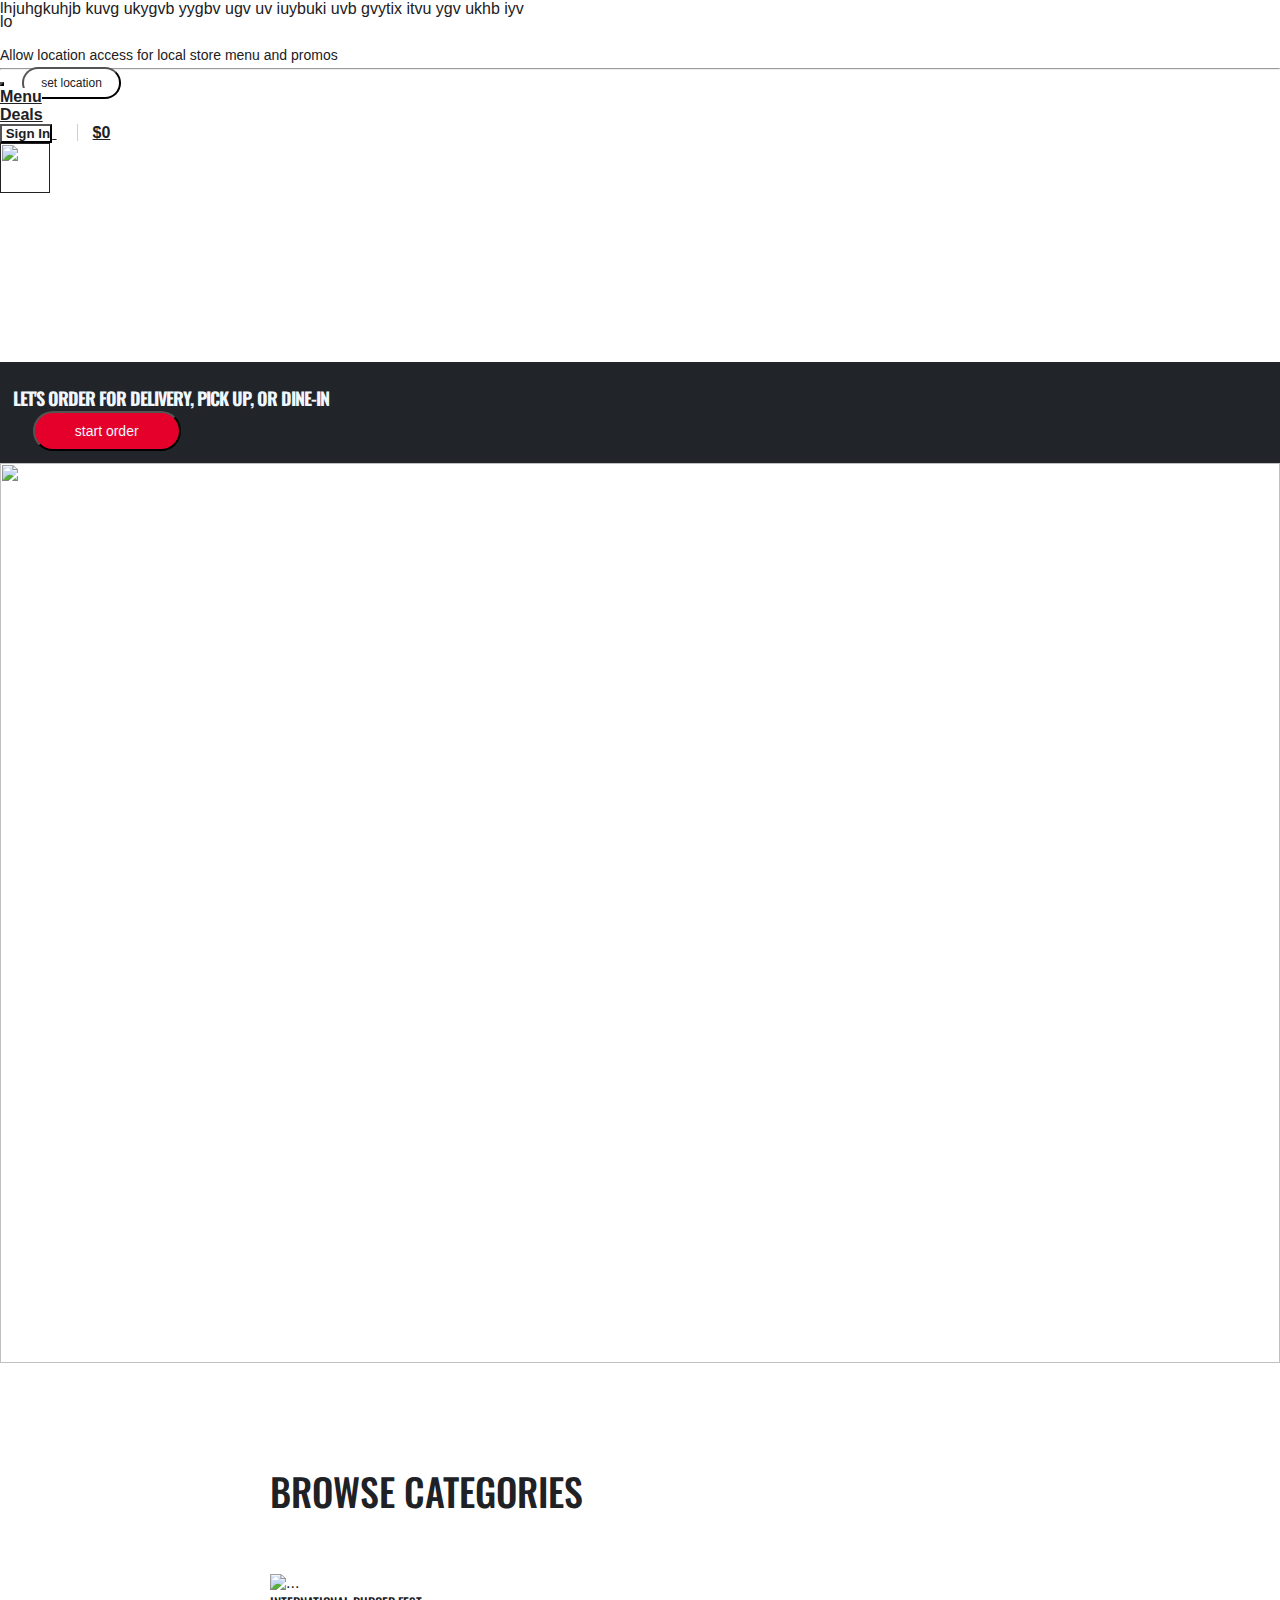
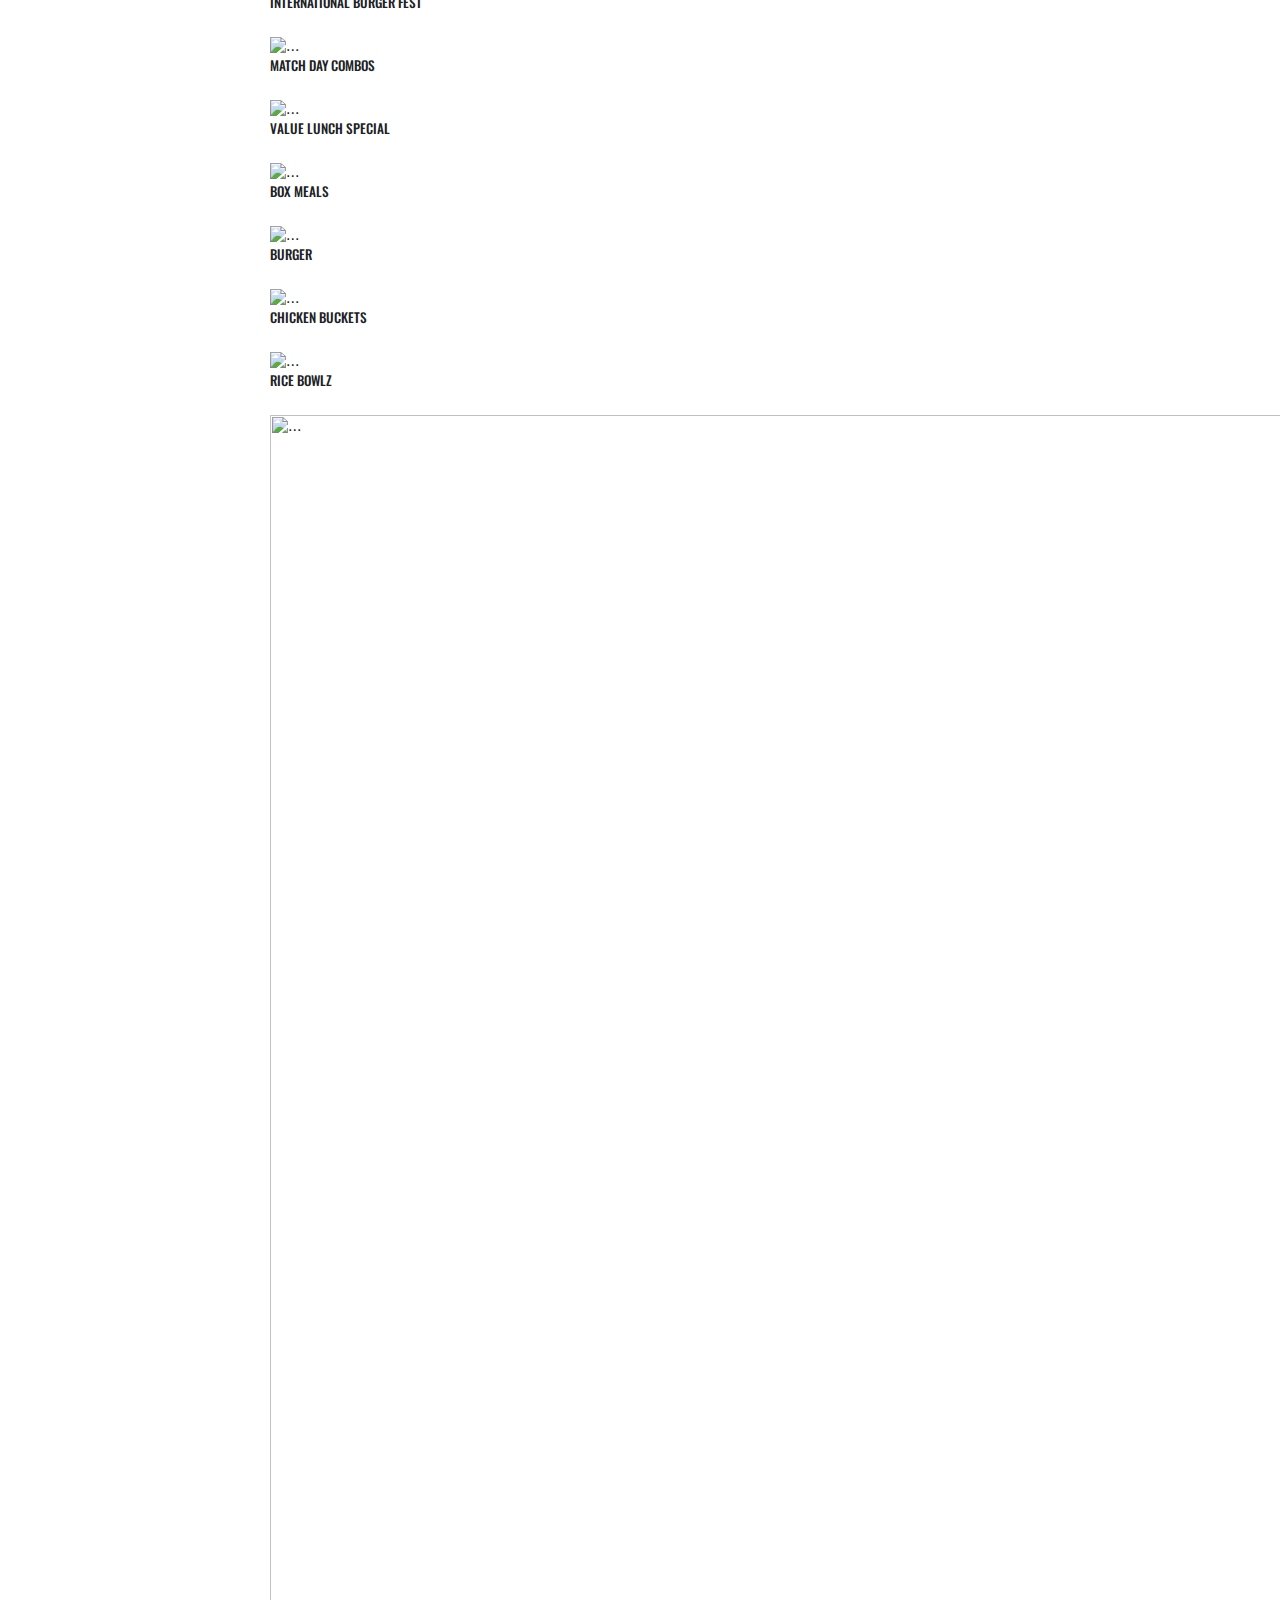
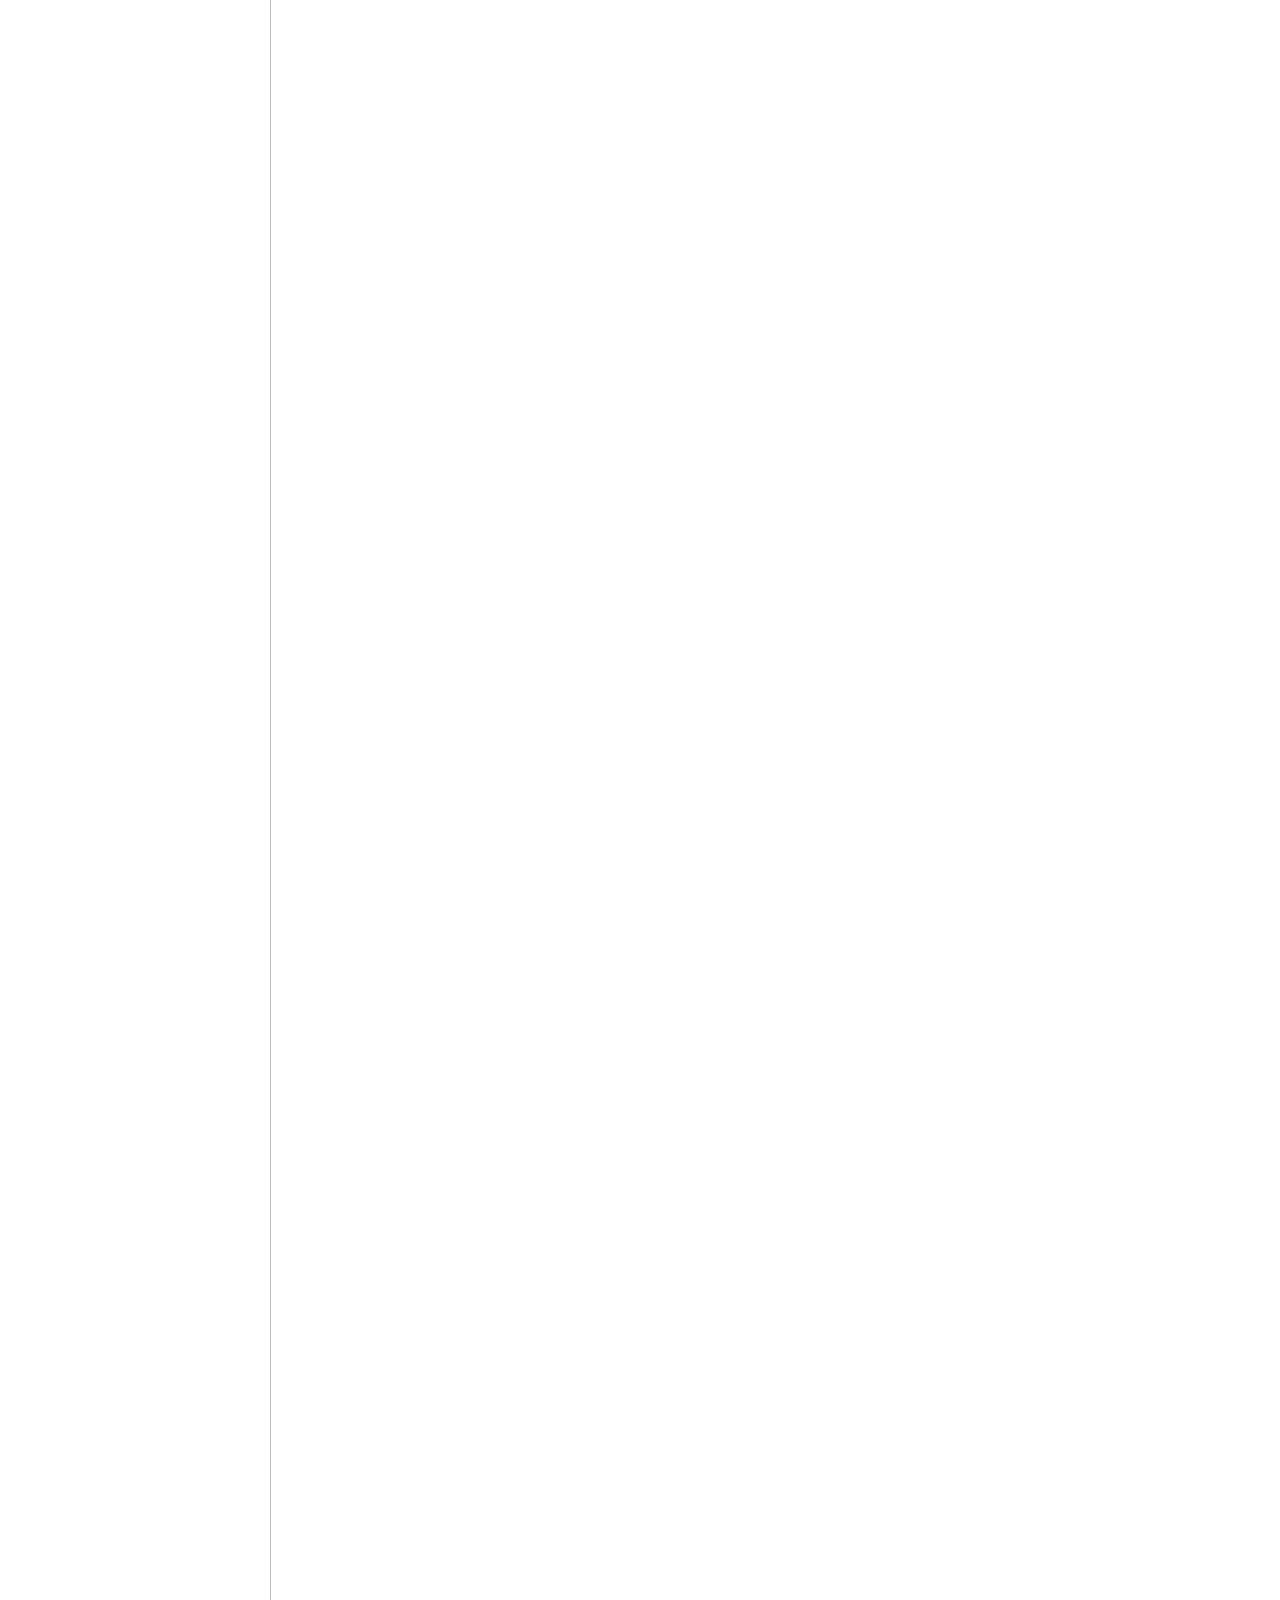
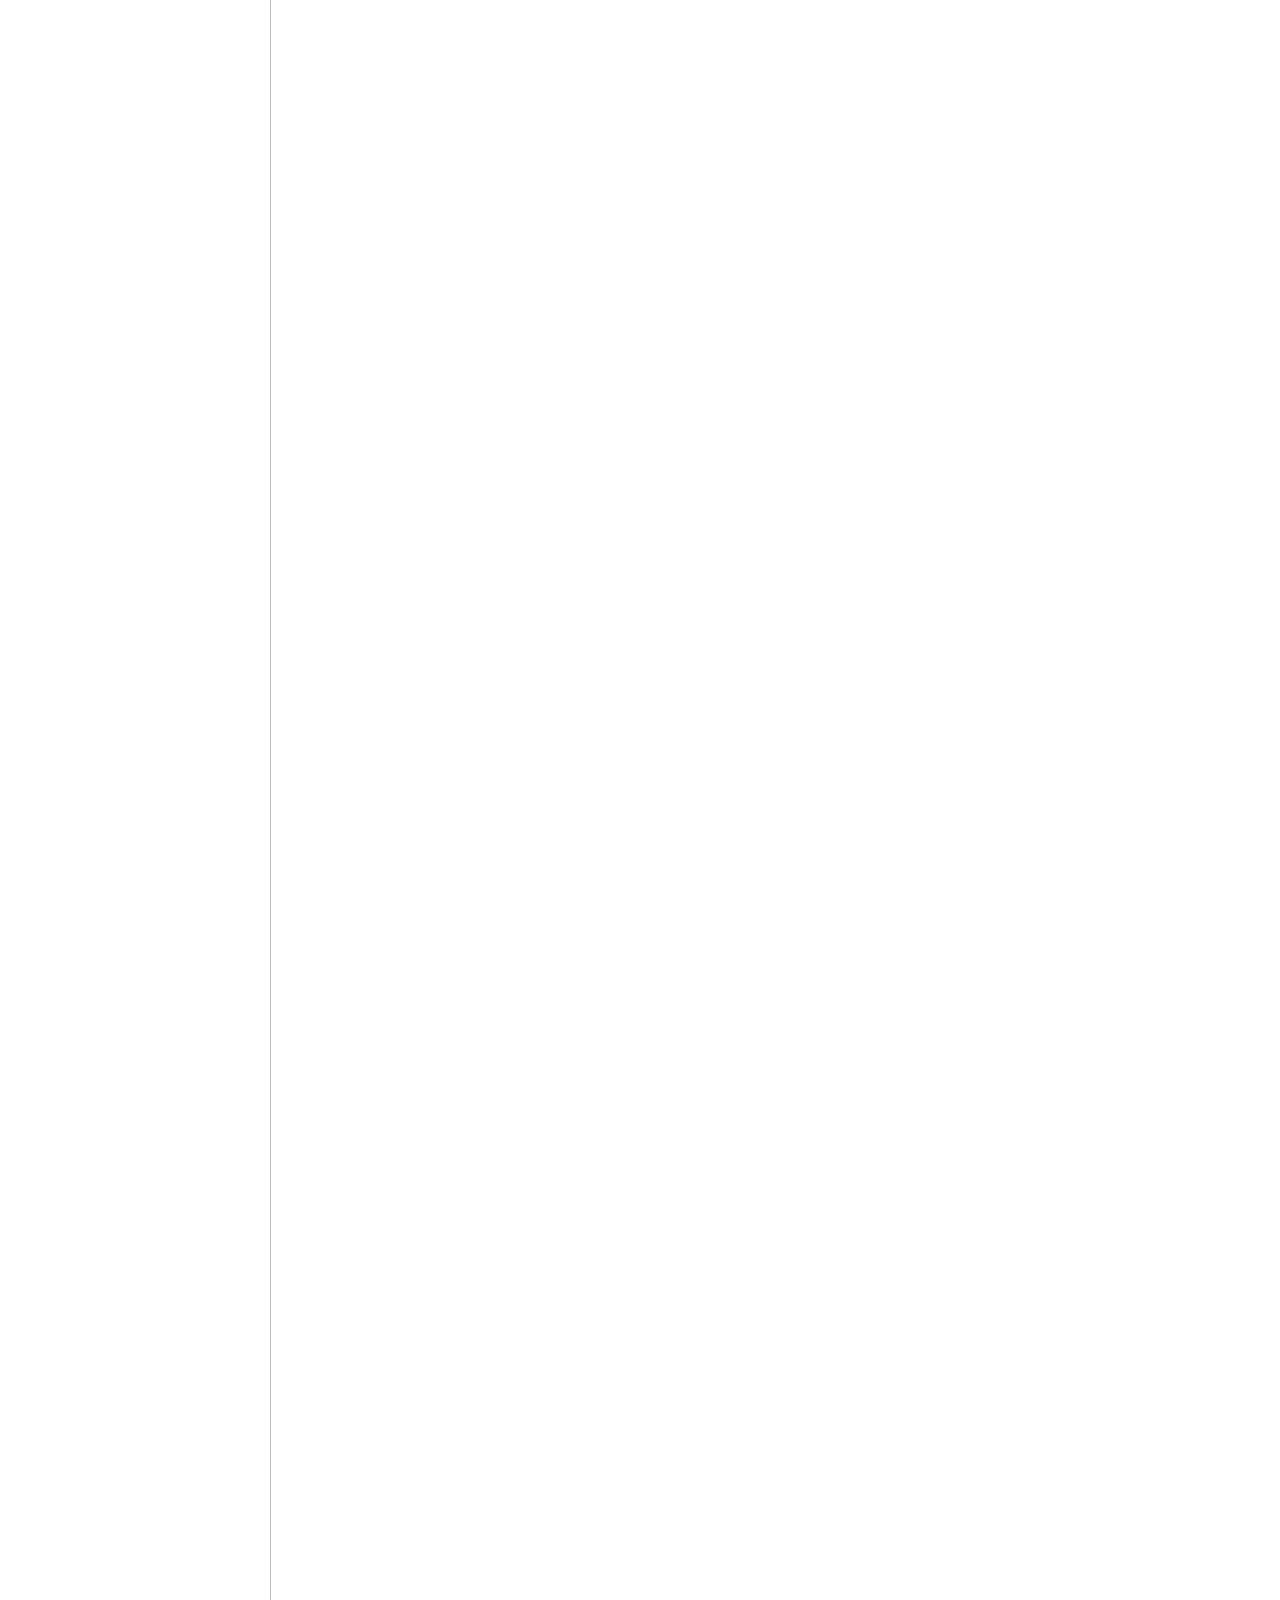
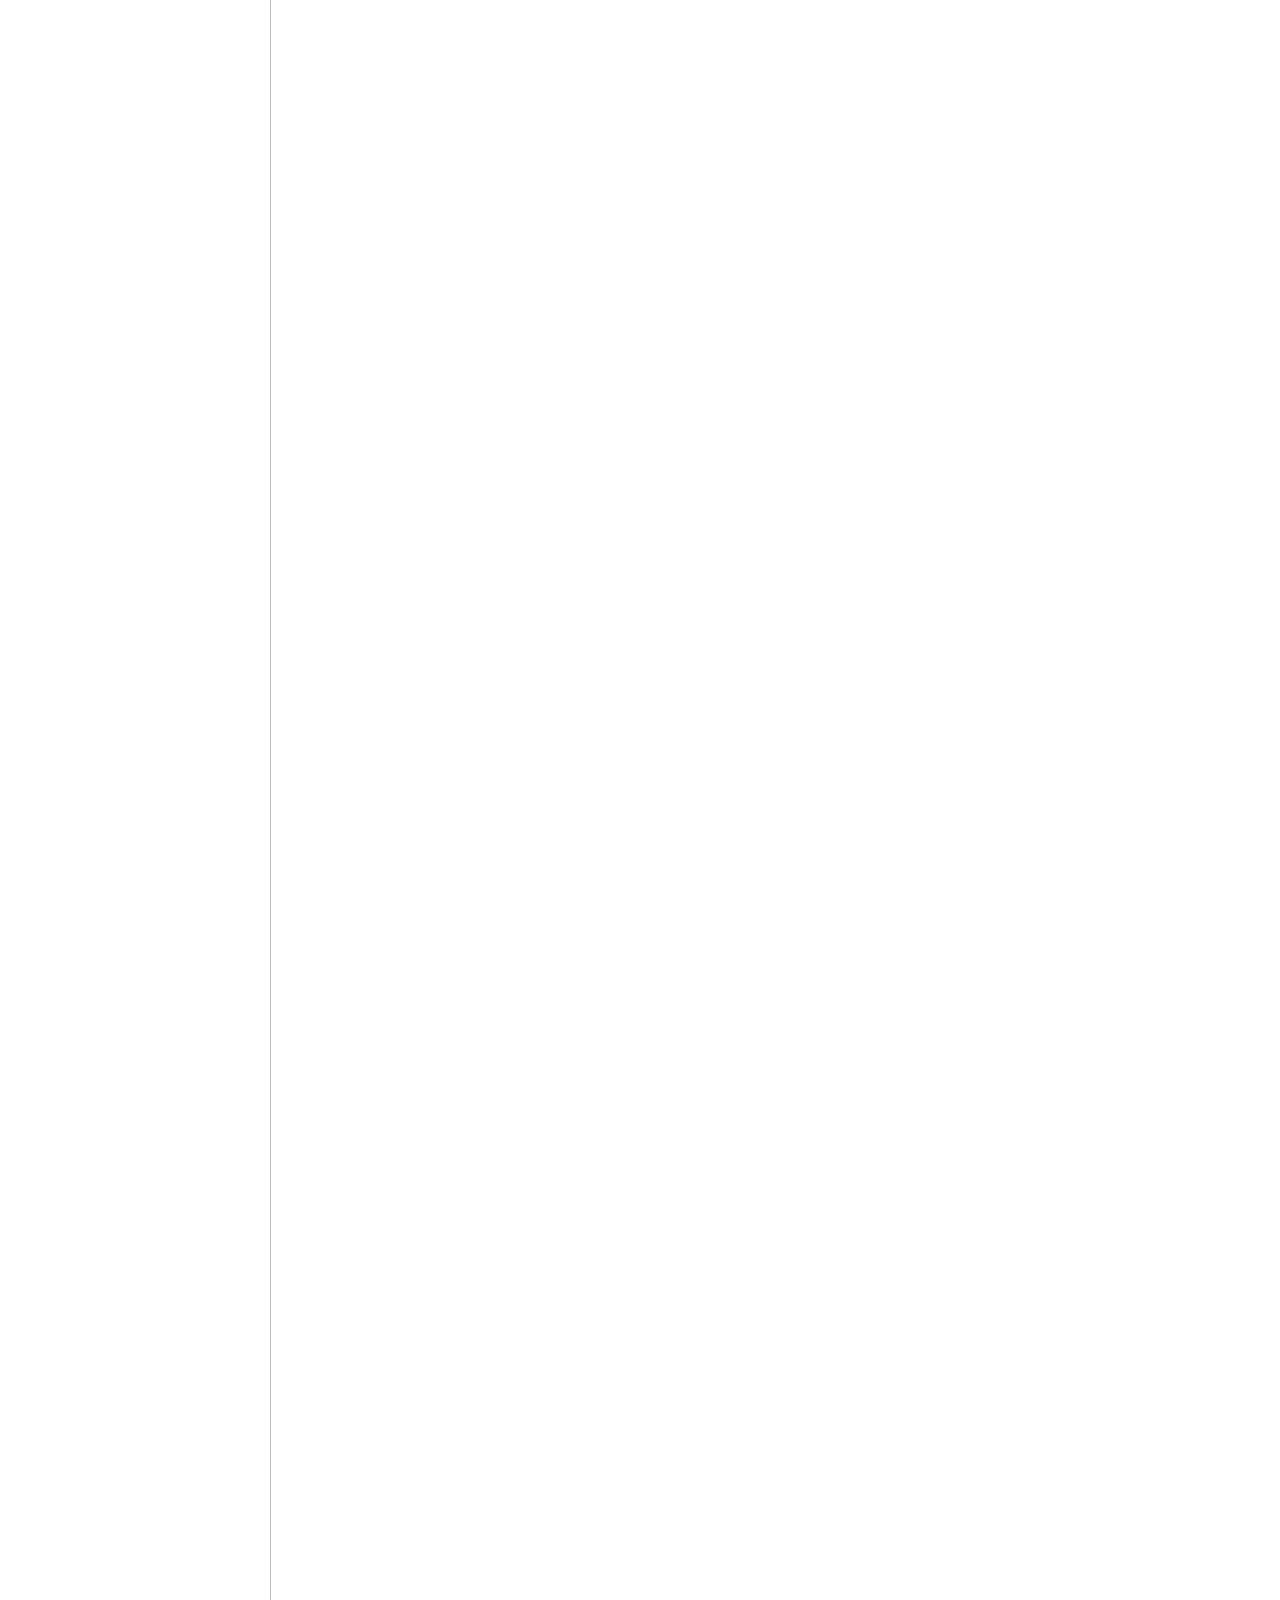
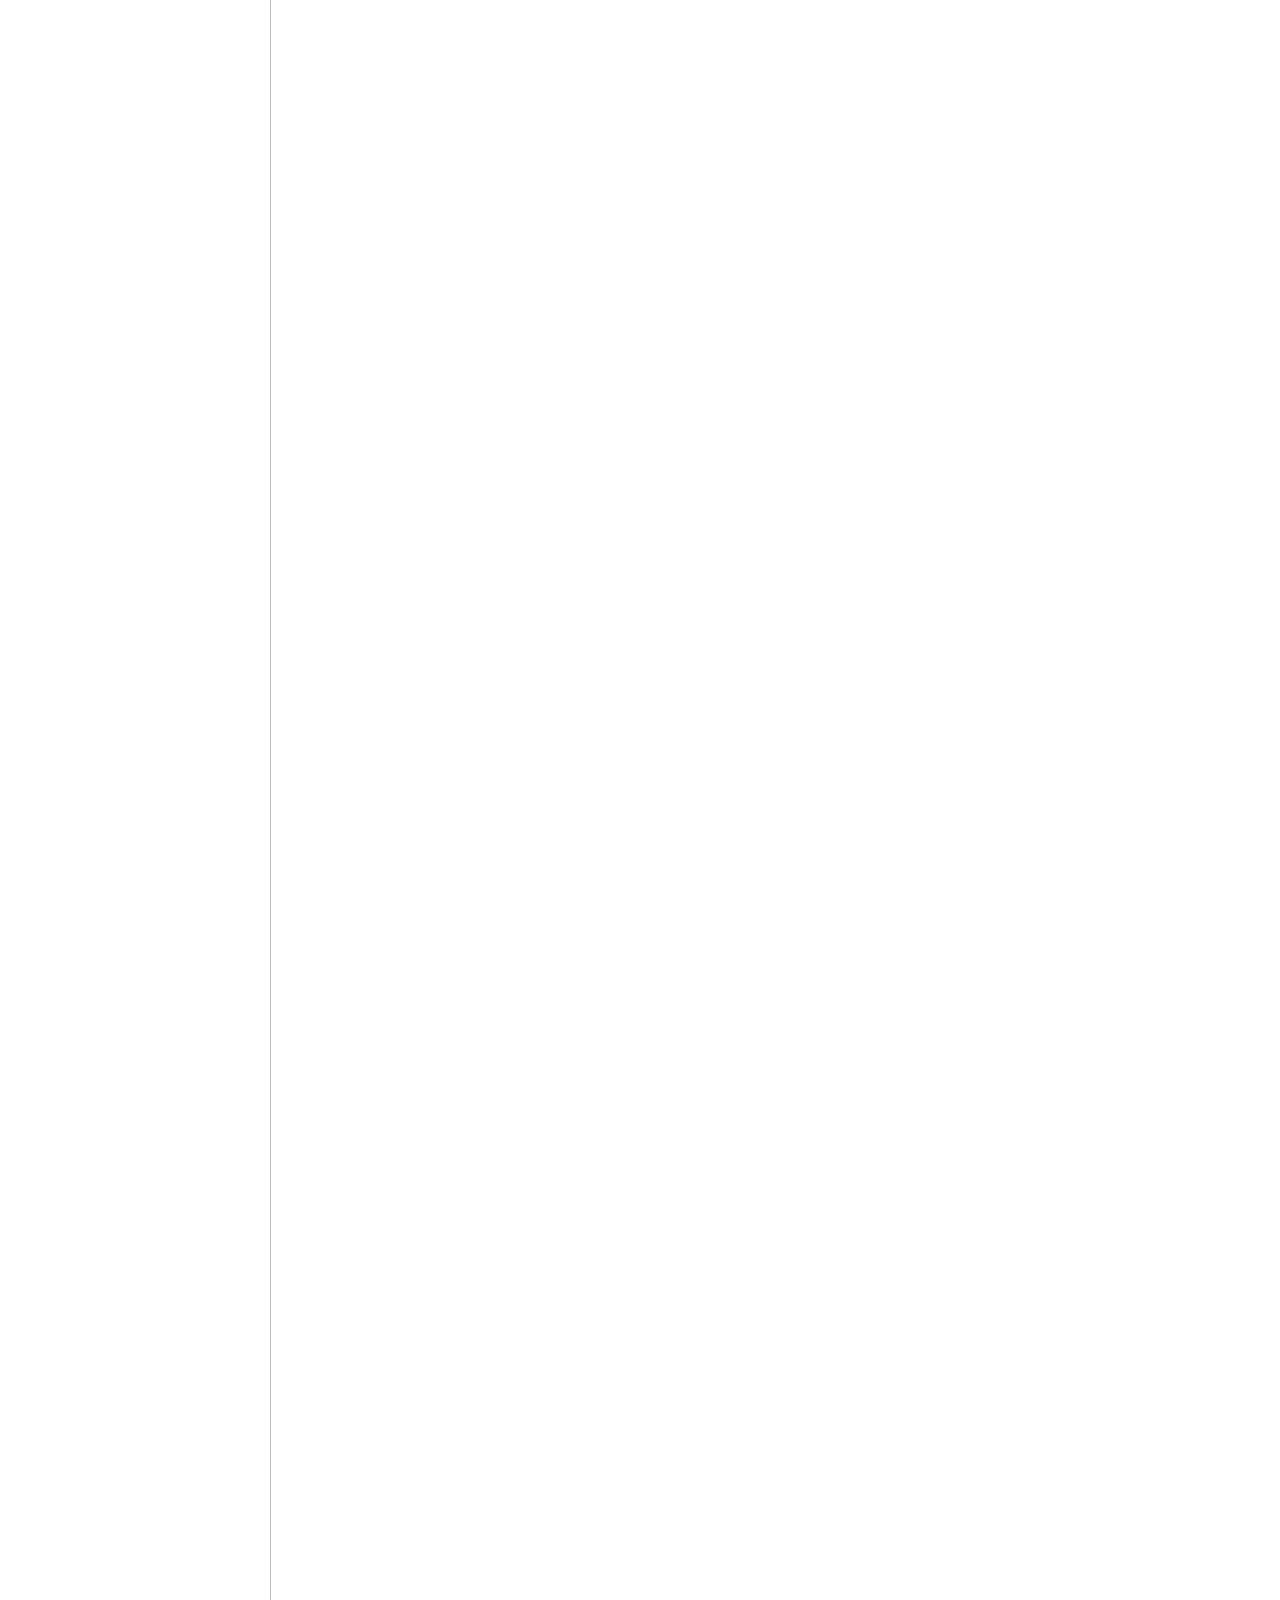
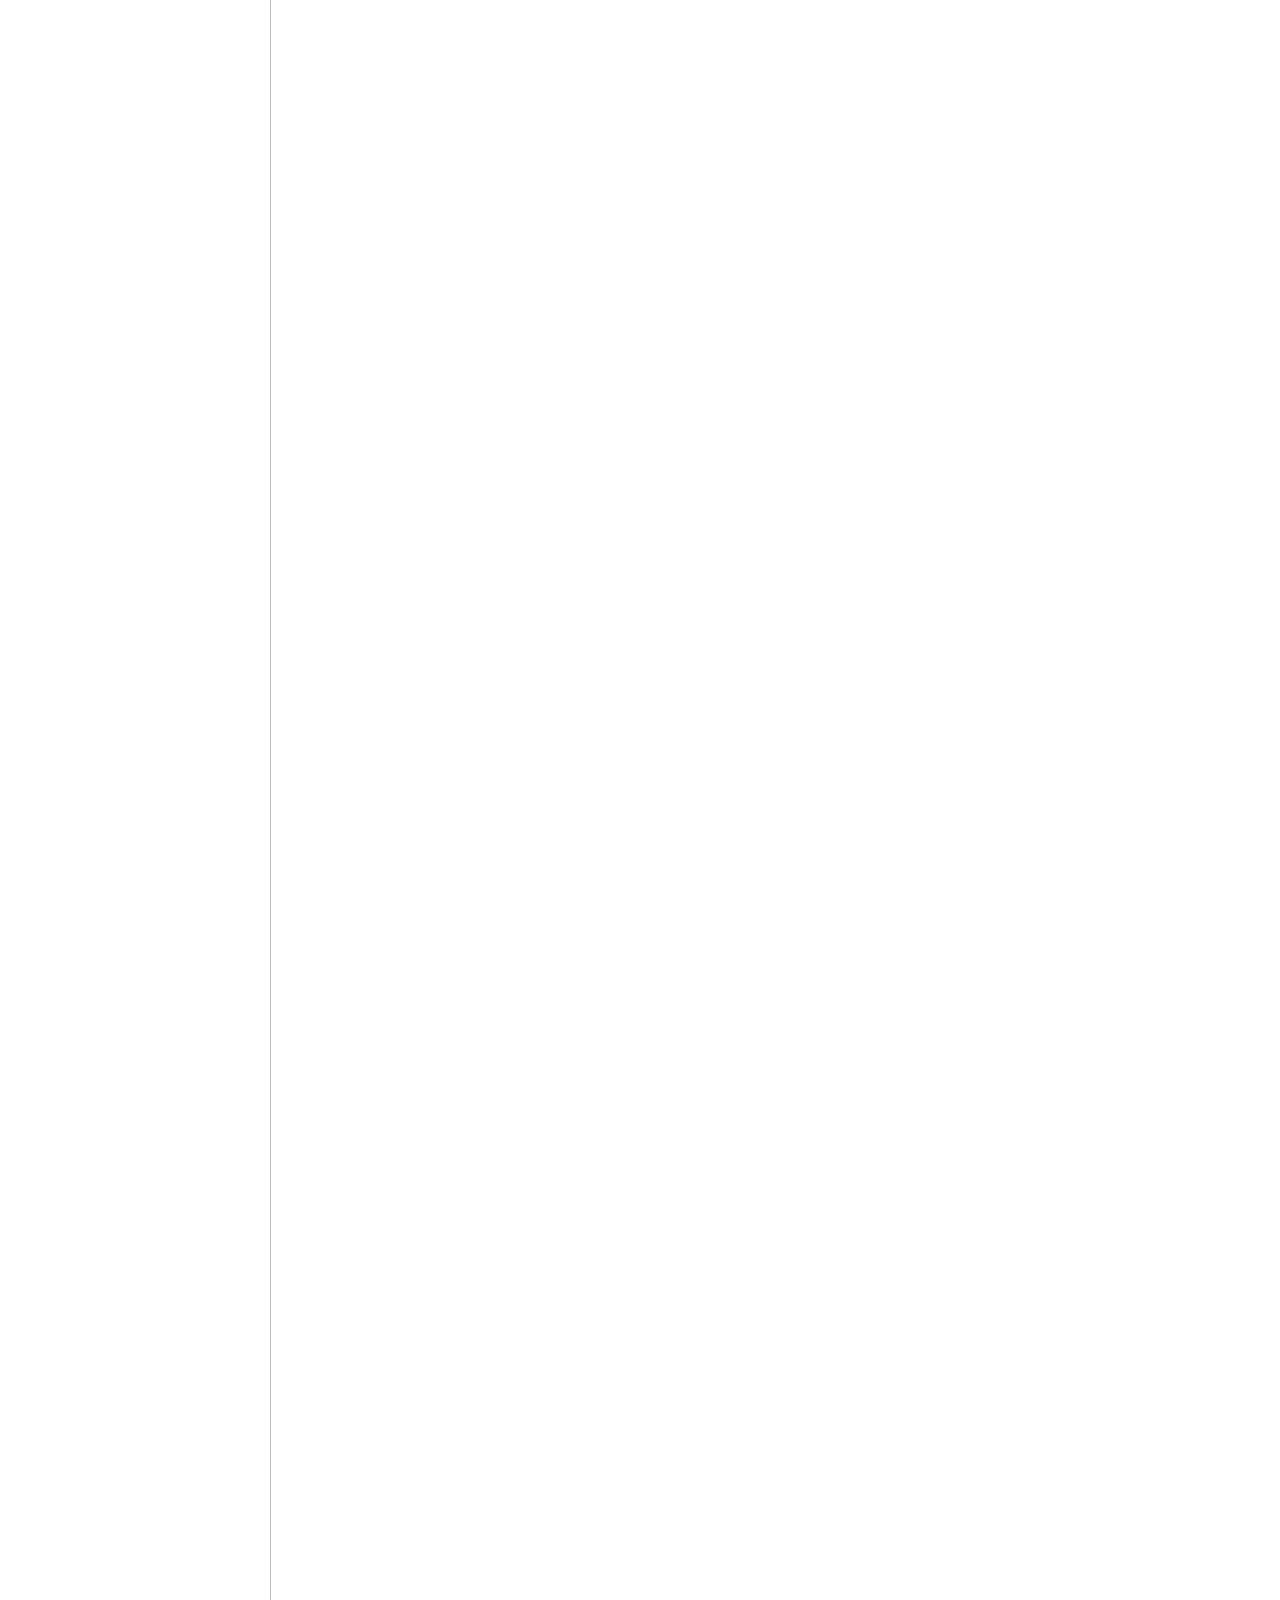
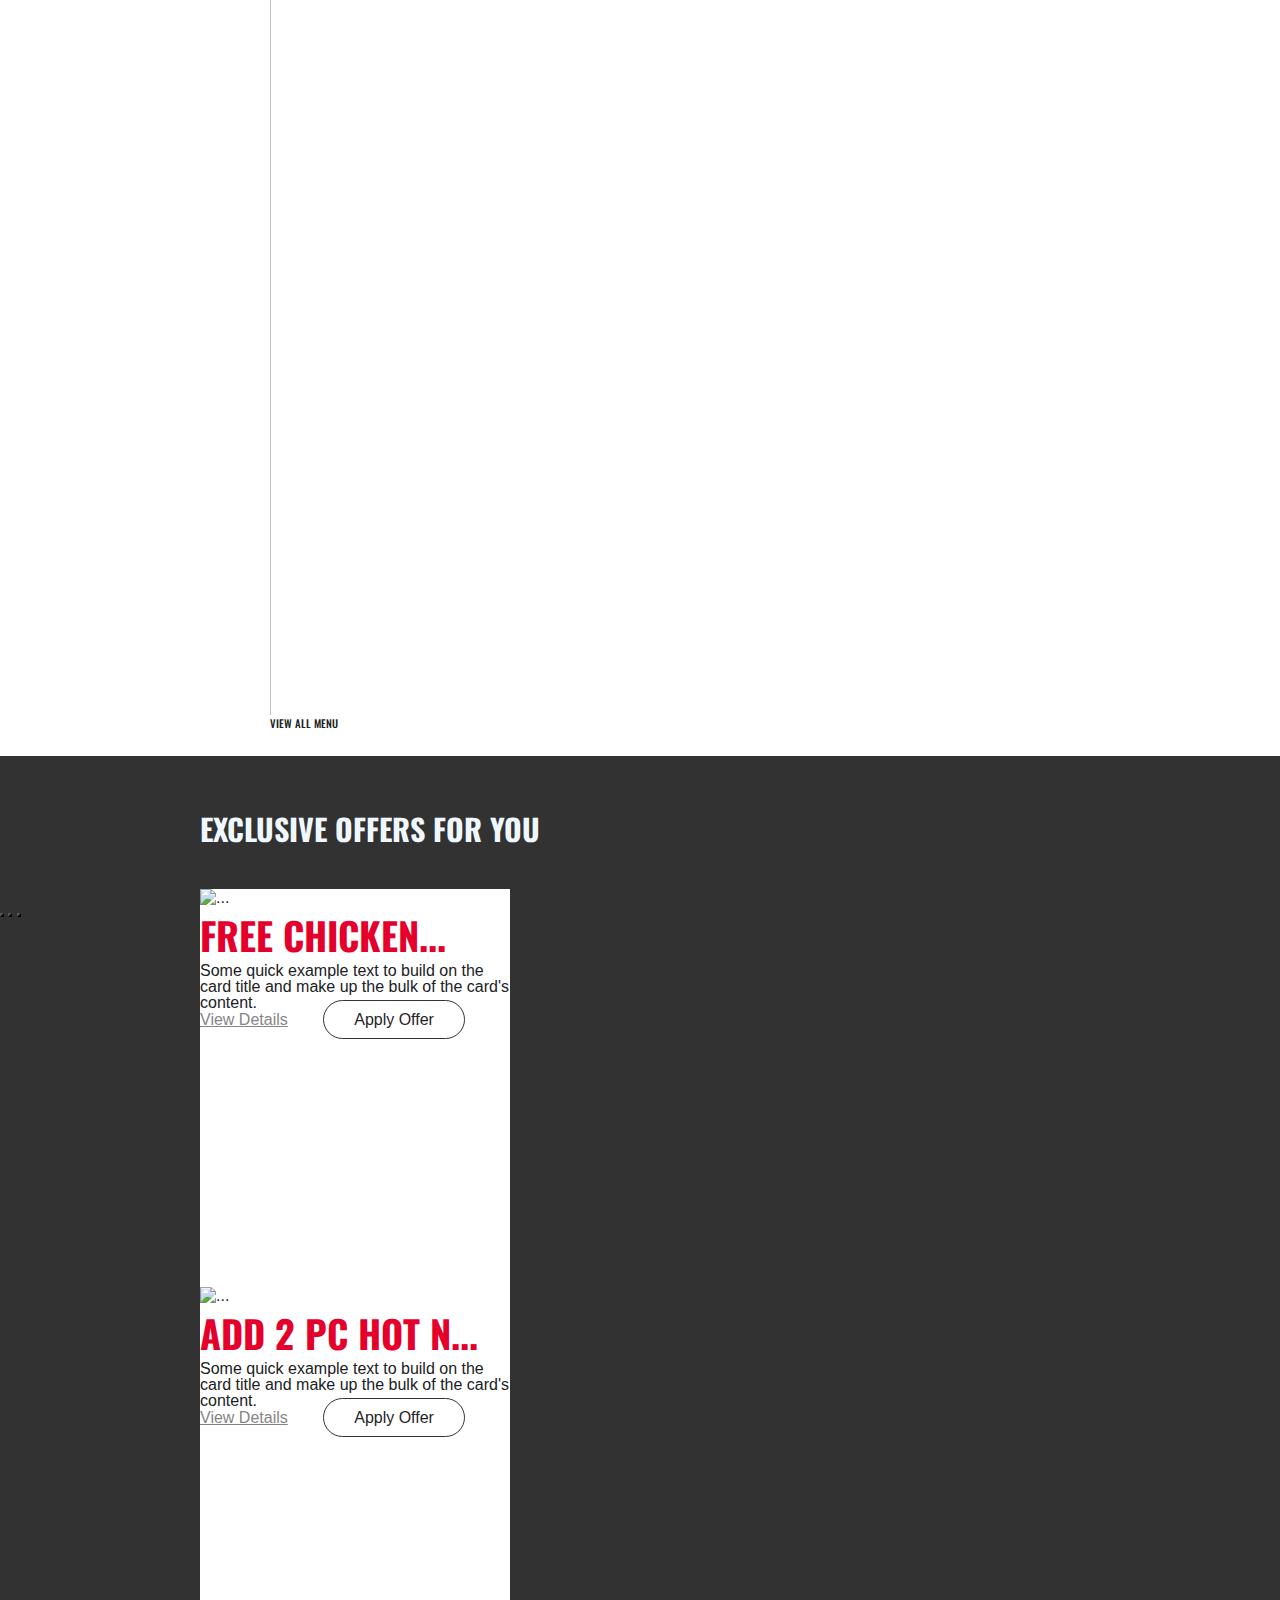
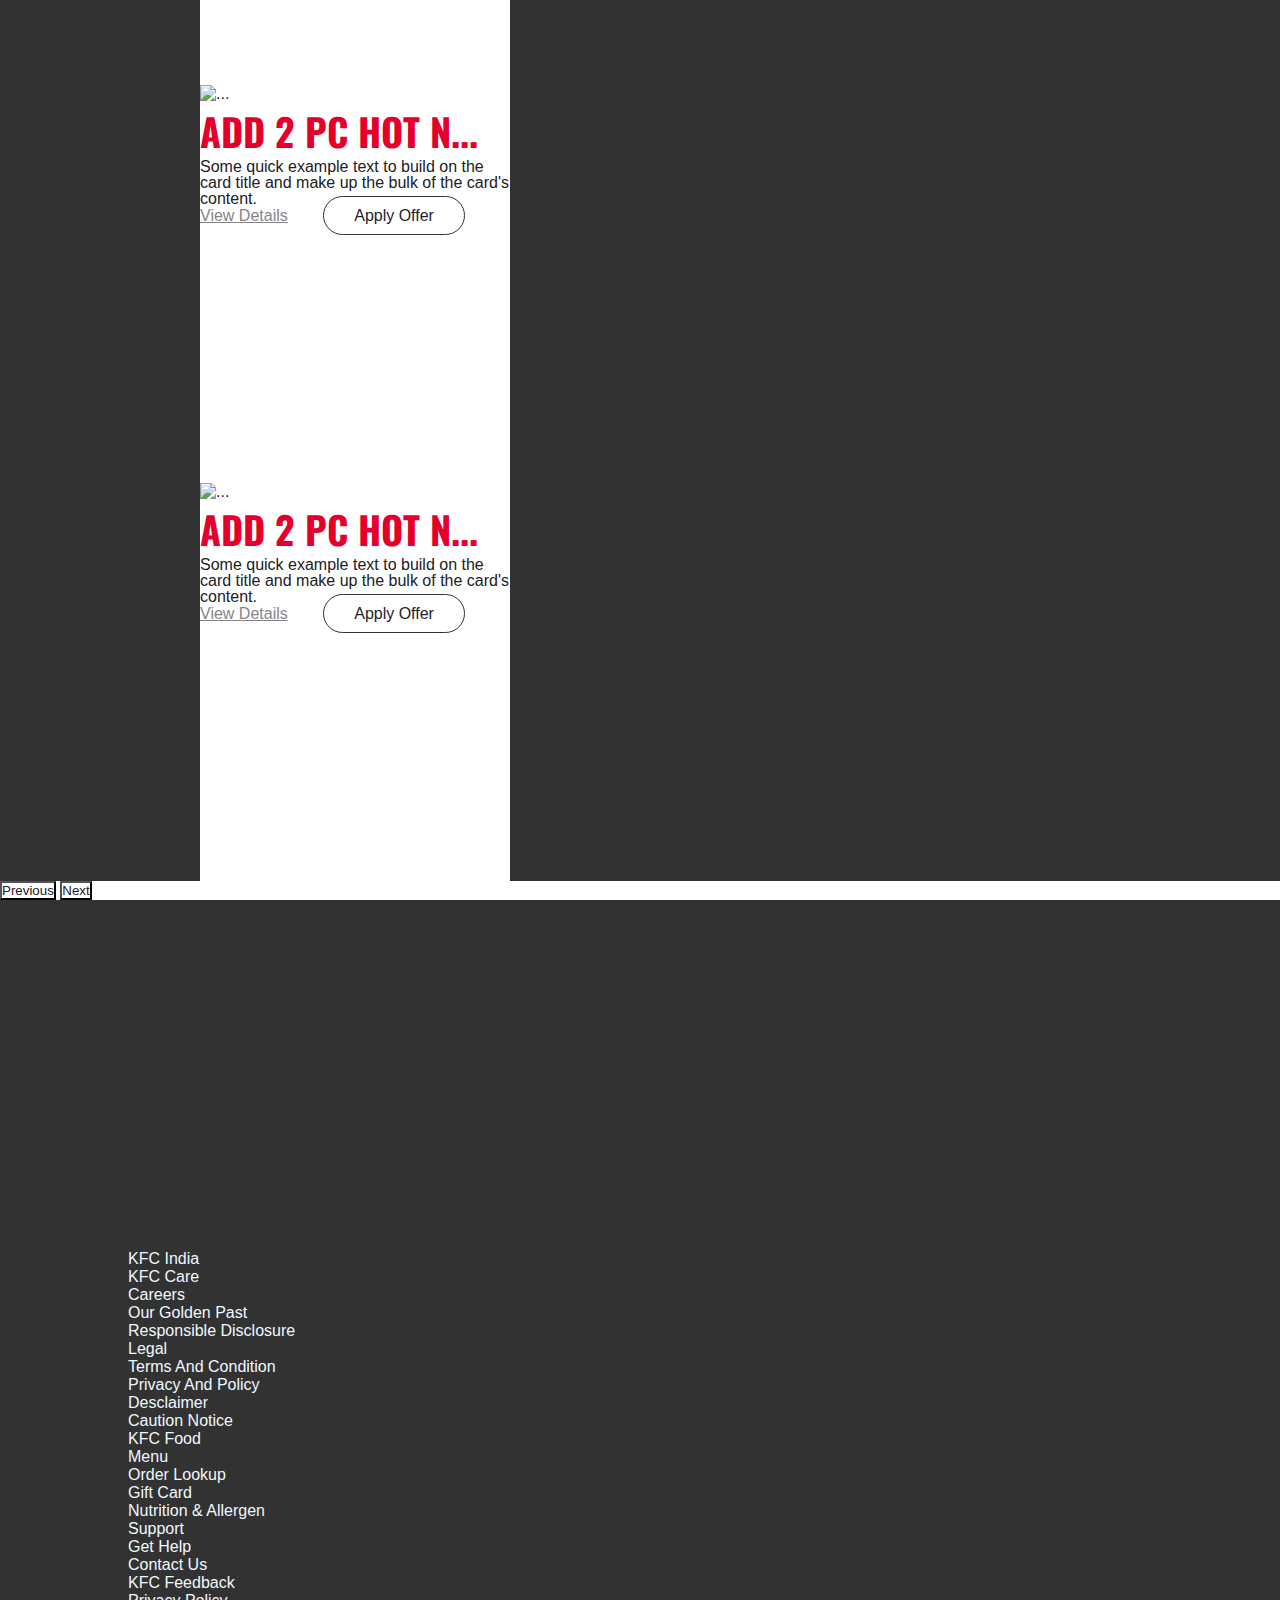
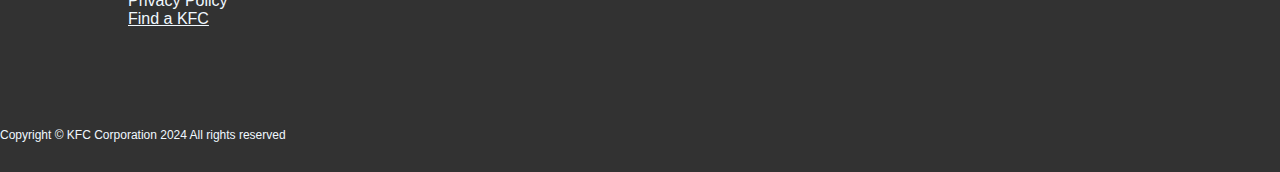
==== index.html @ 228bb0be "Update index.html" ====
lhjuhgkuhjb kuvg ukygvb yygbv ugv uv iuybuki uvb gvytix itvu ygv ukhb iyv
<!doctype html>
<html lang="en">
    <head>
        <title>kfc</title>
        <!-- Required meta tags -->
        <meta charset="utf-8" />
        <meta
            name="viewport"
            content="width=device-width, initial-scale=1, shrink-to-fit=no"
        />

        <!-- Bootstrap CSS v5.2.1 -->
        <link
            href="https://cdn.jsdelivr.net/npm/bootstrap@5.3.2/dist/css/bootstrap.min.css"
            rel="stylesheet"
            integrity="sha384-T3c6CoIi6uLrA9TneNEoa7RxnatzjcDSCmG1MXxSR1GAsXEV/Dwwykc2MPK8M2HN"
            crossorigin="anonymous"
        />
        
        <script
            src="https://cdn.jsdelivr.net/npm/@popperjs/core@2.11.8/dist/umd/popper.min.js"
            integrity="sha384-I7E8VVD/ismYTF4hNIPjVp/Zjvgyol6VFvRkX/vR+Vc4jQkC+hVqc2pM8ODewa9r"
            crossorigin="anonymous"
        ></script>

        <script
            src="https://cdn.jsdelivr.net/npm/bootstrap@5.3.2/dist/js/bootstrap.min.js"
            integrity="sha384-BBtl+eGJRgqQAUMxJ7pMwbEyER4l1g+O15P+16Ep7Q9Q+zqX6gSbd85u4mG4QzX+"
            crossorigin="anonymous"
        ></script>
        <link rel="stylesheet" href="./style.css">
        <link rel="preconnect" href="https://fonts.googleapis.com">
        <link rel="preconnect" href="https://fonts.gstatic.com" crossorigin>
        <link href="https://fonts.googleapis.com/css2?family=Oswald:wght@200..700&display=swap" rel="stylesheet">
        <link href="./menu.html">

    </head>

    <body>

        <section id="home">
            <div class="fixed-top">
            <div class="top-nav d-flex justify-content-center align-items-center ">
                <img src="https://online.kfc.co.in/static/media/Search_Pin.e88a4d93.svg" alt="location-map" class="nav-img">
                <p class="nav-per">Allow location access for local store menu and promos</p>
                <button class="btn btn-dark btn-location">set location</button>
            </div>
            <hr>

            <nav class="navbar navbar-expand-lg p-0 ">
                <div class="container-fluid p-0 nav-main">
                  <button class="navbar-toggler" type="button" data-bs-toggle="collapse" data-bs-target="#navbarTogglerDemo01" aria-controls="navbarTogglerDemo01" aria-expanded="false" aria-label="Toggle navigation">
                    <span class="navbar-toggler-icon"></span>
                  </button>
                  <a class="navbar-brand kfc-img" href="./index.html"><img src="https://online.kfc.co.in/static/media/kfcLogo.492728c6.svg" alt=""></a>

                  
                  <div class="collapse navbar-collapse" id="navbarTogglerDemo01">
                    <ul class="navbar-nav me-auto mb-2 mb-lg-0">
                      <li class="nav-item">
                        <a class="nav-link" aria-current="page" href="./menu.html">Menu</a>
                      </li>
                      <li class="nav-item">
                        <a class="nav-link" href="#">Deals</a>
                      </li>
                     
                    </ul>
                   
                        <div class="d-flex align-items-center nav-cnt-right">
                            <a href="" class="nav-link sign">
                                <button class="border-0">
                                    <div>
                                        <img src="https://images.ctfassets.net/wtodlh47qxpt/6bJdGLRkksNvWP4LI9ZiFF/cb89d6393492fd093e0f99980abfa39e/Account_Icon.svg"
                                            alt="">
                                        <span class="ml-3" style="font-weight: 700;">Sign In</span>
                                    </div>
                                </button>
                            </a>
                            <a href="" class="nav-item d-flex align-items-center cart">


                                <span class="cart-txt">$0</span>
                                <div class="d-flex justify-content-center align-items-center">
                                    <img src="https://images.ctfassets.net/wtodlh47qxpt/6qtBVFuno7pdwOQ9RIvYm9/d13e9b7242980972cf49beddde2cc295/bucket_cart_icon.svg"
                                        width="50px" alt="">
                                </div>
                            </a>

                        </div>
                  </div>
                </div>
              </nav>


        </div>

        <div class="home-top d-flex justify-content-center align-items-center container-fluid flex-wrap ">

            <h3>LET'S ORDER FOR DELIVERY, PICK UP, OR DINE-IN</h3>
            <button class="btn btn-danger">start order</button>

        </div>

        <div class="home-banner ">
            <img src="https://images.ctfassets.net/wtodlh47qxpt/3rG3DVKuArGcVVWvMJL0vL/6028fc17975a8c862c86fd67c0e54de5/web_1440x396px.jpg?w=1536&fit=fill&fm=webp"
                alt="" width="100%">

           </div>

                   <div  class="home-features">

                       <div class="browse-cat">
                            <div class="d-flex align-items-center browse-head" >
                            <h1>BROWSE CATEGORIES </h1>
                                <div class=" border line">
                                </div>
                                
                            </div>
                            
                            <div class="cat-card d-flex justify-content-around flex-wrap p-2">

                                <div class="card" style="width: 17rem;">
                                    <img src="https://orderserv-kfc-assets.yum.com/15895bb59f7b4bb588ee933f8cd5344a/images/categories/CAT289.jpg?ver=53.41"
                                        class="card-img-top" alt="...">
                                    <div class="card-body">
                                        <h5>INTERNATIONAL BURGER FEST</h5>
                                    </div>
                                  </div> 
                                   
                                    <div class="card" style="width: 17rem;">
                                        <img src="https://orderserv-kfc-assets.yum.com/15895bb59f7b4bb588ee933f8cd5344a/images/categories/CAT287.jpg?ver=53.41"
                                            class="card-img-top" alt="...">
                                        <div class="card-body">
                                            <h5>MATCH DAY COMBOS</h5>
                                        </div>
                                      </div> 
                                      
                                      <div class="card" style="width: 17rem;">
                                        <img src="https://orderserv-kfc-assets.yum.com/15895bb59f7b4bb588ee933f8cd5344a/images/categories/CAT228.jpg?ver=53.41"
                                            class="card-img-top" alt="...">
                                        <div class="card-body">
                                            <h5>VALUE LUNCH SPECIAL</h5>
                                        </div>
                                      </div> 
                                       <div class="card" style="width: 17rem;">
                                        <img src="https://orderserv-kfc-assets.yum.com/15895bb59f7b4bb588ee933f8cd5344a/images/categories/CAT158.jpg?ver=53.41"
                                            class="card-img-top" alt="...">
                                        <div class="card-body">
                                            <h5>BOX MEALS</h5>
                                        </div>
                                      </div> 
                                       <div class="card" style="width: 17rem;">
                                        <img src="https://orderserv-kfc-assets.yum.com/15895bb59f7b4bb588ee933f8cd5344a/images/categories/CAT99.jpg?ver=53.41"
                                            class="card-img-top" alt="...">
                                        <div class="card-body">
                                            <h5>BURGER</h5>
                                        </div>
                                      </div> 
                                       <div class="card" style="width: 17rem;">
                                        <img src="https://orderserv-kfc-assets.yum.com/15895bb59f7b4bb588ee933f8cd5344a/images/categories/CAT86.jpg?ver=53.41"
                                            class="card-img-top" alt="...">
                                        <div class="card-body">
                                            <h5>CHICKEN BUCKETS</h5>
                                        </div>
                                      </div> 
                                       <div class="card" style="width: 17rem;">
                                        <img src="https://orderserv-kfc-assets.yum.com/15895bb59f7b4bb588ee933f8cd5344a/images/categories/CAT213.jpg?ver=53.41"
                                            class="card-img-top" alt="...">
                                        <div class="card-body">
                                            <h5>RICE BOWLZ</h5>
                                        </div>
                                      </div>
                                      <div class="card" style="width: 17rem;">
                                        <img src="https://online.kfc.co.in/static/media/finger_lickin.fc21c805.svg"
                                            class="card-img-top" alt="..." height="1100%">
                                        <div class="card-body">
                                            <H6>VIEW ALL MENU <img src="https://online.kfc.co.in/static/media/black_right_arrow.a801582c.svg" alt=""></H6>
                                        </div>
                                      </div>
                                  </div>
                                   
                            </div>
                            
                            
                            
                        </div>
                  </div> 
            </div>

            <div id="offers">
                <div class="offers-back">
                    <h1>EXCLUSIVE OFFERS FOR YOU</h1>
                    <div class="card-cerosel">


                       
                        <div id="carouselExampleIndicators" class="carousel slide" data-bs-ride="carousel">
                            <div class="carousel-indicators">
                              <button type="button" data-bs-target="#carouselExampleIndicators" data-bs-slide-to="0" class="active" aria-current="true" aria-label="Slide 1"></button>
                              <button type="button" data-bs-target="#carouselExampleIndicators" data-bs-slide-to="1" aria-label="Slide 2"></button>
                              <button type="button" data-bs-target="#carouselExampleIndicators" data-bs-slide-to="2" aria-label="Slide 3"></button>
                            </div>
                            <div class="carousel-inner ">
                              <div class="carousel-item active d-flex justify-content-around">
                               
                                <div class="card " >
                                    <img src="https://orderserv-kfc-assets.yum.com/15895bb59f7b4bb588ee933f8cd5344a/images/offers/xl/CHKZINGER.jpg?ver=53.41"
                                        class="card-img-top" alt="...">
                                    <div class="card-body p-0 text-center">
                                      <h2 class="card-title text-center ">FREE CHICKEN...</h2>
                                      <p class="card-text mb-3">Some quick example text to build on the card title and make up the bulk of the card's content.</p>
                                      <a href="#" class="cerosel-card-link">View Details</a>
                                      <a href="#" class="cerosel-card-btn">Apply Offer</a>
                                    </div>
                              </div>


                              <div class="card" >
                                <img src="https://orderserv-kfc-assets.yum.com/15895bb59f7b4bb588ee933f8cd5344a/images/offers/xl/ADDCHK99.jpg?ver=53.41"
                                    class="card-img-top" alt="...">
                                <div class="card-body p-0 text-center">
                                  <h2 class="card-title text-center ">ADD 2 PC HOT N...</h2>
                                  <p class="card-text mb-3">Some quick example text to build on the card title and make up the bulk of the card's content.</p>
                                  <a href="#" class="cerosel-card-link">View Details</a>
                                  <a href="#" class="cerosel-card-btn">Apply Offer</a>
                                </div>
                              </div> 



                              <div class="card" >
                                <img src="https://orderserv-kfc-assets.yum.com/15895bb59f7b4bb588ee933f8cd5344a/images/offers/xl/ADDCHK99.jpg?ver=53.41"
                                    class="card-img-top" alt="...">
                                <div class="card-body p-0 text-center">
                                  <h2 class="card-title text-center ">ADD 2 PC HOT N...</h2>
                                  <p class="card-text mb-3">Some quick example text to build on the card title and make up the bulk of the card's content.</p>
                                  <a href="#" class="cerosel-card-link">View Details</a>
                                  <a href="#" class="cerosel-card-btn">Apply Offer</a>
                                </div>
                              </div>



                              <div class="card" >
                                <img src="https://orderserv-kfc-assets.yum.com/15895bb59f7b4bb588ee933f8cd5344a/images/offers/xl/ADDCHK99.jpg?ver=53.41"
                                    class="card-img-top" alt="...">
                                <div class="card-body p-0 text-center">
                                  <h2 class="card-title text-center ">ADD 2 PC HOT N...</h2>
                                  <p class="card-text mb-3">Some quick example text to build on the card title and make up the bulk of the card's content.</p>
                                  <a href="#" class="cerosel-card-link">View Details</a>
                                  <a href="#" class="cerosel-card-btn">Apply Offer</a>
                                </div>
                              </div>



                              </div>
                              <div class="carousel-item d-flex justify-content-around">
                                

                                <!-- <div class="card" >
                                  <img src="https://orderserv-kfc-assets.yum.com/15895bb59f7b4bb588ee933f8cd5344a/images/offers/xl/ADDCHK99.jpg?ver=53.41"
                                      class="card-img-top" alt="...">
                                  <div class="card-body p-0 text-center">
                                    <h2 class="card-title text-center ">ADD 2 PC HOT N...</h2>
                                    <p class="card-text mb-3">Some quick example text to build on the card title and make up the bulk of the card's content.</p>
                                    <a href="#" class="cerosel-card-link">View Details</a>
                                    <a href="#" class="cerosel-card-btn">Apply Offer</a>
                                  </div>
                                </div> -->


                                <!-- <div class="card" >
                                  <img src="https://orderserv-kfc-assets.yum.com/15895bb59f7b4bb588ee933f8cd5344a/images/offers/xl/ADDCHK99.jpg?ver=53.41"
                                      class="card-img-top" alt="...">
                                  <div class="card-body p-0 text-center">
                                    <h2 class="card-title text-center ">ADD 2 PC HOT N...</h2>
                                    <p class="card-text mb-3">Some quick example text to build on the card title and make up the bulk of the card's content.</p>
                                    <a href="#" class="cerosel-card-link">View Details</a>
                                    <a href="#" class="cerosel-card-btn">Apply Offer</a>
                                  </div>
                                </div>



                                <div class="card" >
                                  <img src="https://orderserv-kfc-assets.yum.com/15895bb59f7b4bb588ee933f8cd5344a/images/offers/xl/ADDCHK99.jpg?ver=53.41"
                                      class="card-img-top" alt="...">
                                  <div class="card-body p-0 text-center">
                                    <h2 class="card-title text-center ">ADD 2 PC HOT N...</h2>
                                    <p class="card-text mb-3">Some quick example text to build on the card title and make up the bulk of the card's content.</p>
                                    <a href="#" class="cerosel-card-link">View Details</a>
                                    <a href="#" class="cerosel-card-btn">Apply Offer</a>
                                  </div>
                                </div> 



                                <div class="card " >
                                  <img src="https://orderserv-kfc-assets.yum.com/15895bb59f7b4bb588ee933f8cd5344a/images/offers/xl/CHKZINGER.jpg?ver=53.41"
                                      class="card-img-top" alt="...">
                                  <div class="card-body p-0 text-center">
                                    <h2 class="card-title text-center ">FREE CHICKEN...</h2>
                                    <p class="card-text mb-3">Some quick example text to build on the card title and make up the bulk of the card's content.</p>
                                    <a href="#" class="cerosel-card-link">View Details</a>
                                    <a href="#" class="cerosel-card-btn">Apply Offer</a>
                                  </div>
                            </div> -->




                              </div>
                              <div class="carousel-item d-flex justify-content-around">
                                <!-- <div class="card" >
                                  <img src="https://orderserv-kfc-assets.yum.com/15895bb59f7b4bb588ee933f8cd5344a/images/offers/xl/ADDCHK99.jpg?ver=53.41"
                                      class="card-img-top" alt="...">
                                  <div class="card-body p-0 text-center">
                                    <h2 class="card-title text-center ">ADD 2 PC HOT N...</h2>
                                    <p class="card-text mb-3">Some quick example text to build on the card title and make up the bulk of the card's content.</p>
                                    <a href="#" class="cerosel-card-link">View Details</a>
                                    <a href="#" class="cerosel-card-btn">Apply Offer</a>
                                  </div>
                                </div> -->


                                <!-- <div class="card" >
                                  <img src="https://orderserv-kfc-assets.yum.com/15895bb59f7b4bb588ee933f8cd5344a/images/offers/xl/ADDCHK99.jpg?ver=53.41"
                                      class="card-img-top" alt="...">
                                  <div class="card-body p-0 text-center">
                                    <h2 class="card-title text-center ">ADD 2 PC HOT N...</h2>
                                    <p class="card-text mb-3">Some quick example text to build on the card title and make up the bulk of the card's content.</p>
                                    <a href="#" class="cerosel-card-link">View Details</a>
                                    <a href="#" class="cerosel-card-btn">Apply Offer</a>
                                  </div>
                                </div> -->

                              </div>
                            </div>
                            <button class="carousel-control-prev" type="button" data-bs-target="#carouselExampleIndicators" data-bs-slide="prev">
                              <span class="carousel-control-prev-icon" aria-hidden="true"></span>
                              <span class="visually-hidden">Previous</span>
                            </button>
                            <button class="carousel-control-next" type="button" data-bs-target="#carouselExampleIndicators" data-bs-slide="next">
                              <span class="carousel-control-next-icon" aria-hidden="true"></span>
                              <span class="visually-hidden">Next</span>
                            </button>
                          </div>


                        


                    </div>
                </div>


                <footer>
                  <div class="footer">
                    <div class="footer-cols row container-fluid ">
                      <div class="col">
                        <img
                          src="https://images.ctfassets.net/wtodlh47qxpt/25FSYFuEtGct8NSrtpKe6d/b602f6fe0bf294e6a6dff5d7648bf594/KFC_Logo.svg"
                          alt="">
                      </div>
                      <div class="col">
                        <ul class="p-0">
                          <li>KFC India</li>
                          <li>KFC Care</li>
                          <li>Careers</li>
                          <li>Our Golden Past</li>
                          <li>Responsible Disclosure</li>
                        </ul>
                      </div>
                      <div class="col">
                        <ul class="p-0">
                          <li>Legal</li>
                          <li>Terms And Condition</li>
                          <li>Privacy And Policy</li>
                          <li>Desclaimer</li>
                          <li>Caution Notice</li>
                        </ul>
                      </div>
                      <div class="col">
                        <ul class="p-0">
                          <li>KFC Food</li>
                          <li>Menu</li>
                          <li>Order Lookup</li>
                          <li>Gift Card</li>
                          <li>Nutrition & Allergen</li>
                        </ul>
                      </div>
                      <div class="col">
                        <ul class="p-0">
                         <li> Support</li>
                          <li>Get Help</li>
                          <li>Contact Us</li>
                          <li>KFC Feedback</li>
                          <li>Privacy Policy</li>
                        </ul>
                      </div>
                      <div class="col">
                        <img
                          src="https://images.ctfassets.net/wtodlh47qxpt/6qgKpWUOIsrIiazhk3cdmF/d60b4c20be69bab1f939bf33348b67e9/Find_KFC.svg"
                          alt=""><a href="" class="ms-2">Find a KFC</a></div>
                        
                      <div class="col">
                        <img
                          src="https://images.ctfassets.net/wtodlh47qxpt/6BdZsyjLn64c06uCIE73d1/fb530f5d5231533b049463f6c7e8a2b1/google_play.svg"
                          alt="">
                      </div>
                      <div class="col">
                        <img src="https://images.ctfassets.net/wtodlh47qxpt/em3mcMuAdXWlgucSJiTbS/d3ae7e51ed101d829e459355e255c47f/apple.svg"
                          alt="">
                      </div>

                    </div>
                     <p class="text-center">Copyright © KFC Corporation 2024 All rights reserved</p>
                   
                  </div>

                </footer>


            </div>

        </section>

    </body>
</html>
---- style.css ----
*{
    margin: 0;
    padding: 0;
    box-sizing: border-box;
    color: rgb(32, 33, 36);
    font-family: -apple-system, BlinkMacSystemFont, "Segoe UI", Roboto, "Helvetica Neue", Arial, "Noto Sans", "Liberation Sans", sans-serif, "Apple Color Emoji", "Segoe UI Emoji", "Segoe UI Symbol", "Noto Color Emoji";;
    background-color: rgb(255, 255, 255);
}


.top-nav{
    /* padding-top: 5px; */
    height: 50px;
}
.nav-img{
    height: 18px;
    width: 13px;
    margin-right: 10px;
    margin-top: -5px;
    
}
.nav-per{
   
    font-size: 14px;
    font-weight: 400;
    line-height: 24px;
    padding-top: 12px;
}
.btn-location{
    height: 32px;
    width: 99px;
    font-size: 12px;
    border-radius: 10rem;
    font: 400;
    margin-left: 22px;
}
hr{
    margin: 0px;
}
.kfc-navbar{
    color: black;
}
.nav-item{
    font-size: 14 px;
    font-weight: 600;
    letter-spacing: 0 px;
    margin-right: 30px;


}
.kfc-img{
    margin: 30px 40px 30px 120px;
}
.nav-cnt-right{
    margin-right: 100px;
}
.cart{
    padding: 0px 15px
}
.home-top{
    padding: 1%;
    background-color: rgb(33, 37, 41);
    margin-top: 150.8px;
}
.home-top h3{
    font-size: 18px;
    font-weight: 700;
    background-color: rgb(33, 37, 41);
    color: aliceblue;
    letter-spacing: -1px;
    padding-top: 10px;
}
.home-top button{
    margin-left: 20px;
    background-color :rgb(228, 0, 43);
    padding: 10px 40px;
    font-size: 14px;
    color: aliceblue;
    border-radius: 1.4rem;
    
}
.sign{
    border-right: 1px solid rgb(208, 208, 208);
    padding-right:  20px;

}
.browse-cat{
    margin: 0 80px 0 270px ;
}

    
h1,h2,h3,h4,h5,h6{

  font-family: "Oswald", sans-serif;
  font-optical-sizing: auto;
  font-weight: 500;
  font-style: normal;
}
.browse-head{
    margin-top: 100px;
    margin-bottom: 55px;
}
.browse-head h1{
   
    font-size: 38px;
}
.line{
    margin-left: auto;
    width: 70%;

}
.cat-card .card{
    margin-bottom: 25px;
}
#offers{
    background: rgb(50, 50, 50);
    /* height: 500px; */
    

}
.offers-back{
    background-color: rgb(50, 50, 50);
    
}
#offers h1{
    color: aliceblue;
    background-color: rgb(50, 50, 50);
    margin-left: 200px;
    padding-top: 50px;
    font-size: 30px;
    font-weight: 800;
}
.card-cerosel {
    background-color: rgb(50, 50, 50);
    /* margin-left: 300px; */
    padding: 50px  0px;
}
.card-cerosel .card{
    height: 398px;
    width: 310px;
}
.card-cerosel .card h2{
    color: #e4002b;
    font-weight: 700;
    font-size: 38px;


}
.cerosel-card-link{
    color: rgb(133, 133, 133);
}
.cerosel-card-btn{
    border: 1px solid rgb(50, 50, 50);
    border-radius: 20px;
    padding: 10px 30px;
    text-decoration: none;
    color: rgb(36, 36, 36);
    font-weight: 500;
    margin-left: 10%;
}
.card-cerosel p{
    line-height: 1rem;
}
.carousel-inner{
    background-color: rgb(50, 50, 50);;
}
.carousel-item {
    background-color: rgb(50, 50, 50);
}
.carousel-indicators{
    background-color: transparent;
    margin-bottom: -30px;
}
.carousel-item {
    margin-left: 200px;
    
}
footer{
    background-color: rgb(50, 50, 50);
}
.footer{
    background-color: rgb(50, 50, 50);
}
.footer-cols{
    background-color: rgb(50, 50, 50);
    width: 80%;
    /* margin-left: auto;
    margin-right: auto; */
    margin: 300px auto 100px  auto;

}
.footer-cols .col{
    background-color: rgb(50, 50, 50);
}
.footer-cols .col li{
    background-color: rgb(50, 50, 50);
    list-style-type: none;
    color: aliceblue;
    font-weight: 500;
}
.footer a{
    background-color: rgb(50, 50, 50);
    list-style-type: none;
    color: aliceblue;
    font-weight: 500;

}
.footer img{
    background-color: rgb(50, 50, 50);
    list-style-type: none;
    color: aliceblue;
    font-weight: 500;

}
.footer p{
    background-color: rgb(50, 50, 50);
    padding-bottom: 30px;
    color: aliceblue;
    font-size: 12px;
    font-weight: 500;
}
.menu-box{
    margin-top: 150px;
    width: 85%;
}
.menu-box h1{
    font-size: 30px;
    padding: 30px;
}

.veg-p{
    display: inline-block;
    font-size: 5px;
}
.menu-cards .btn{
    background-color: #e4002b;
    padding: 11px 40px;
    border-radius: 30px;
    color: #fff;
   
}

.btn-img{
    background-color: transparent;
}





@media only screen and (max-width: 767px) {
    .kfc-img{
        margin-left: auto;
        margin-right: auto;
        margin: auto;
    }
    
    .home-banner img{
        min-height: 300px;
    }
    .browse-cat{
        margin: auto;
    }
    .browse-cat h1{
        font-size: 18px;
        font-weight: 700;
    }
    .line{
        width: 50%;
        margin-right: auto;
    }
    .carousel-item {
        margin: auto;
        flex-wrap: wrap; 
        
    }
   
    #offers h1{
        margin: auto;
        font-size: 18px;
        text-align: center;
    }
    .home-top{
        margin: auto;
   
    }
    .btn-location{
        font-size: 7px;
        padding: 0px;
    }
  
    .carousel-item .card{
        margin-top: 10px;
    }
  }
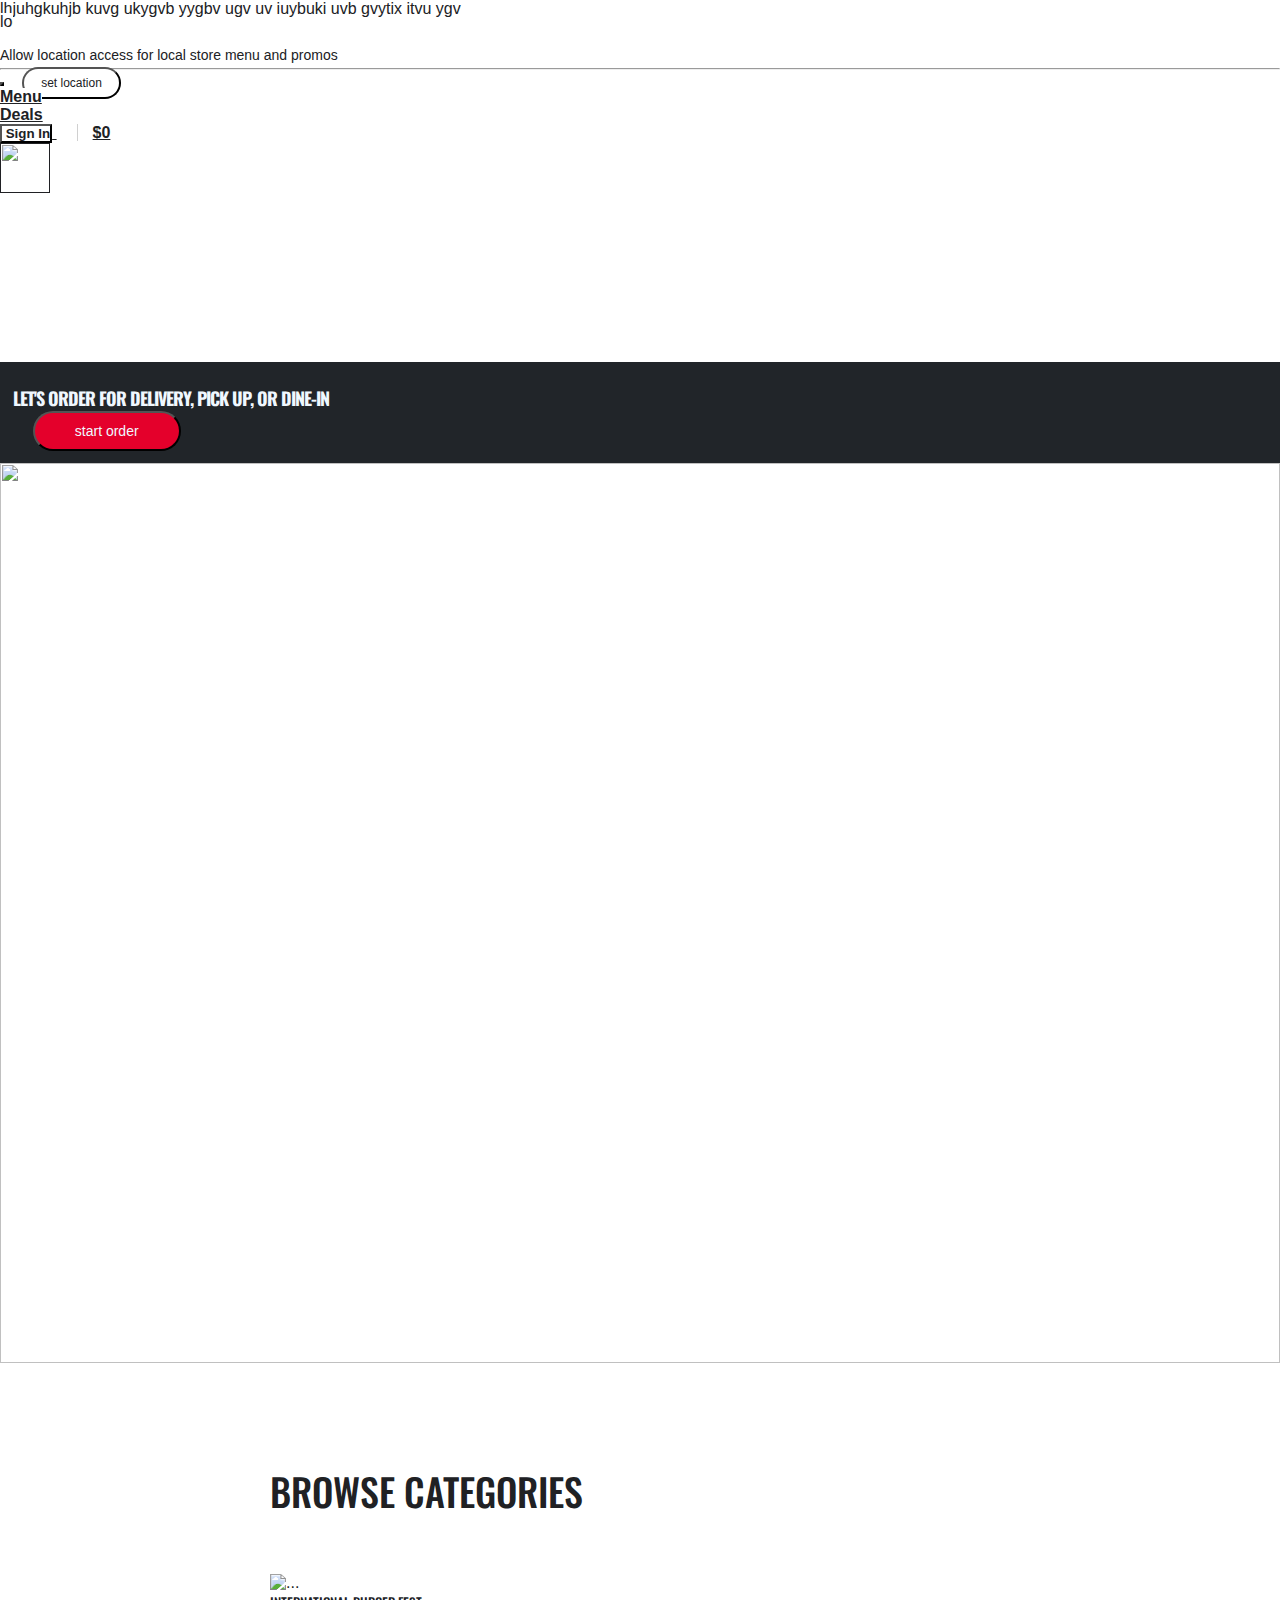
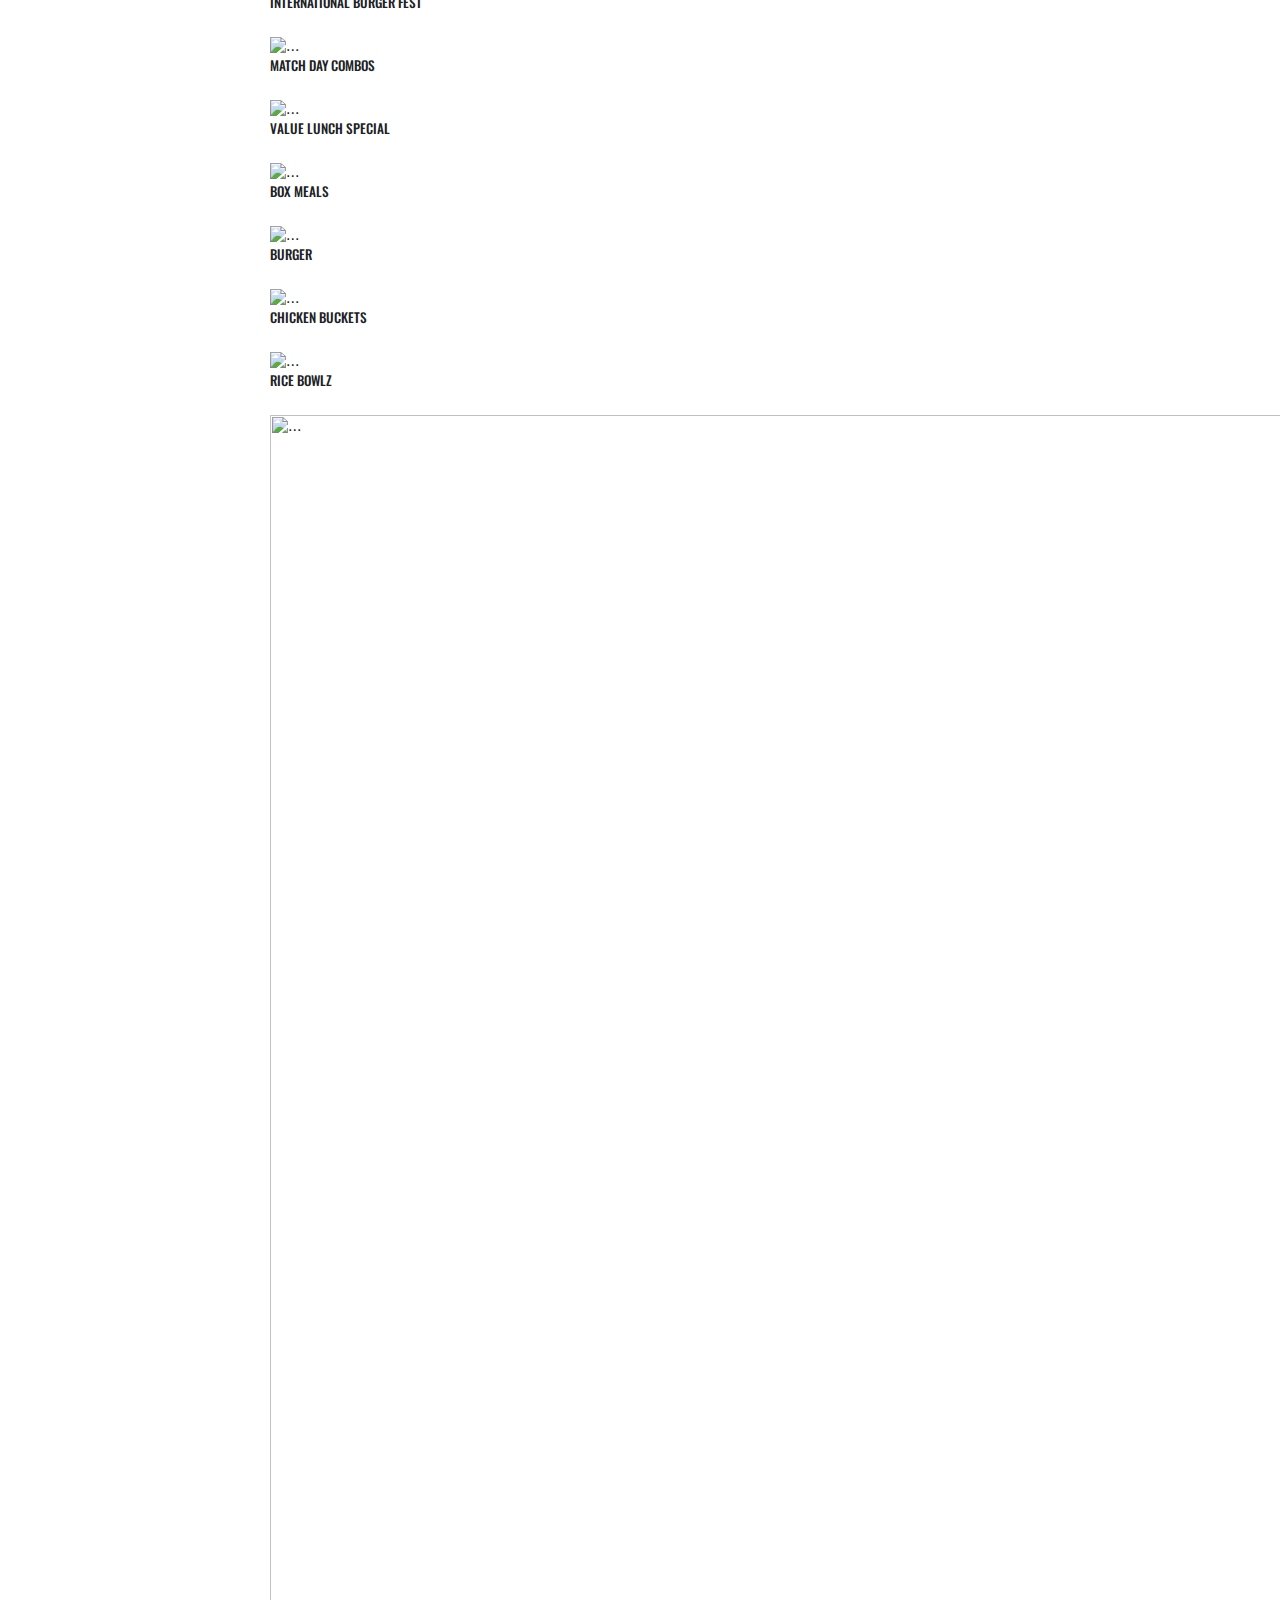
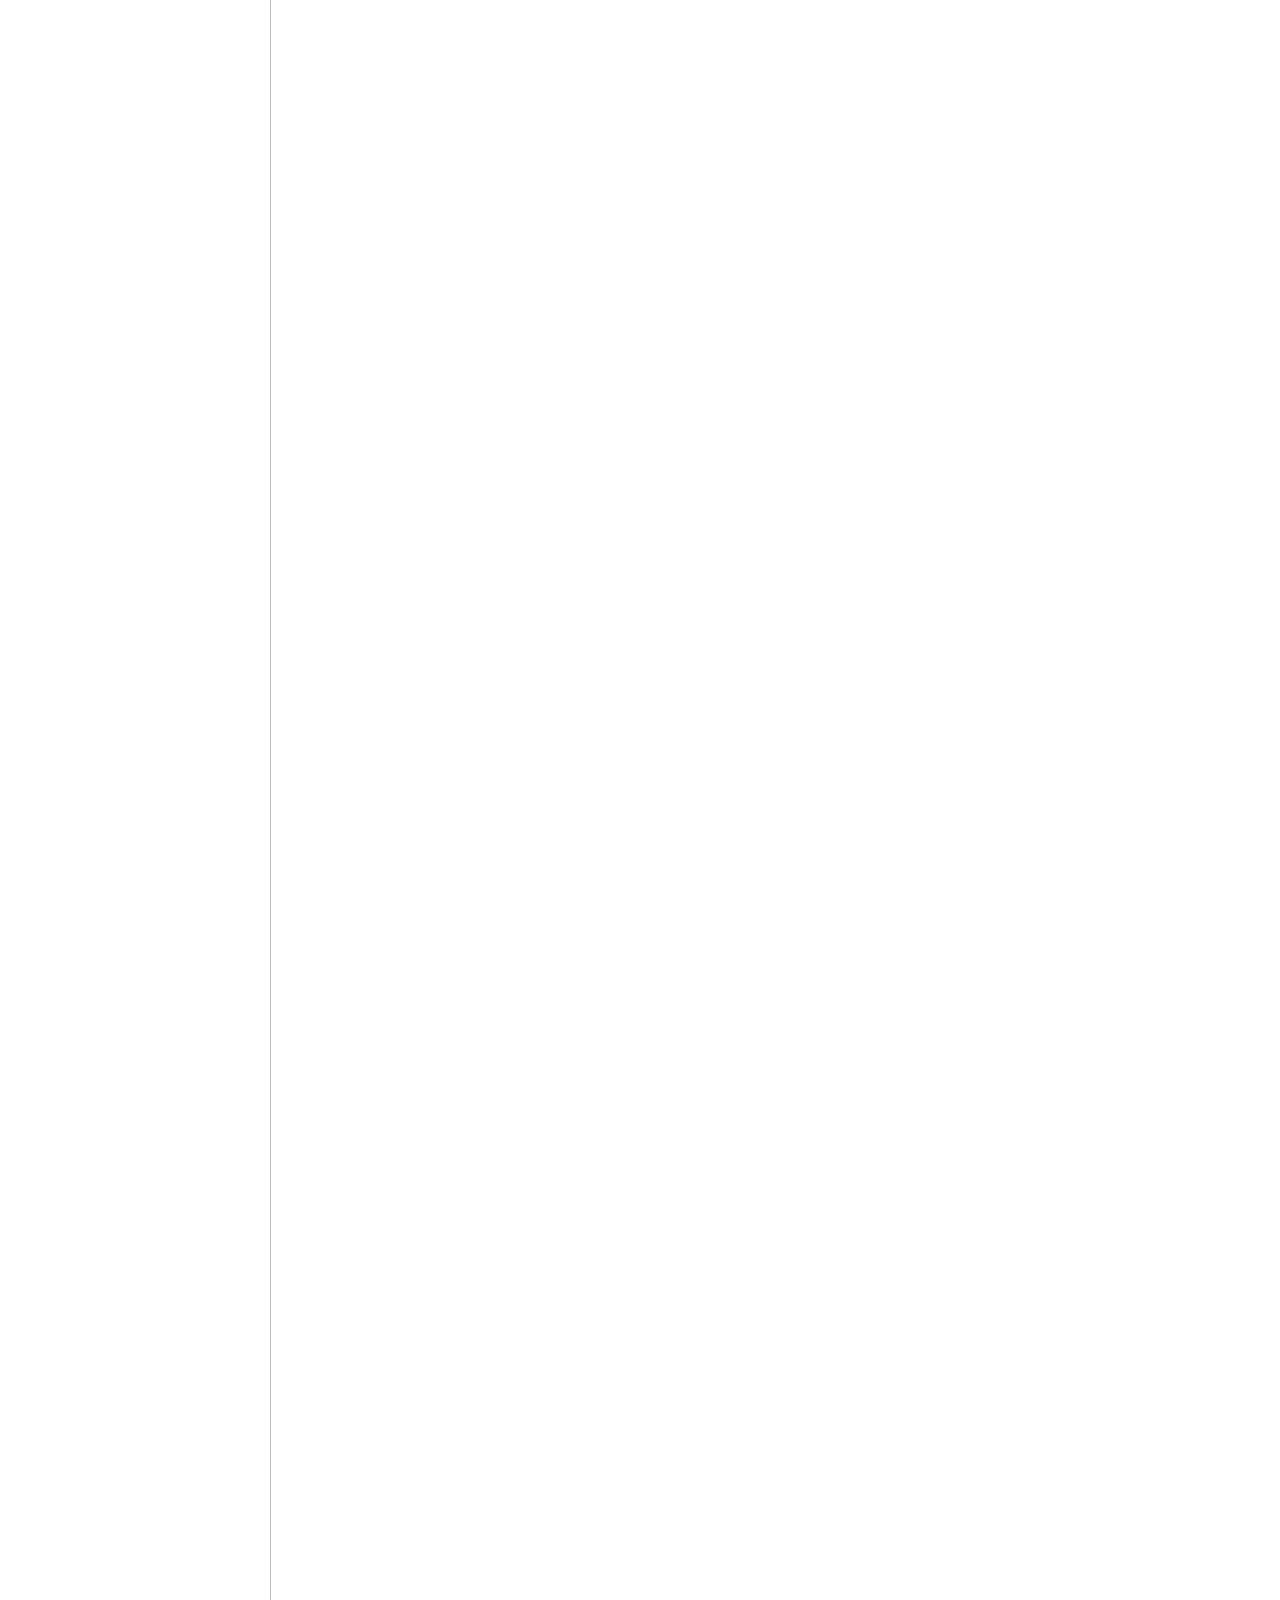
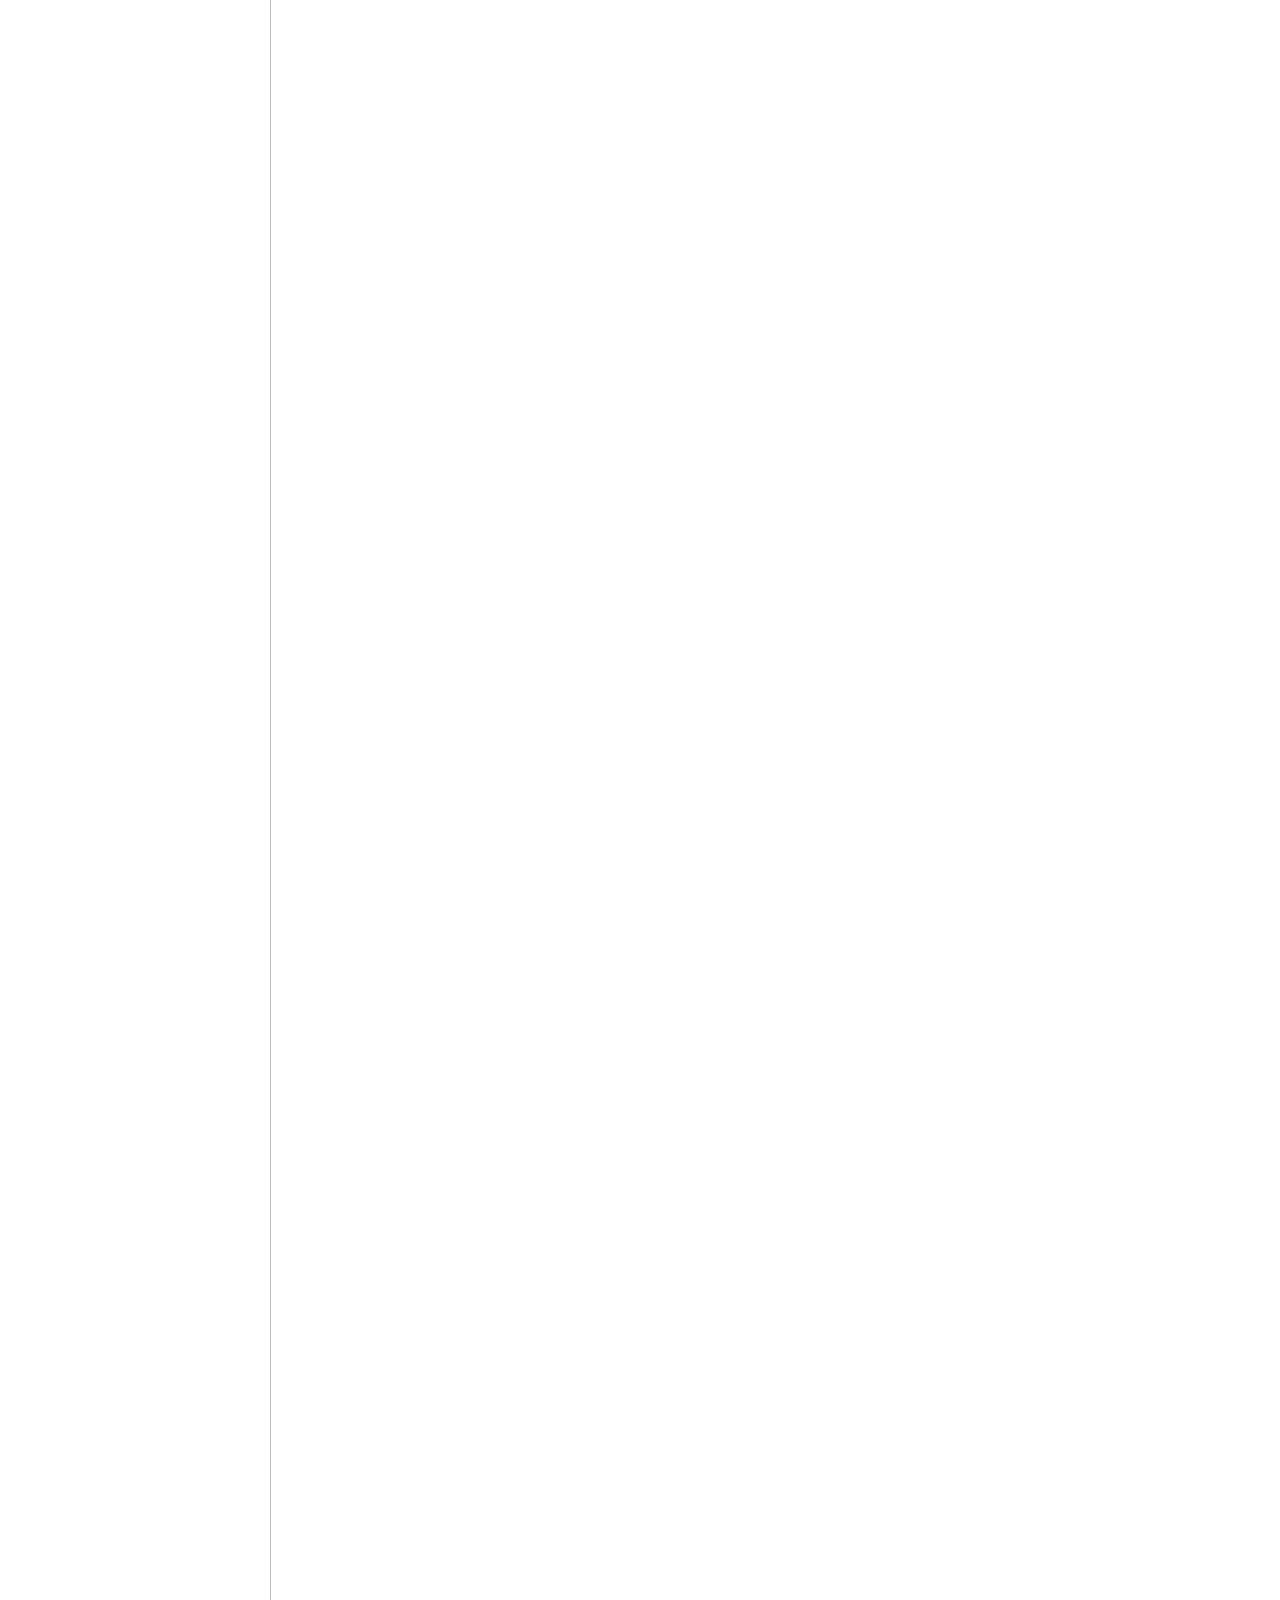
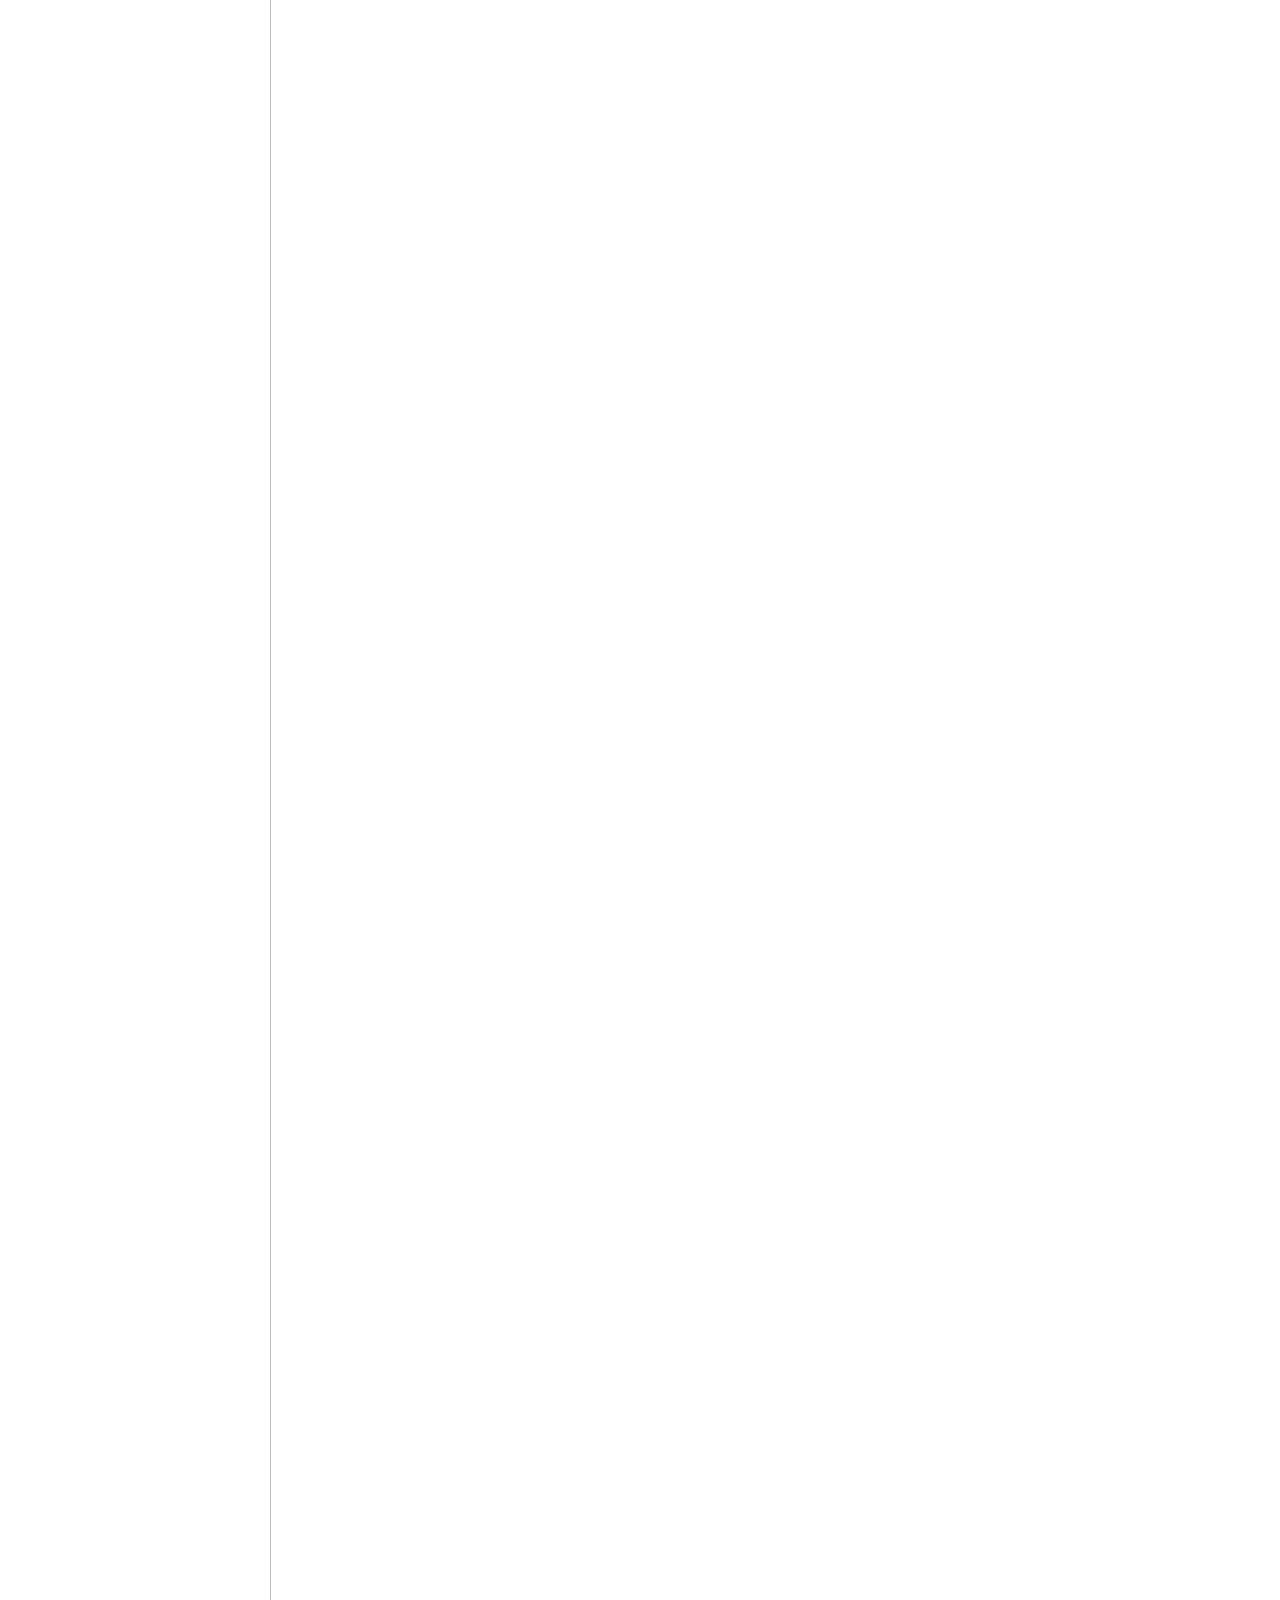
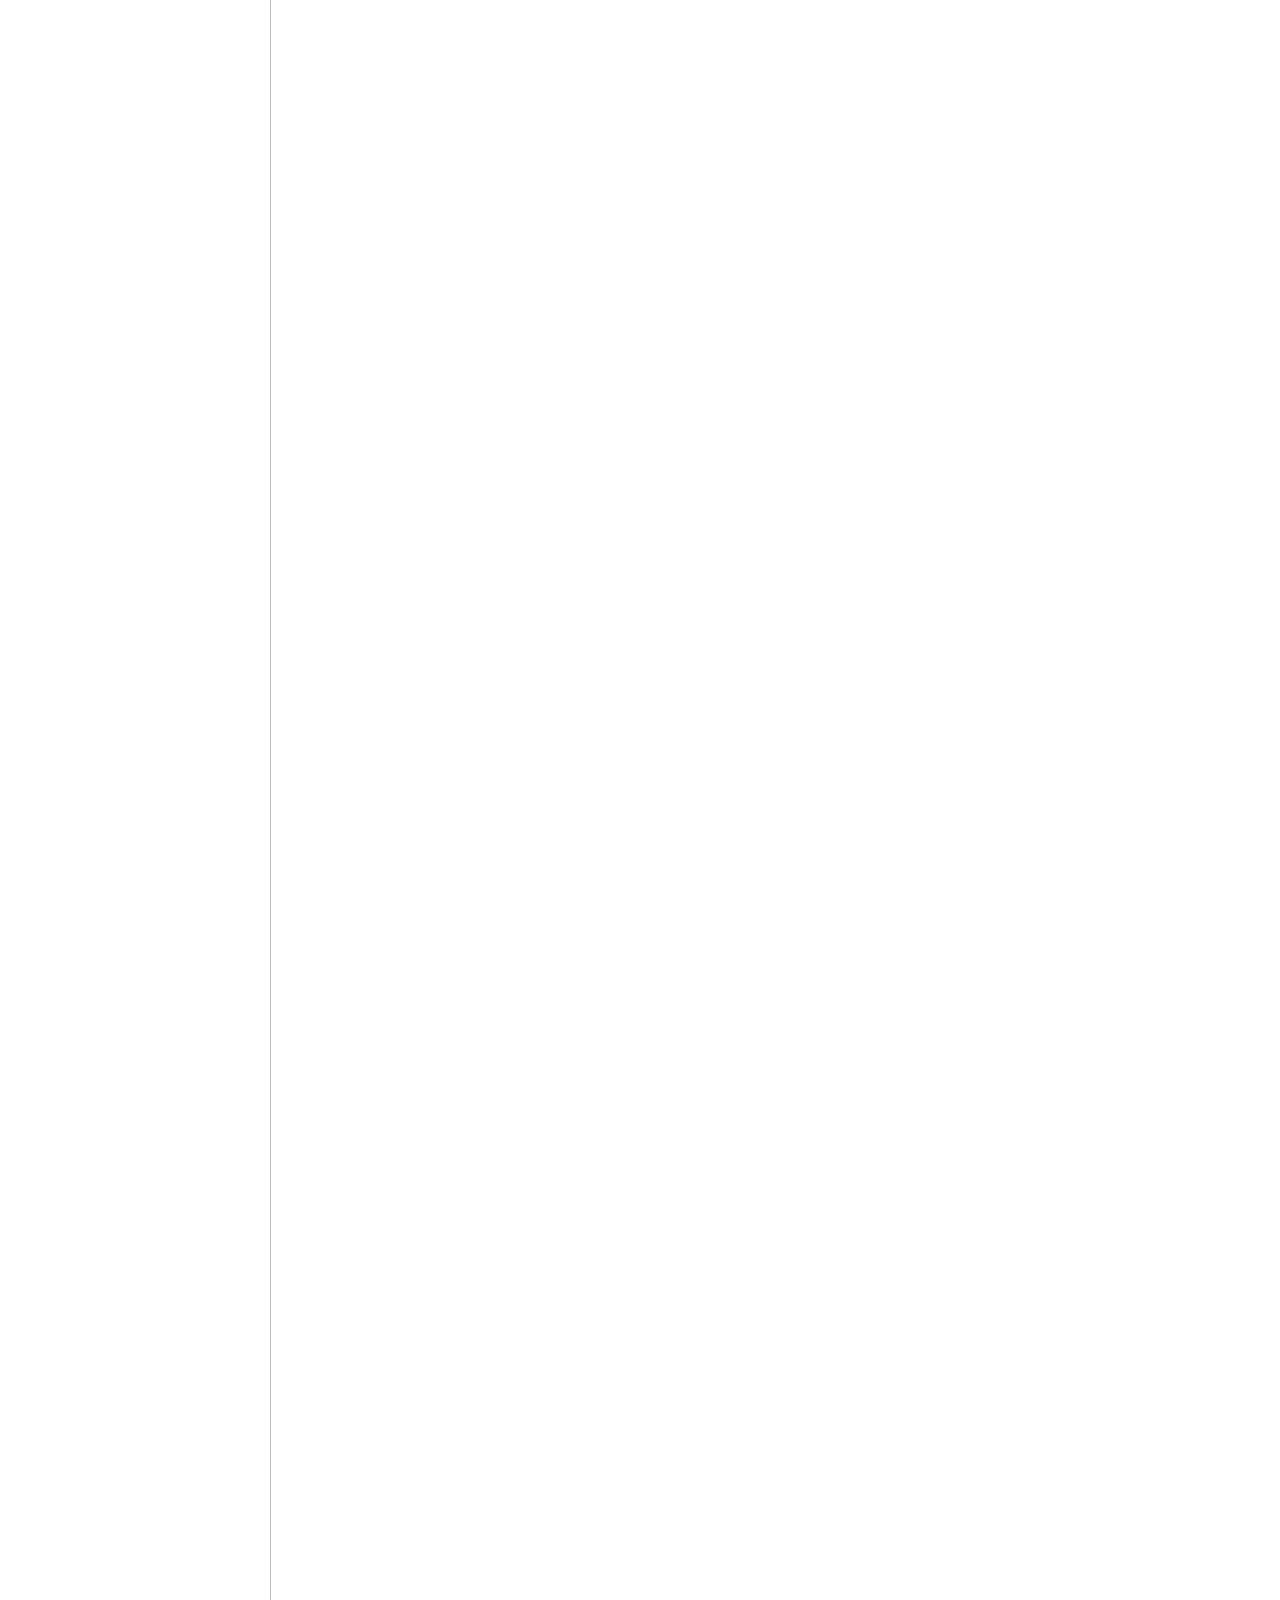
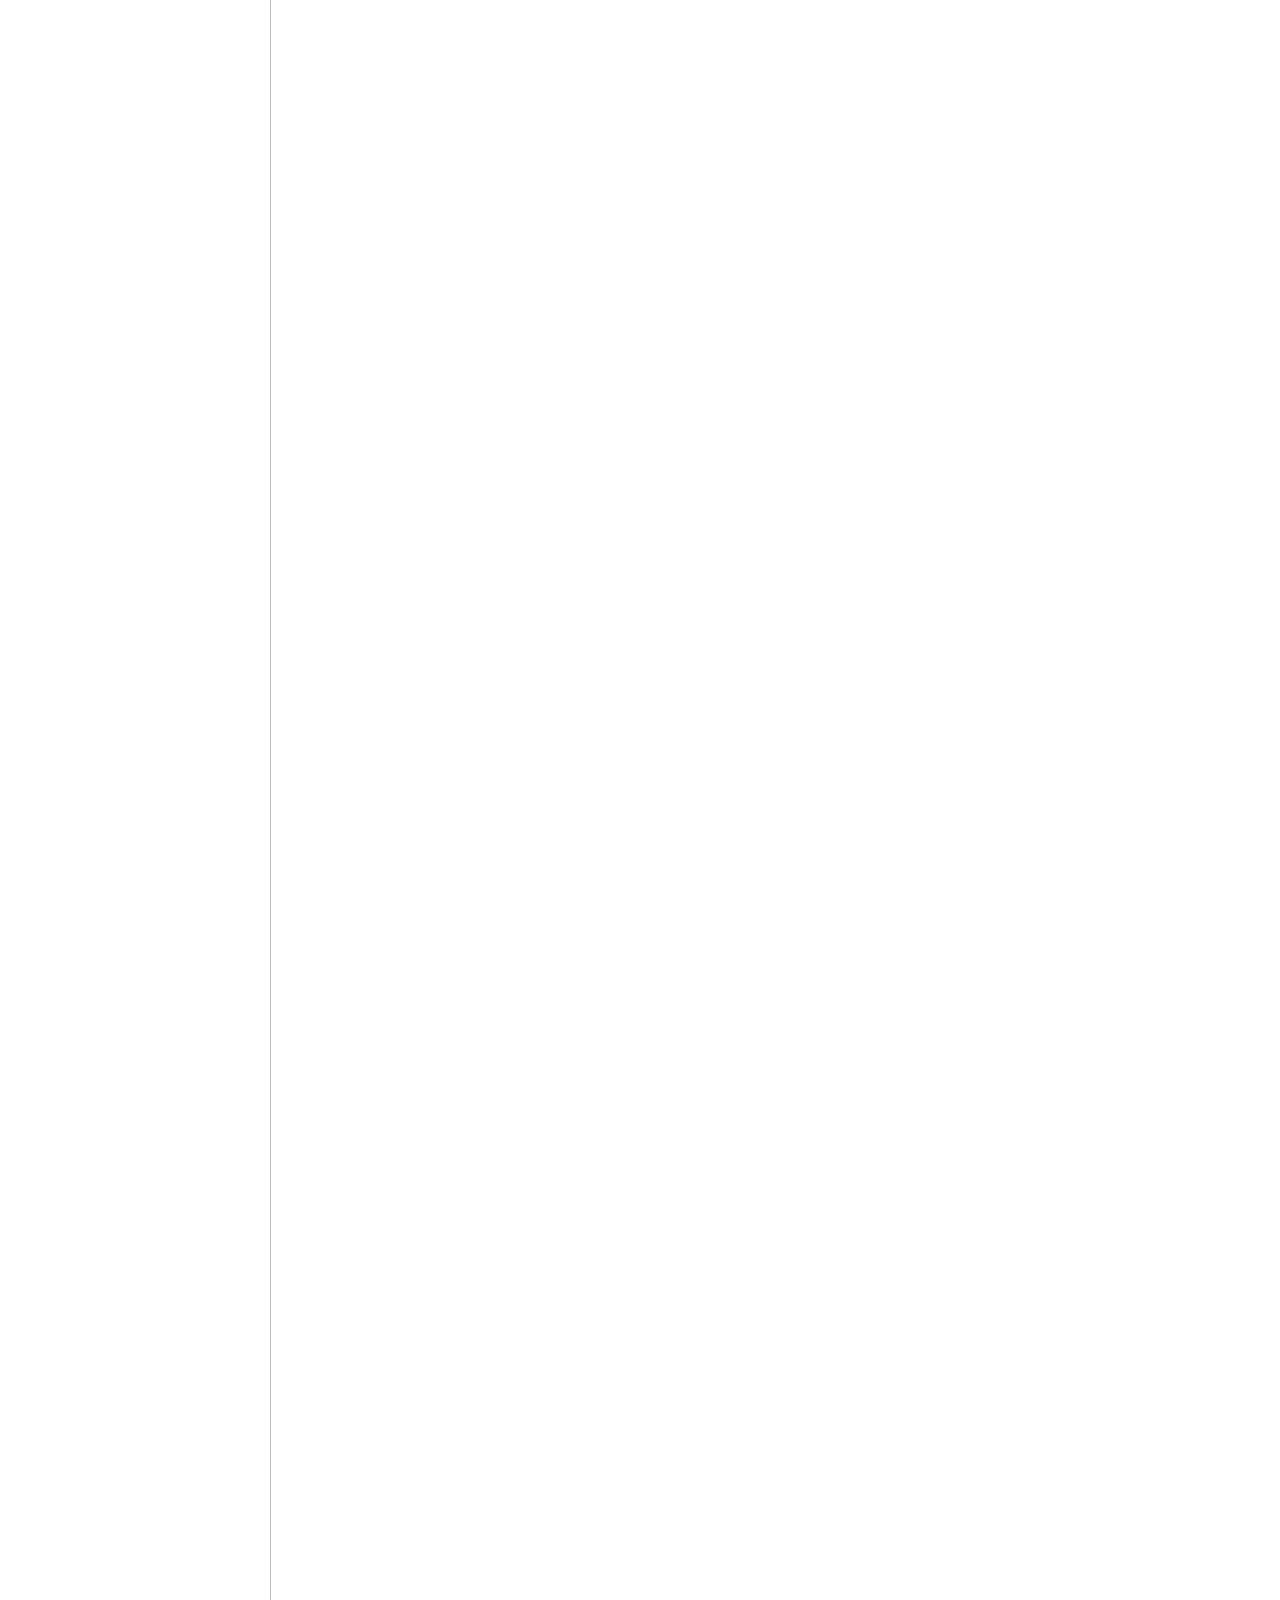
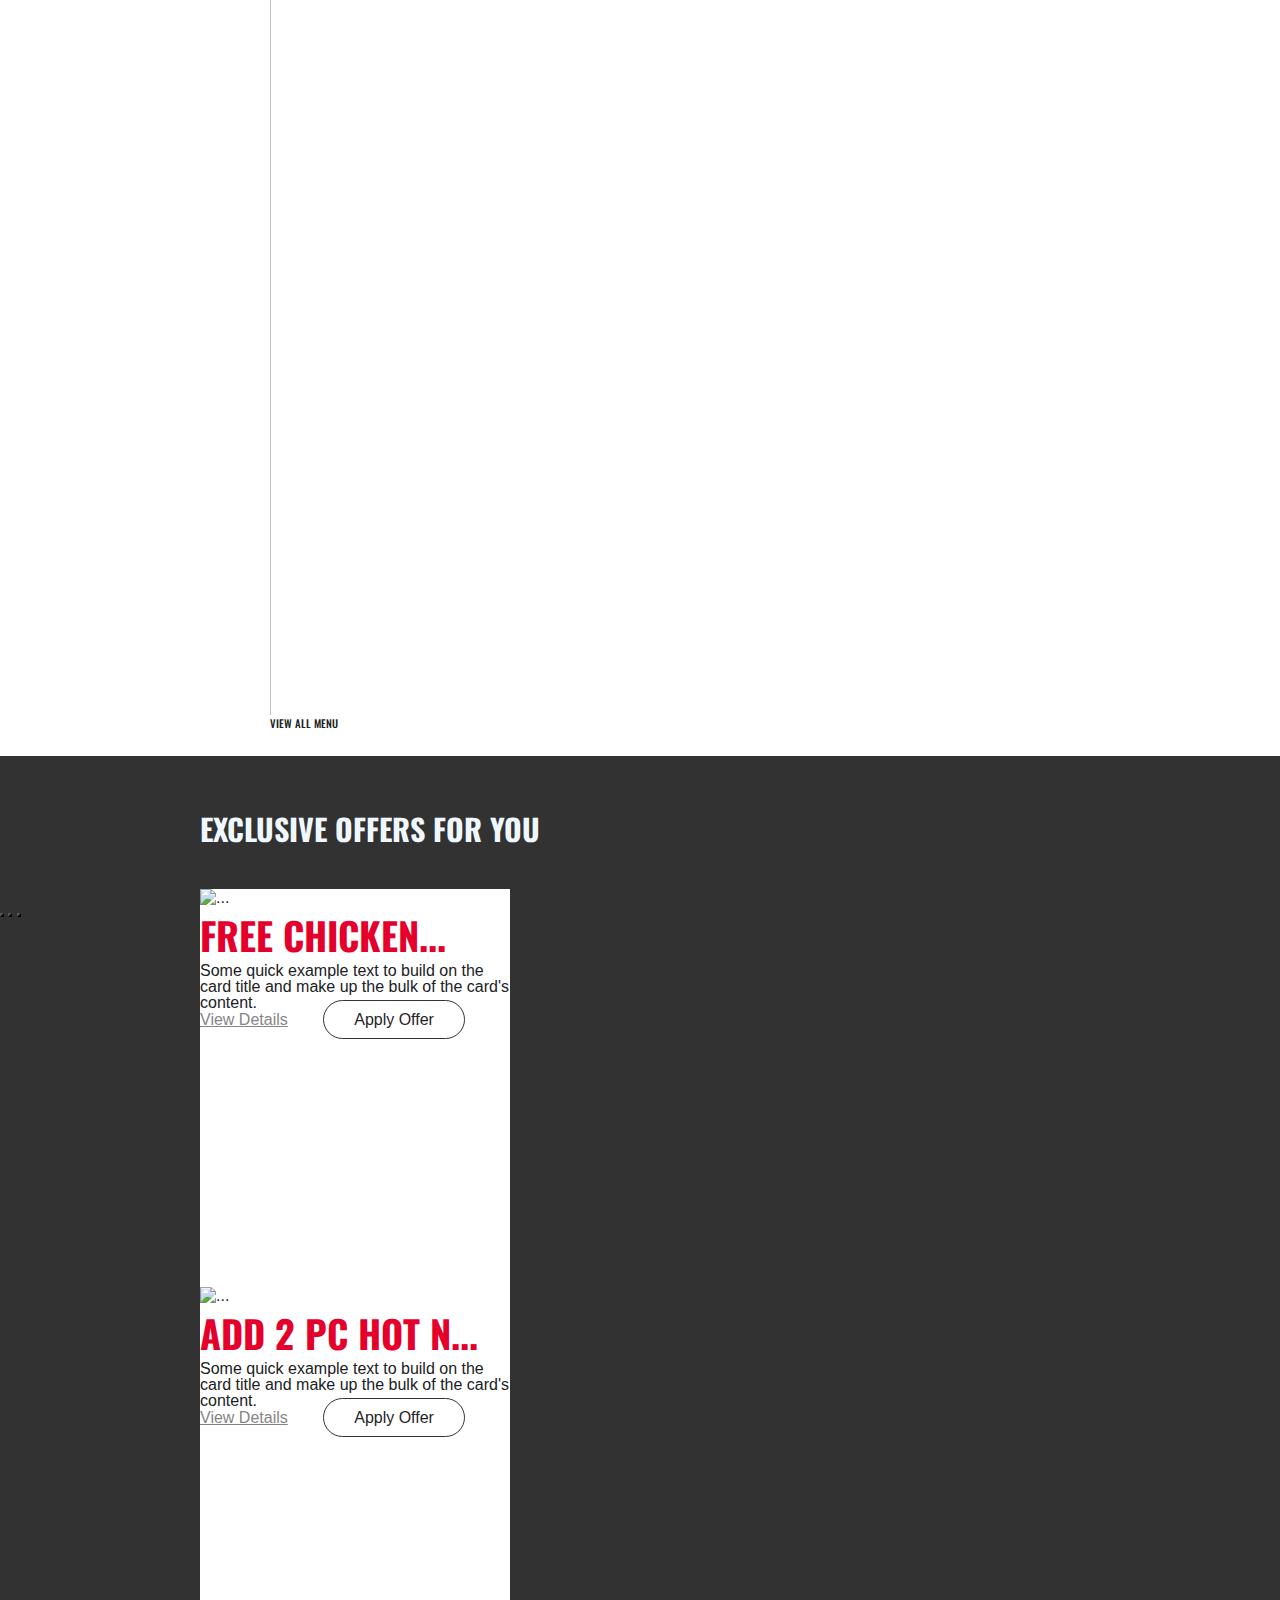
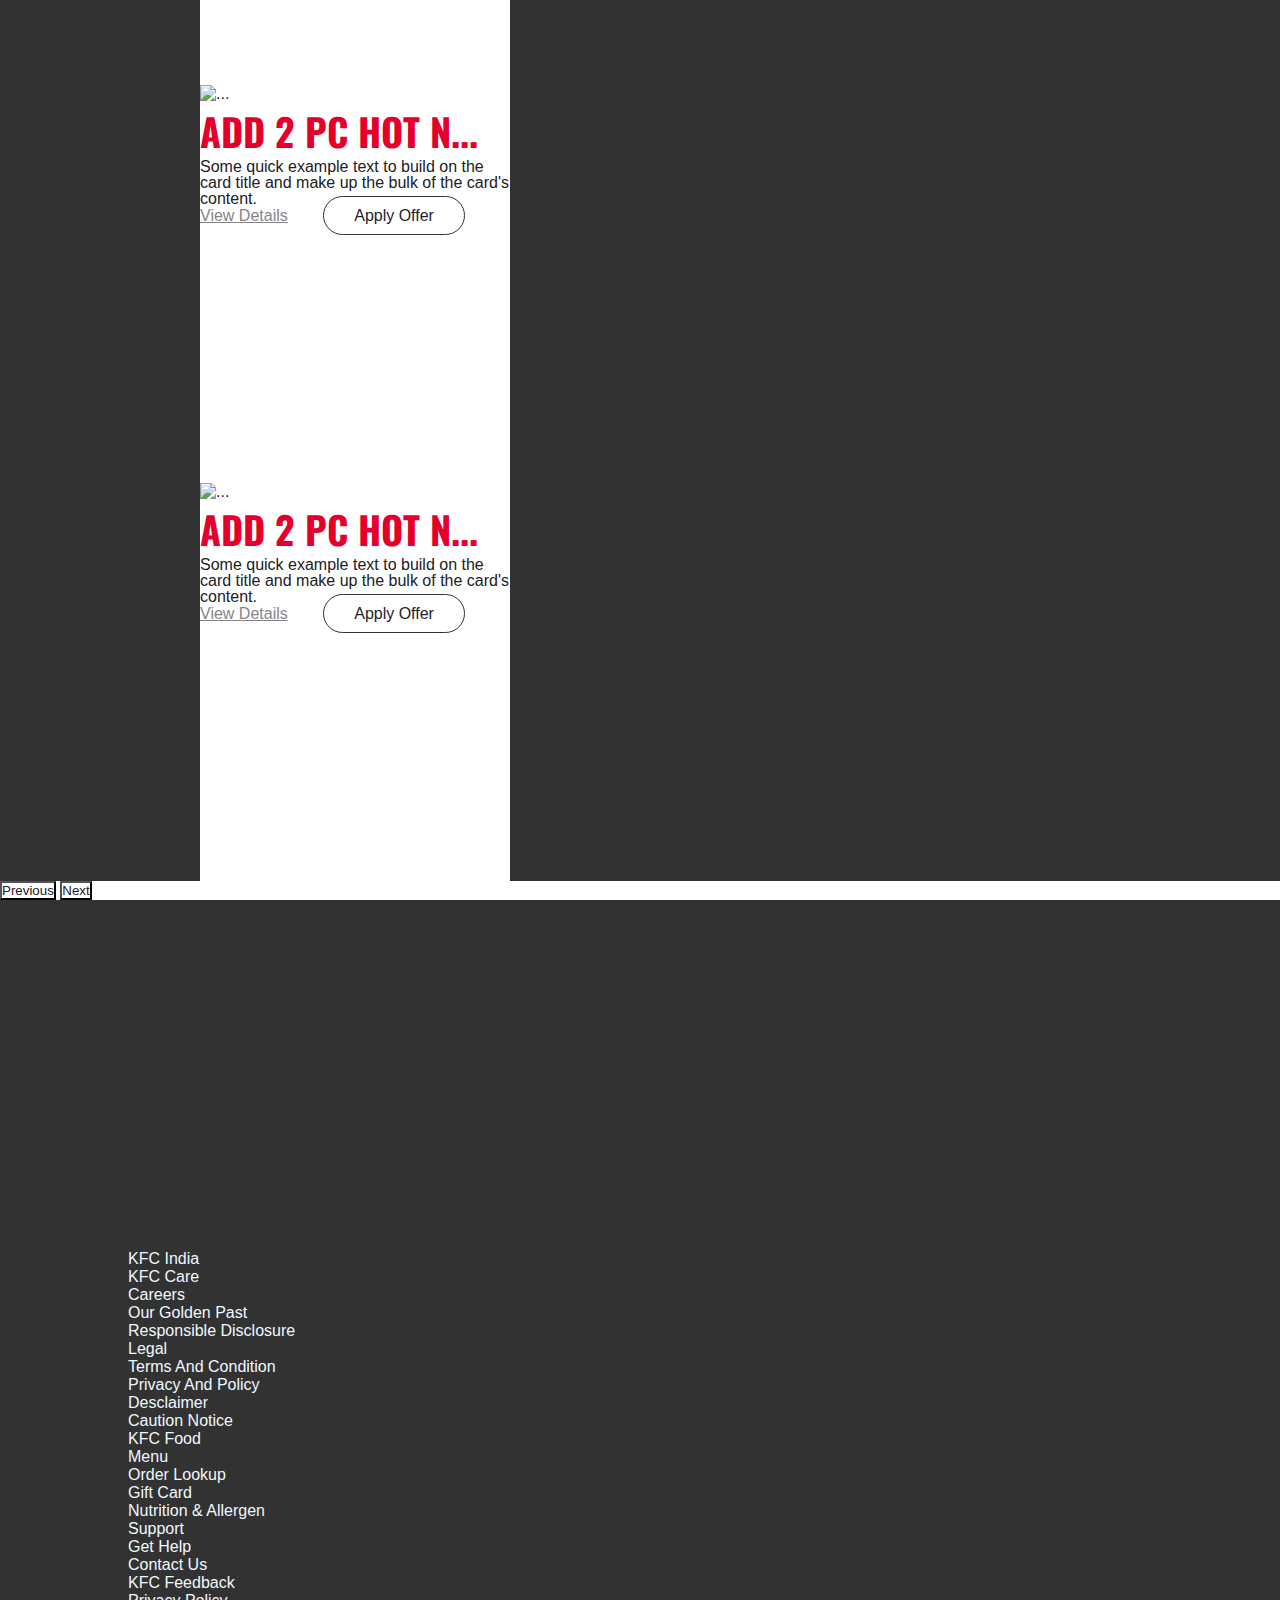
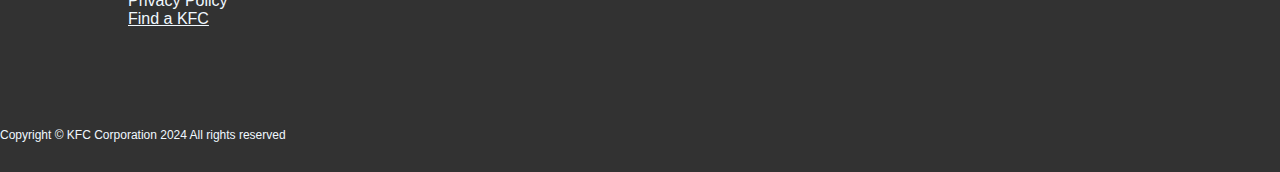
==== commit b3d0a2d2: "Update index.html" ====
--- a/index.html
+++ b/index.html
@@ -1,4 +1,4 @@
-lhjuhgkuhjb kuvg ukygvb yygbv ugv uv iuybuki uvb gvytix itvu ygv ukhb iyv
+lhjuhgkuhjb kuvg ukygvb yygbv ugv uv iuybuki uvb gvytix itvu ygv
 <!doctype html>
 <html lang="en">
     <head>
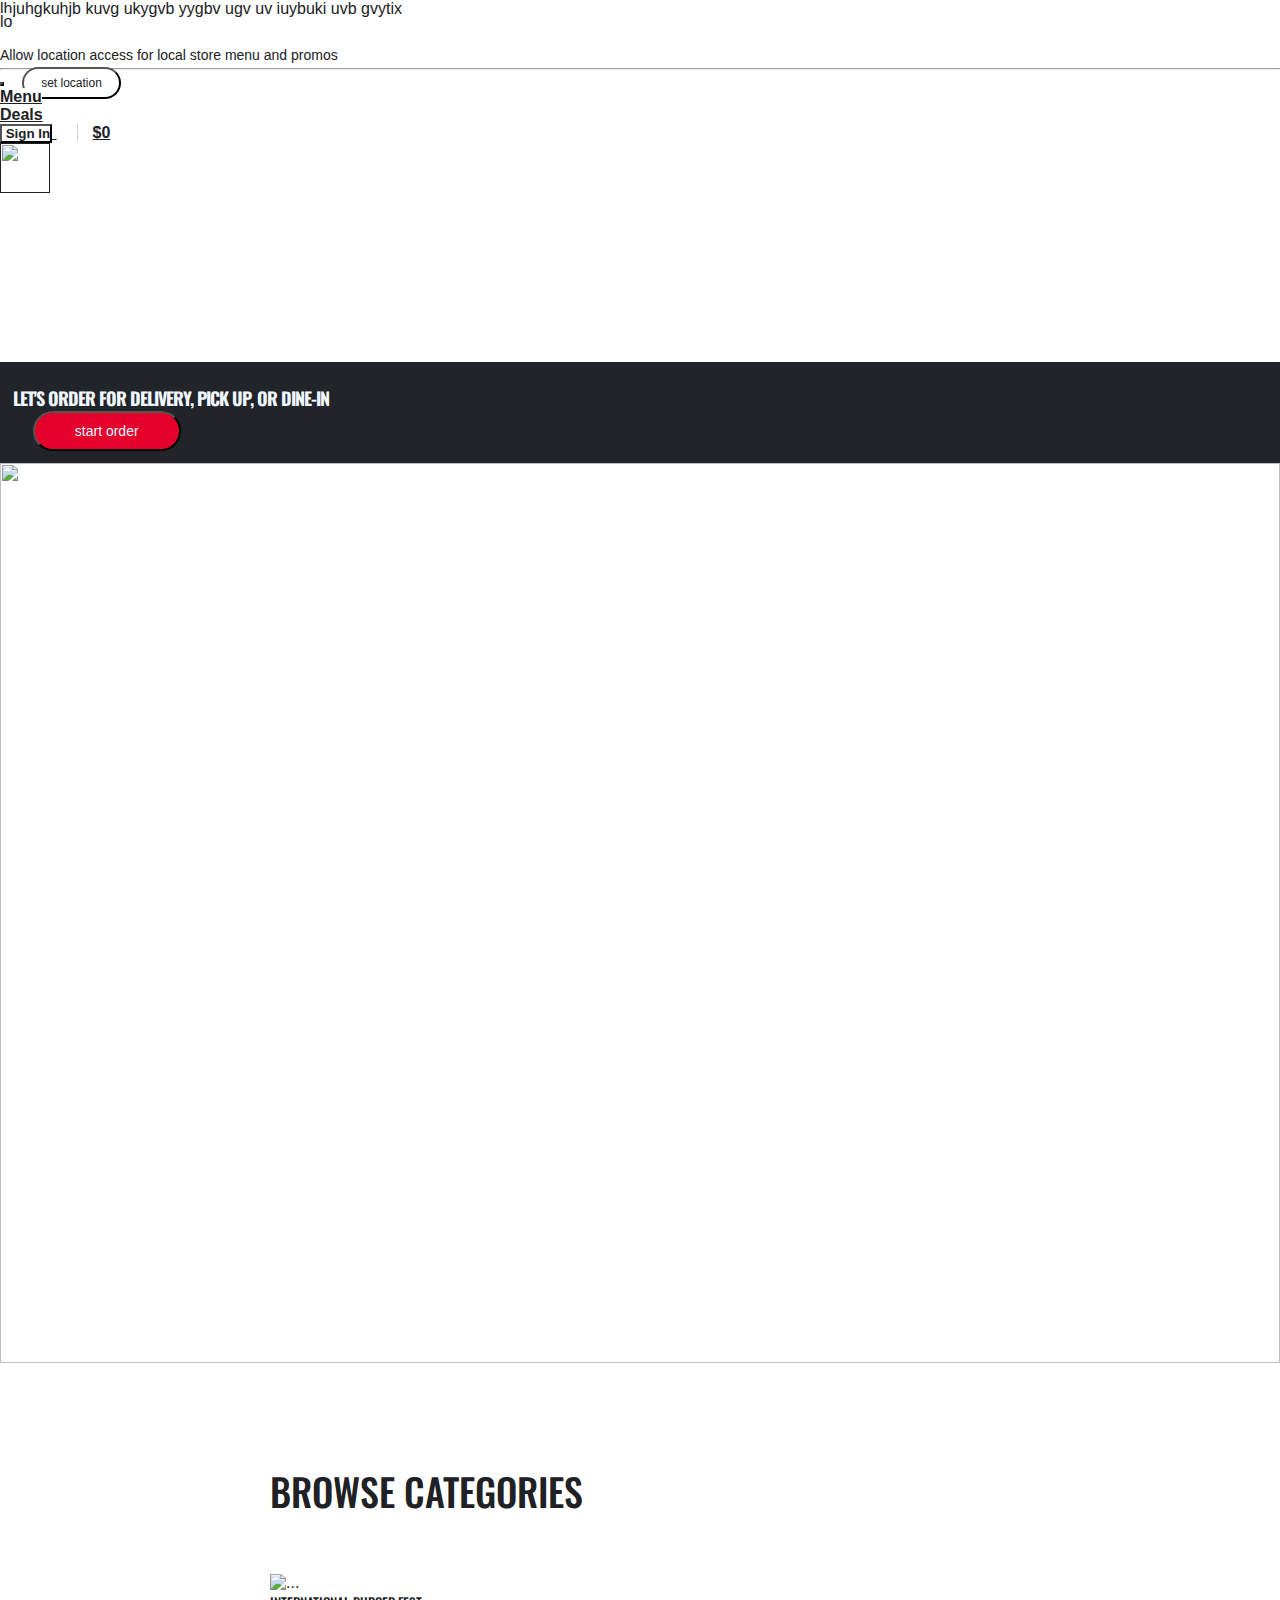
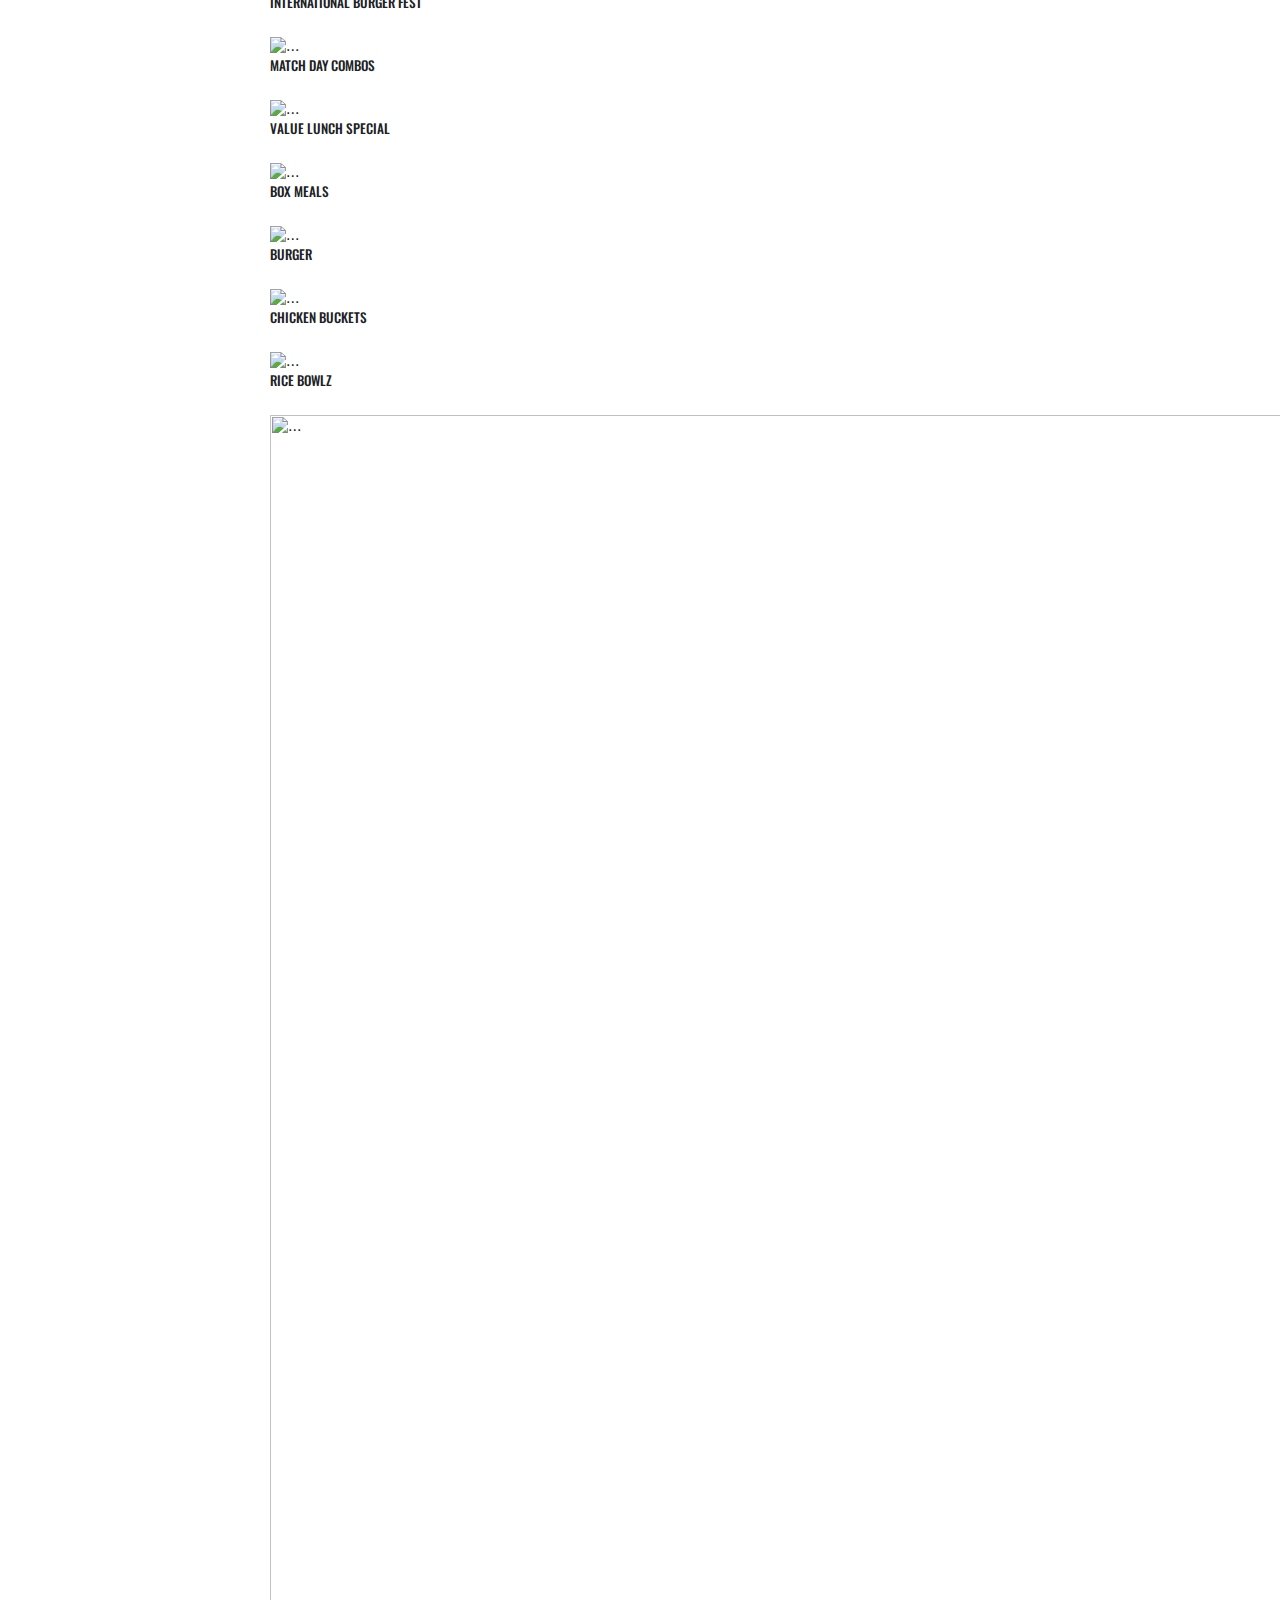
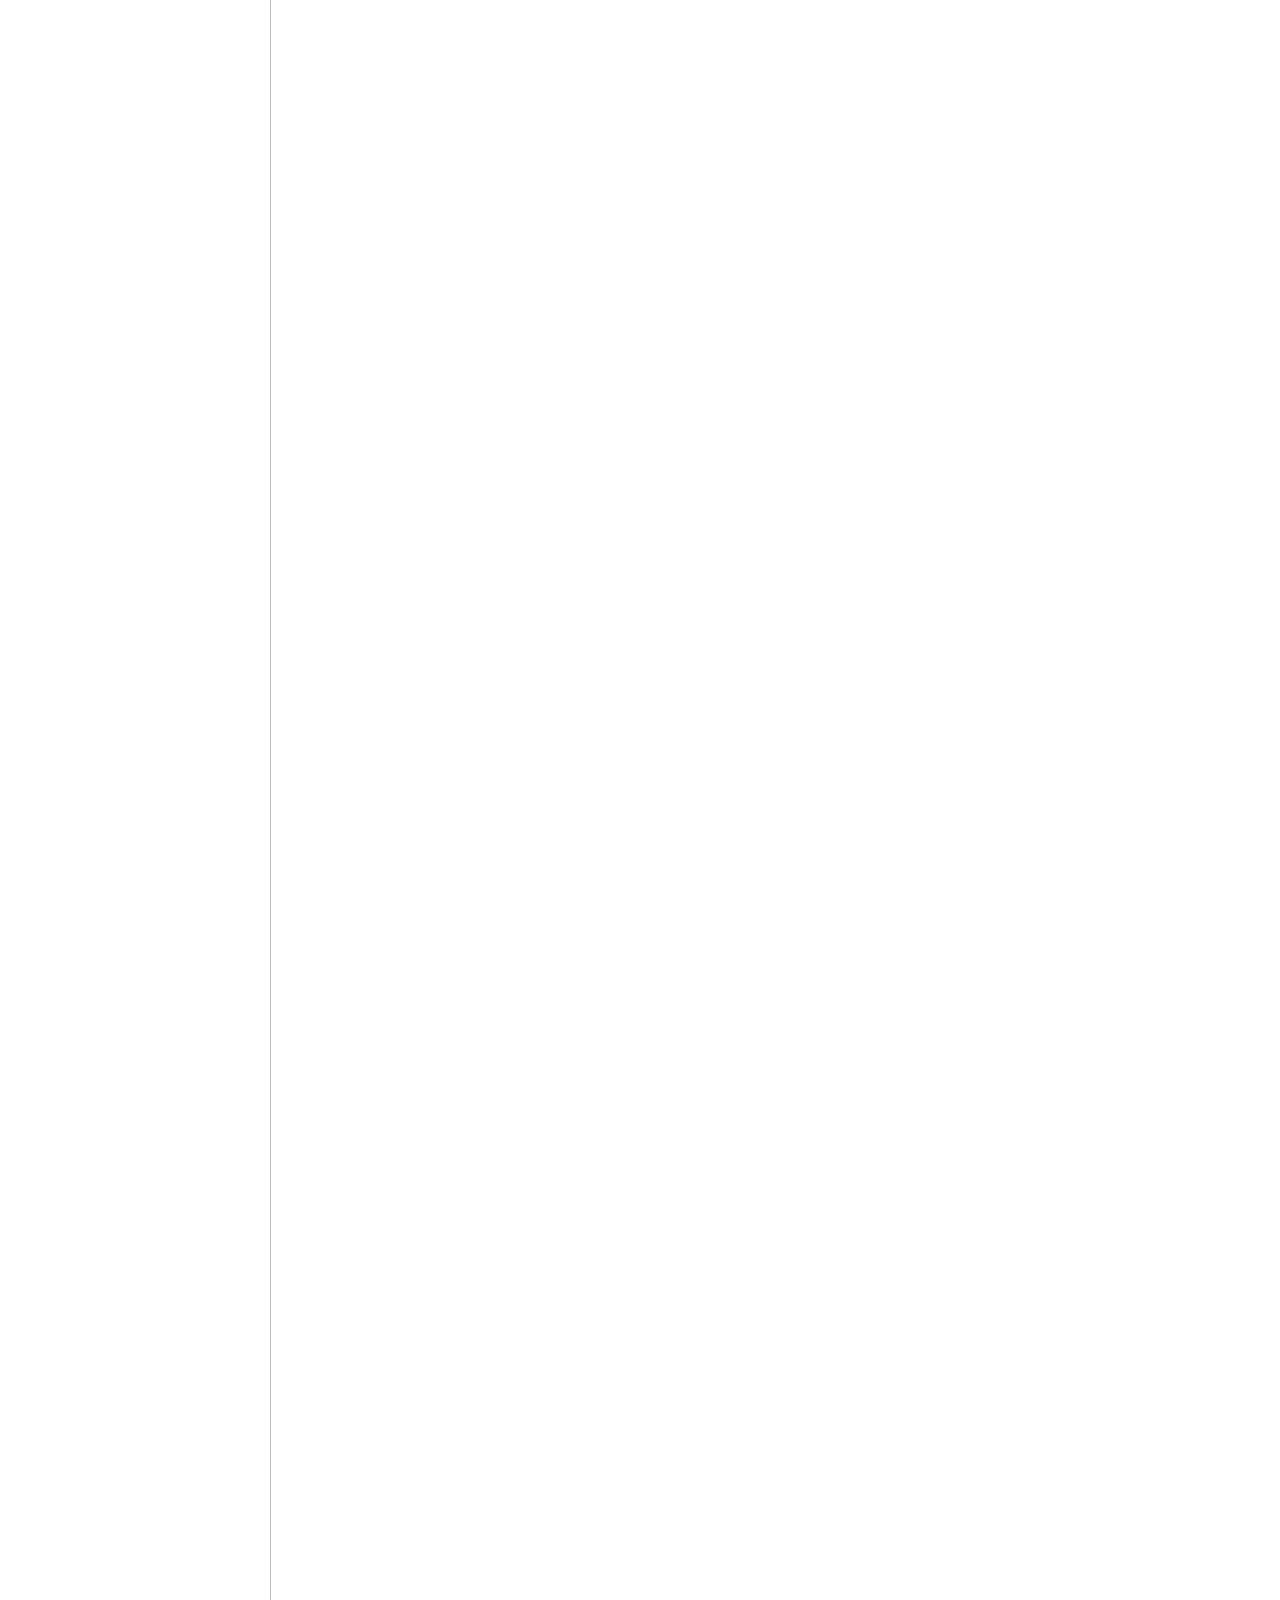
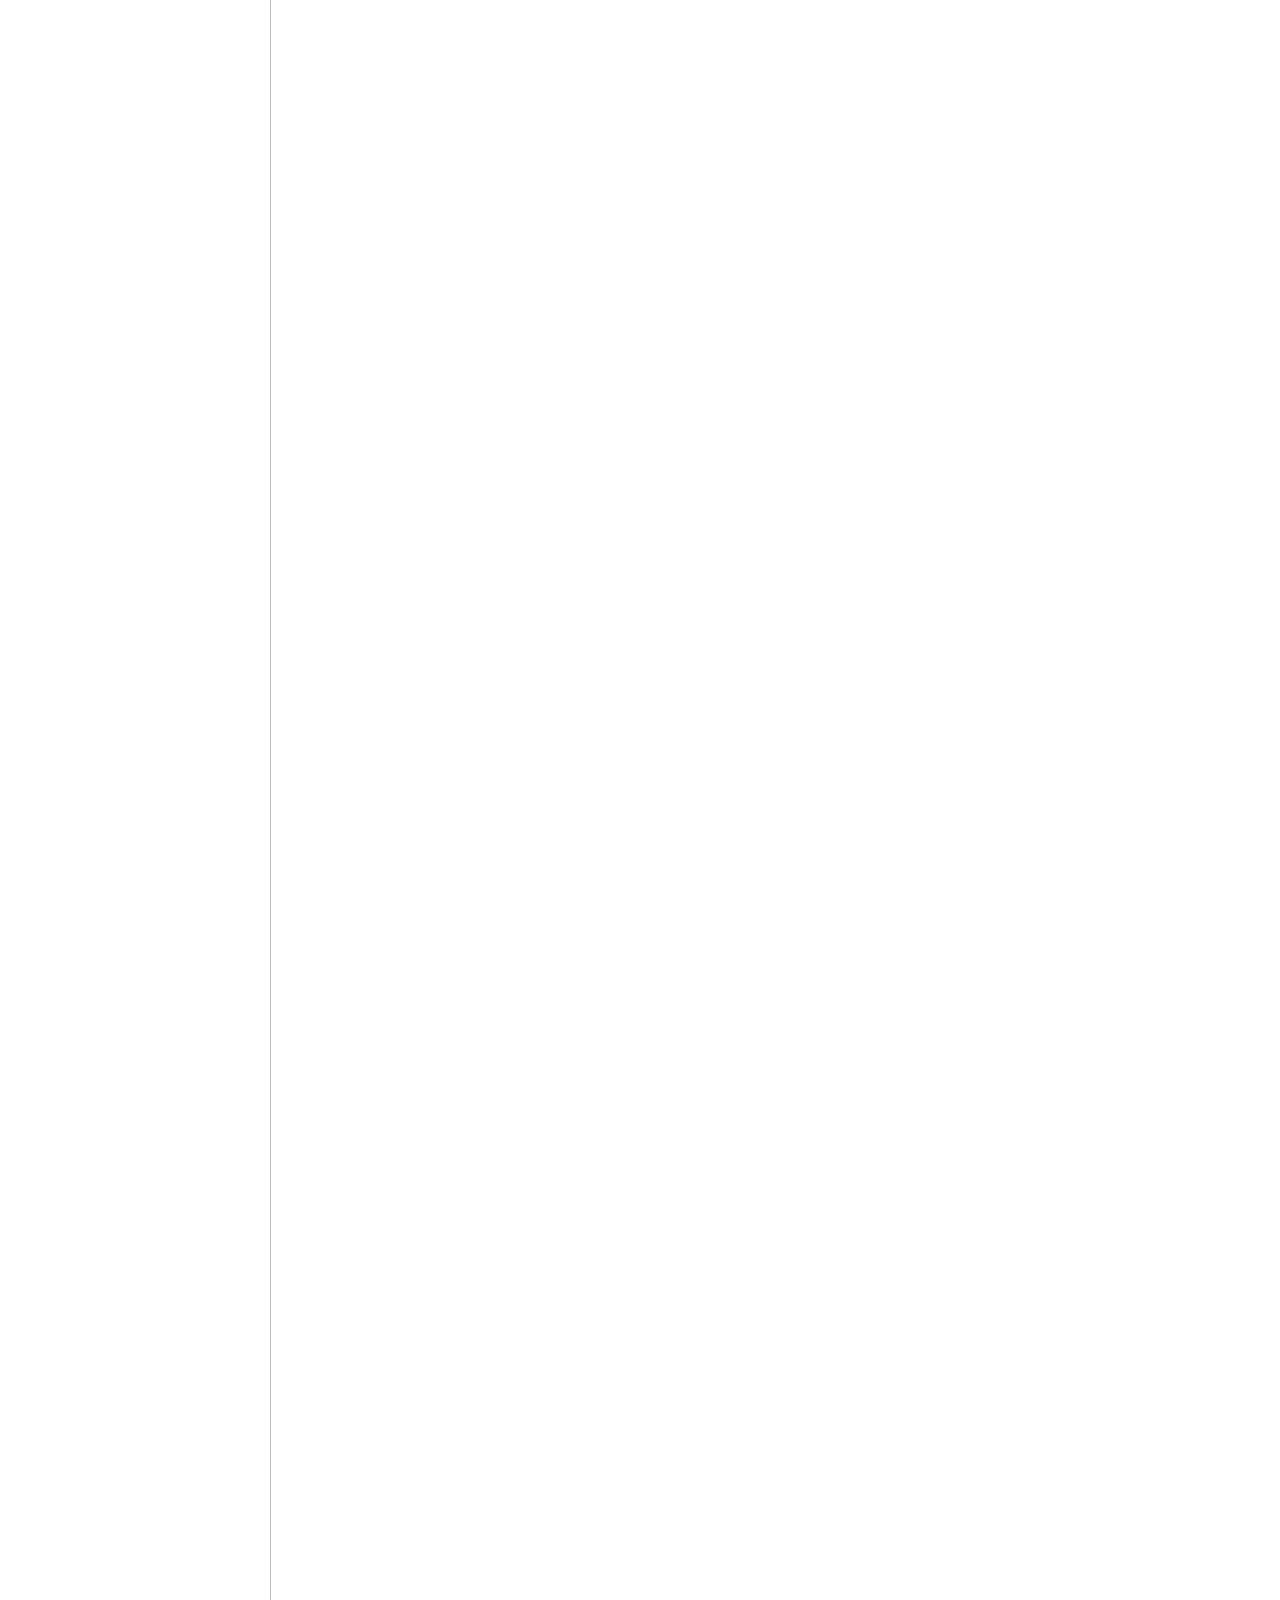
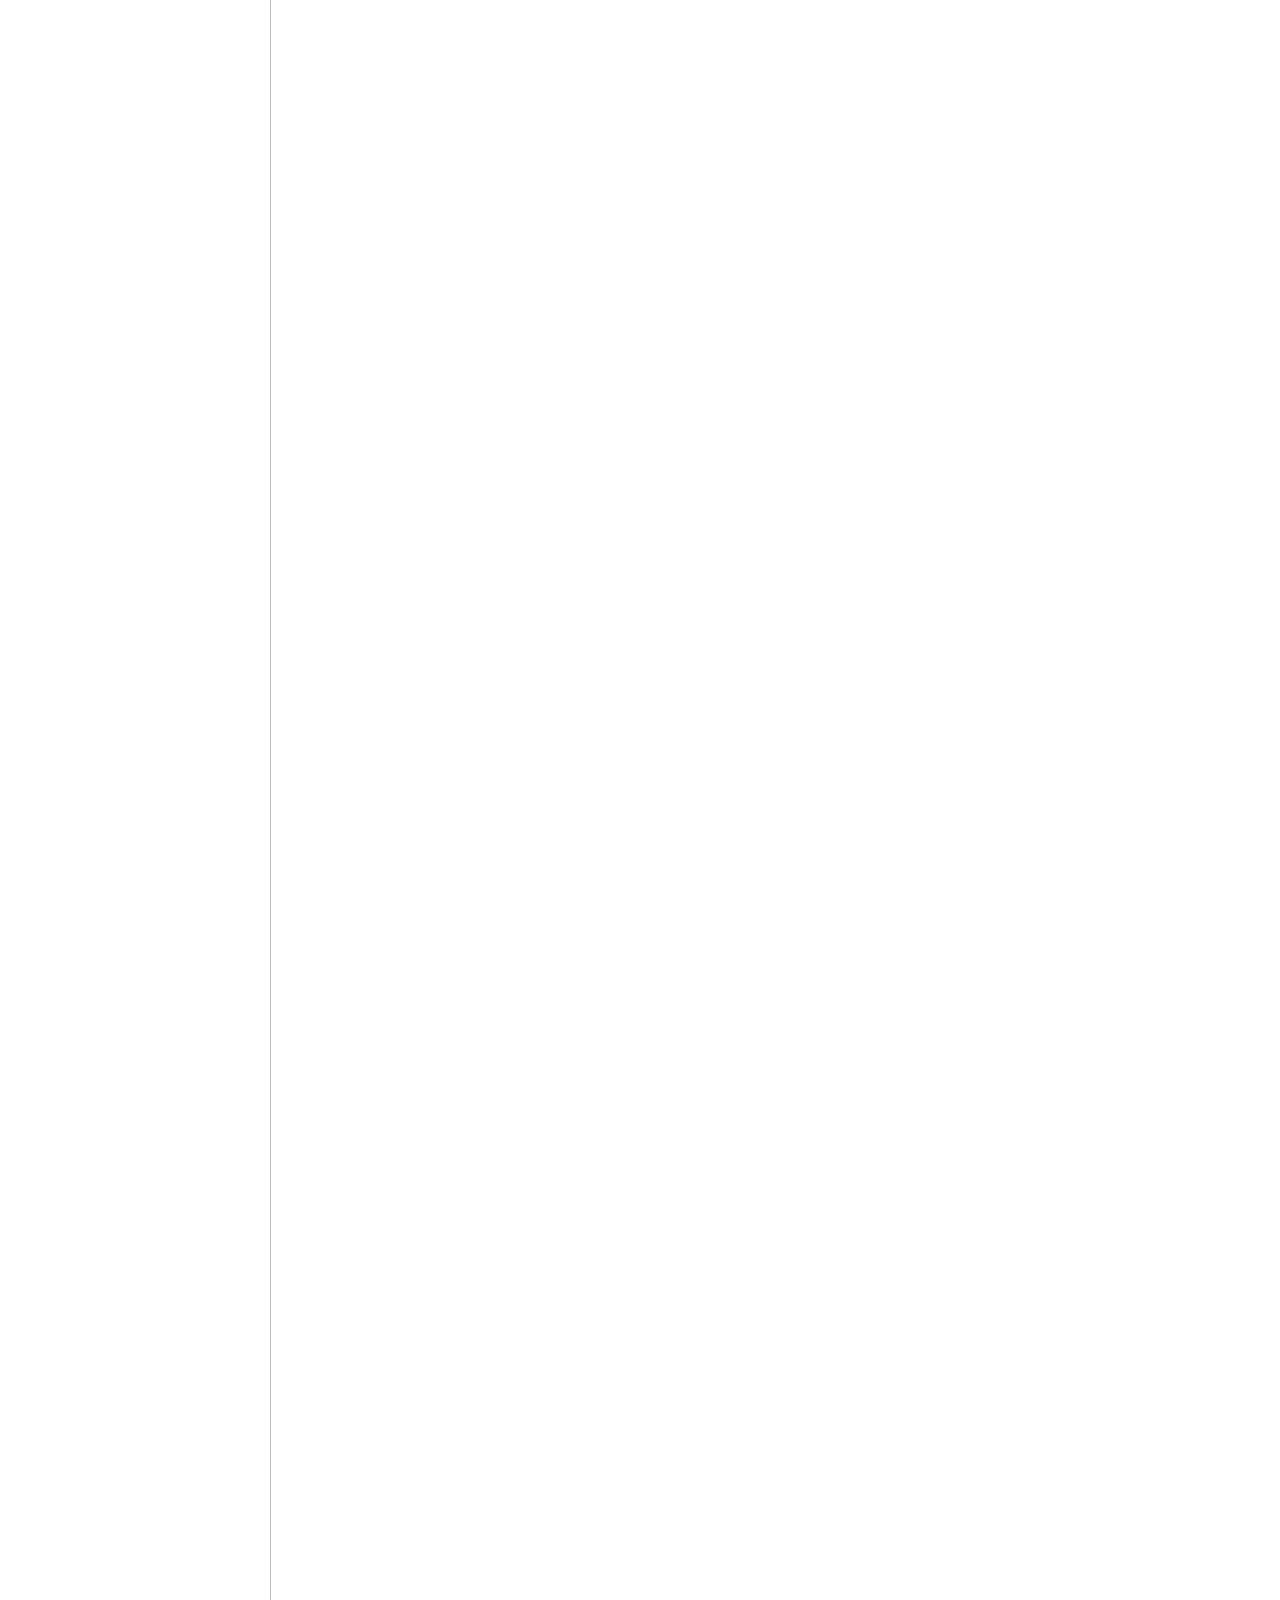
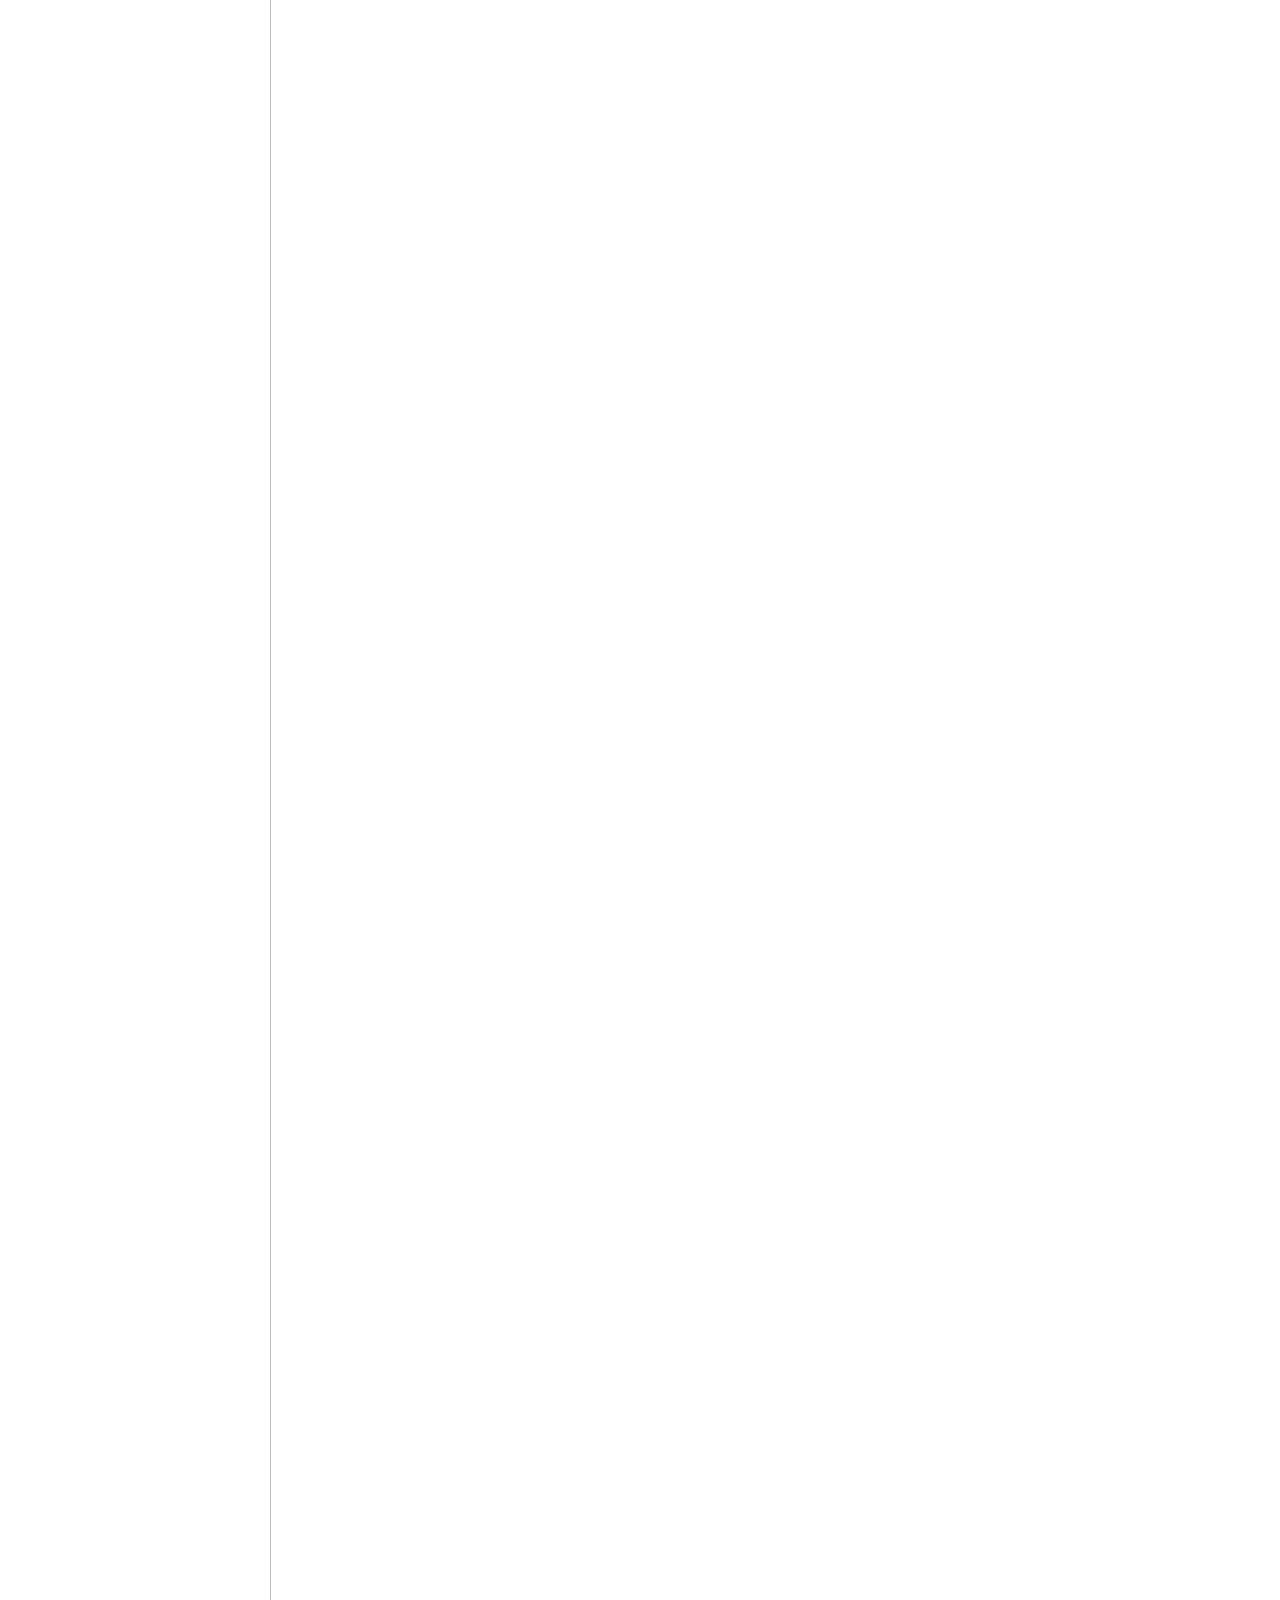
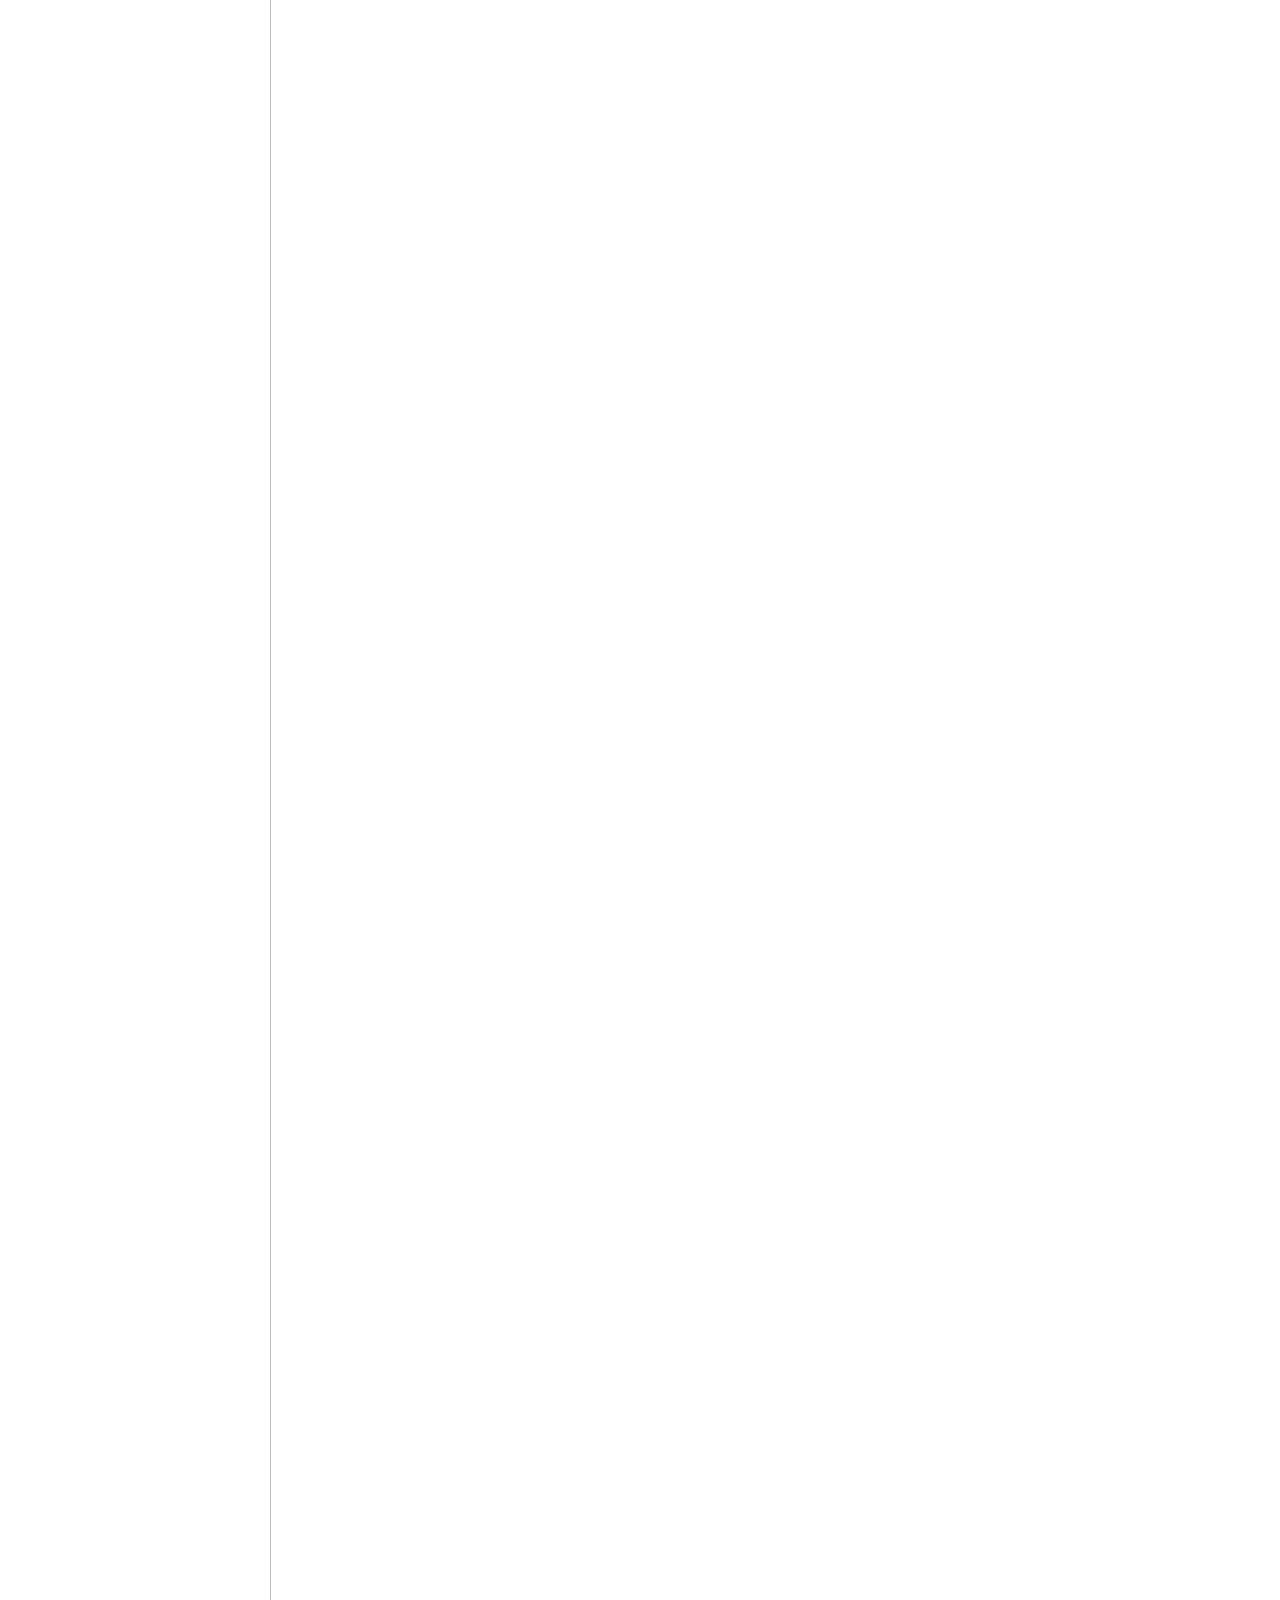
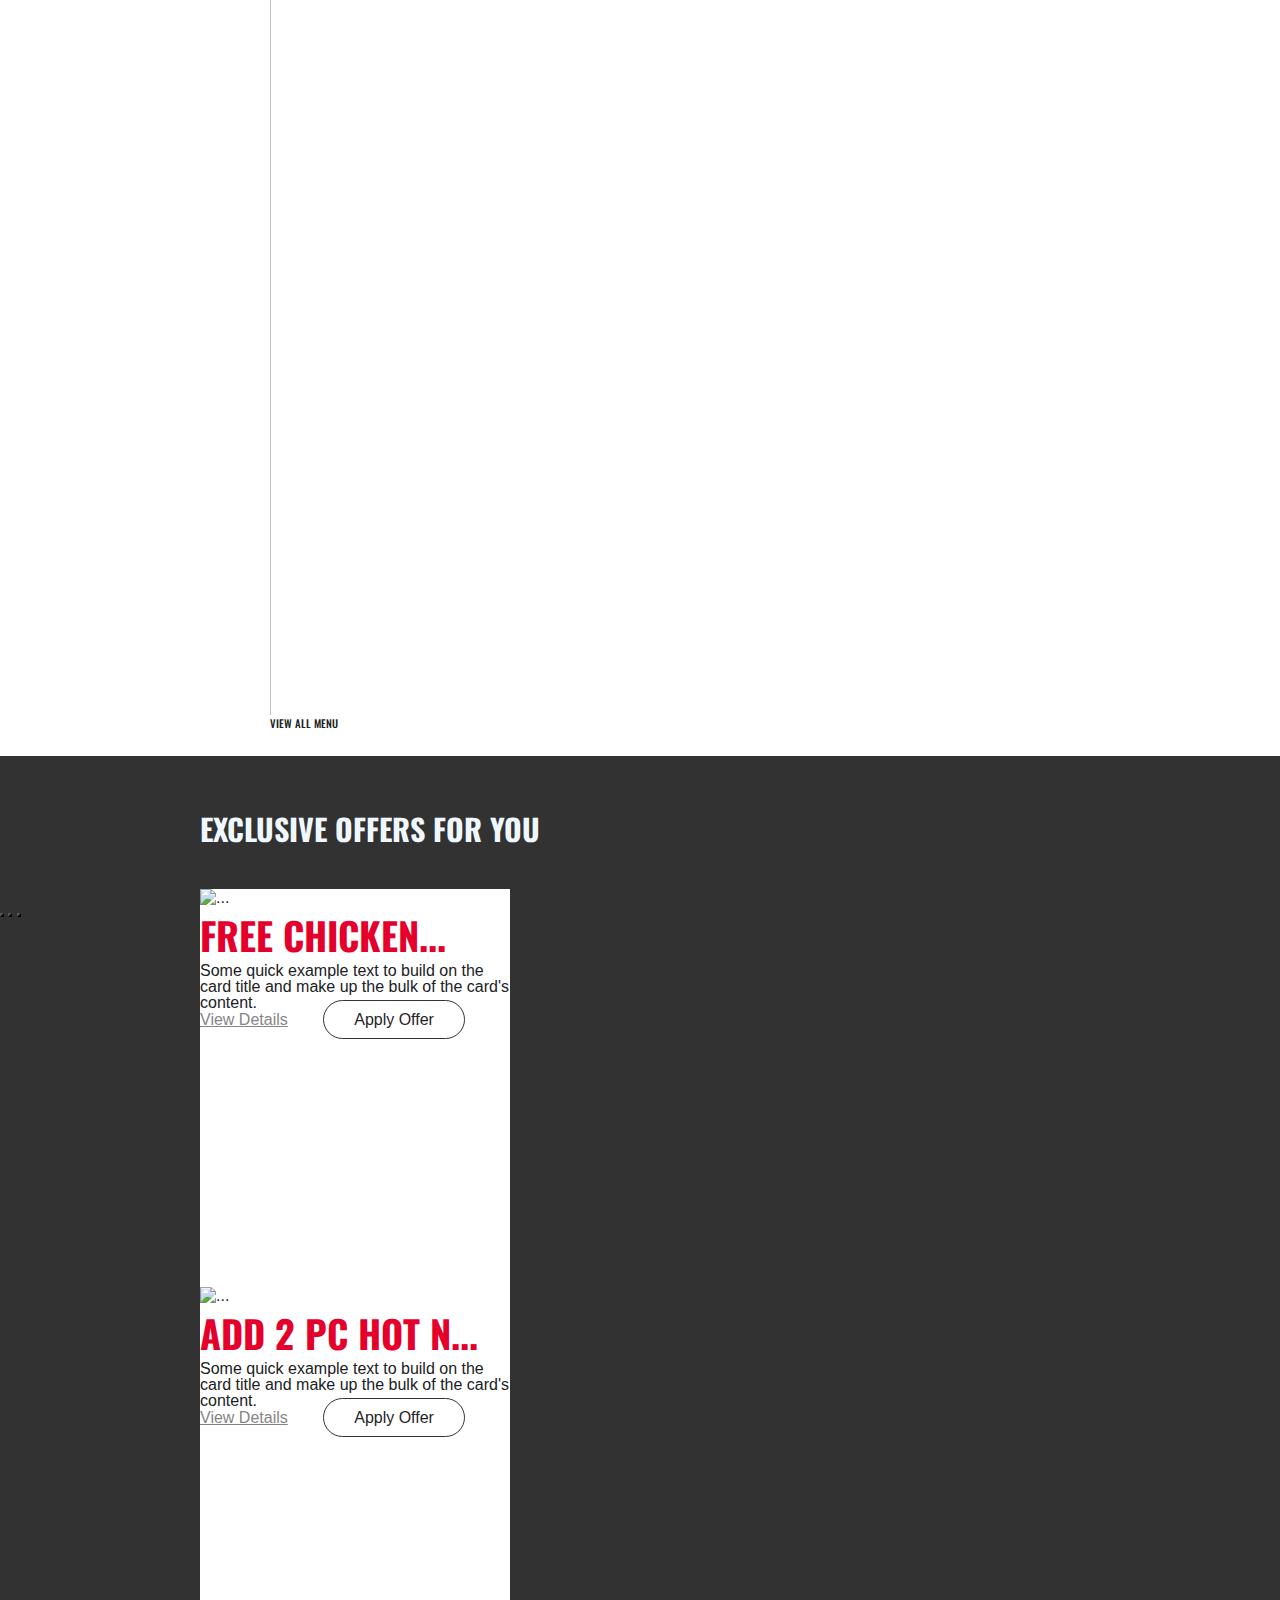
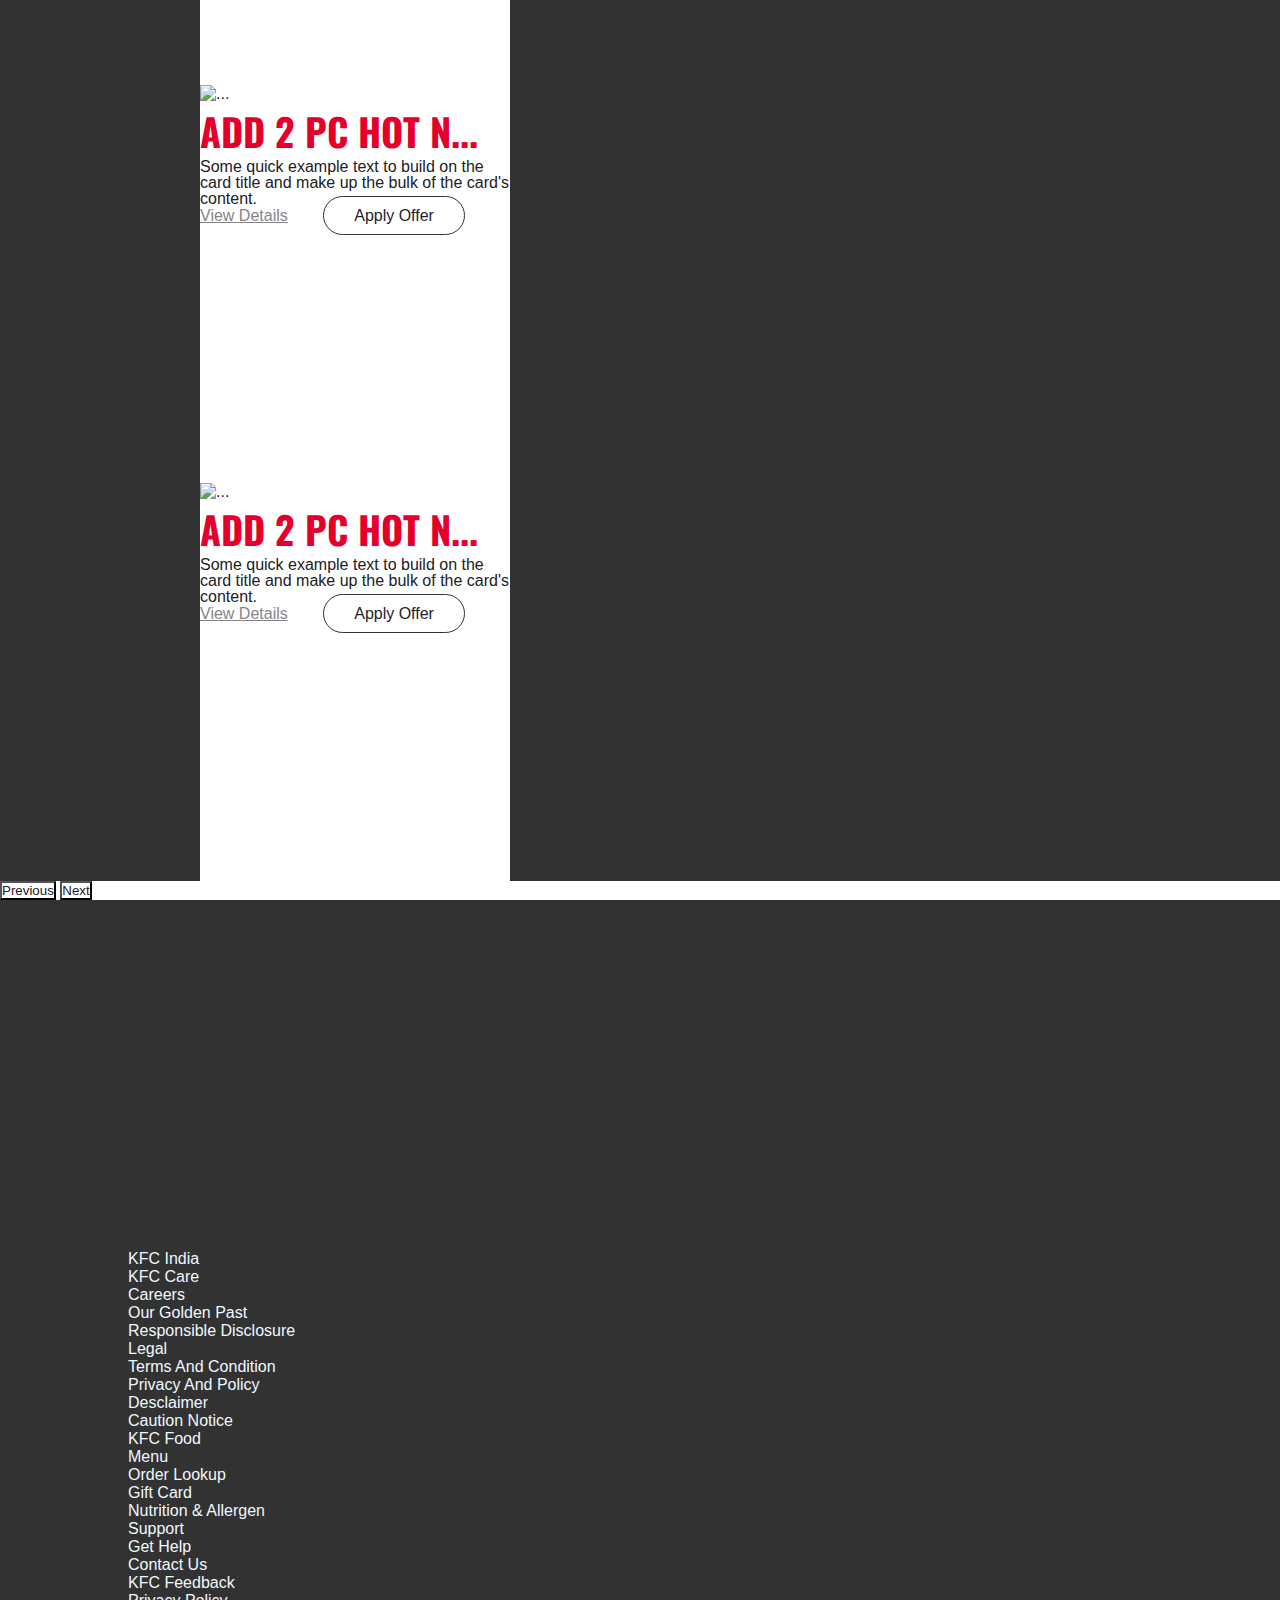
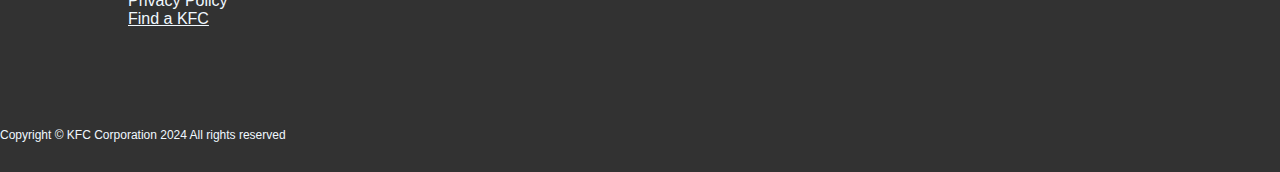
==== commit 9bb23781: "Update index.html" ====
--- a/index.html
+++ b/index.html
@@ -1,4 +1,4 @@
-lhjuhgkuhjb kuvg ukygvb yygbv ugv uv iuybuki uvb gvytix itvu ygv
+lhjuhgkuhjb kuvg ukygvb yygbv ugv uv iuybuki uvb gvytix
 <!doctype html>
 <html lang="en">
     <head>
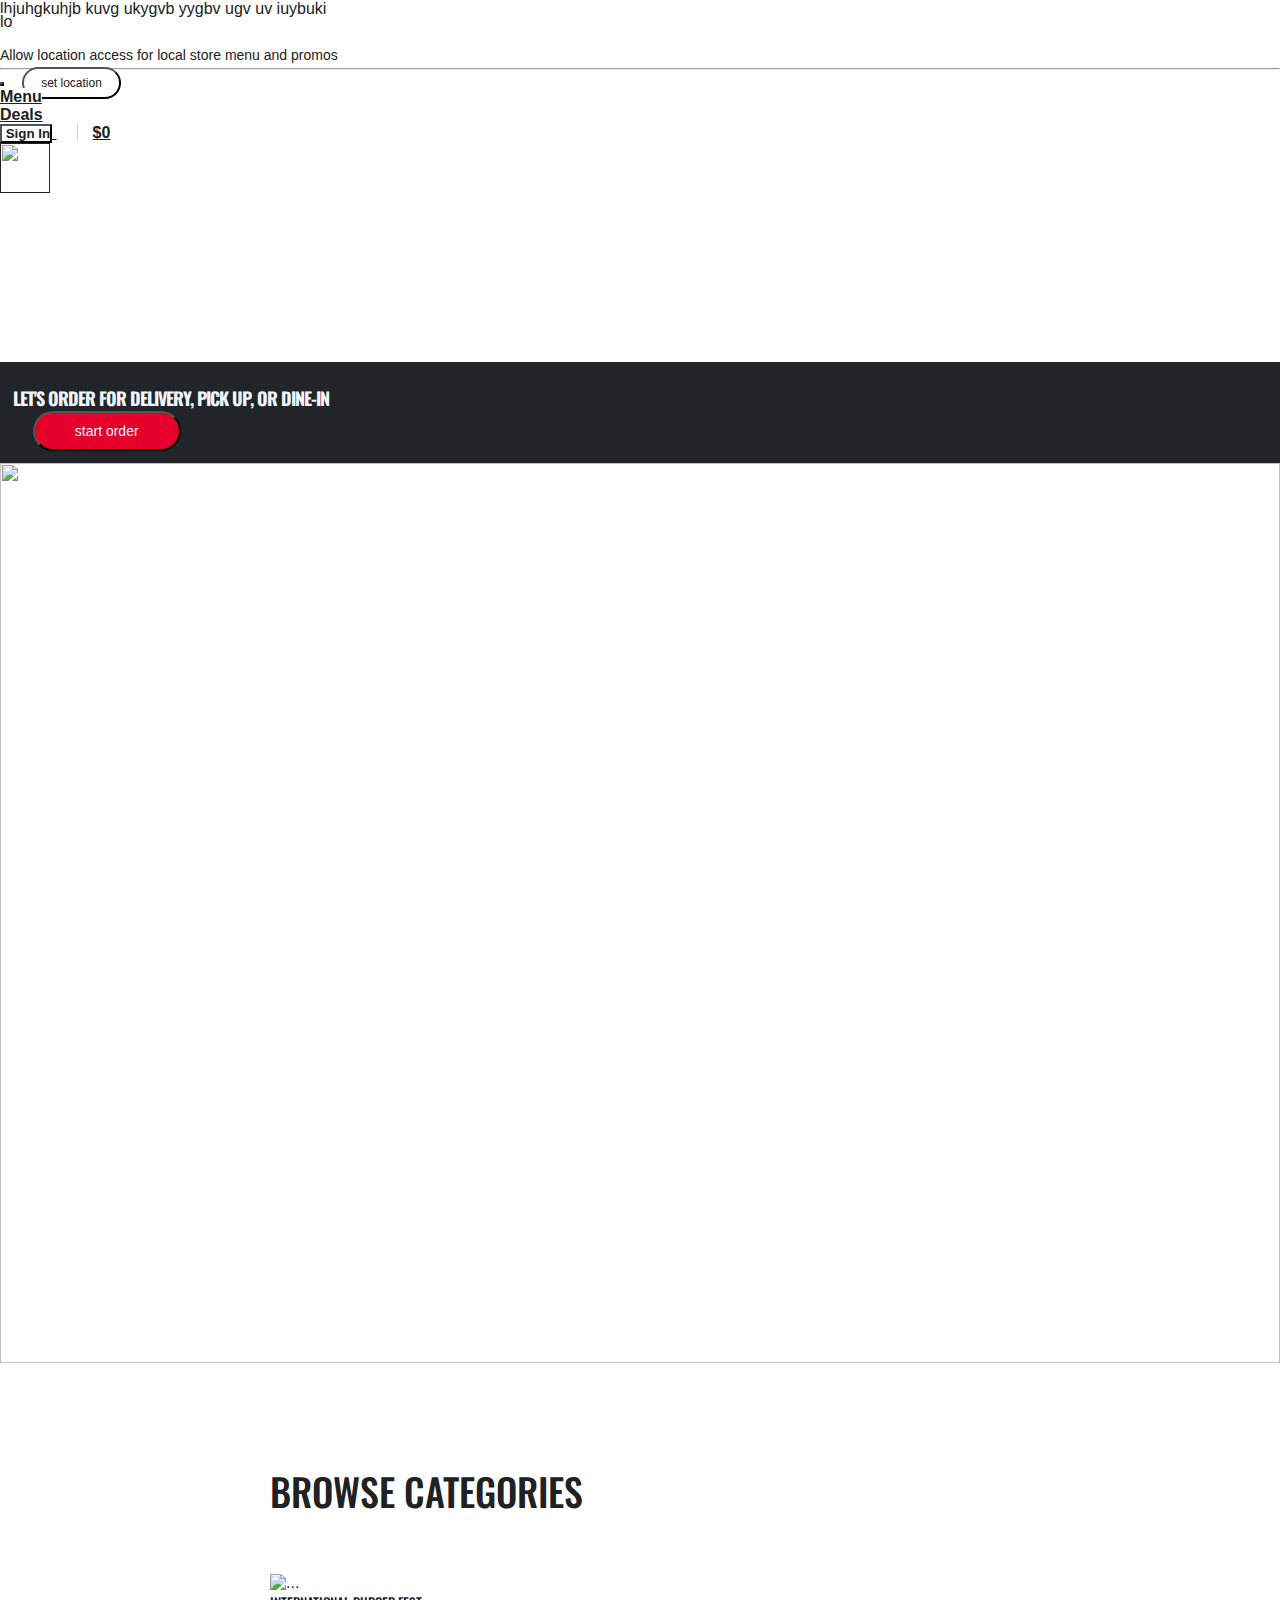
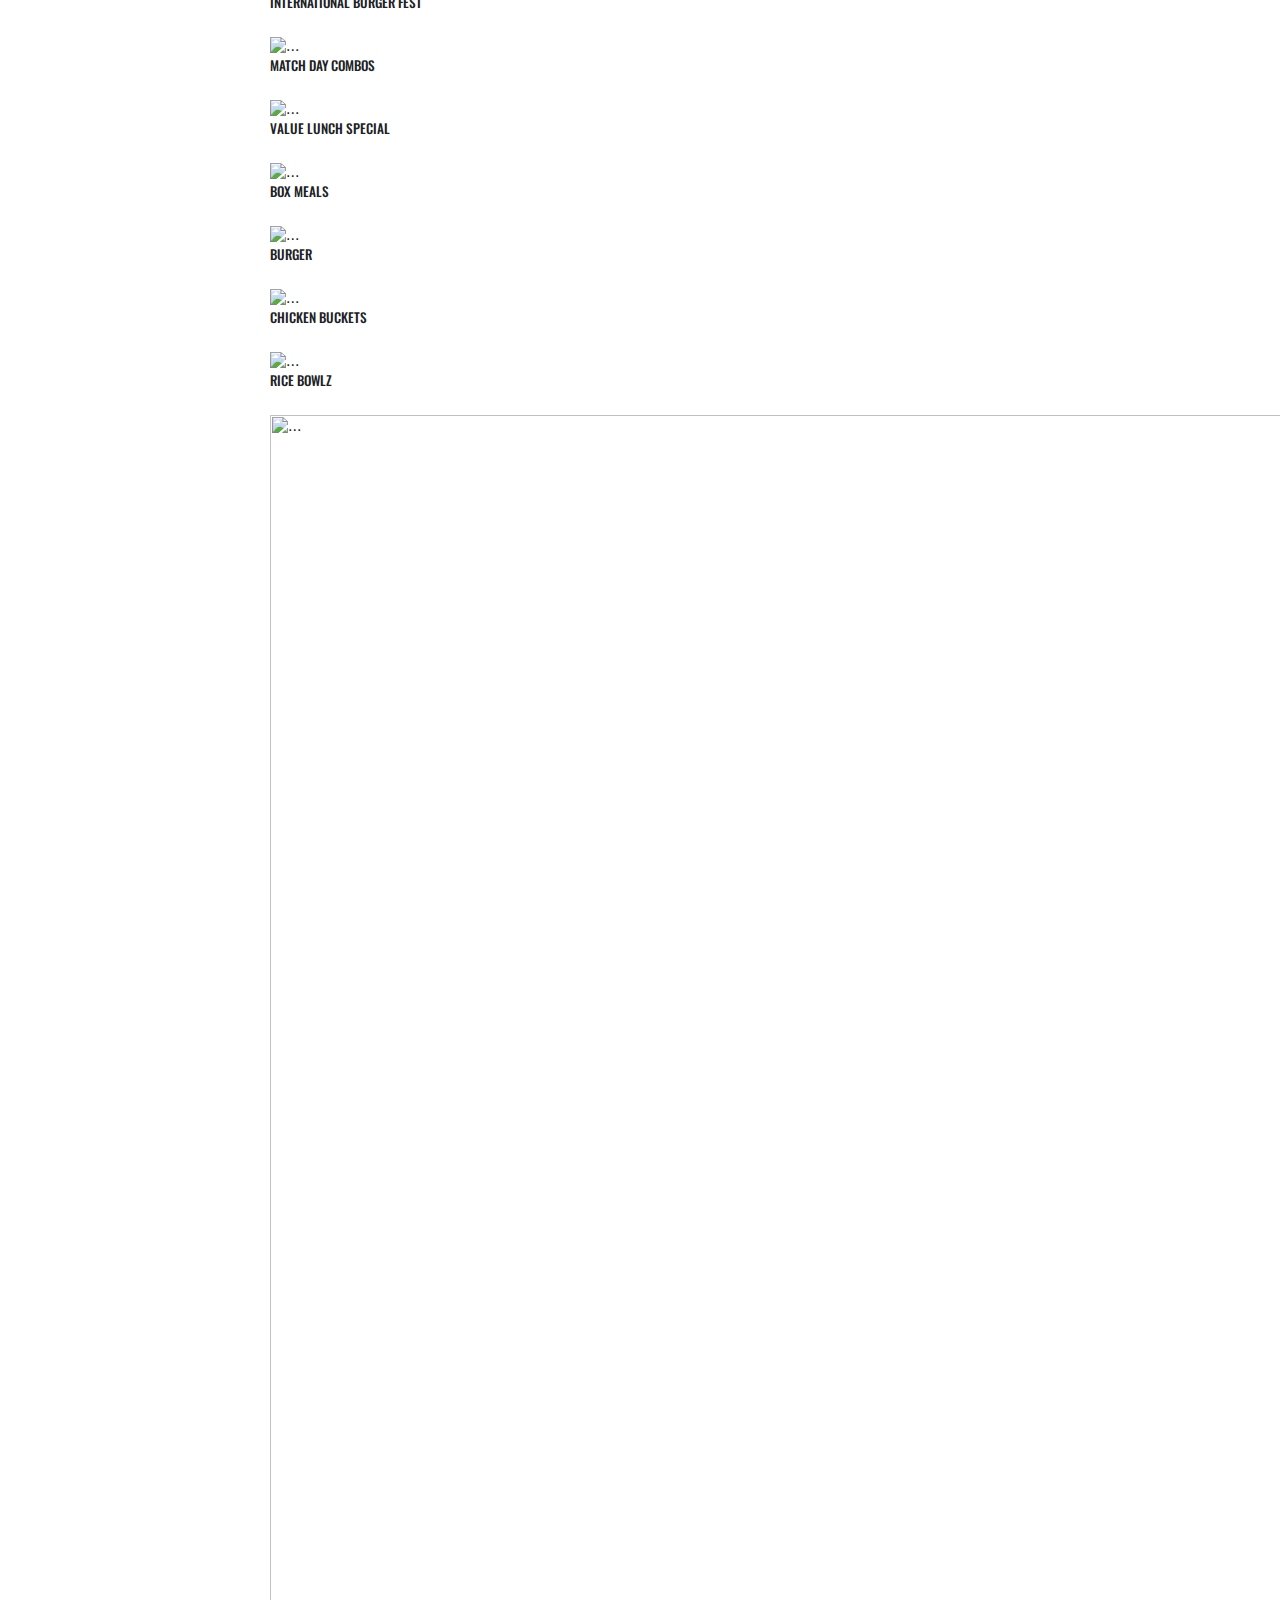
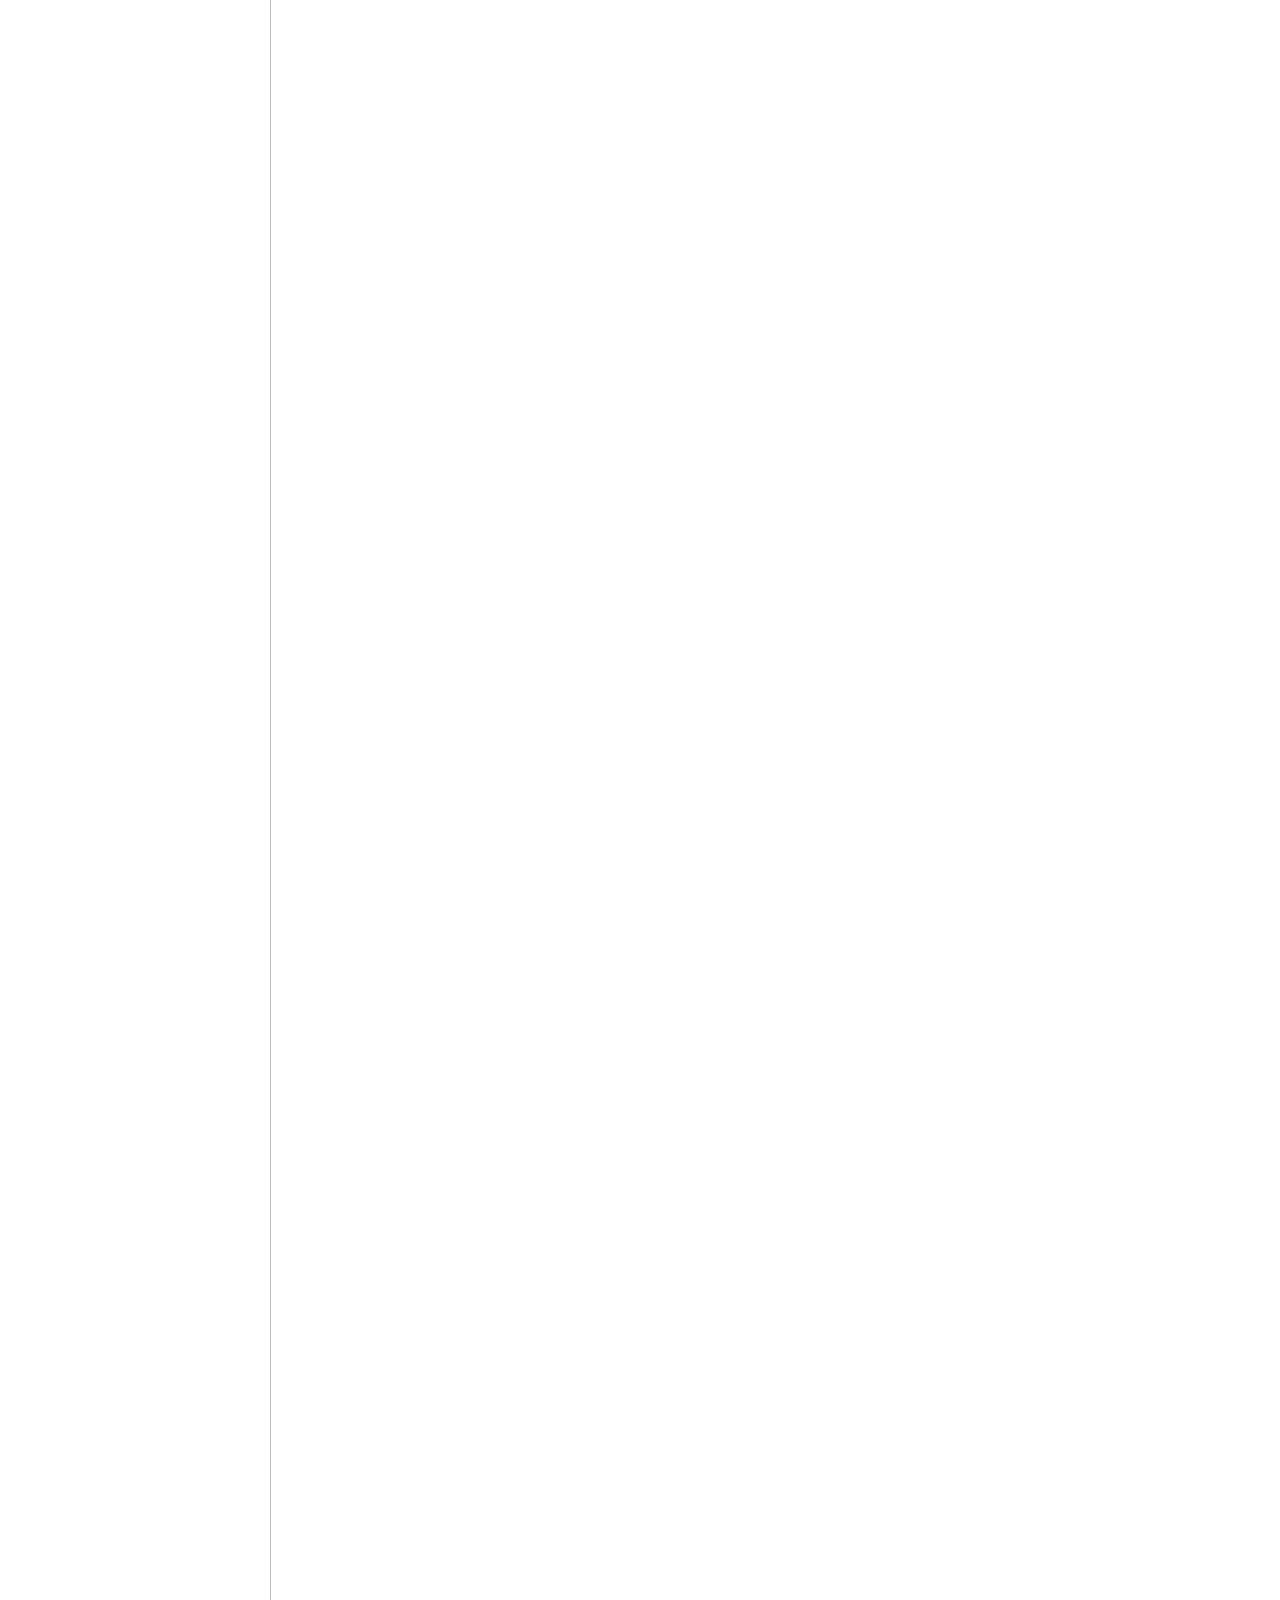
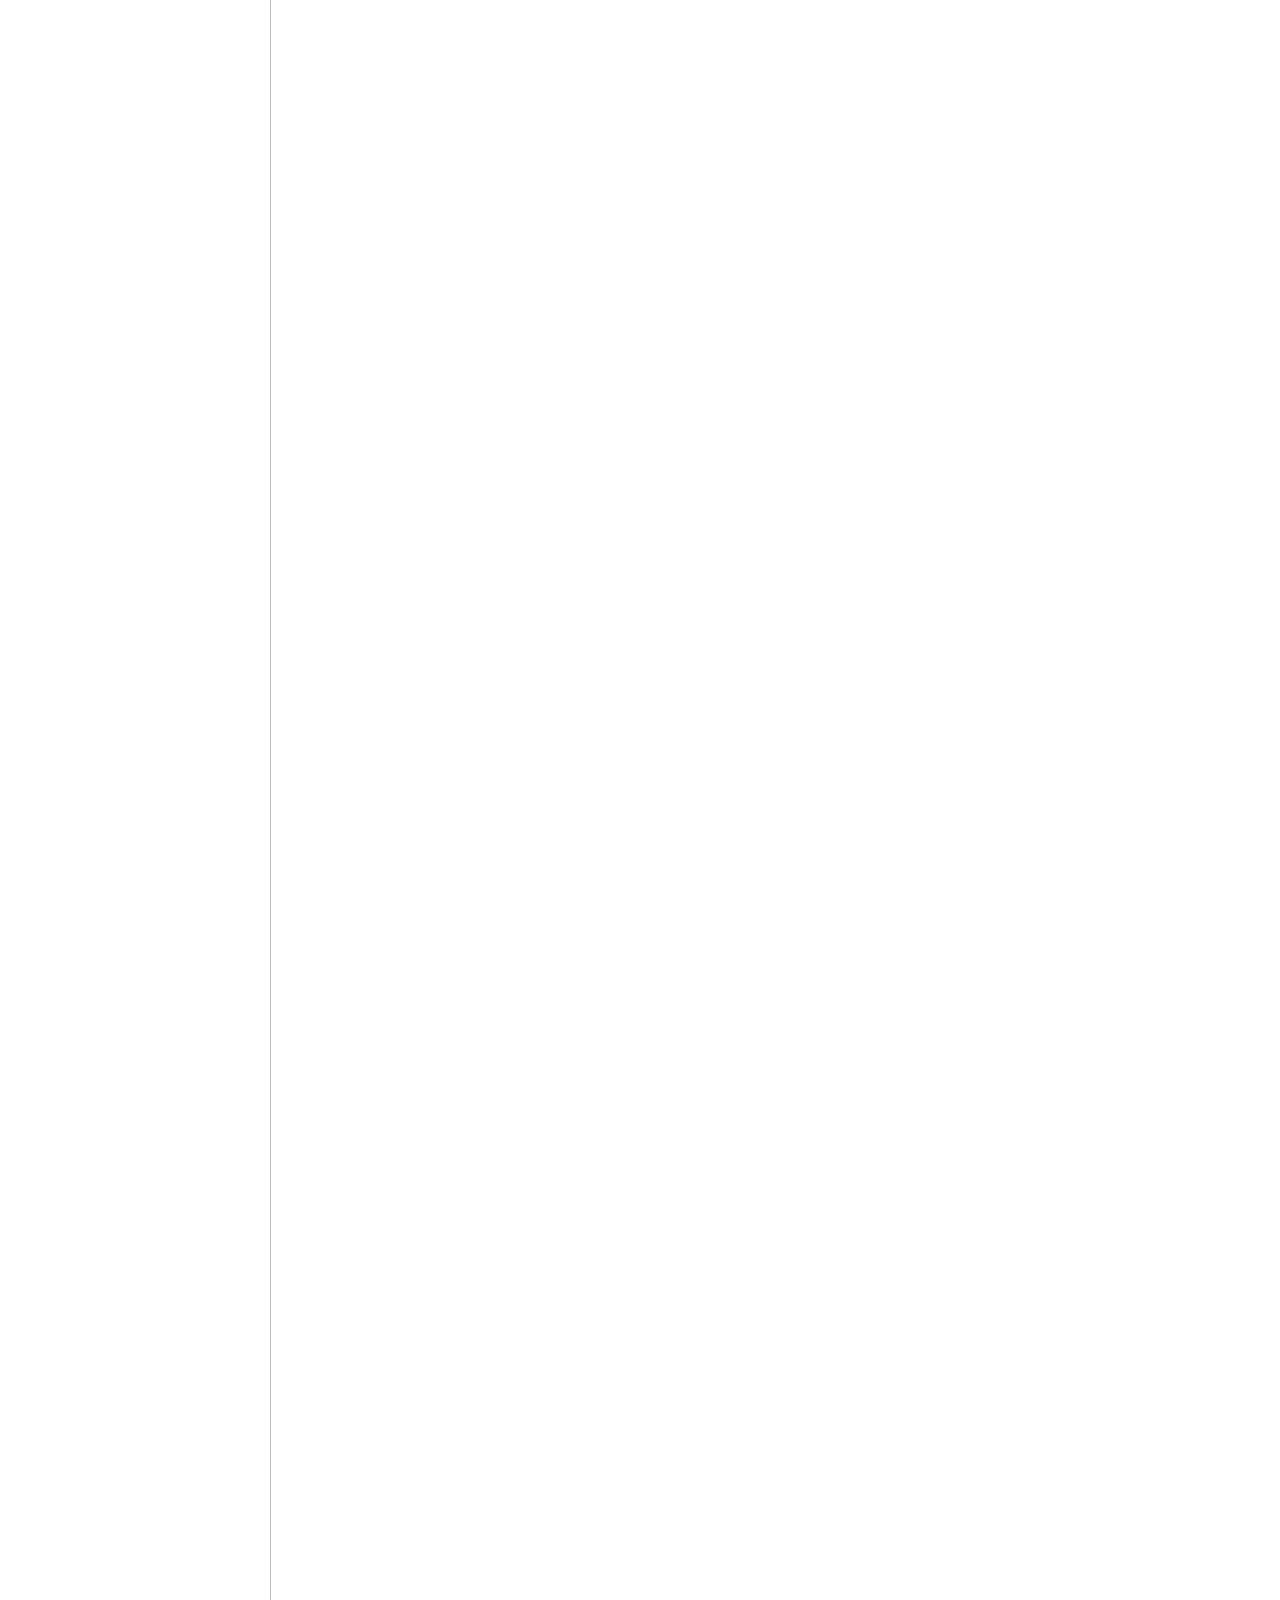
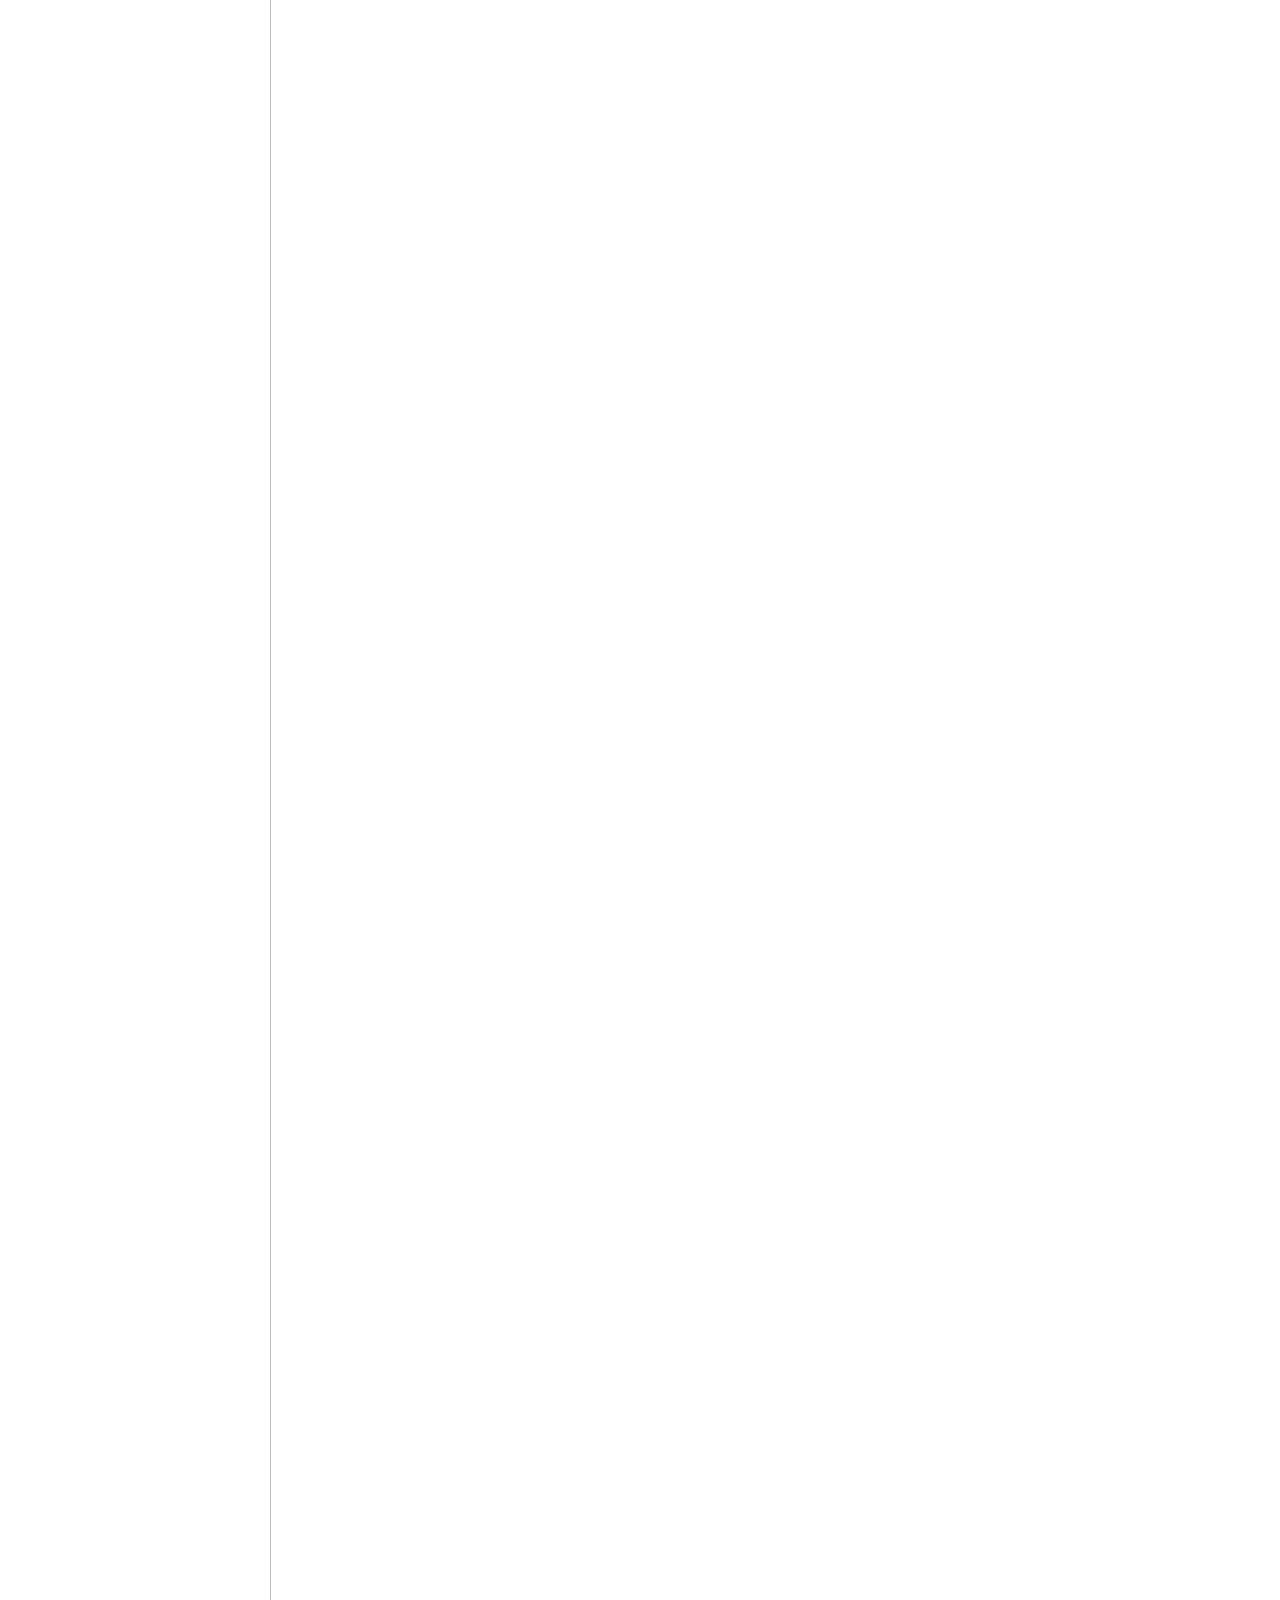
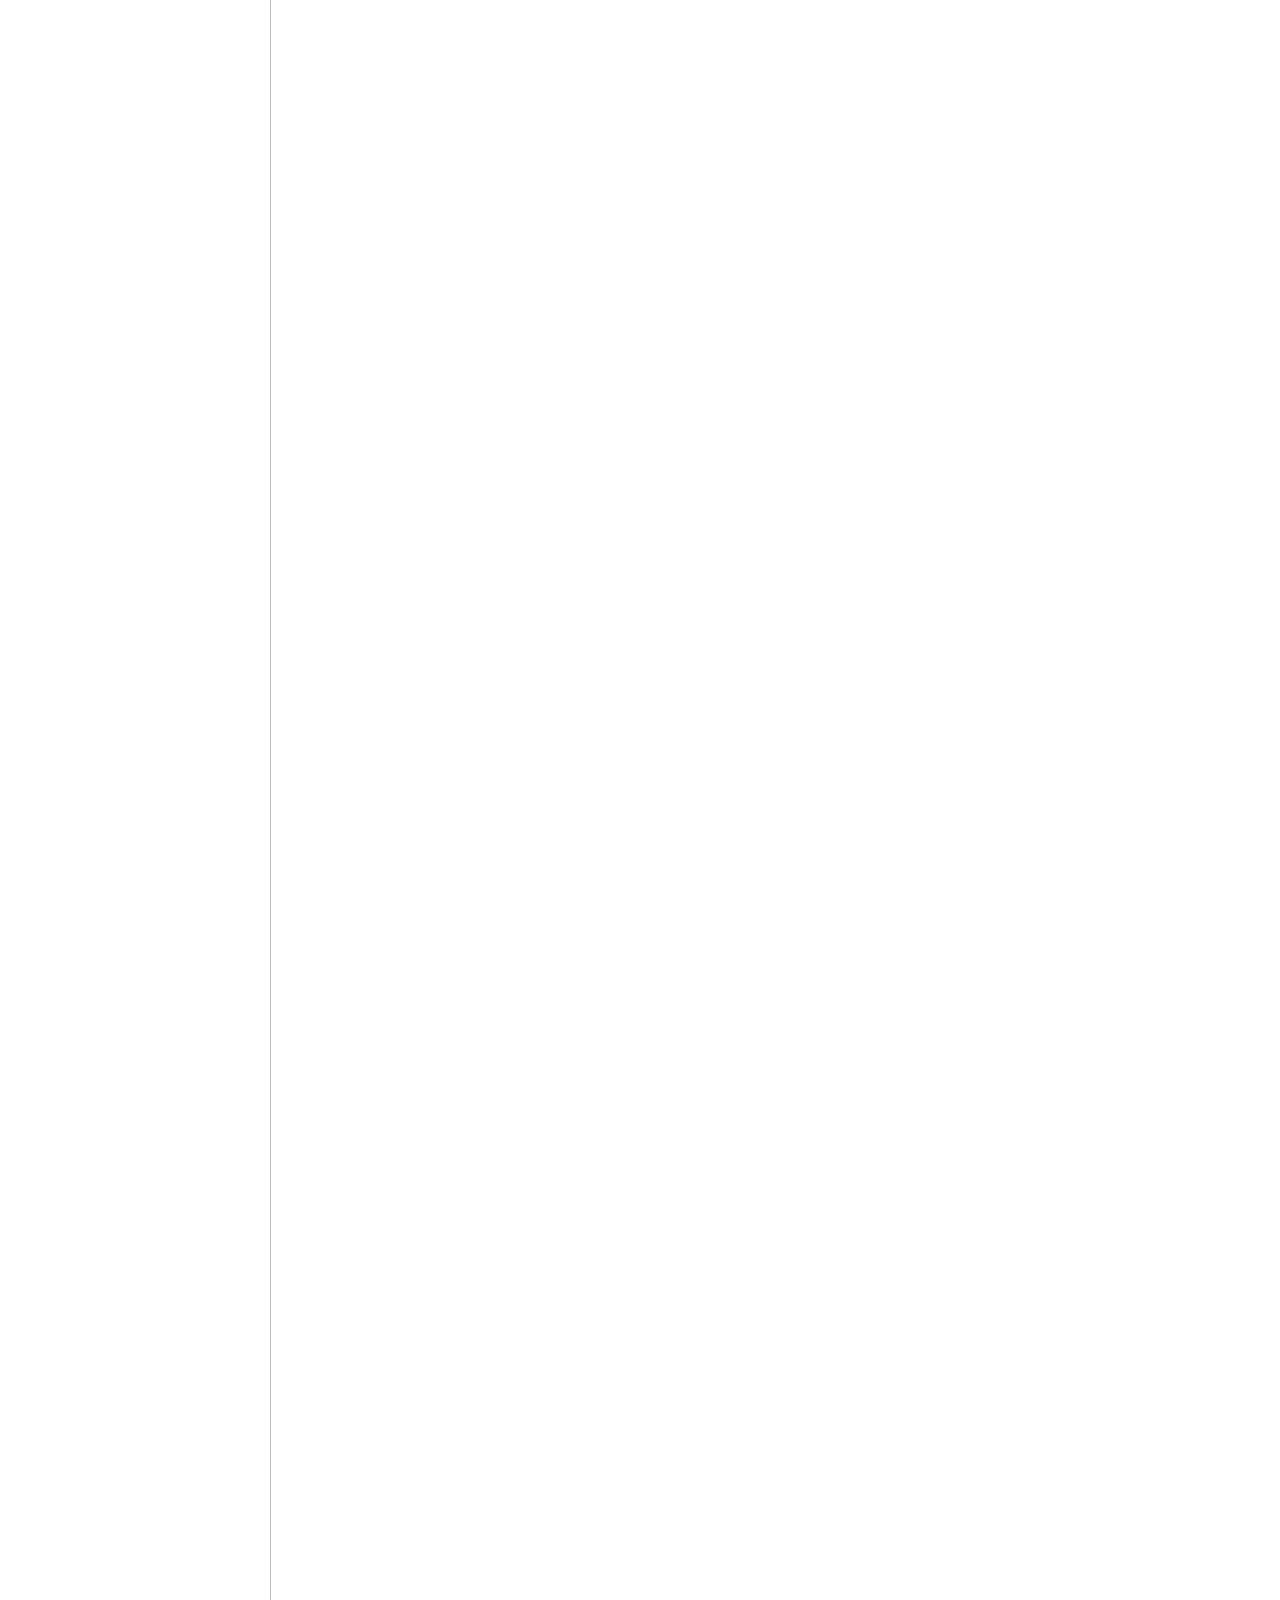
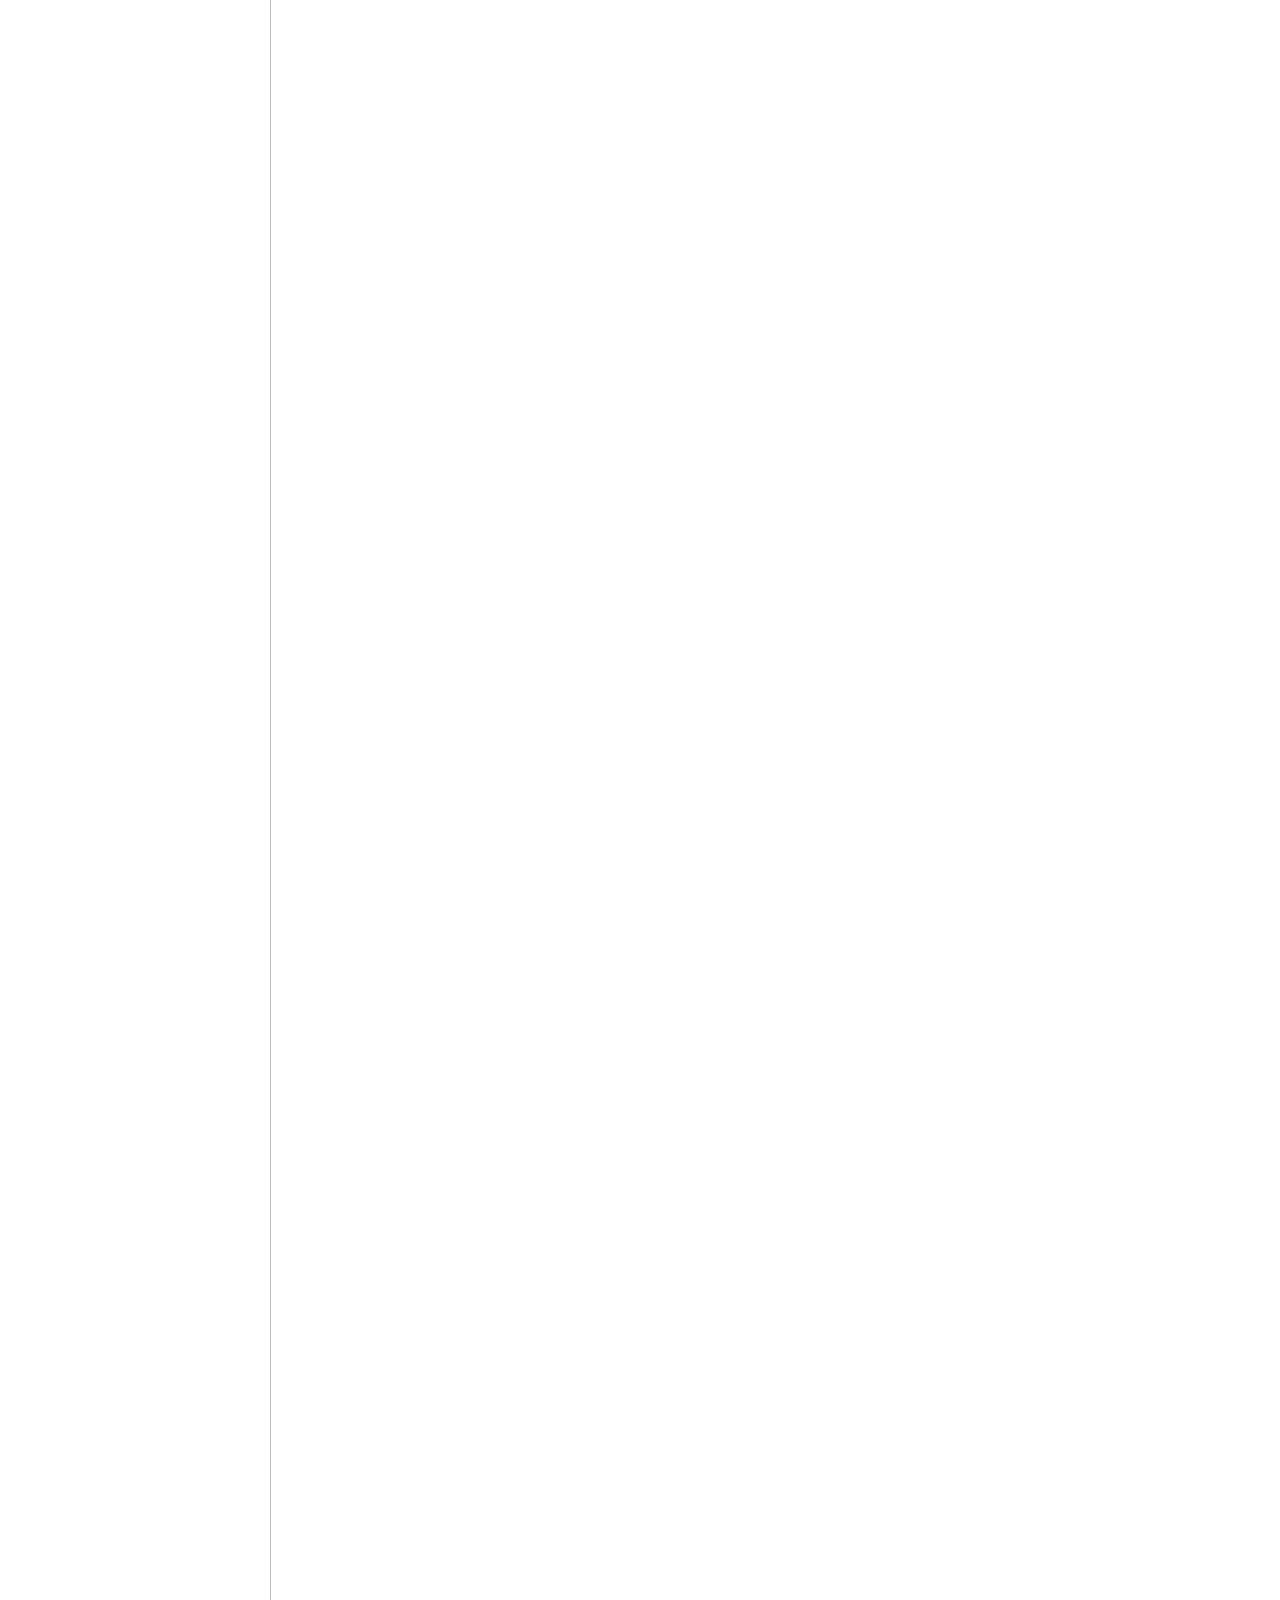
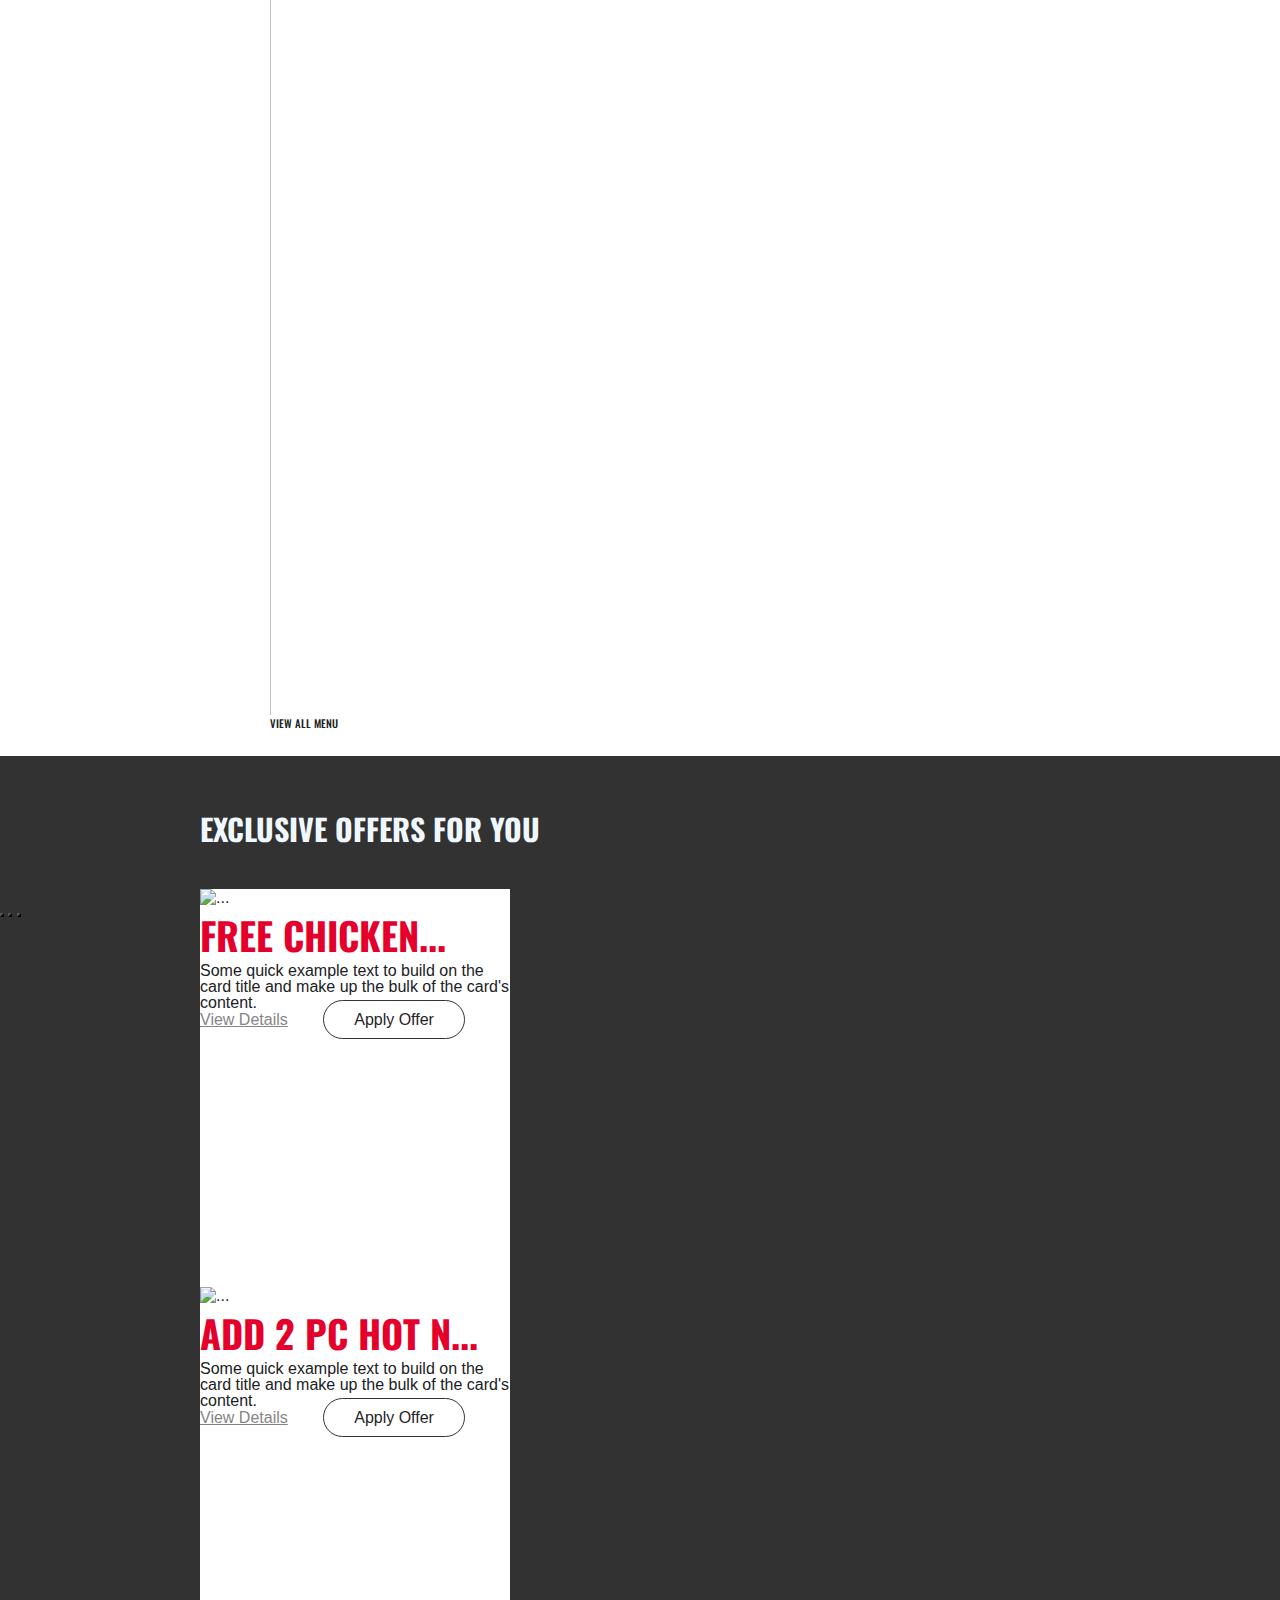
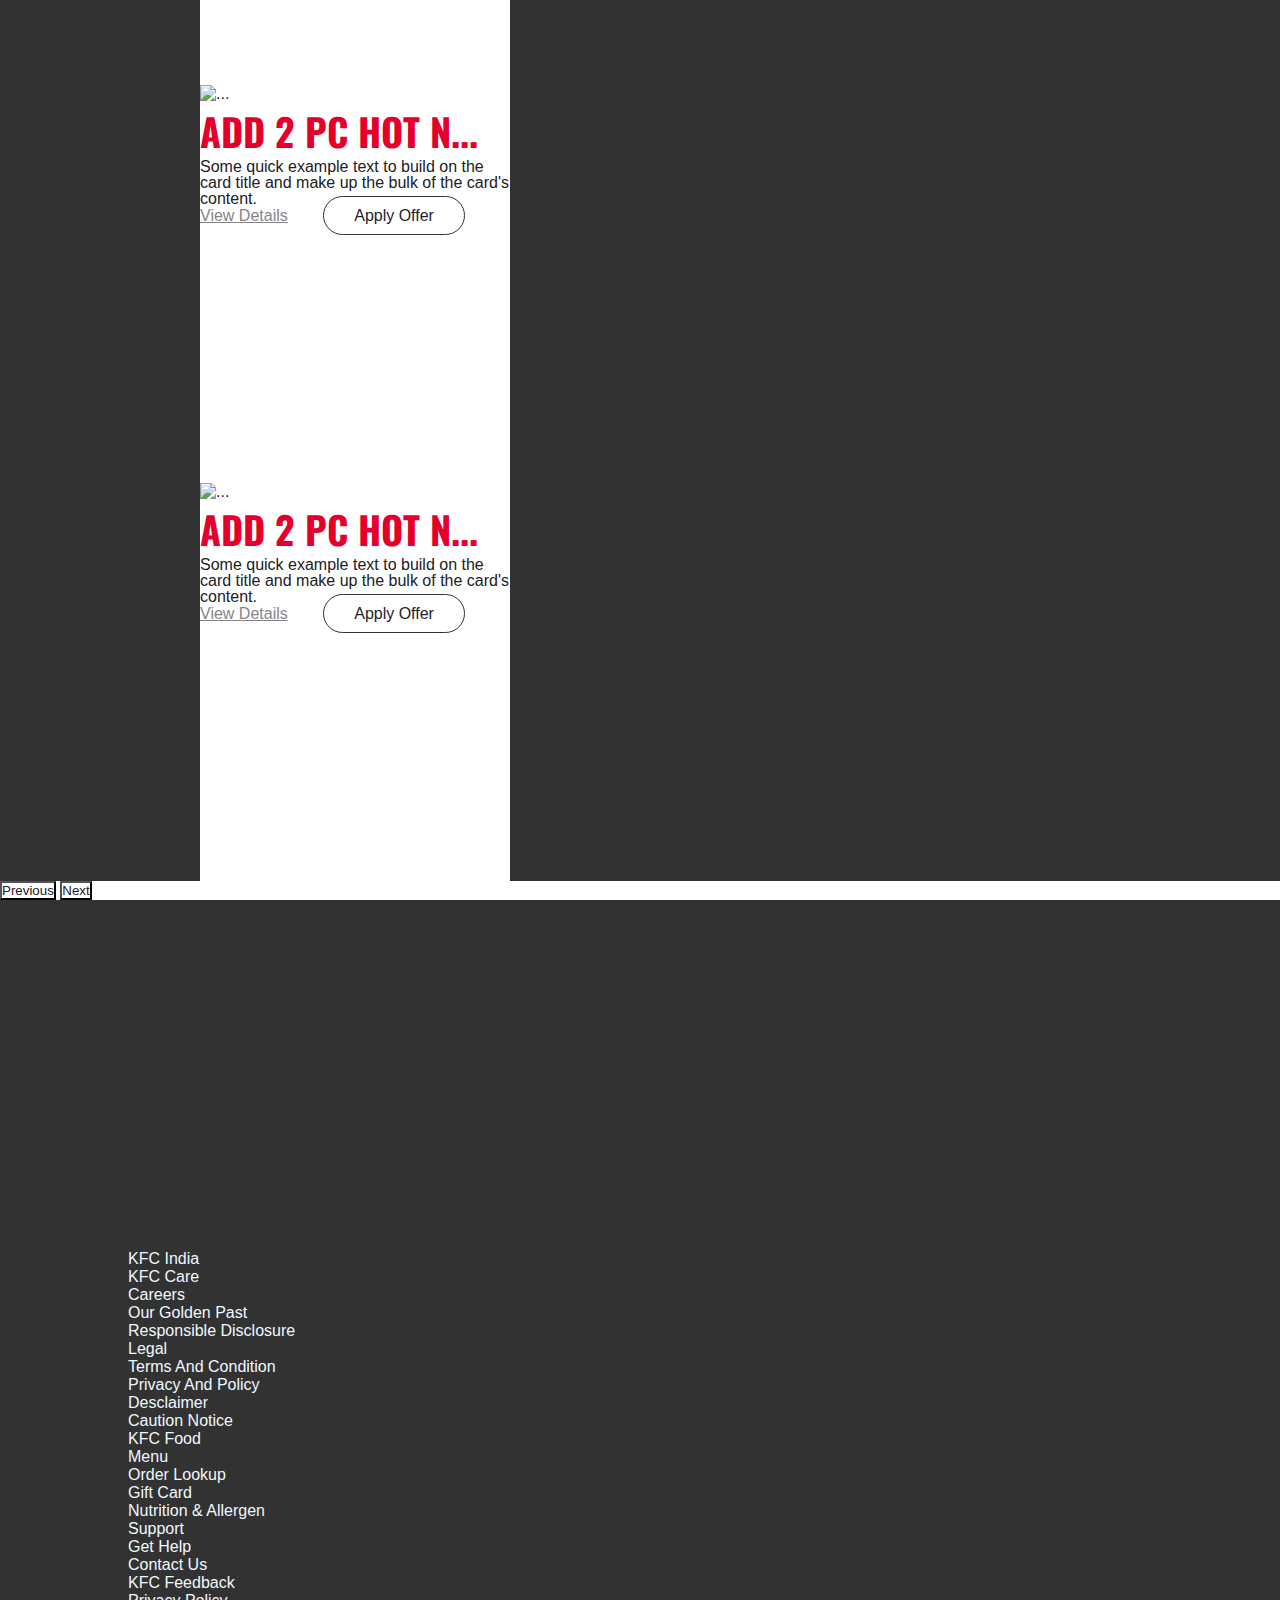
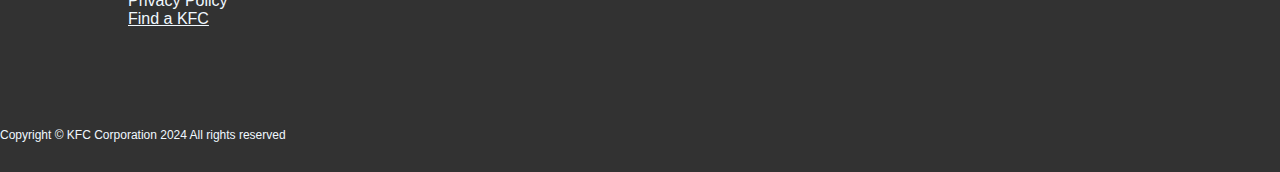
==== commit 992096ed: "Update index.html" ====
--- a/index.html
+++ b/index.html
@@ -1,4 +1,4 @@
-lhjuhgkuhjb kuvg ukygvb yygbv ugv uv iuybuki uvb gvytix
+lhjuhgkuhjb kuvg ukygvb yygbv ugv uv iuybuki
 <!doctype html>
 <html lang="en">
     <head>
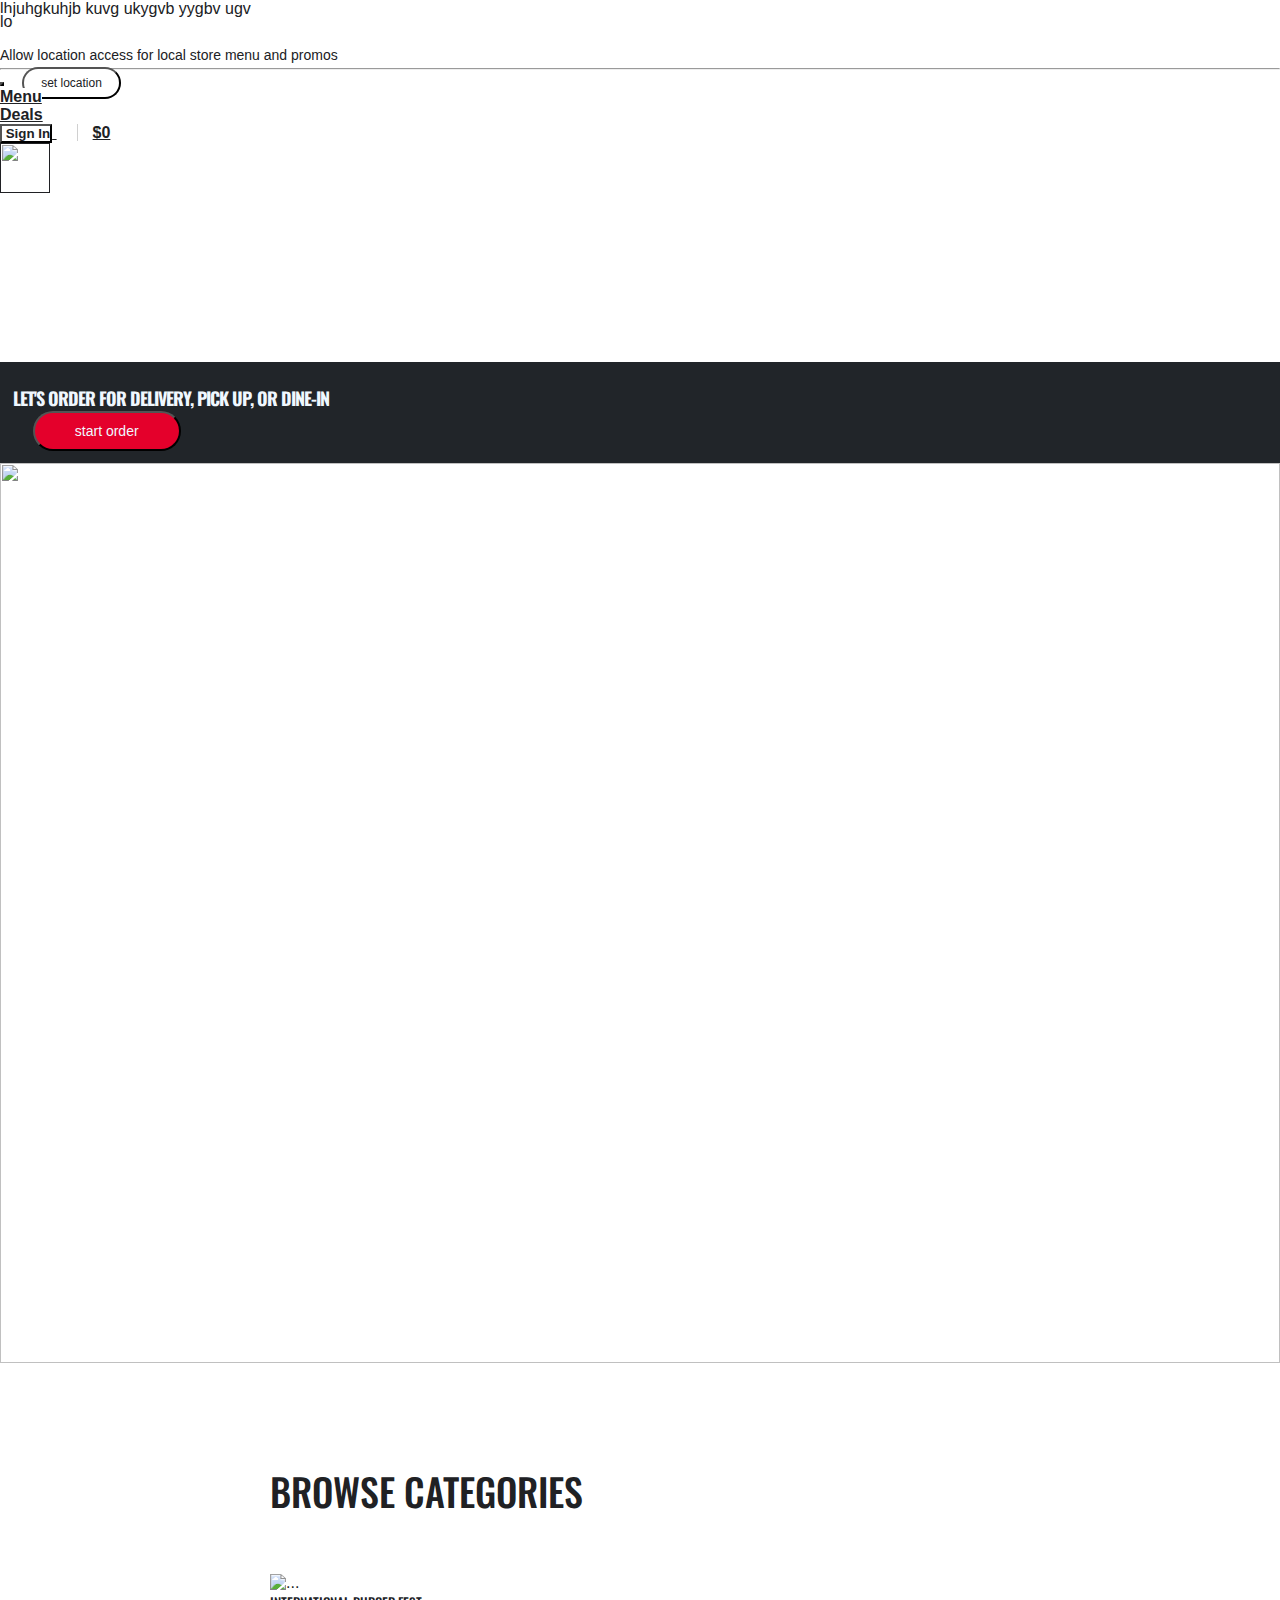
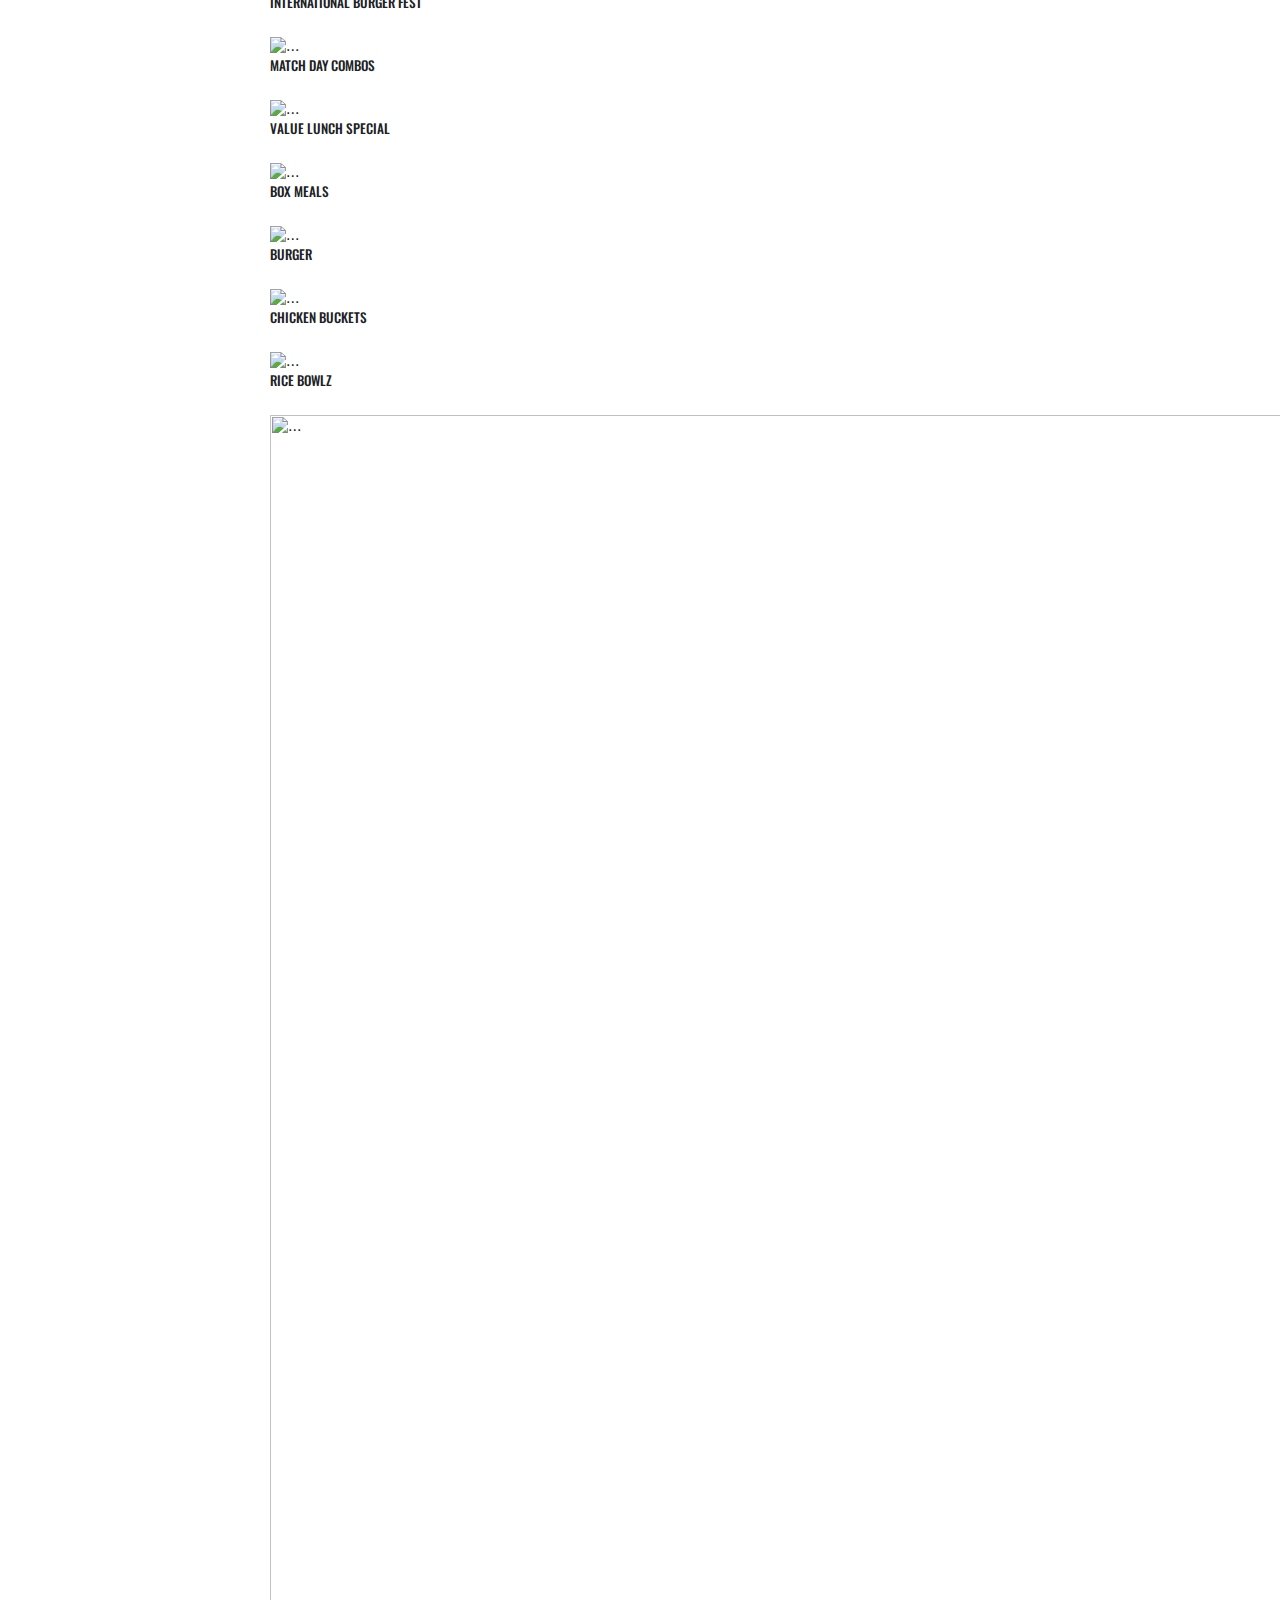
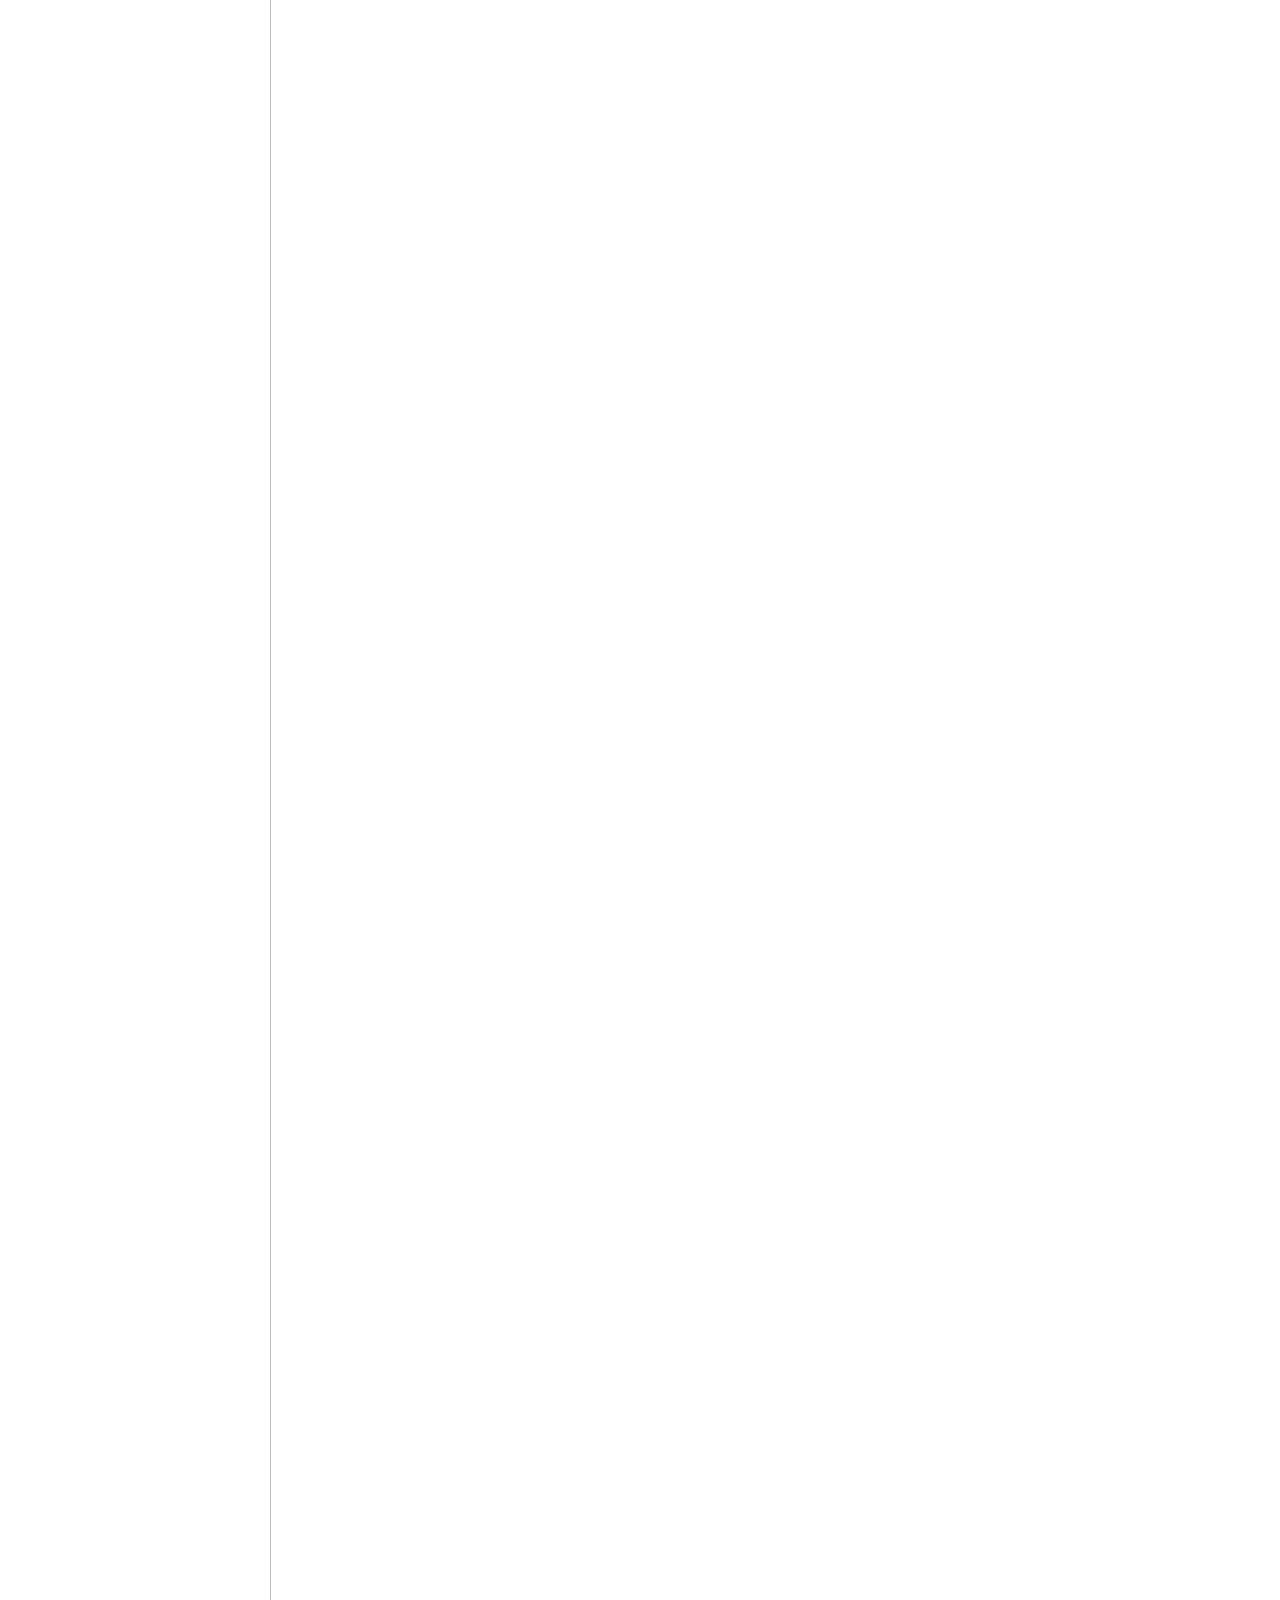
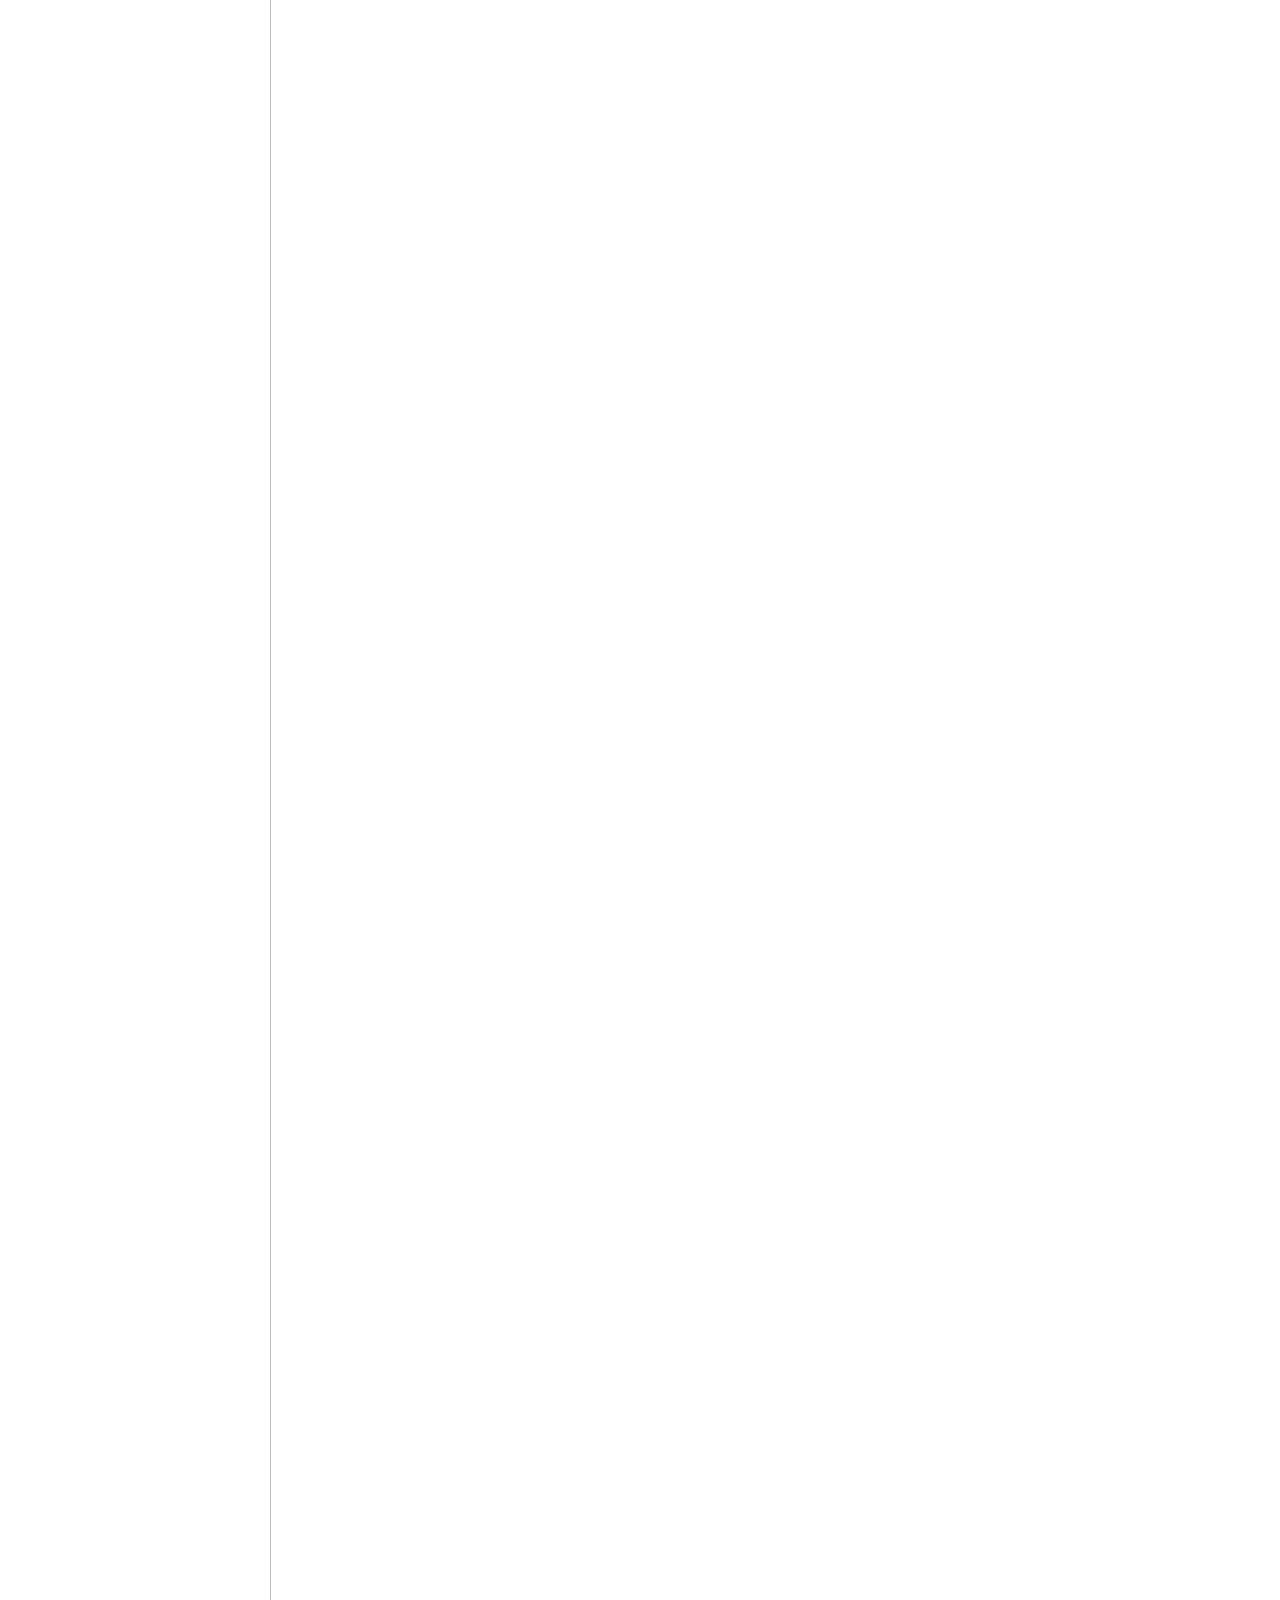
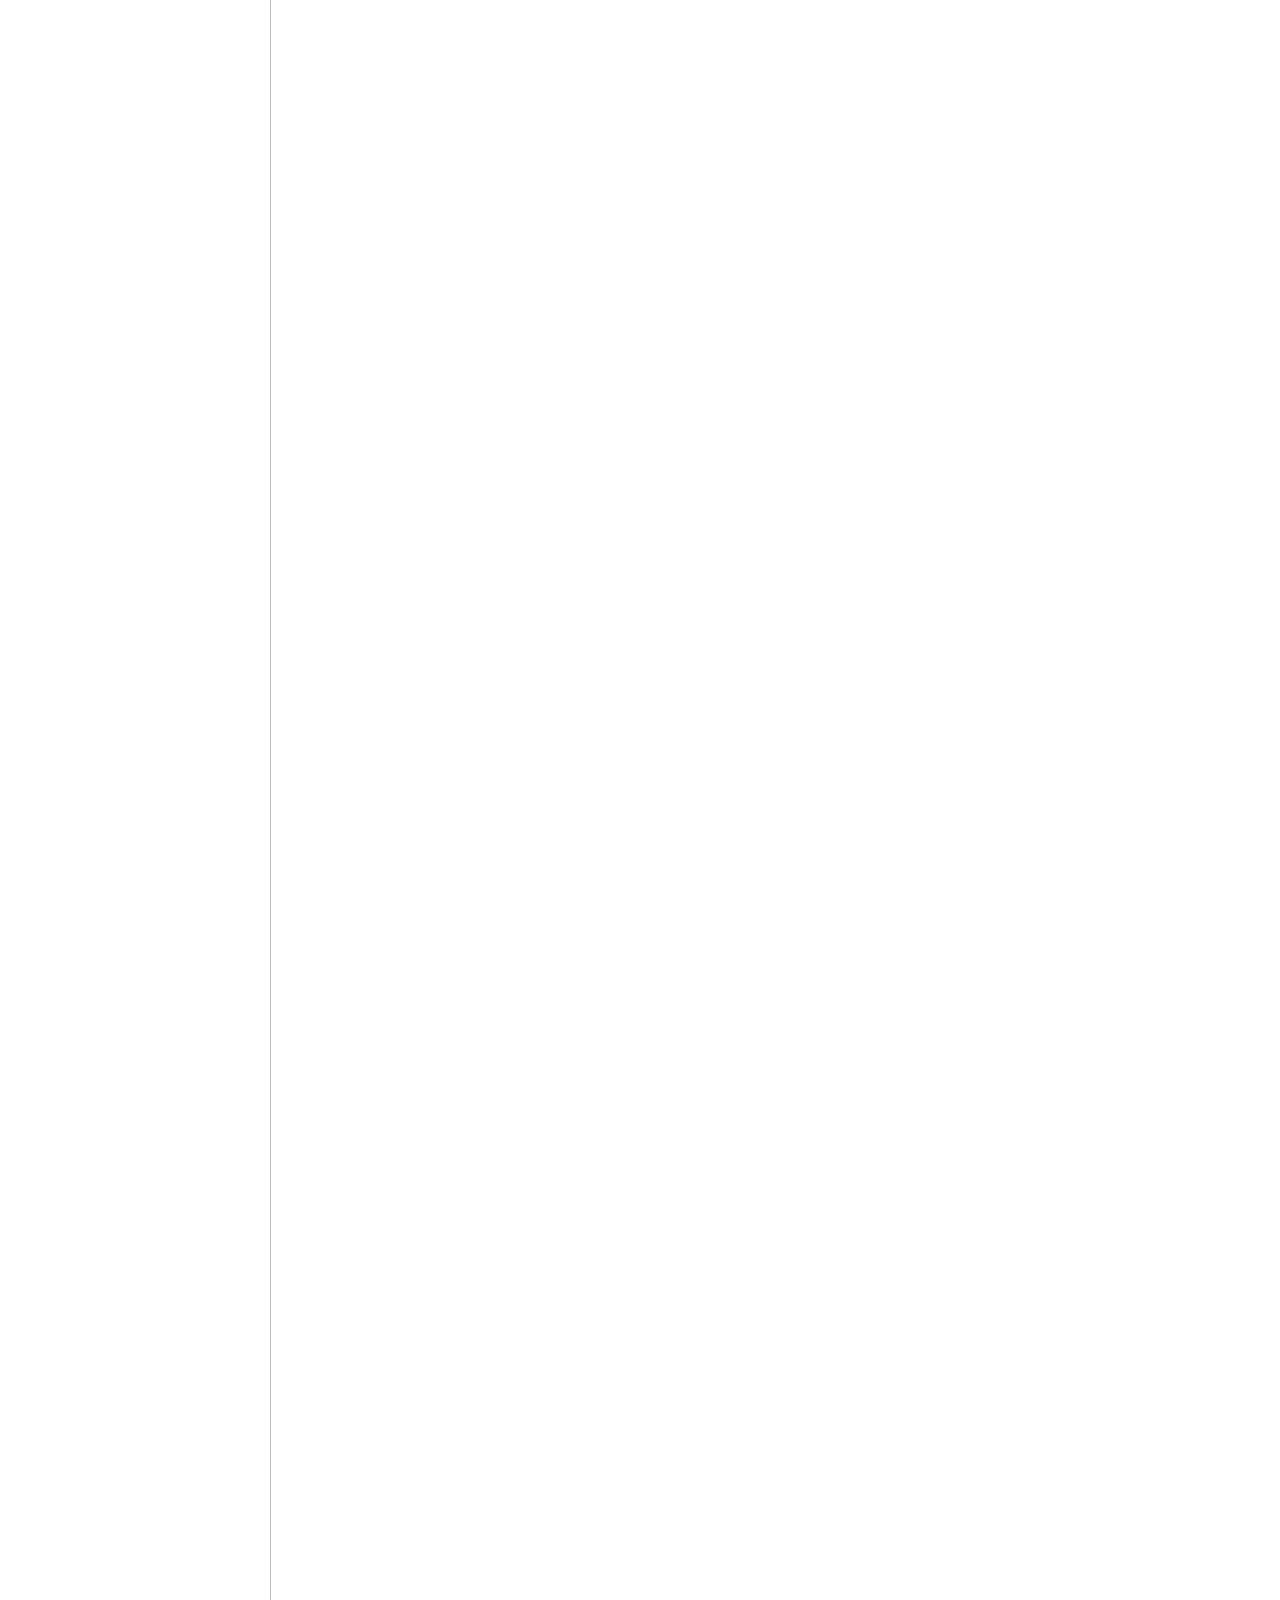
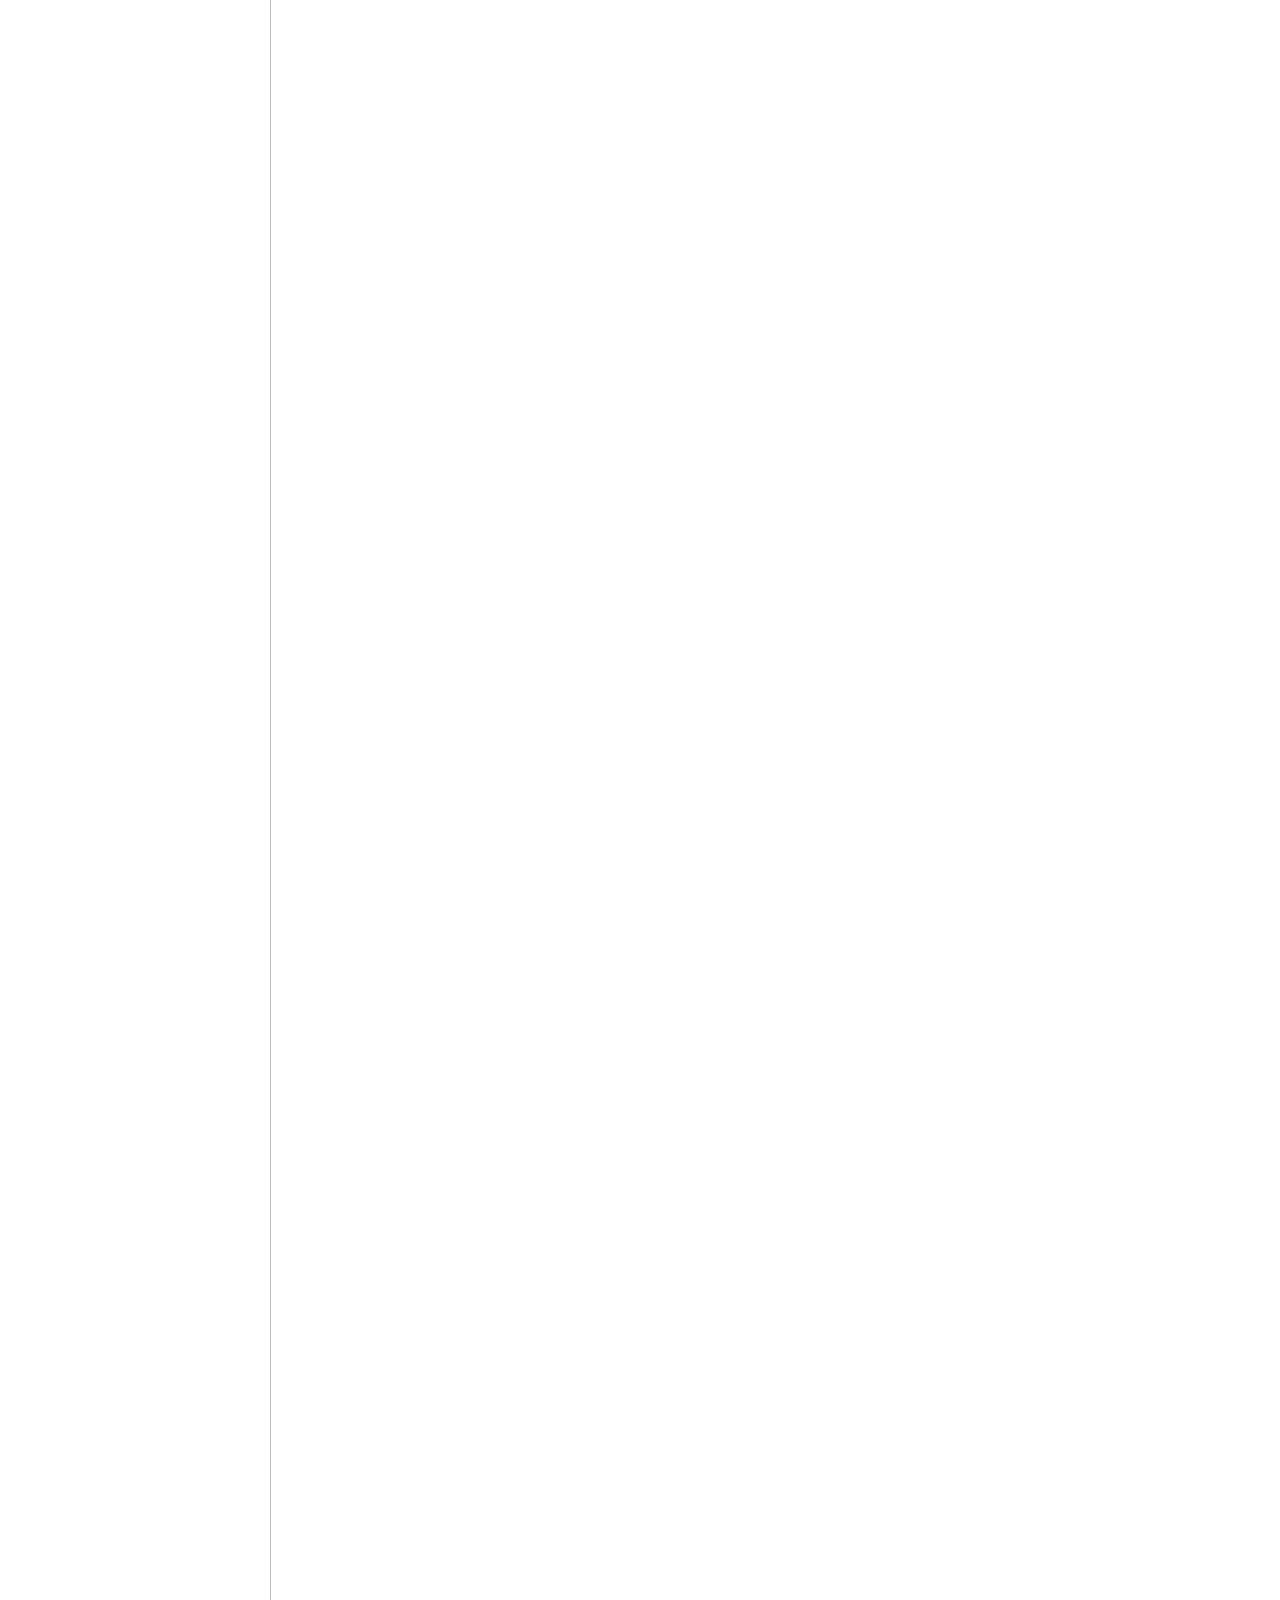
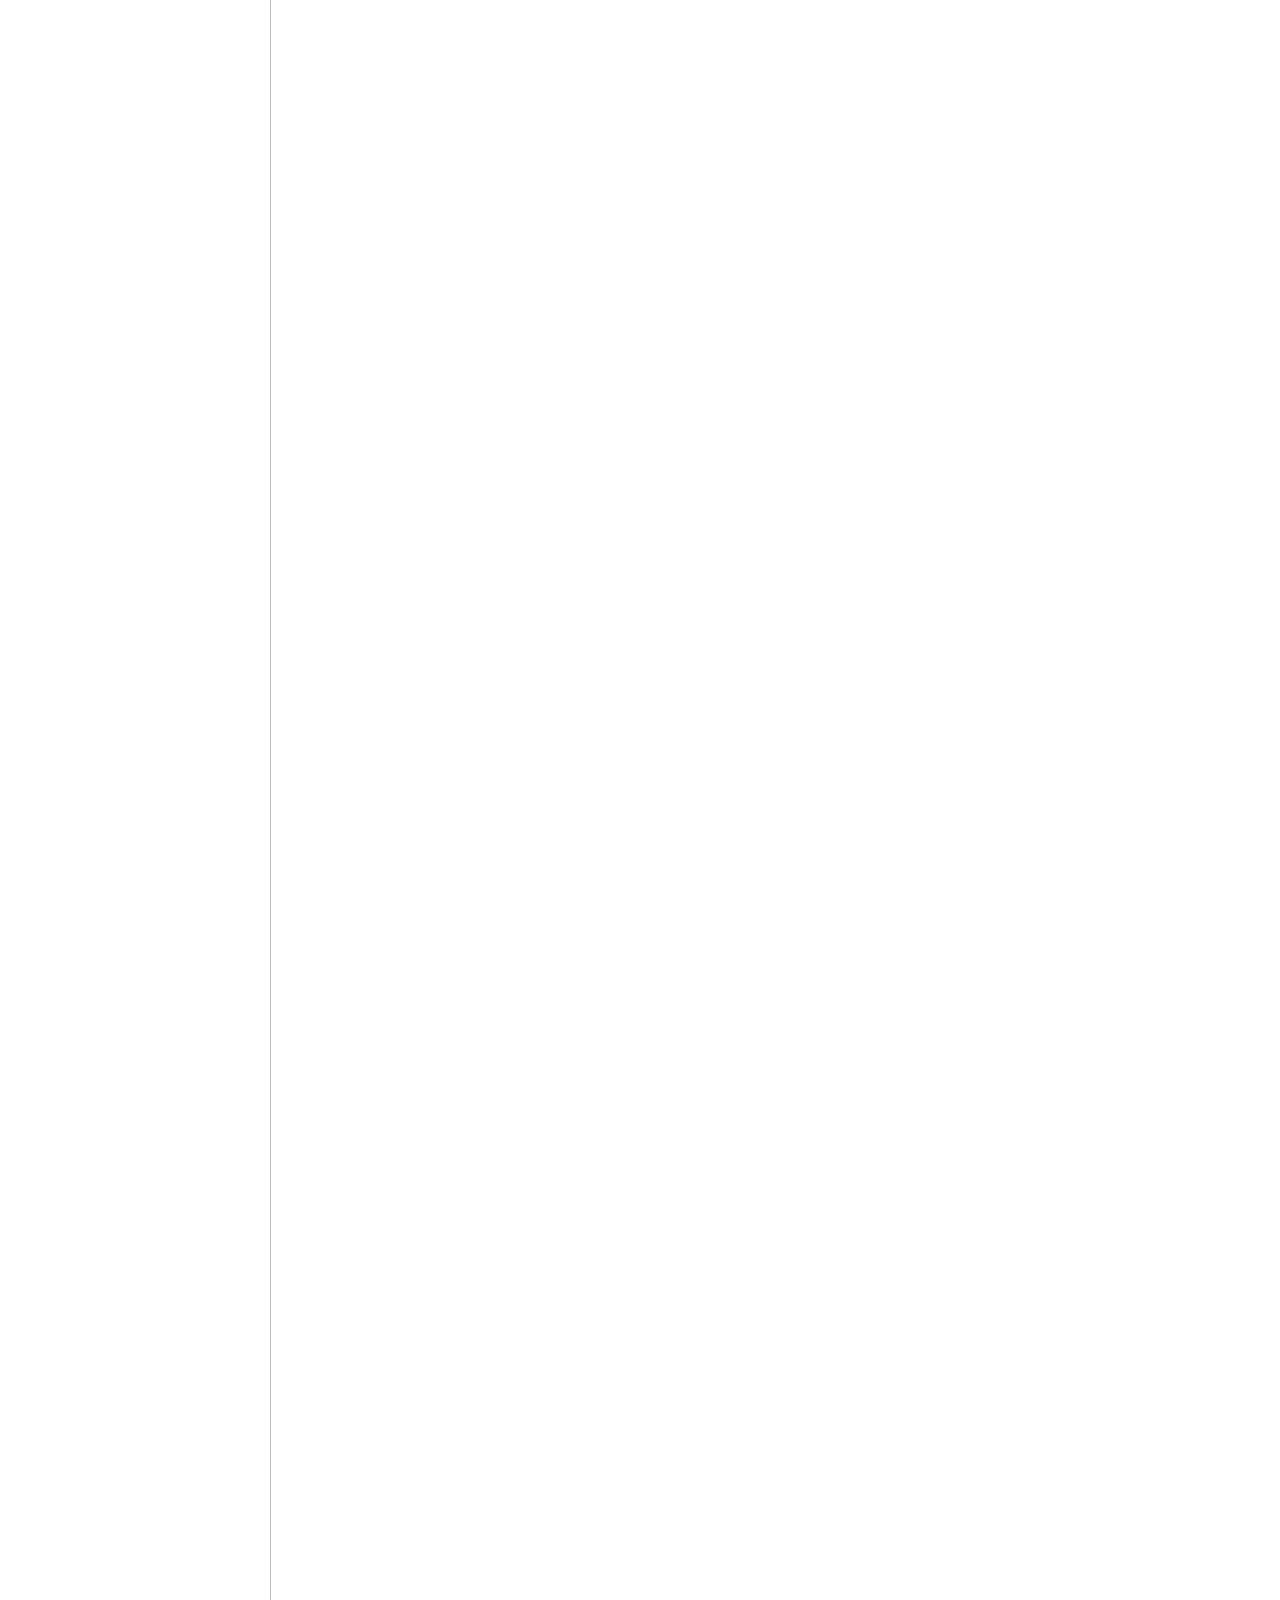
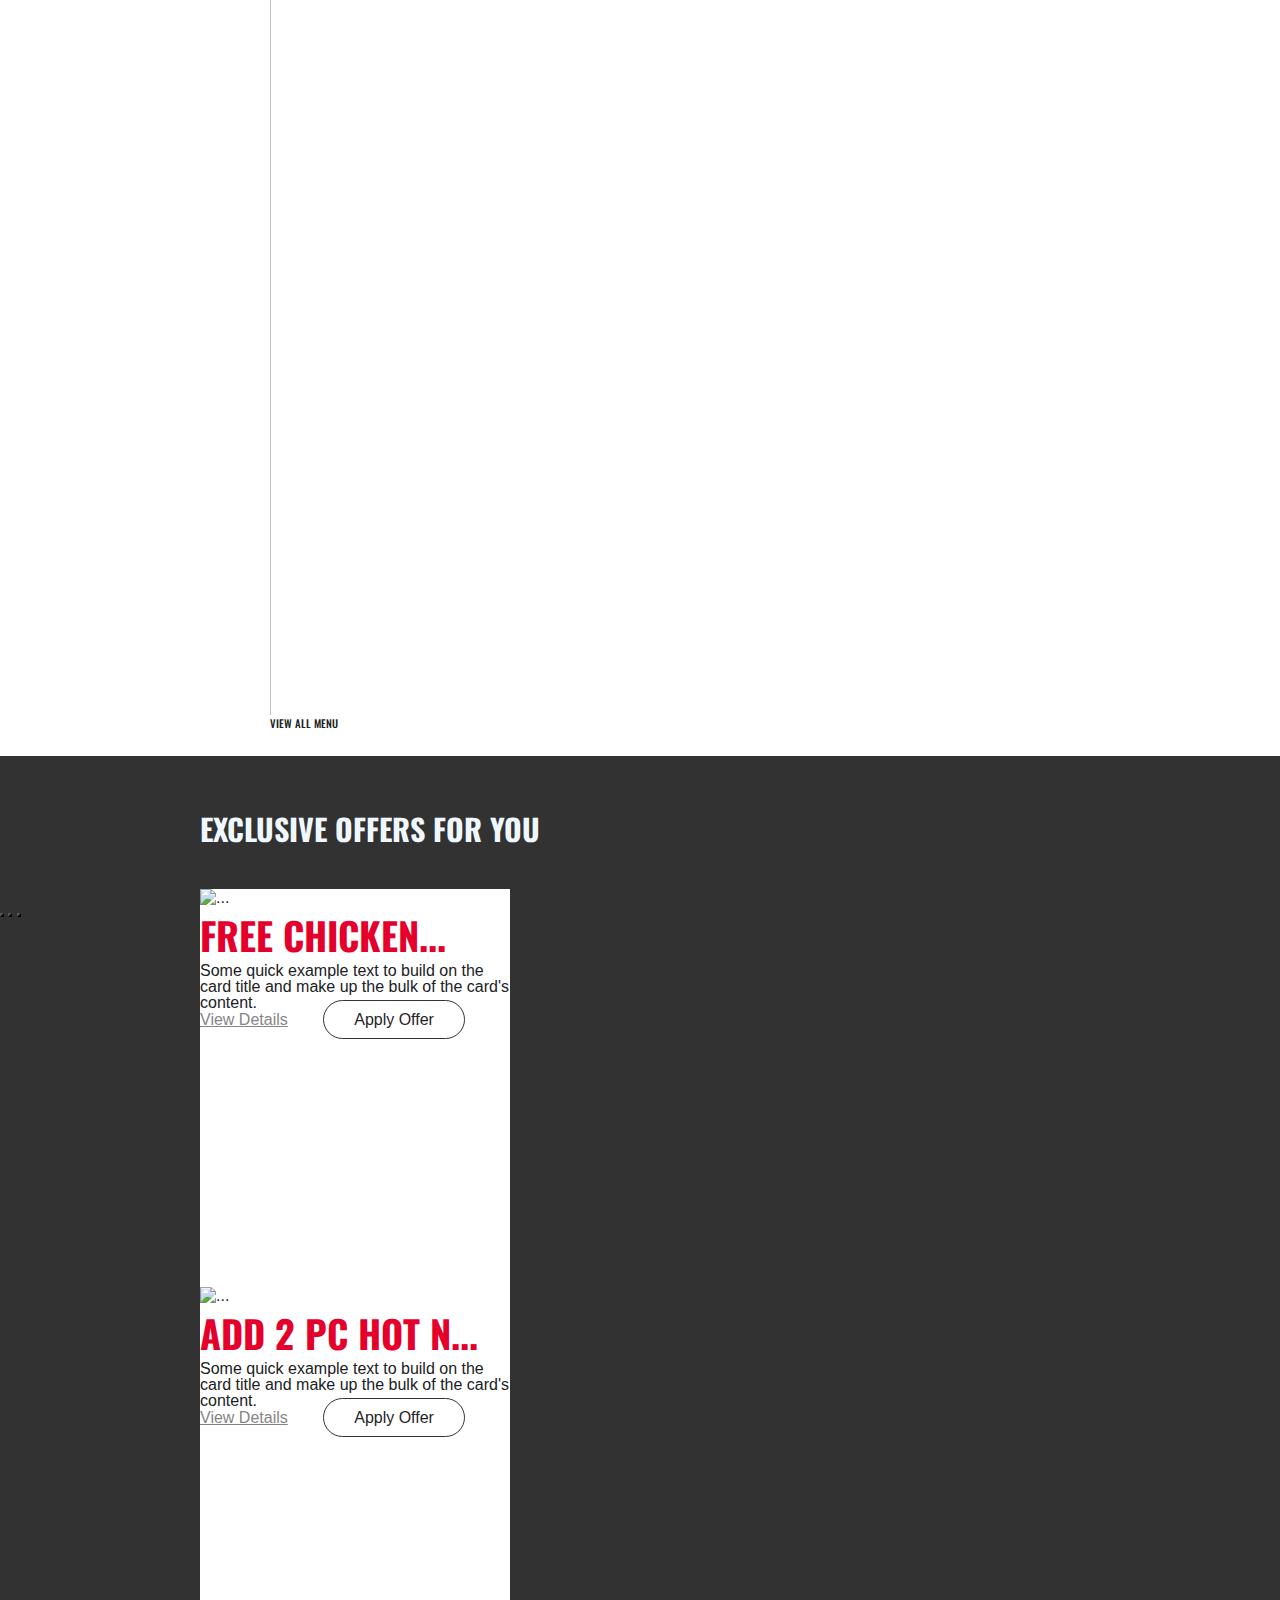
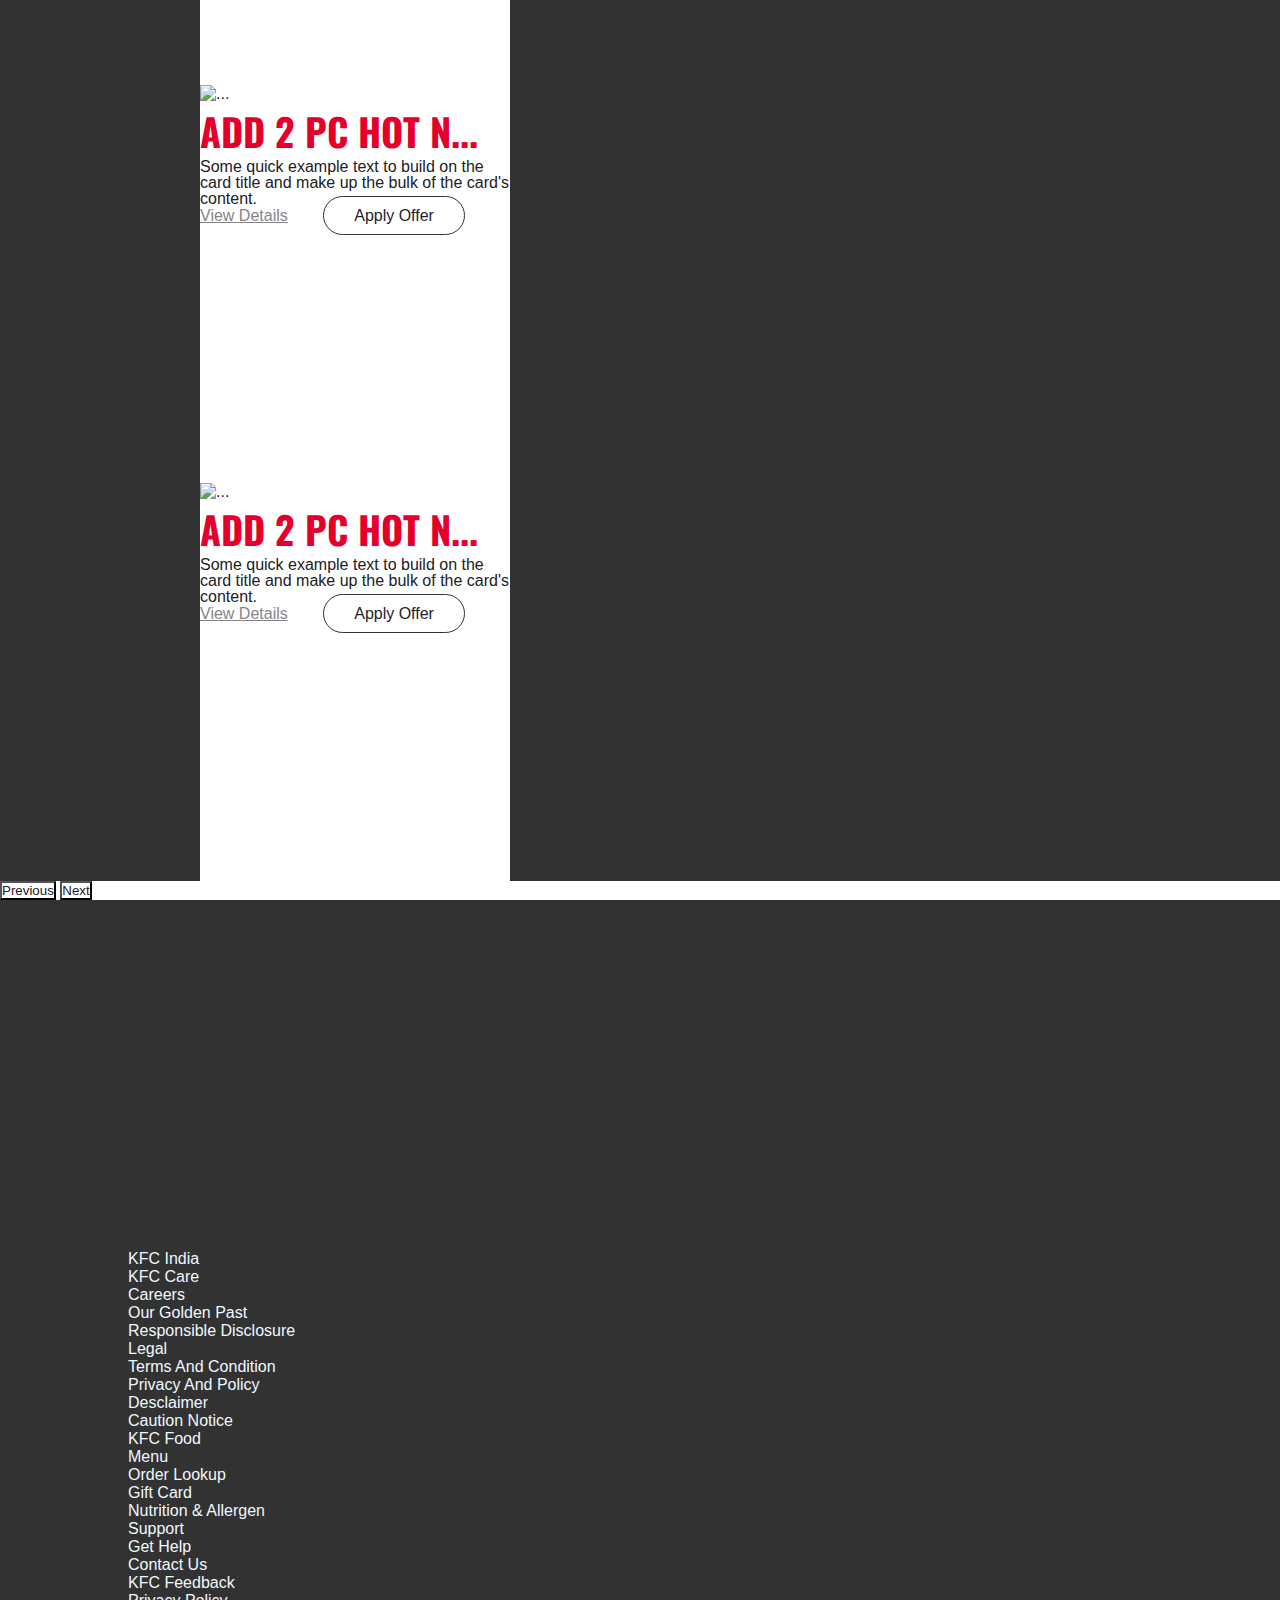
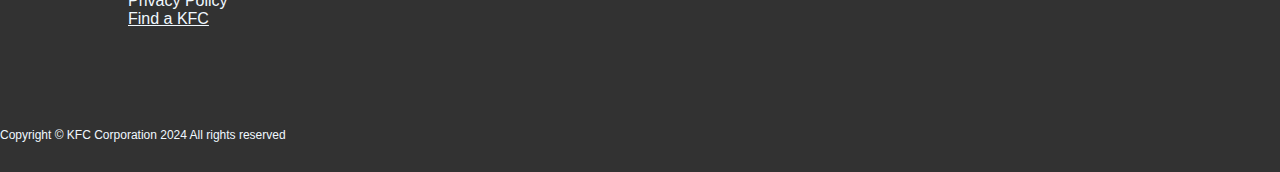
==== commit 841826d4: "Update index.html" ====
--- a/index.html
+++ b/index.html
@@ -1,4 +1,4 @@
-lhjuhgkuhjb kuvg ukygvb yygbv ugv uv iuybuki
+lhjuhgkuhjb kuvg ukygvb yygbv ugv
 <!doctype html>
 <html lang="en">
     <head>
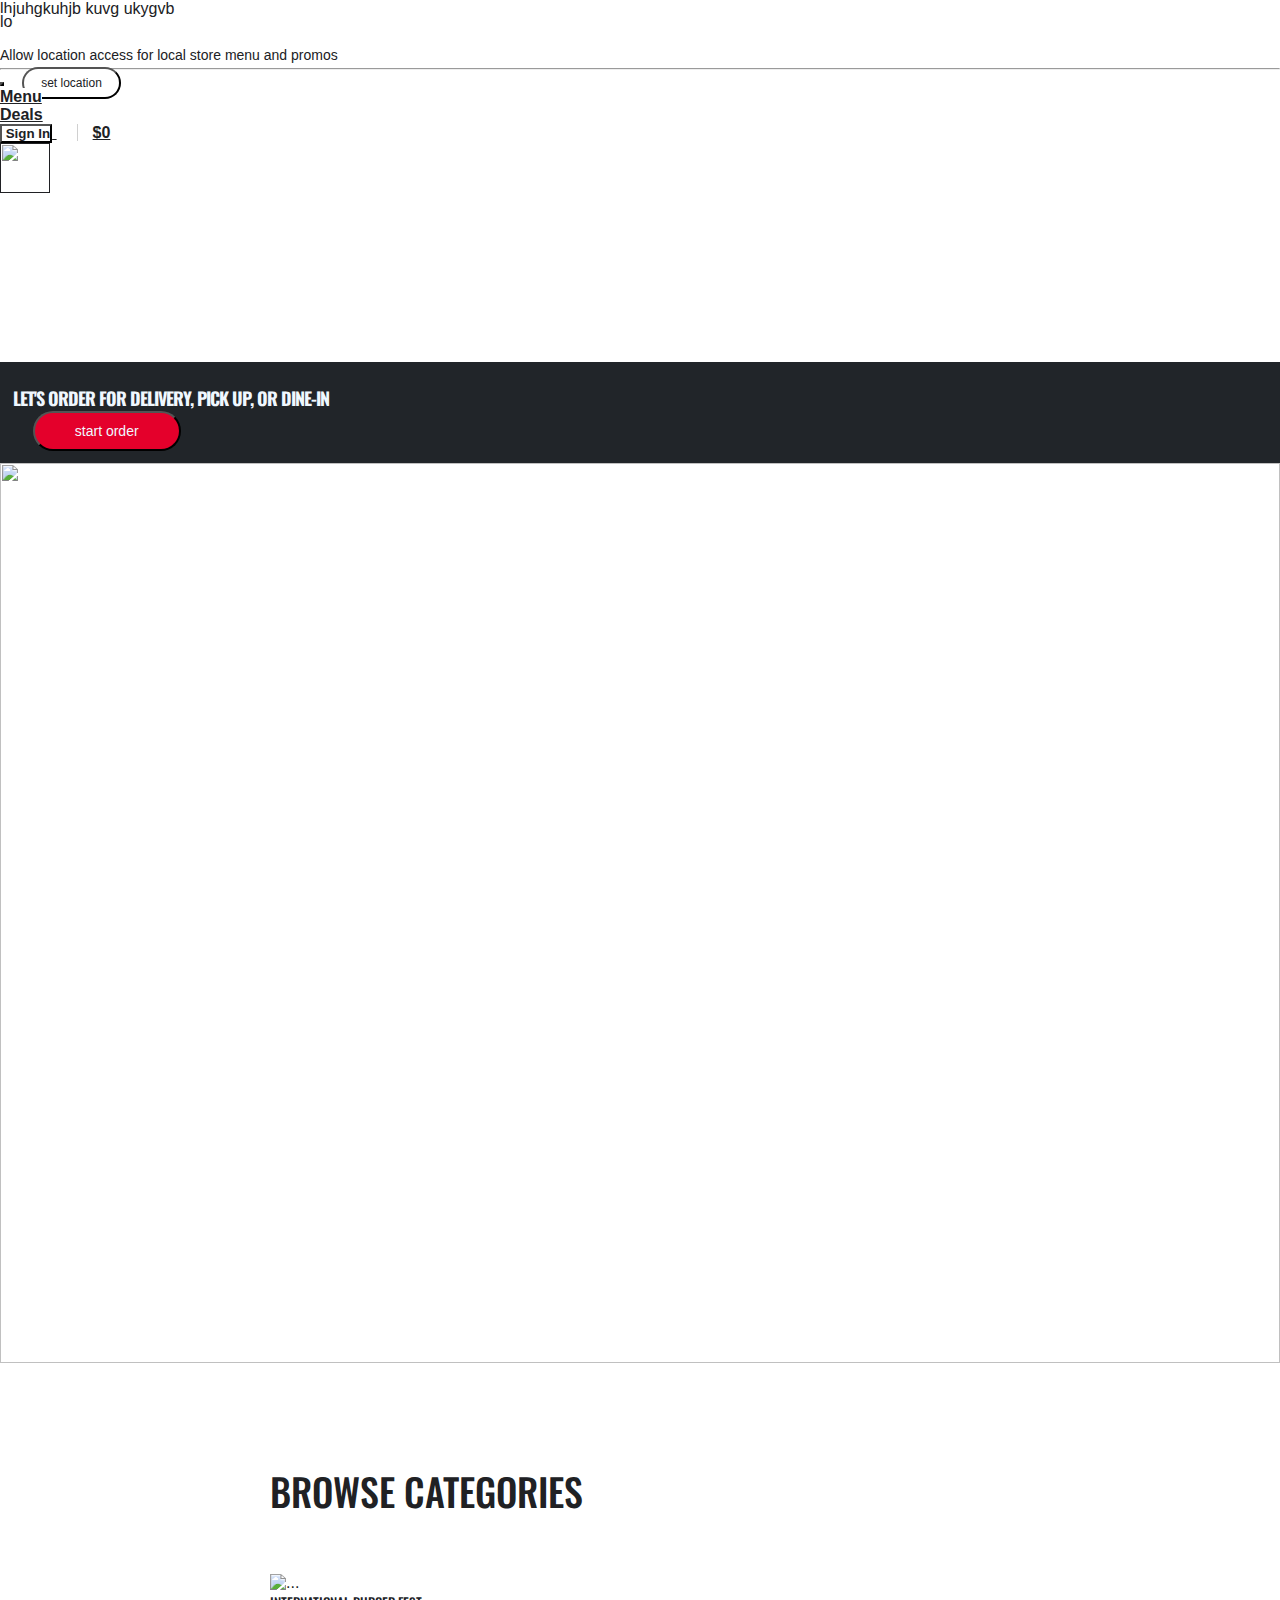
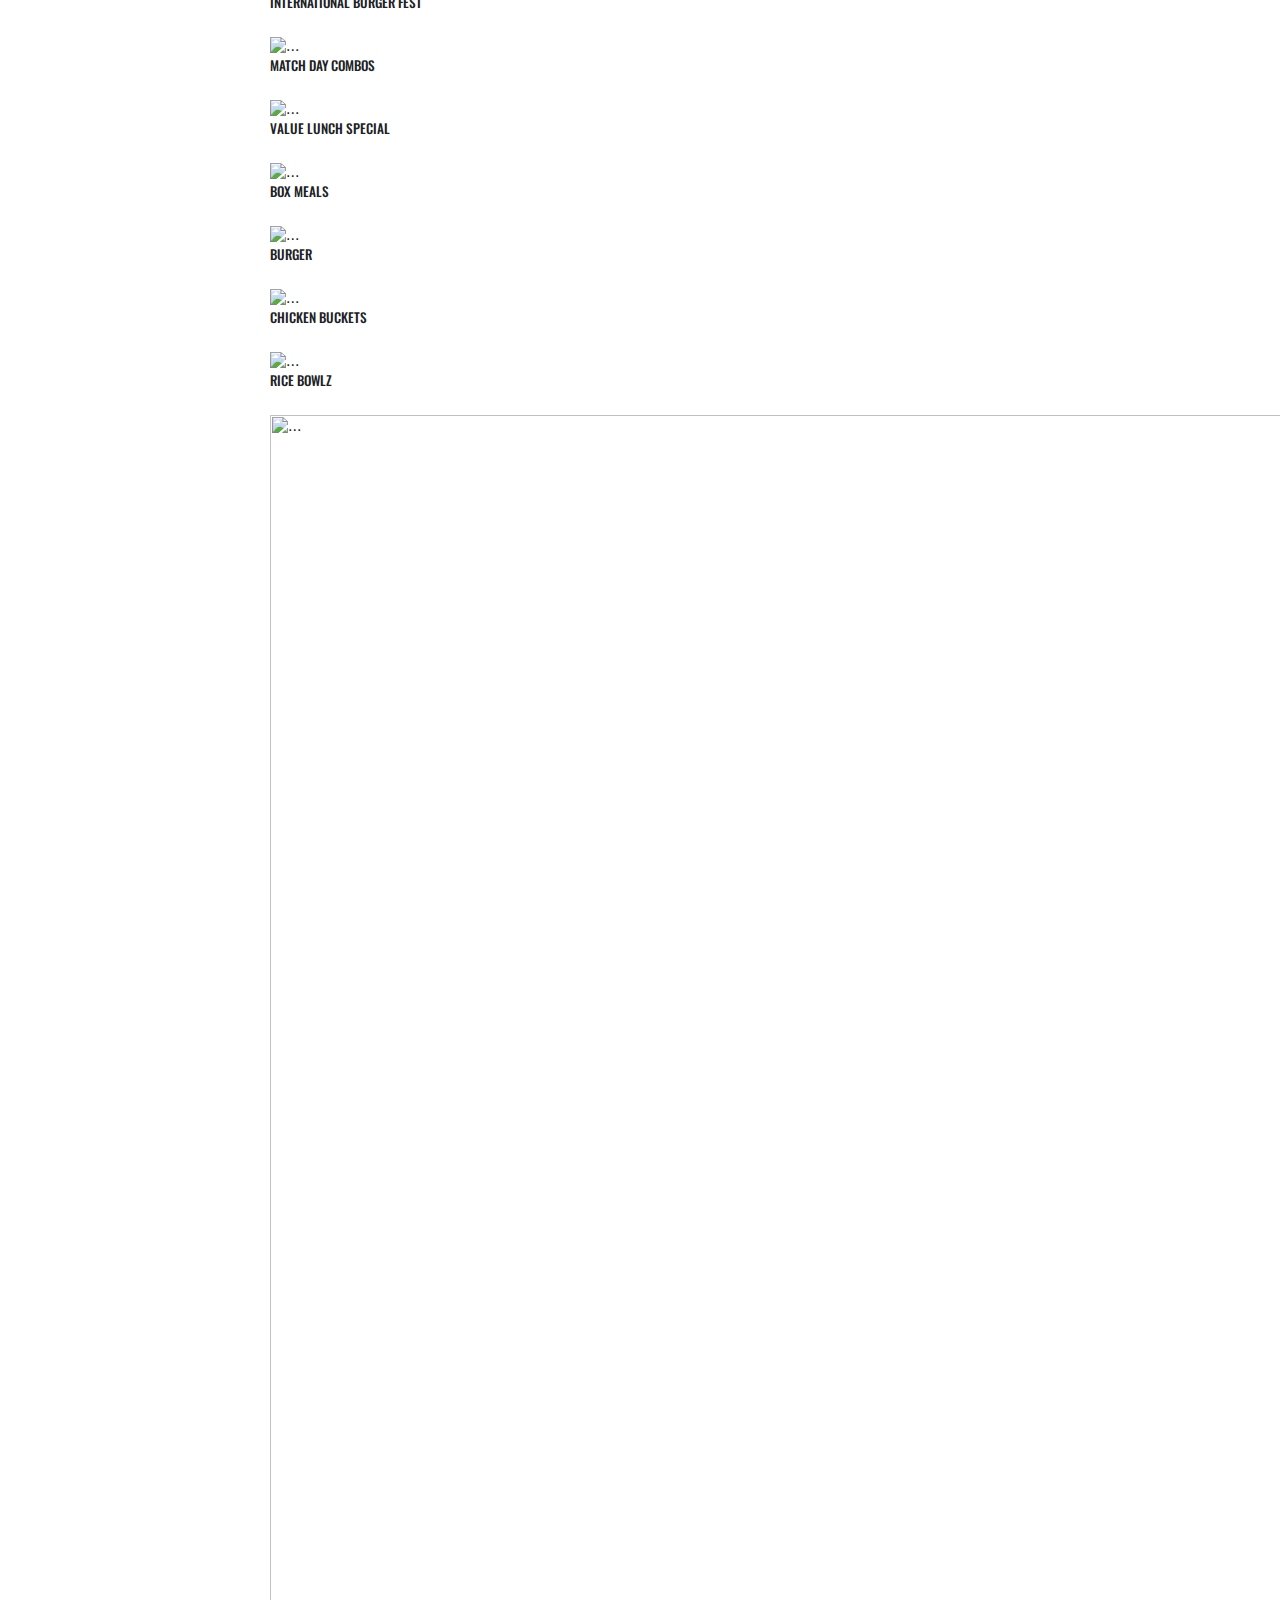
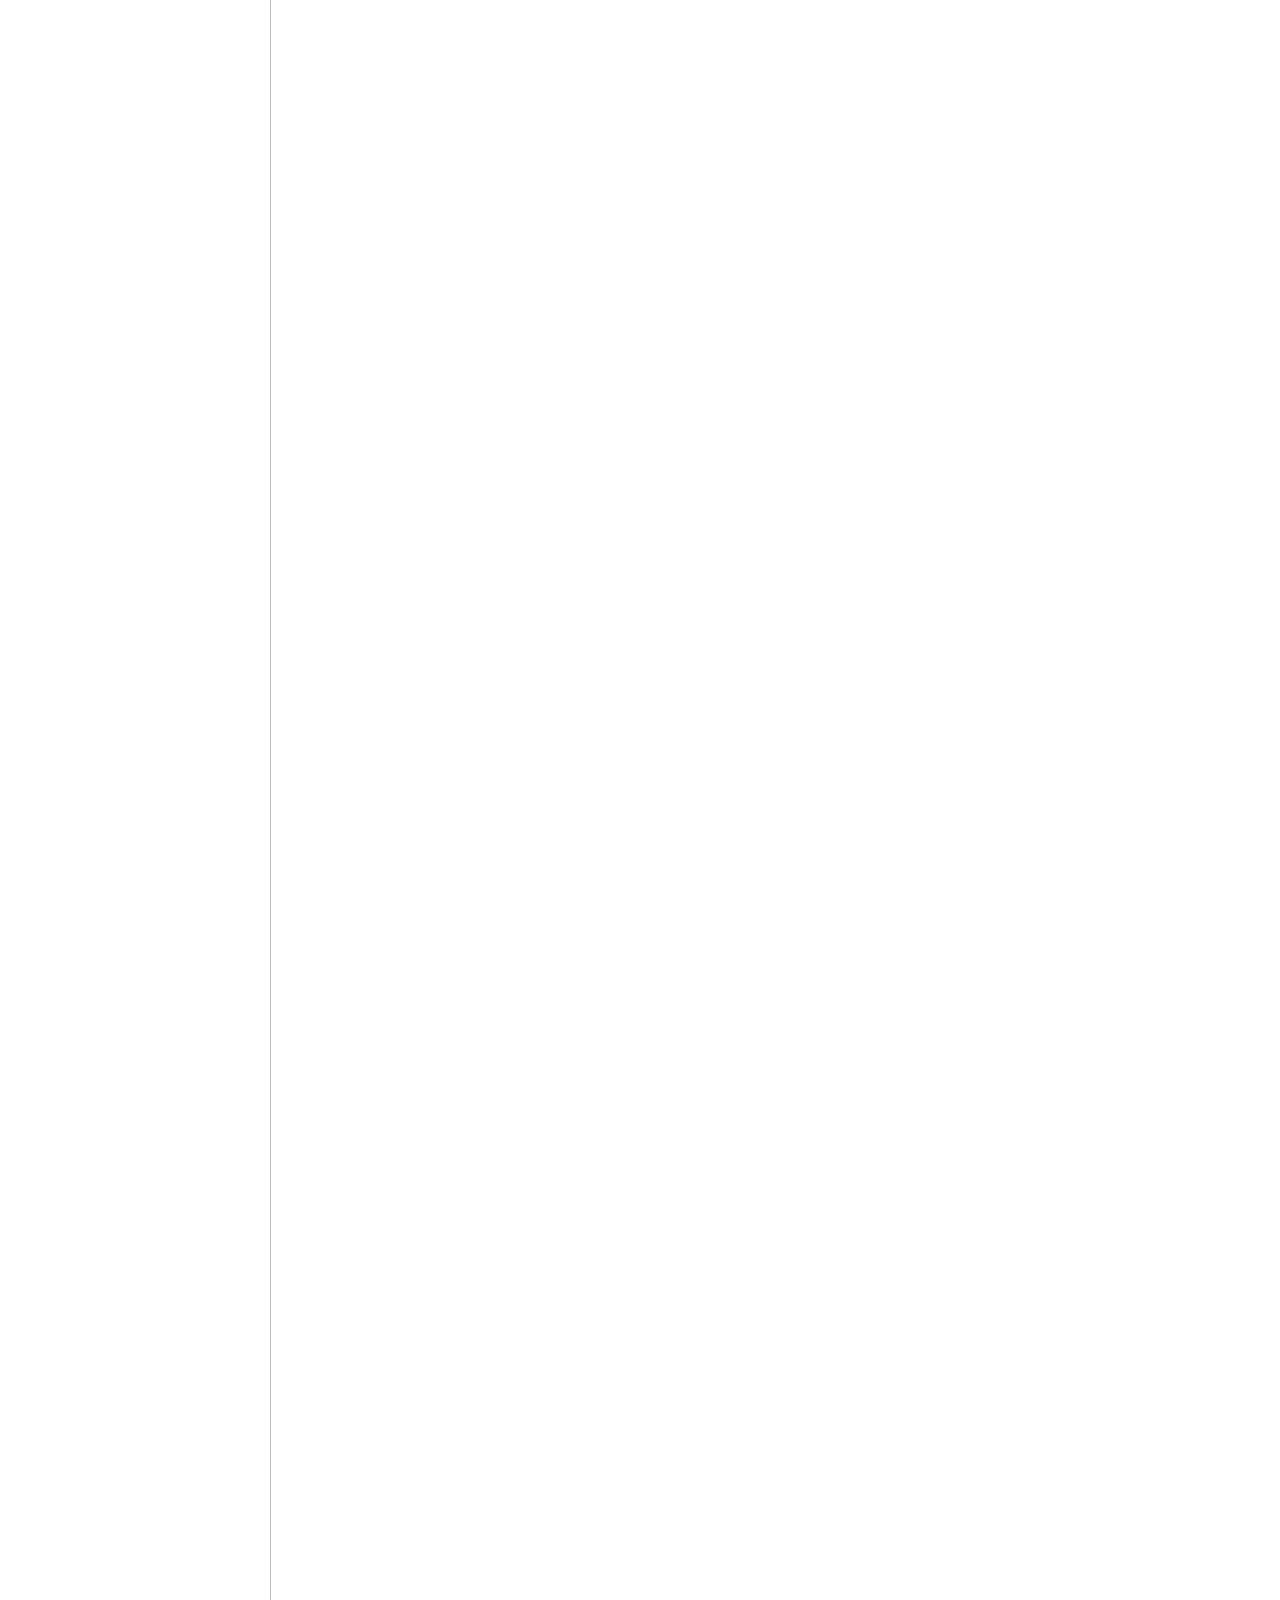
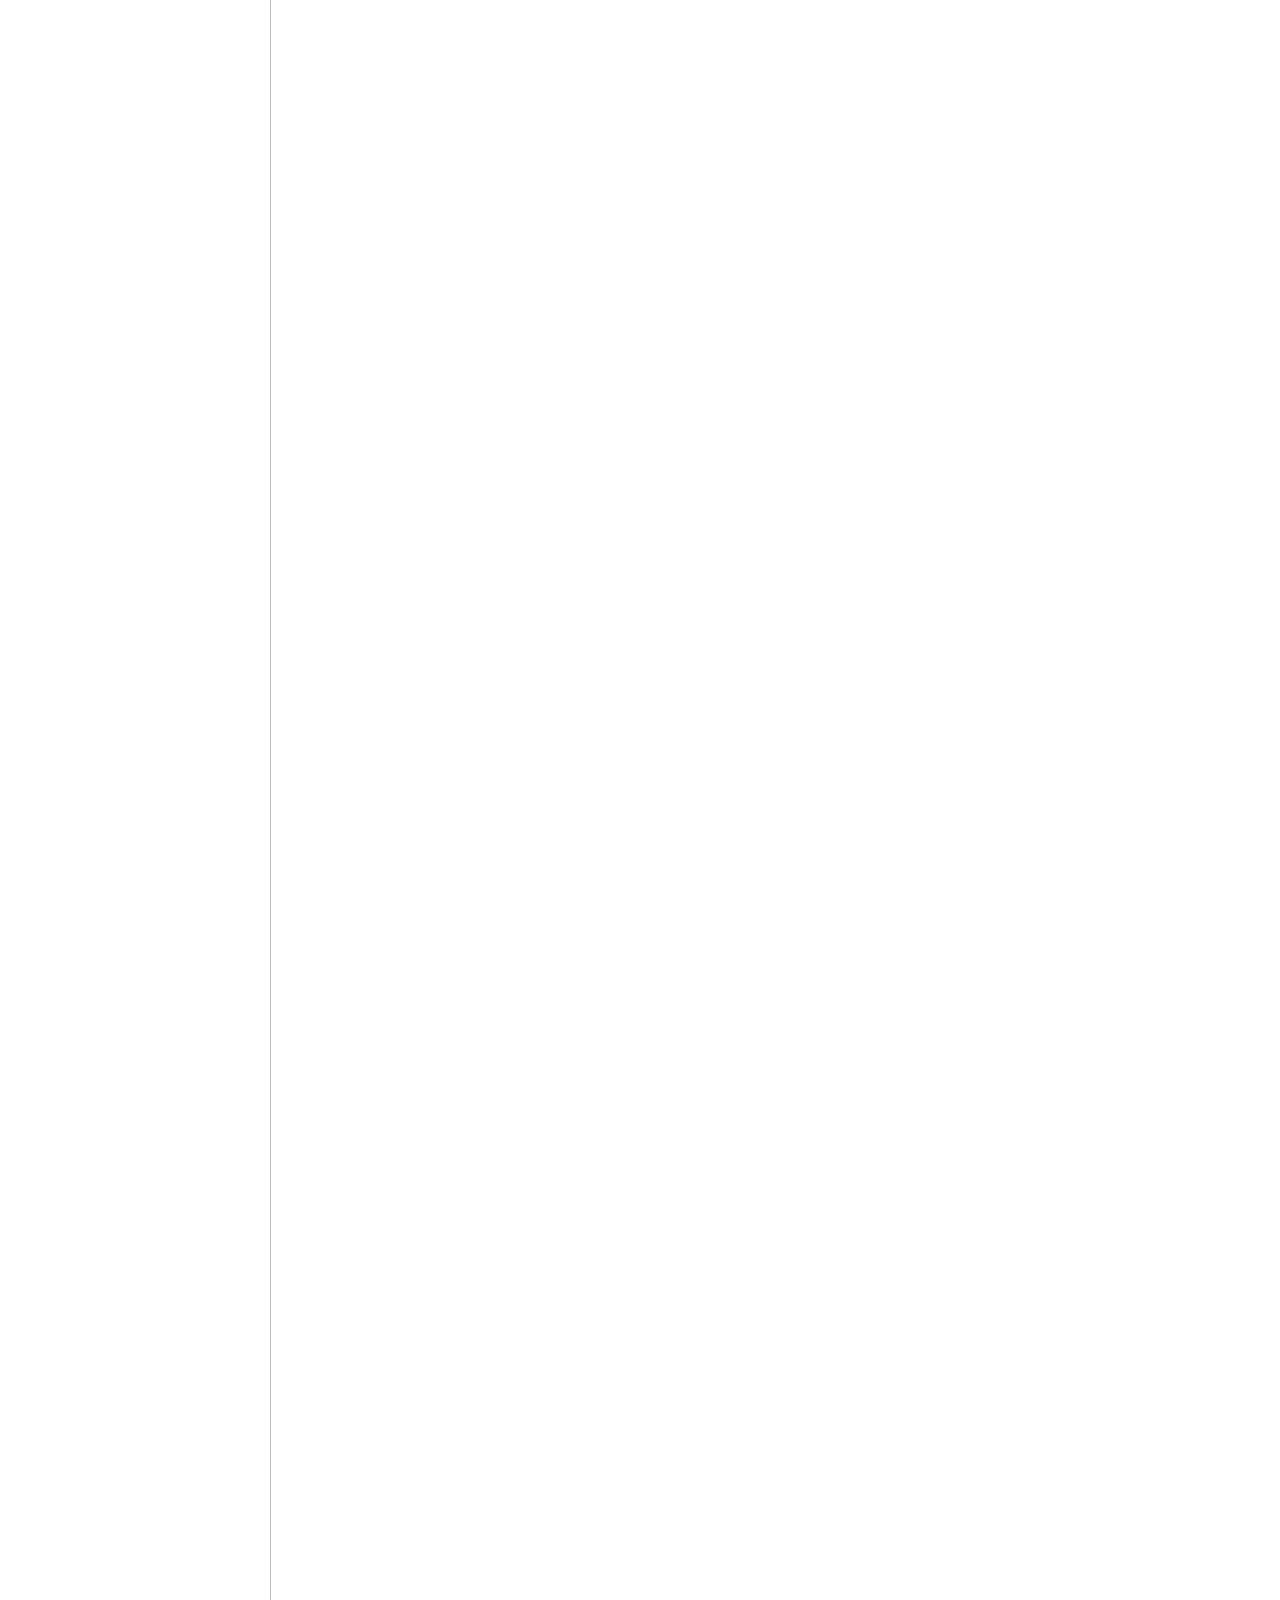
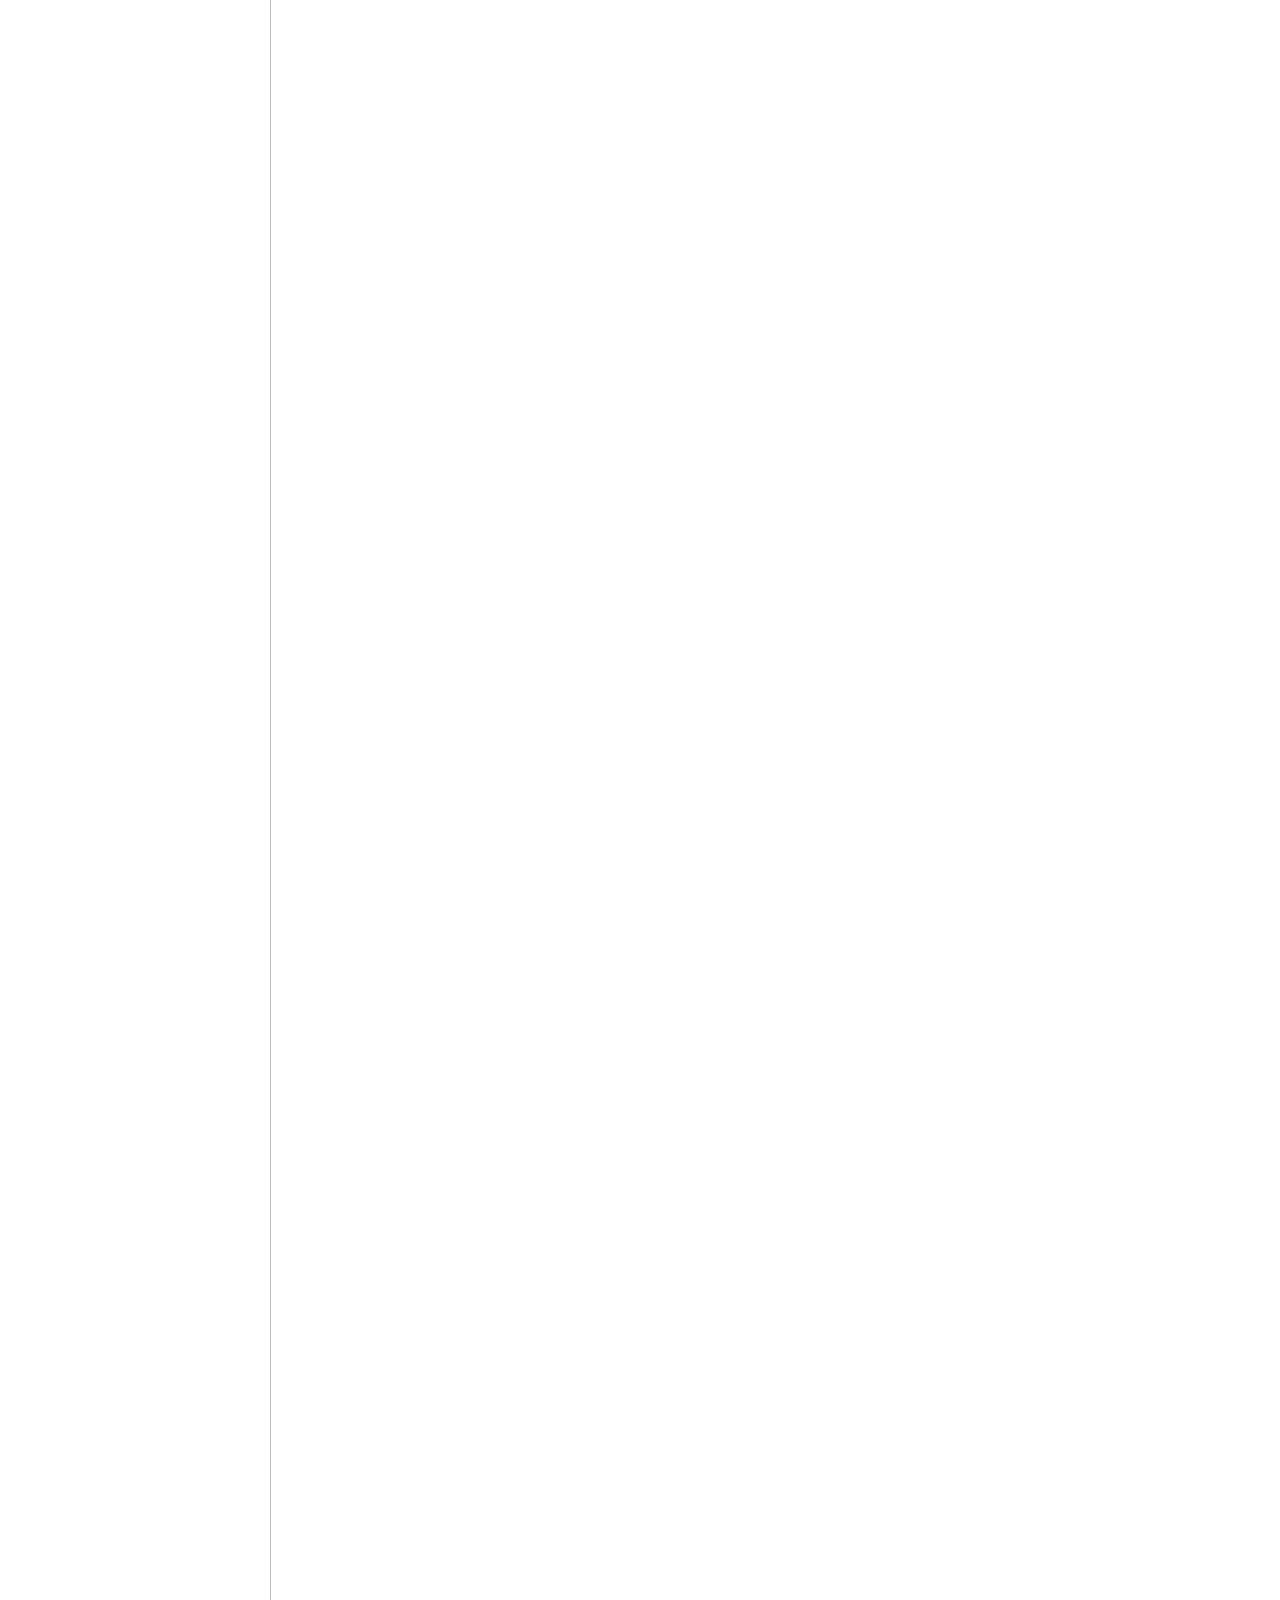
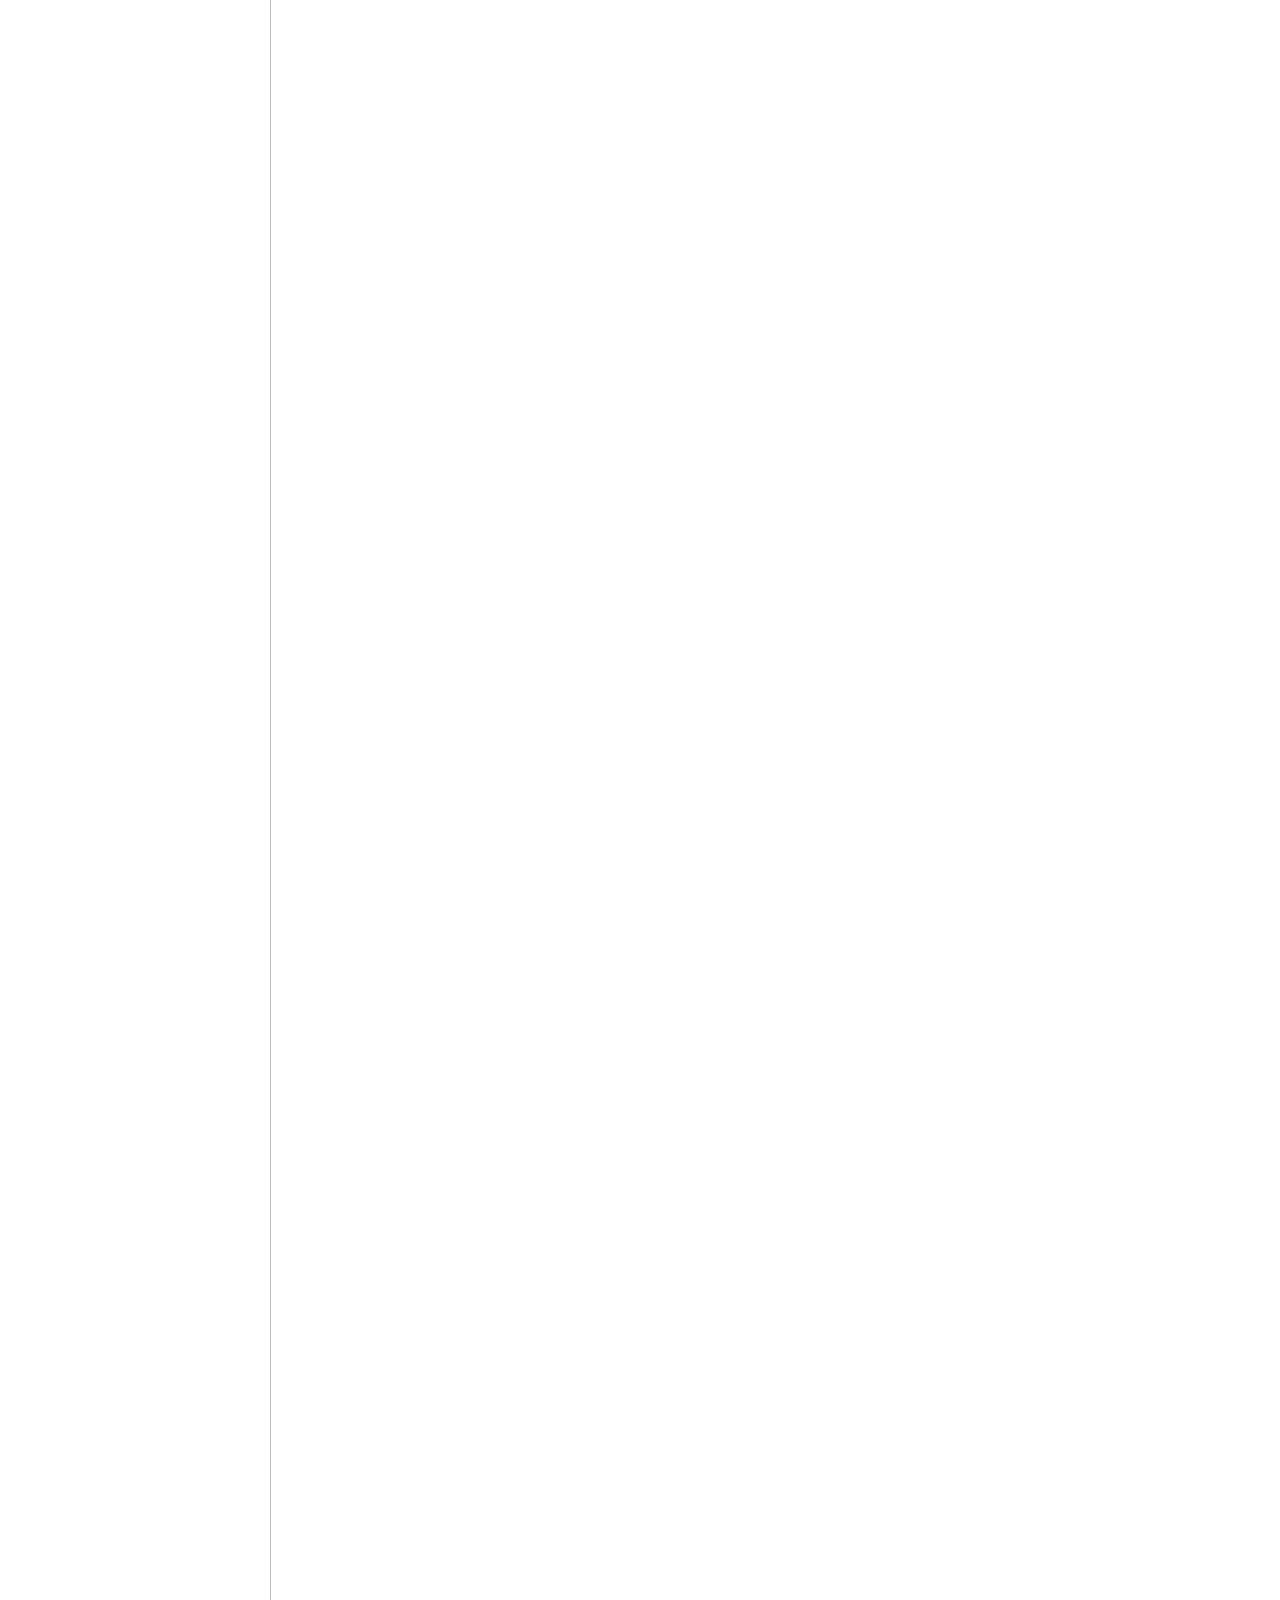
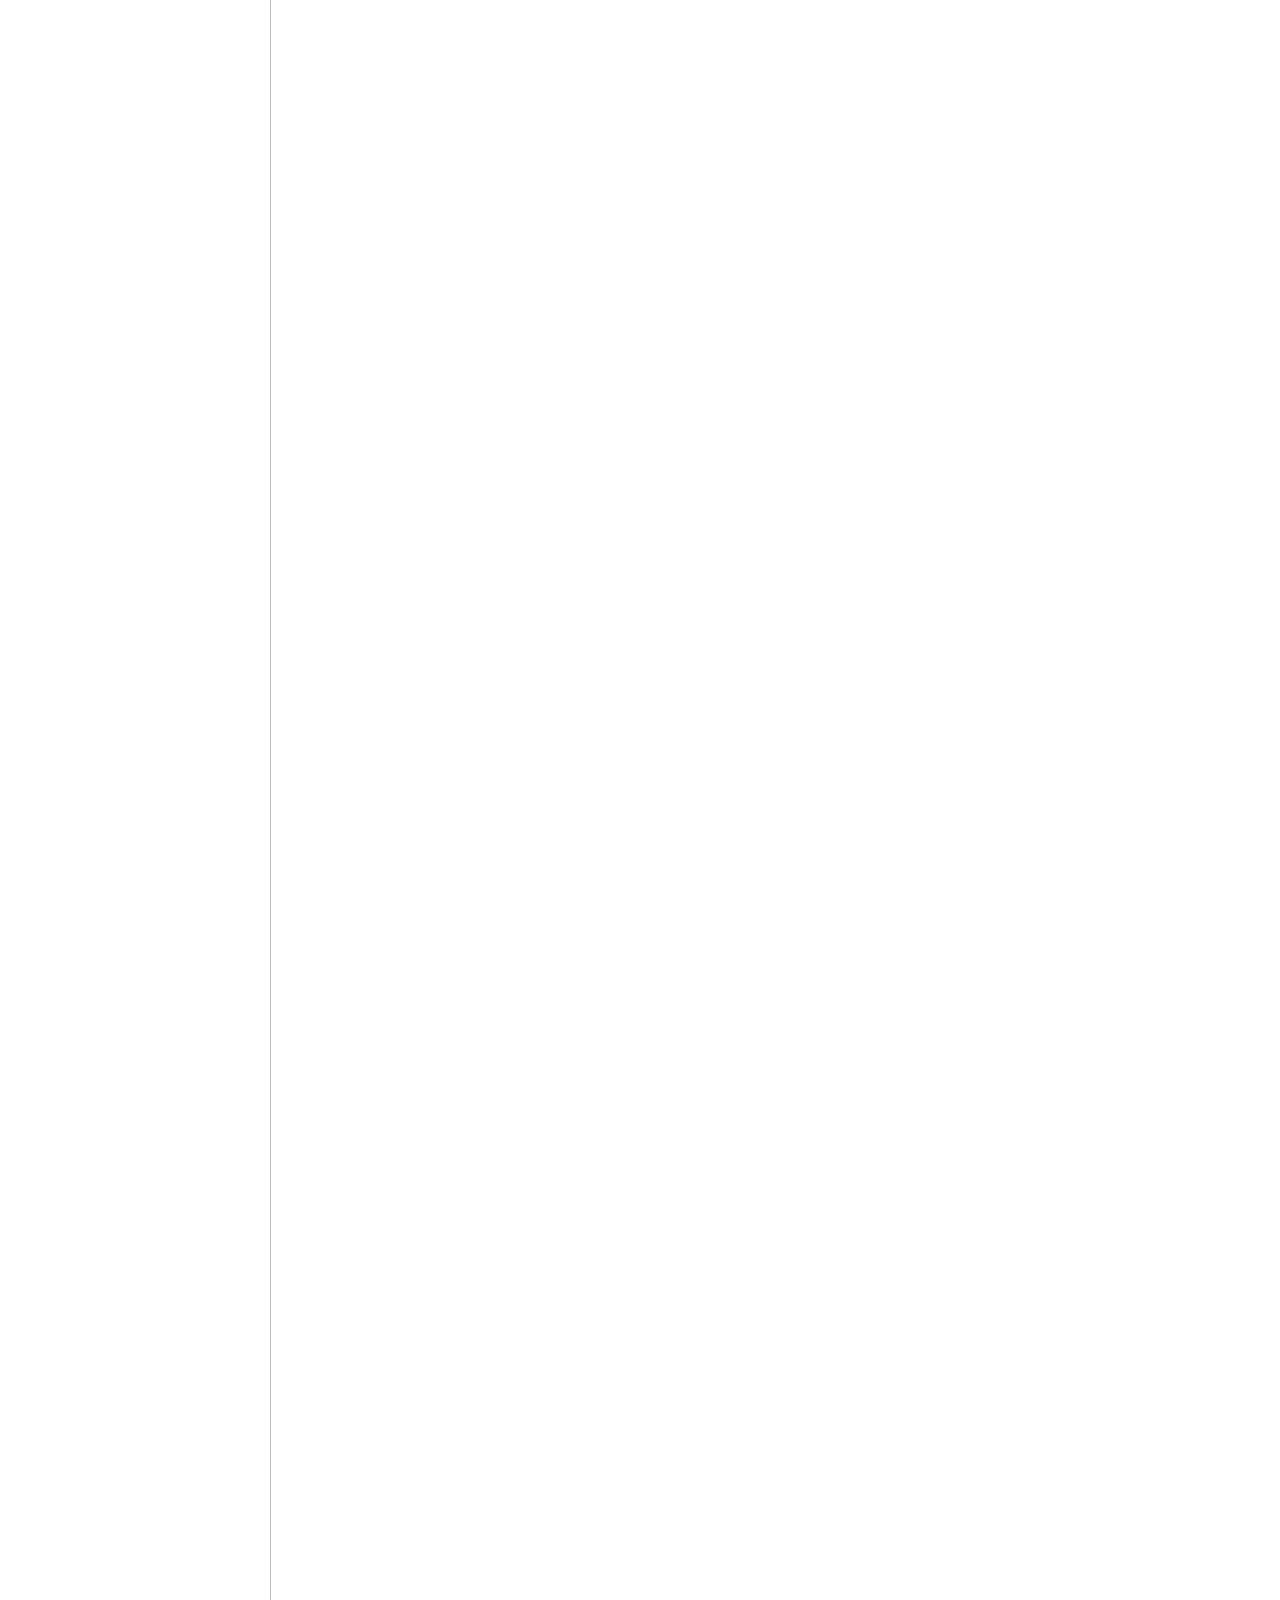
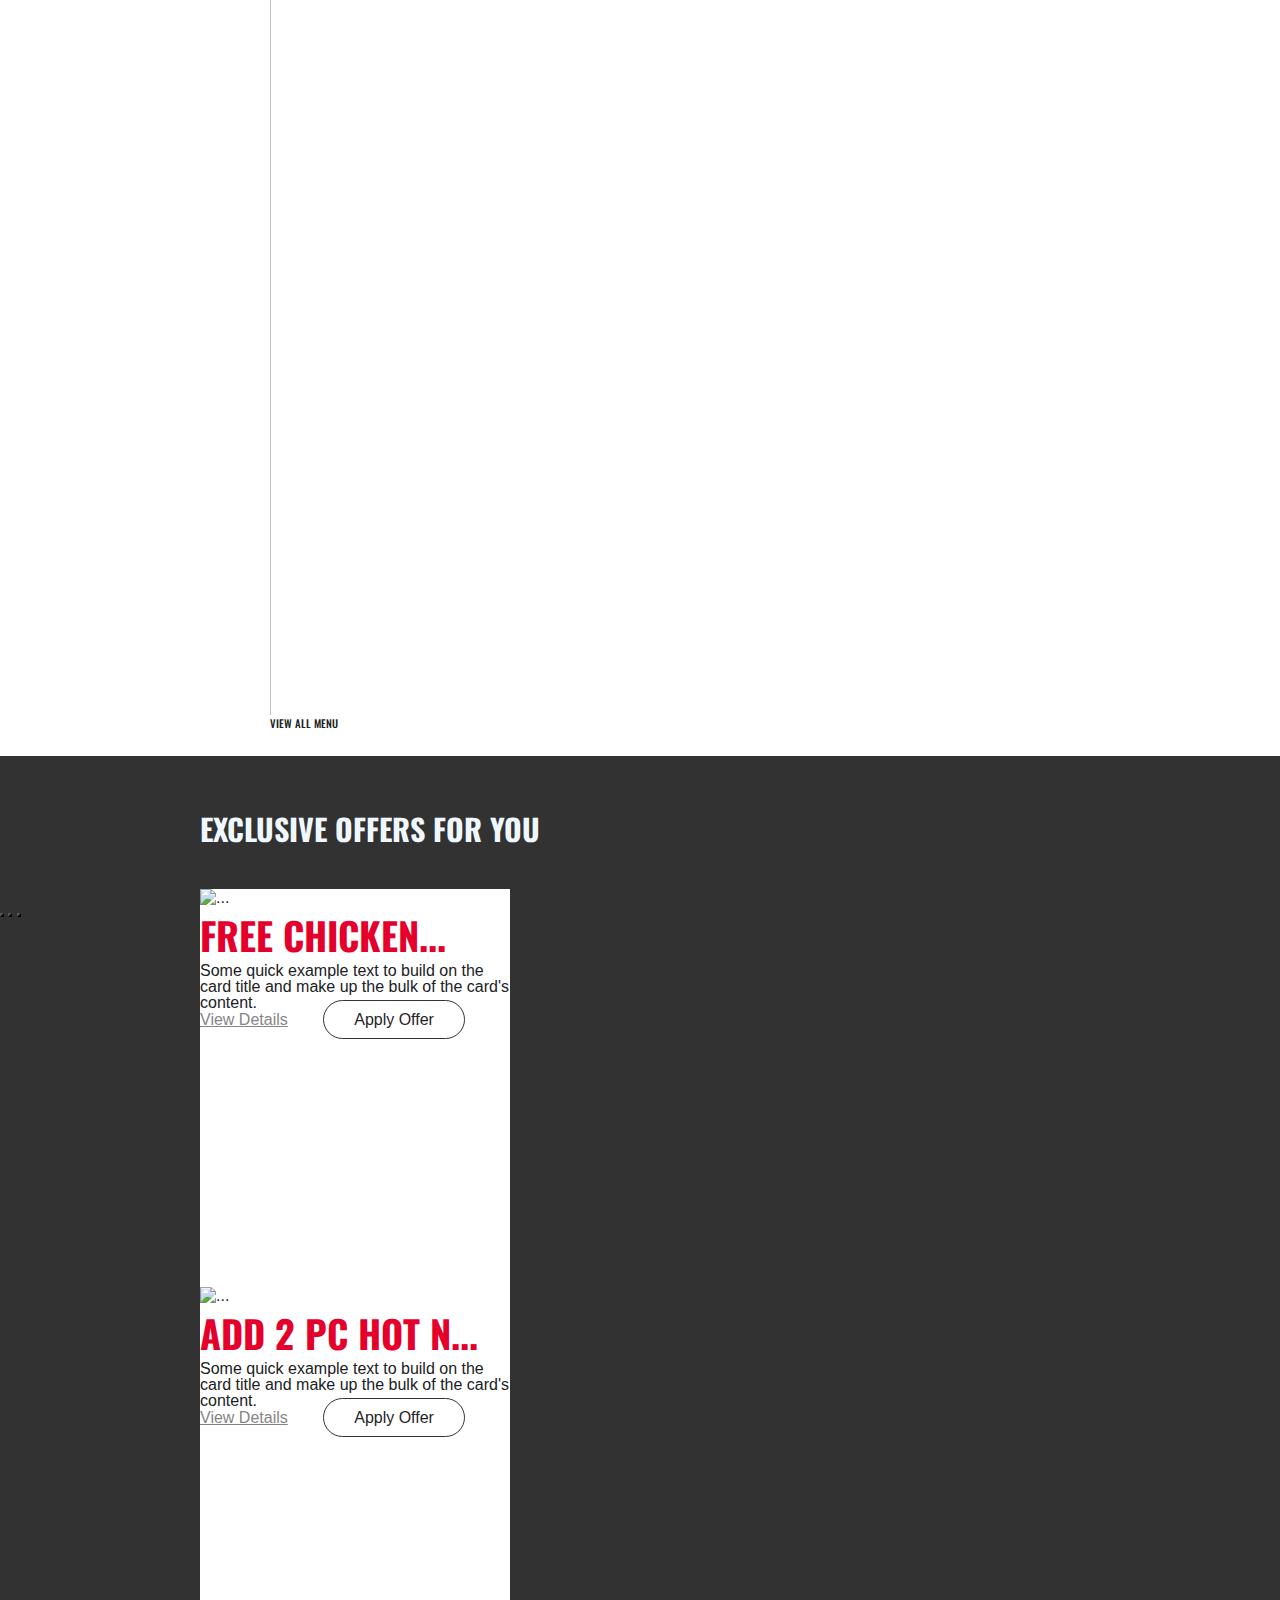
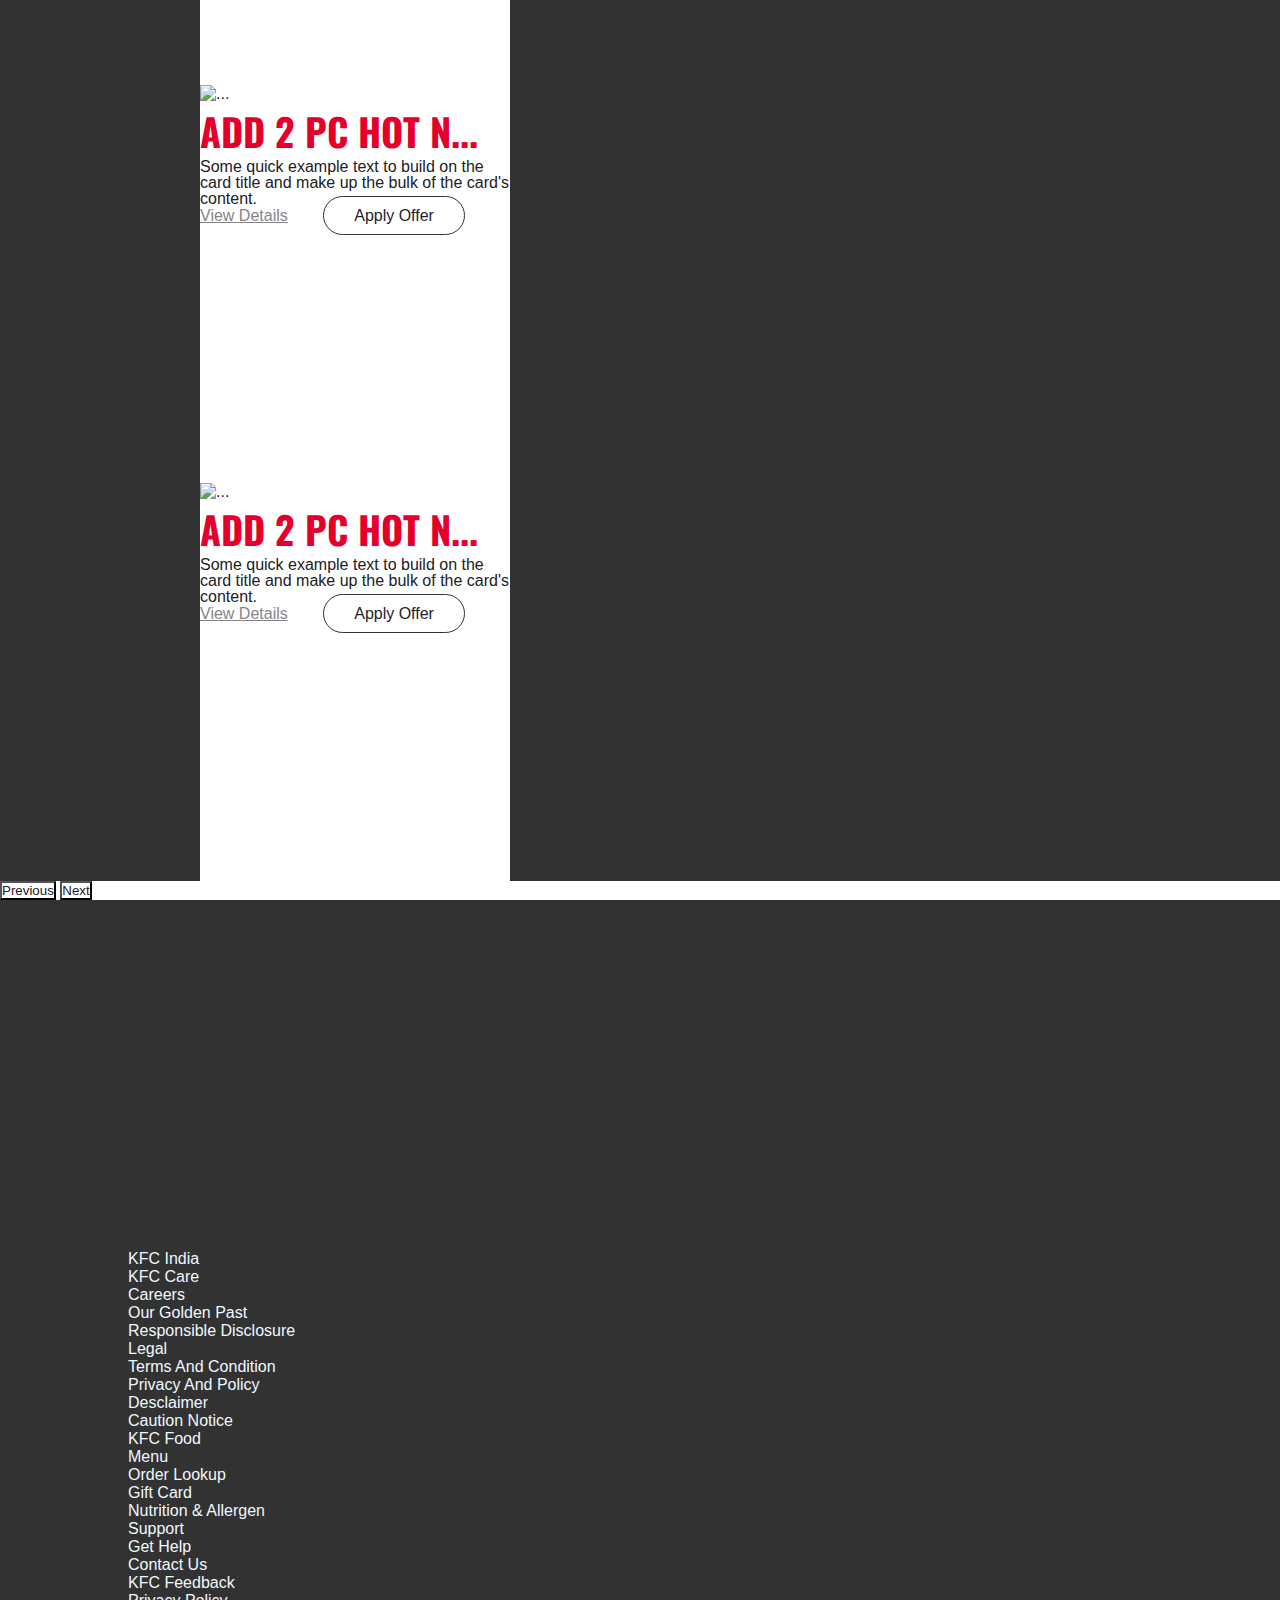
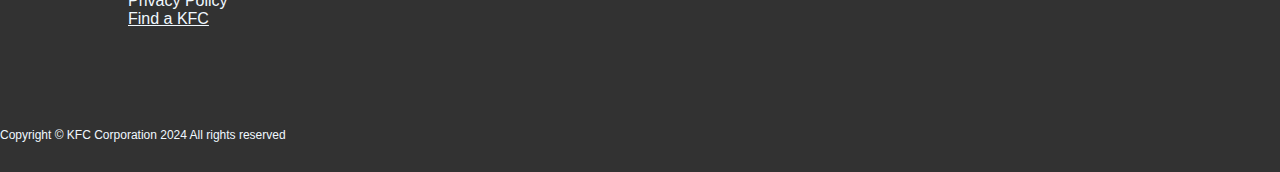
==== commit c1a92ccc: "Update index.html" ====
--- a/index.html
+++ b/index.html
@@ -1,4 +1,4 @@
-lhjuhgkuhjb kuvg ukygvb yygbv ugv
+lhjuhgkuhjb kuvg ukygvb
 <!doctype html>
 <html lang="en">
     <head>
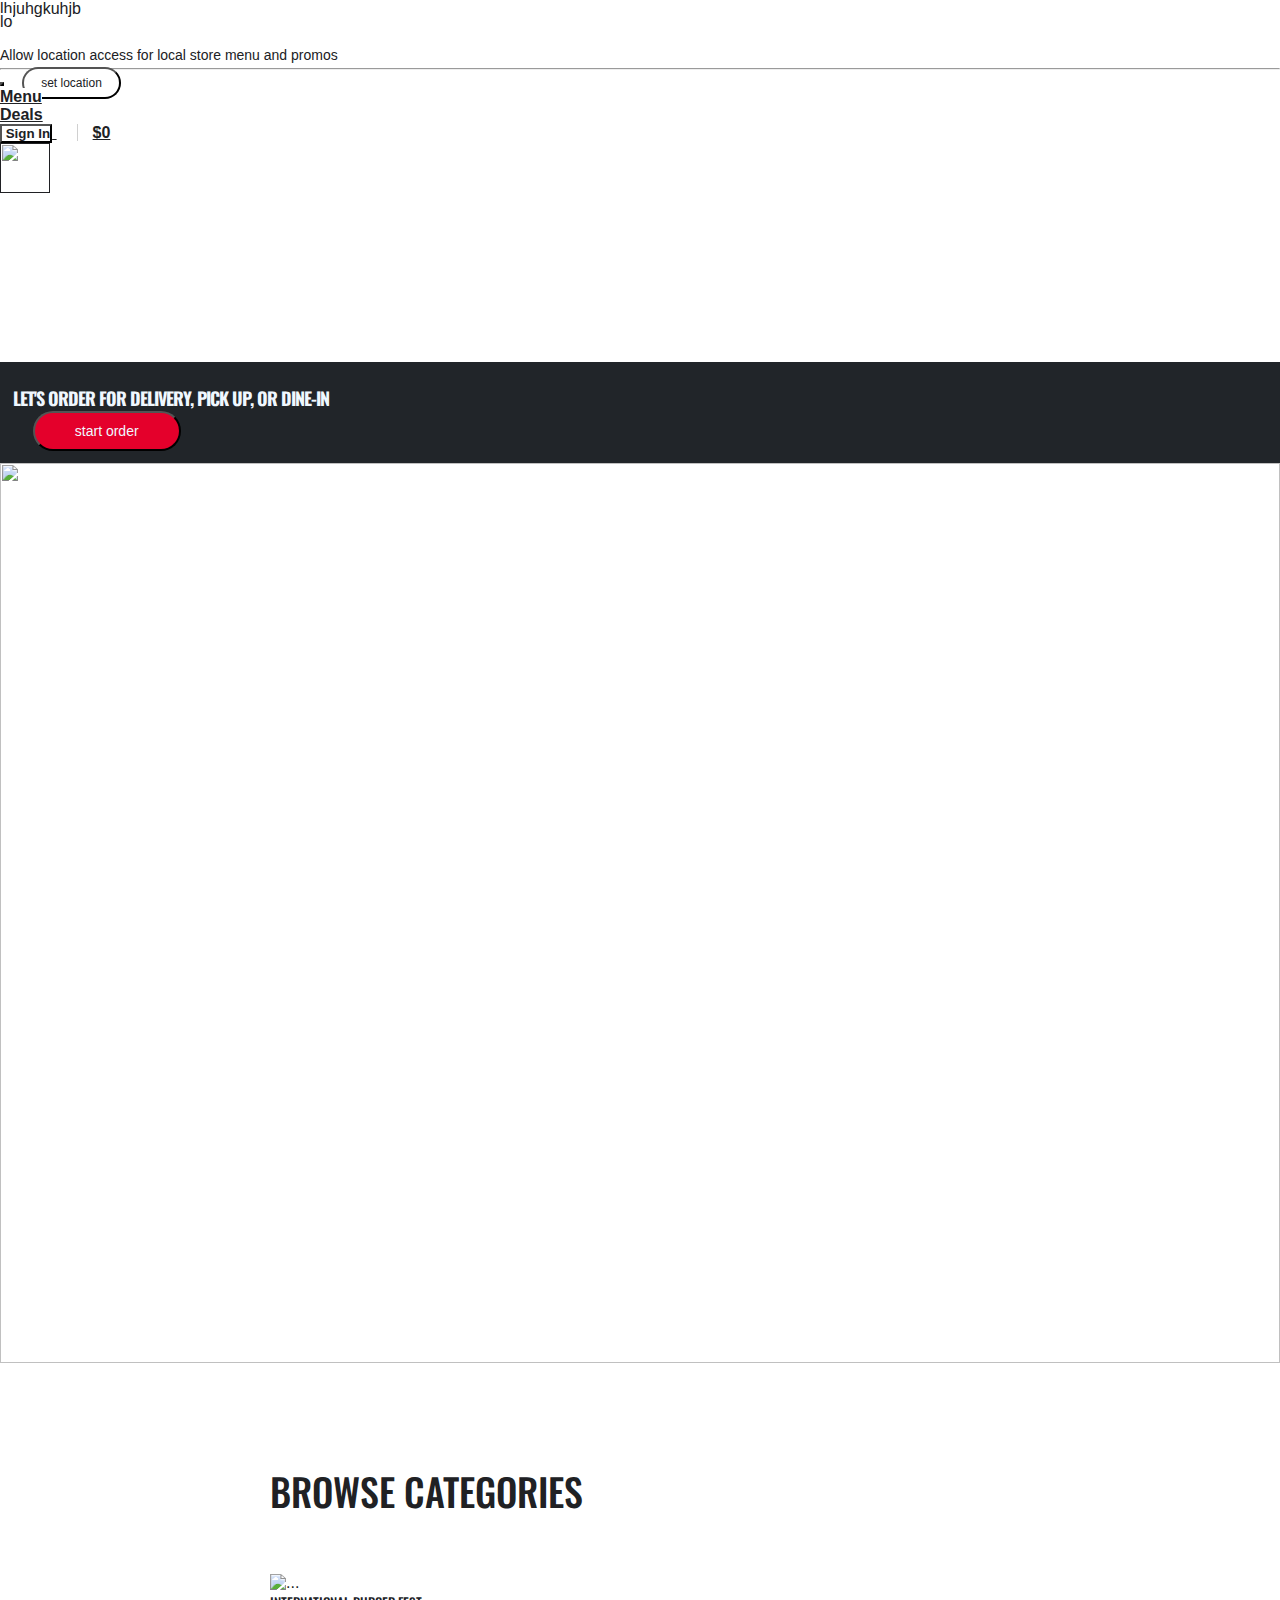
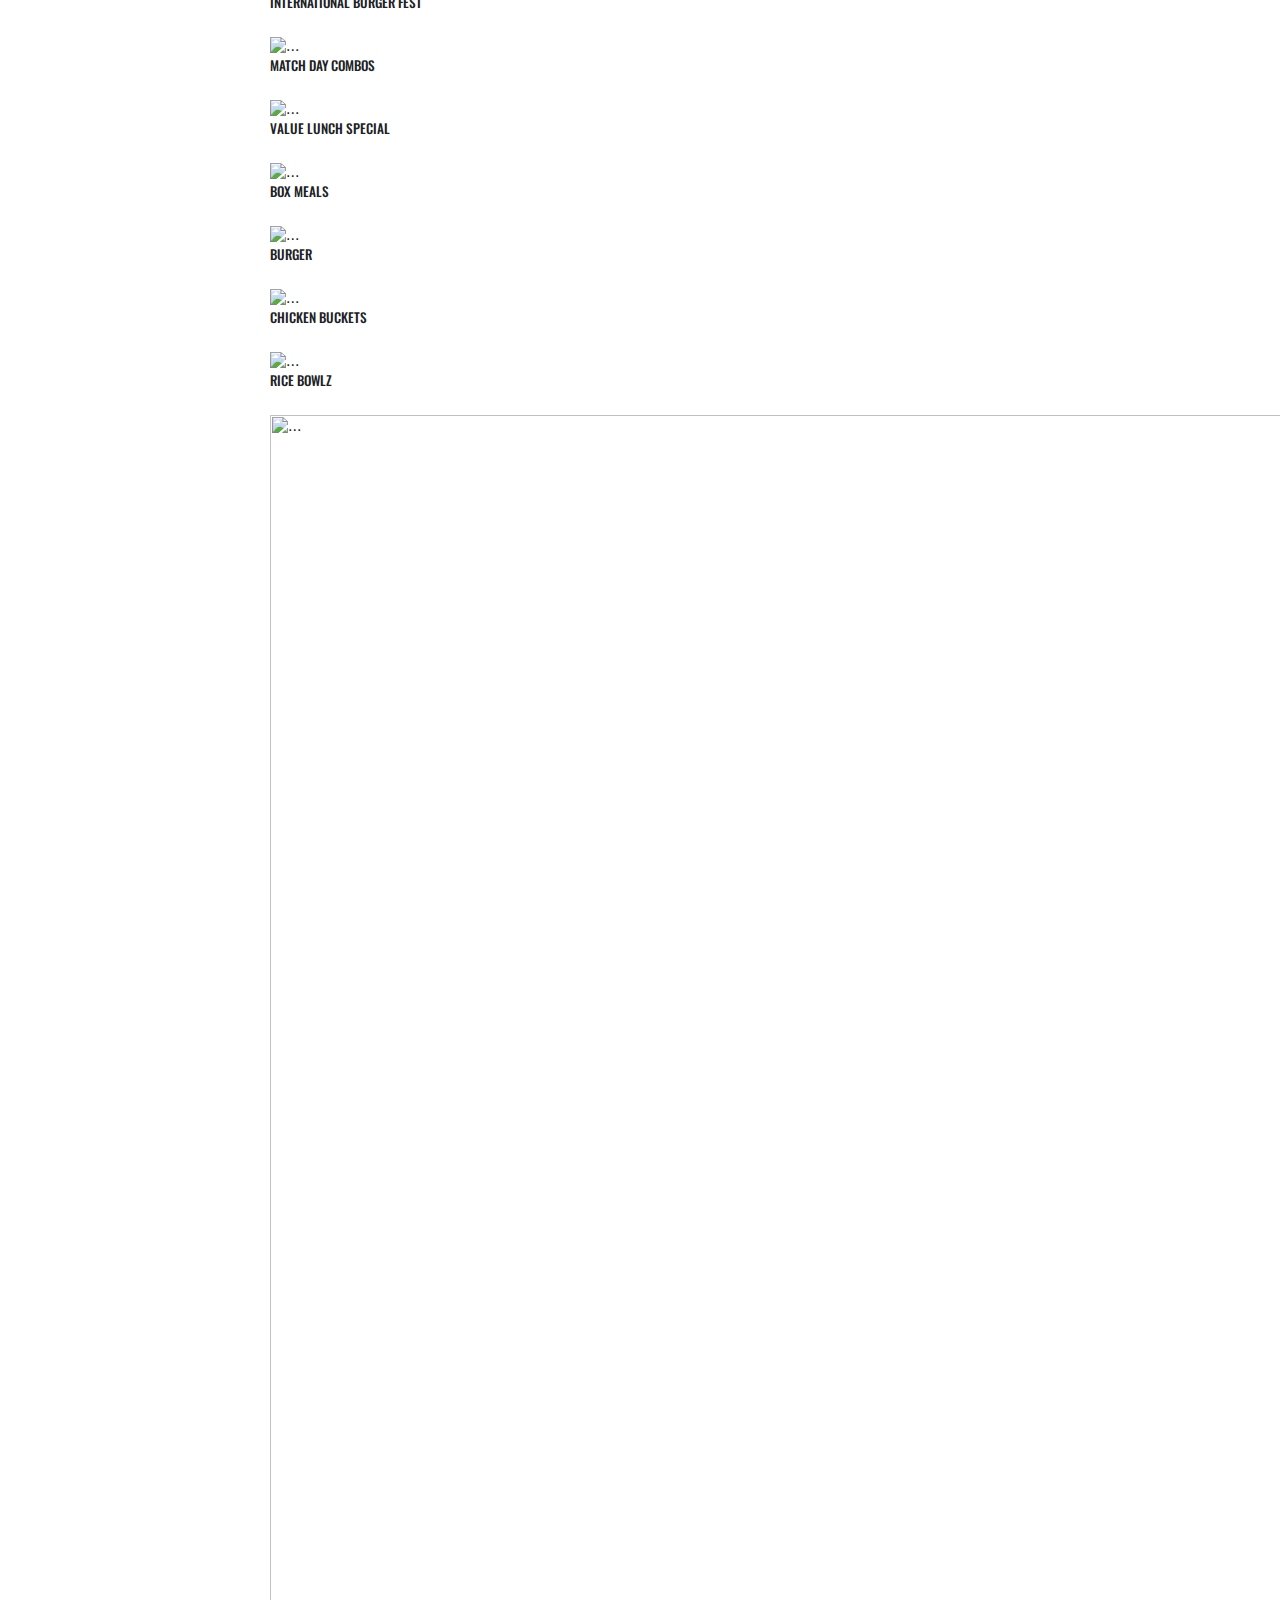
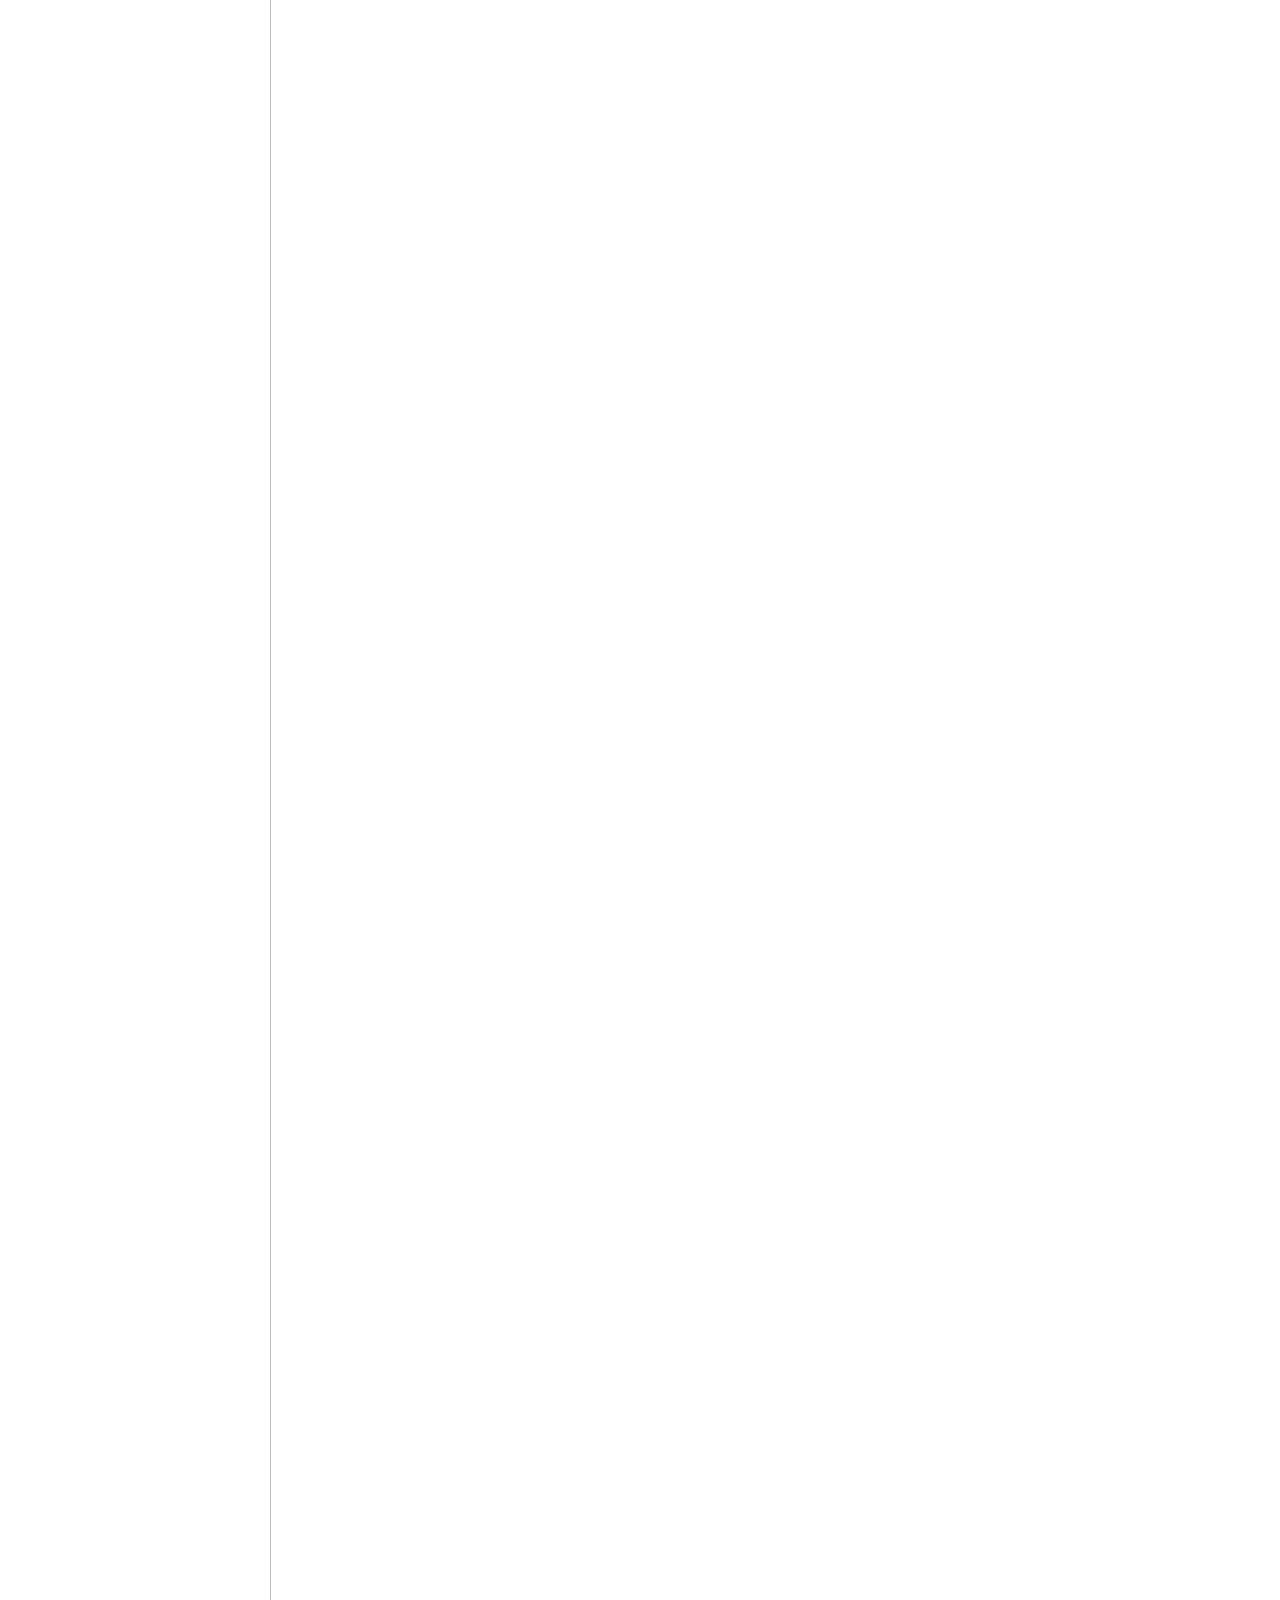
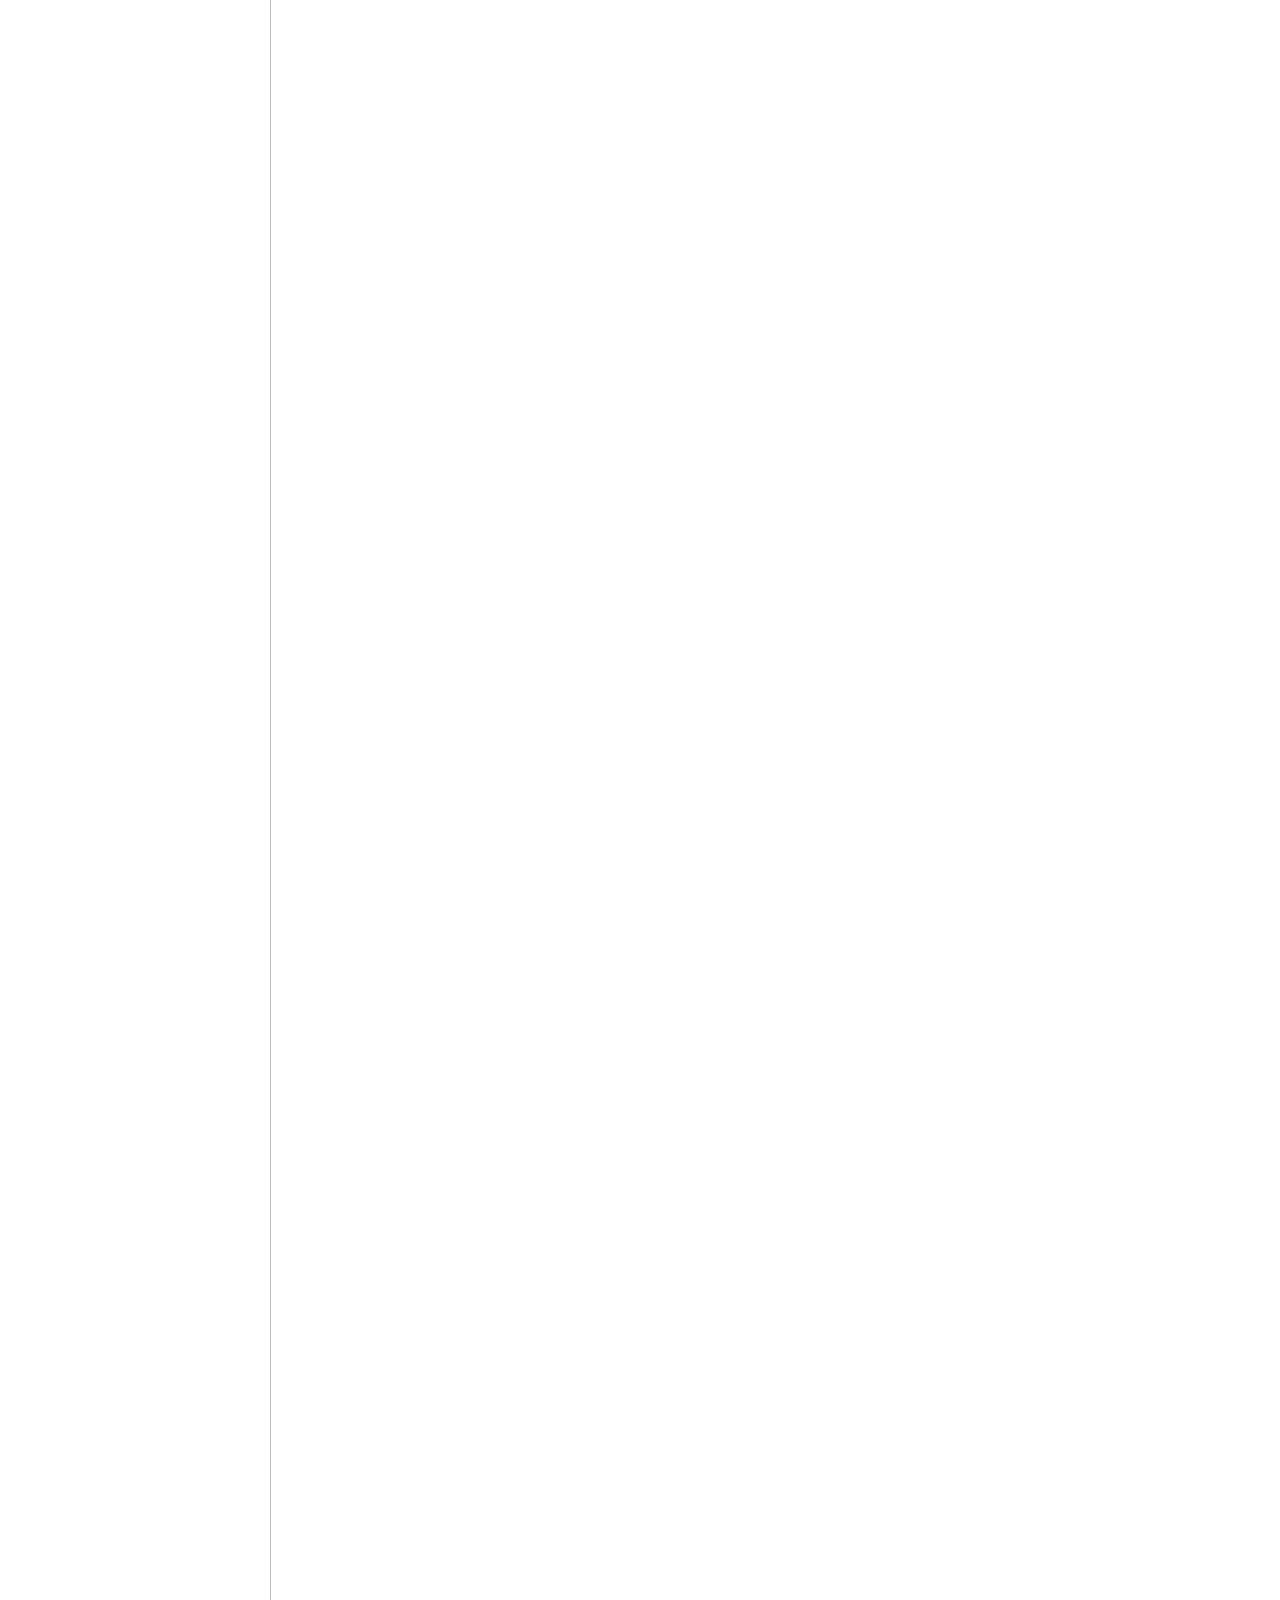
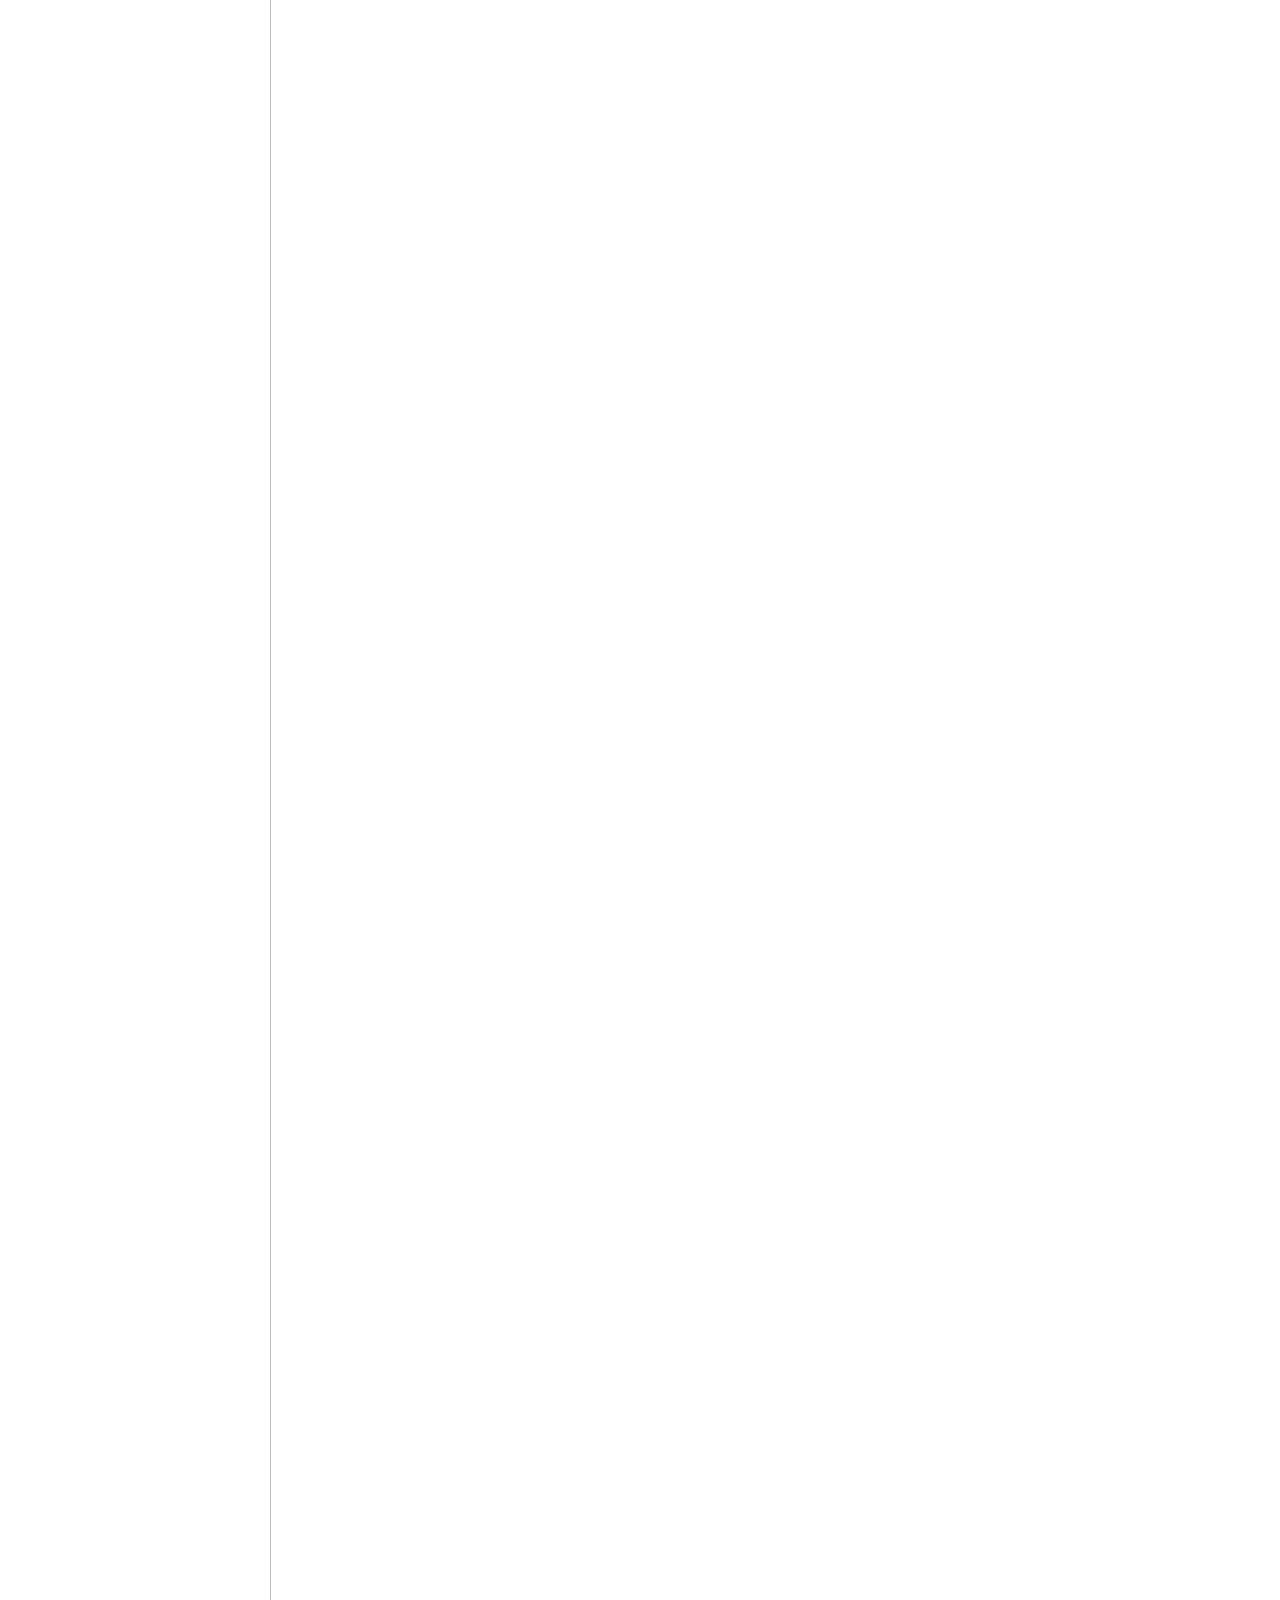
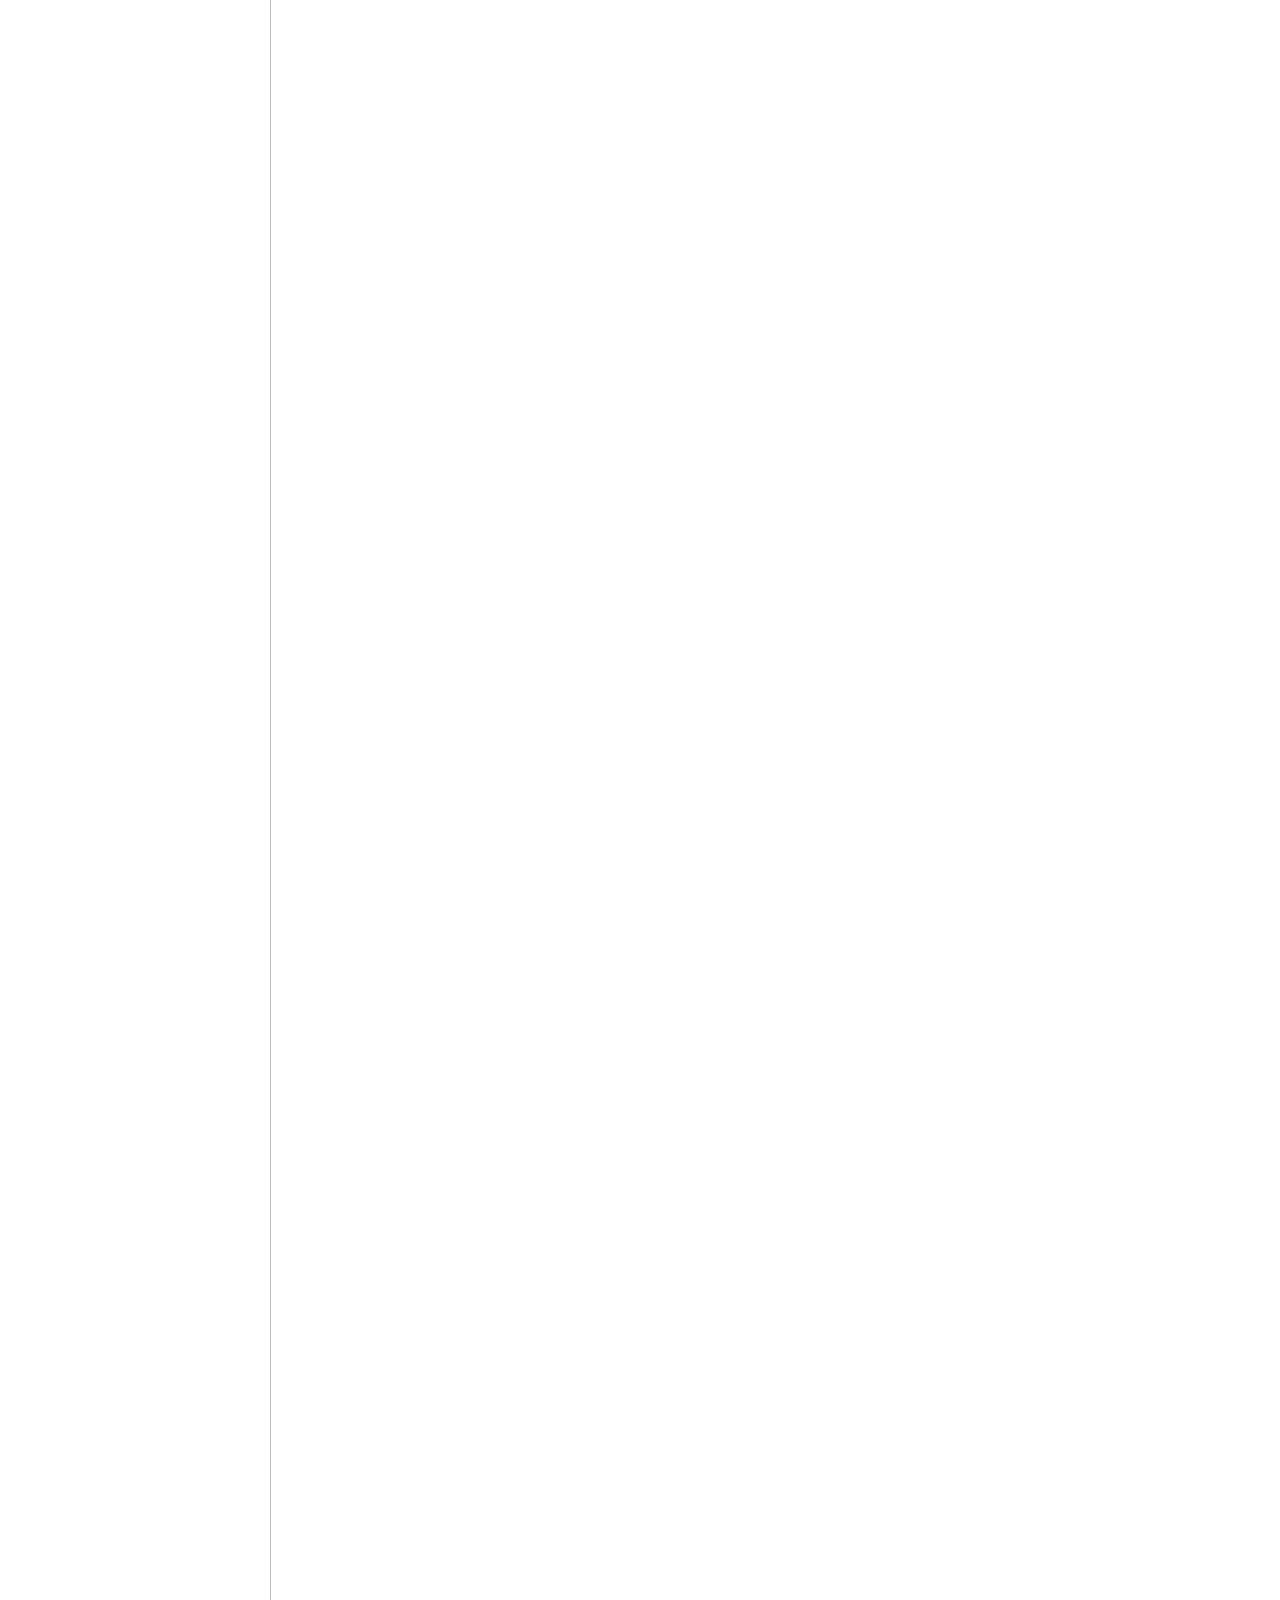
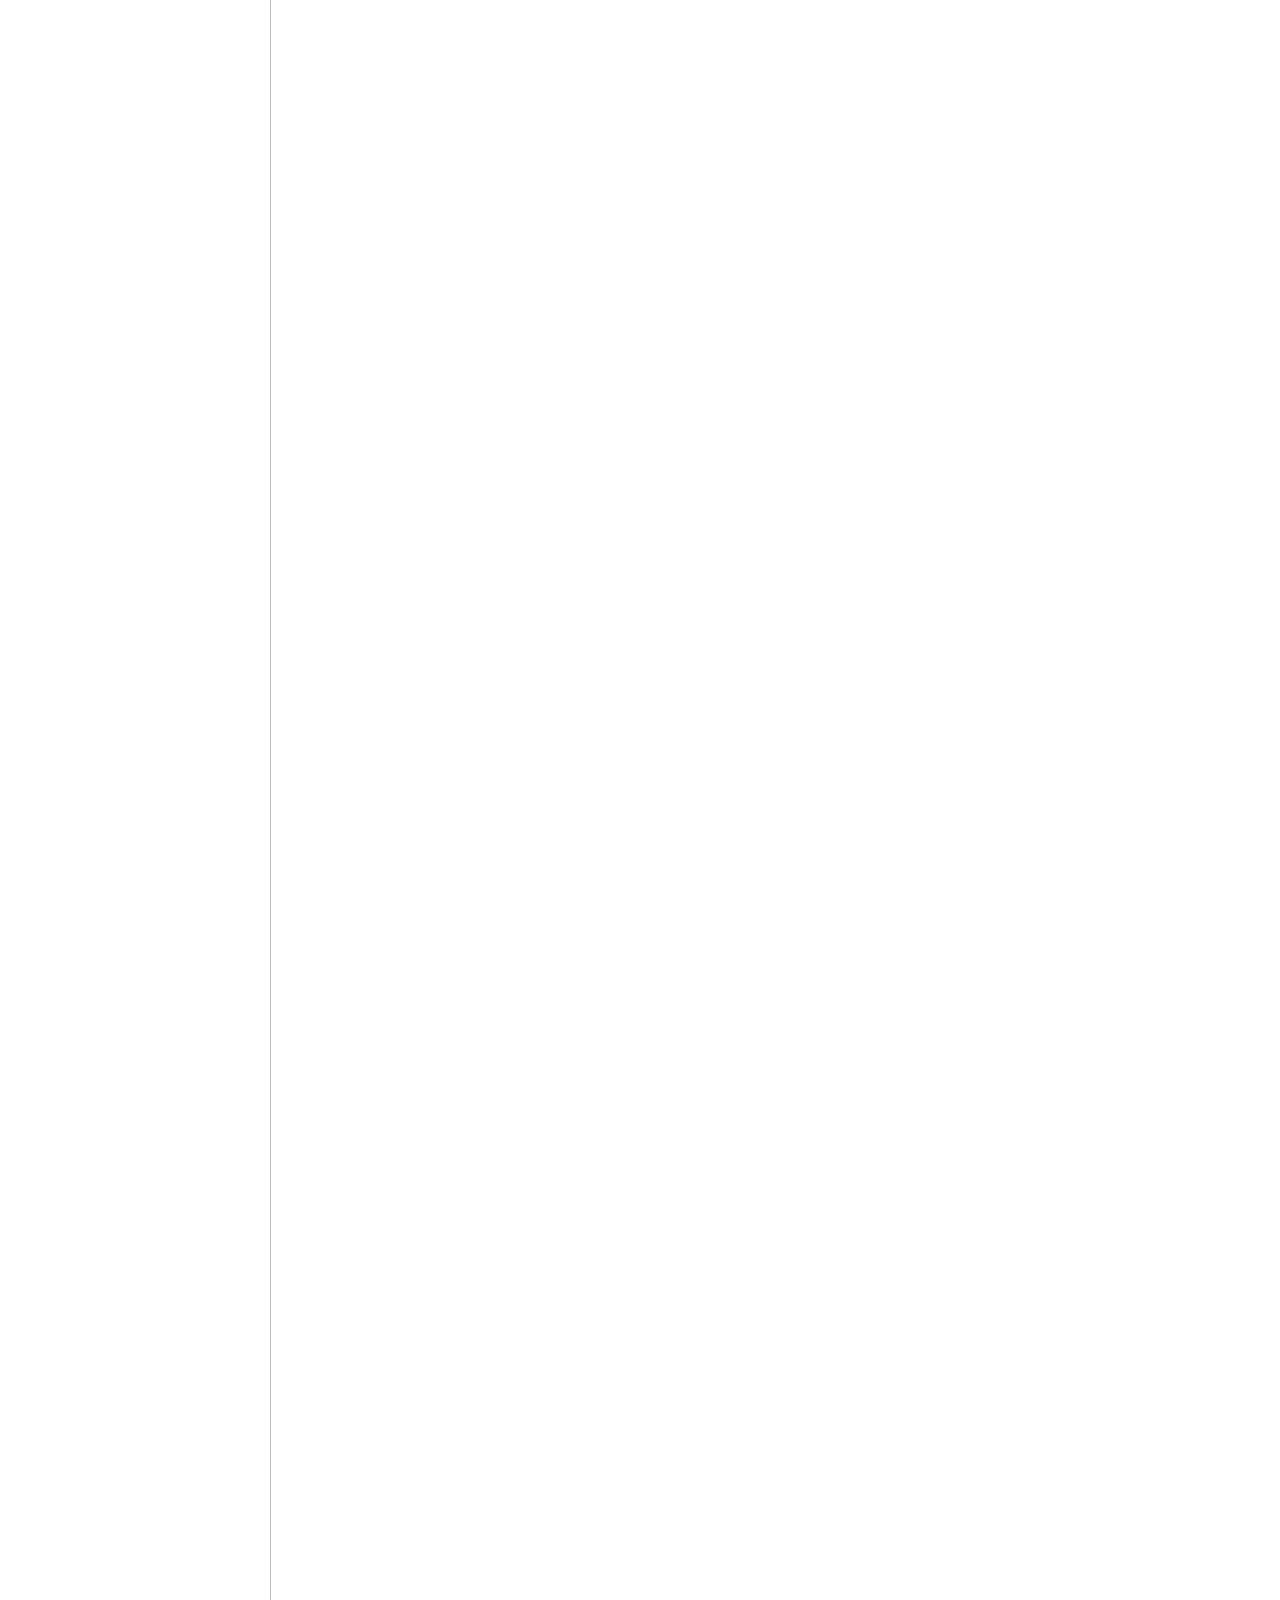
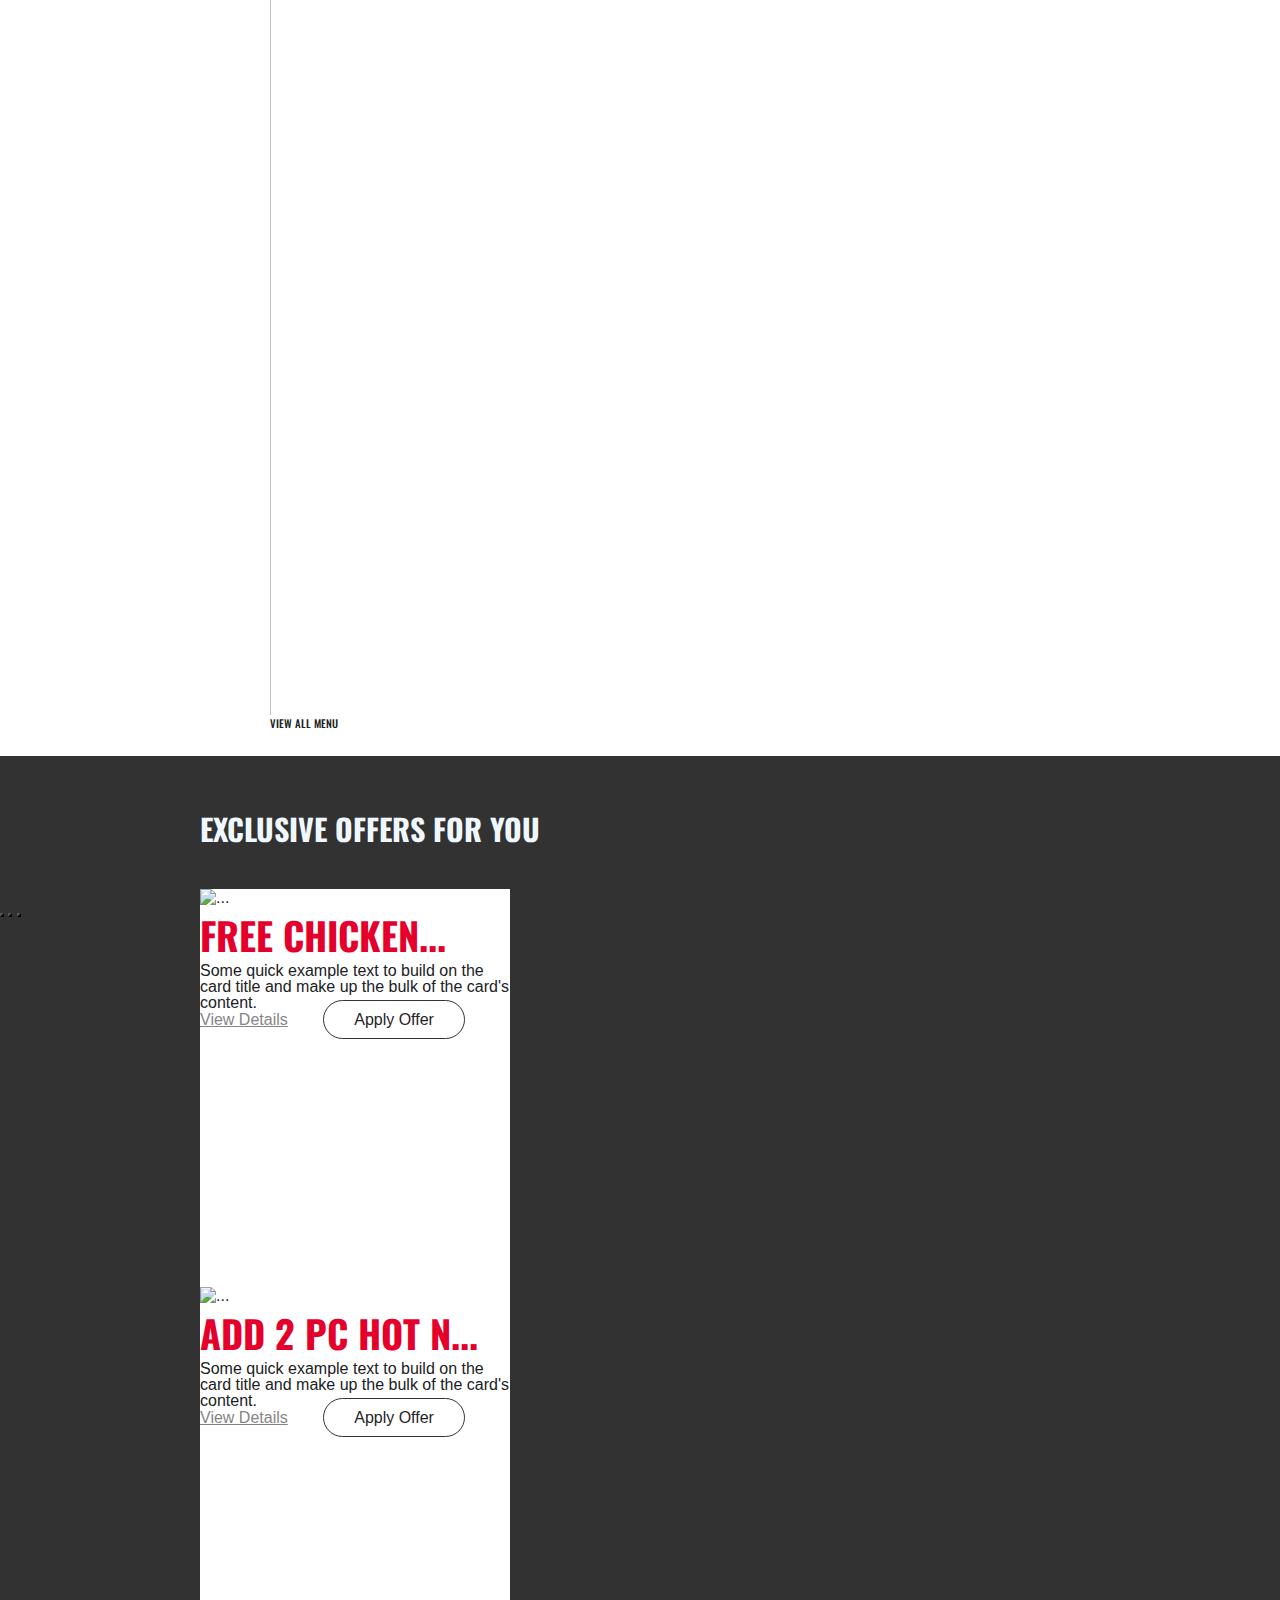
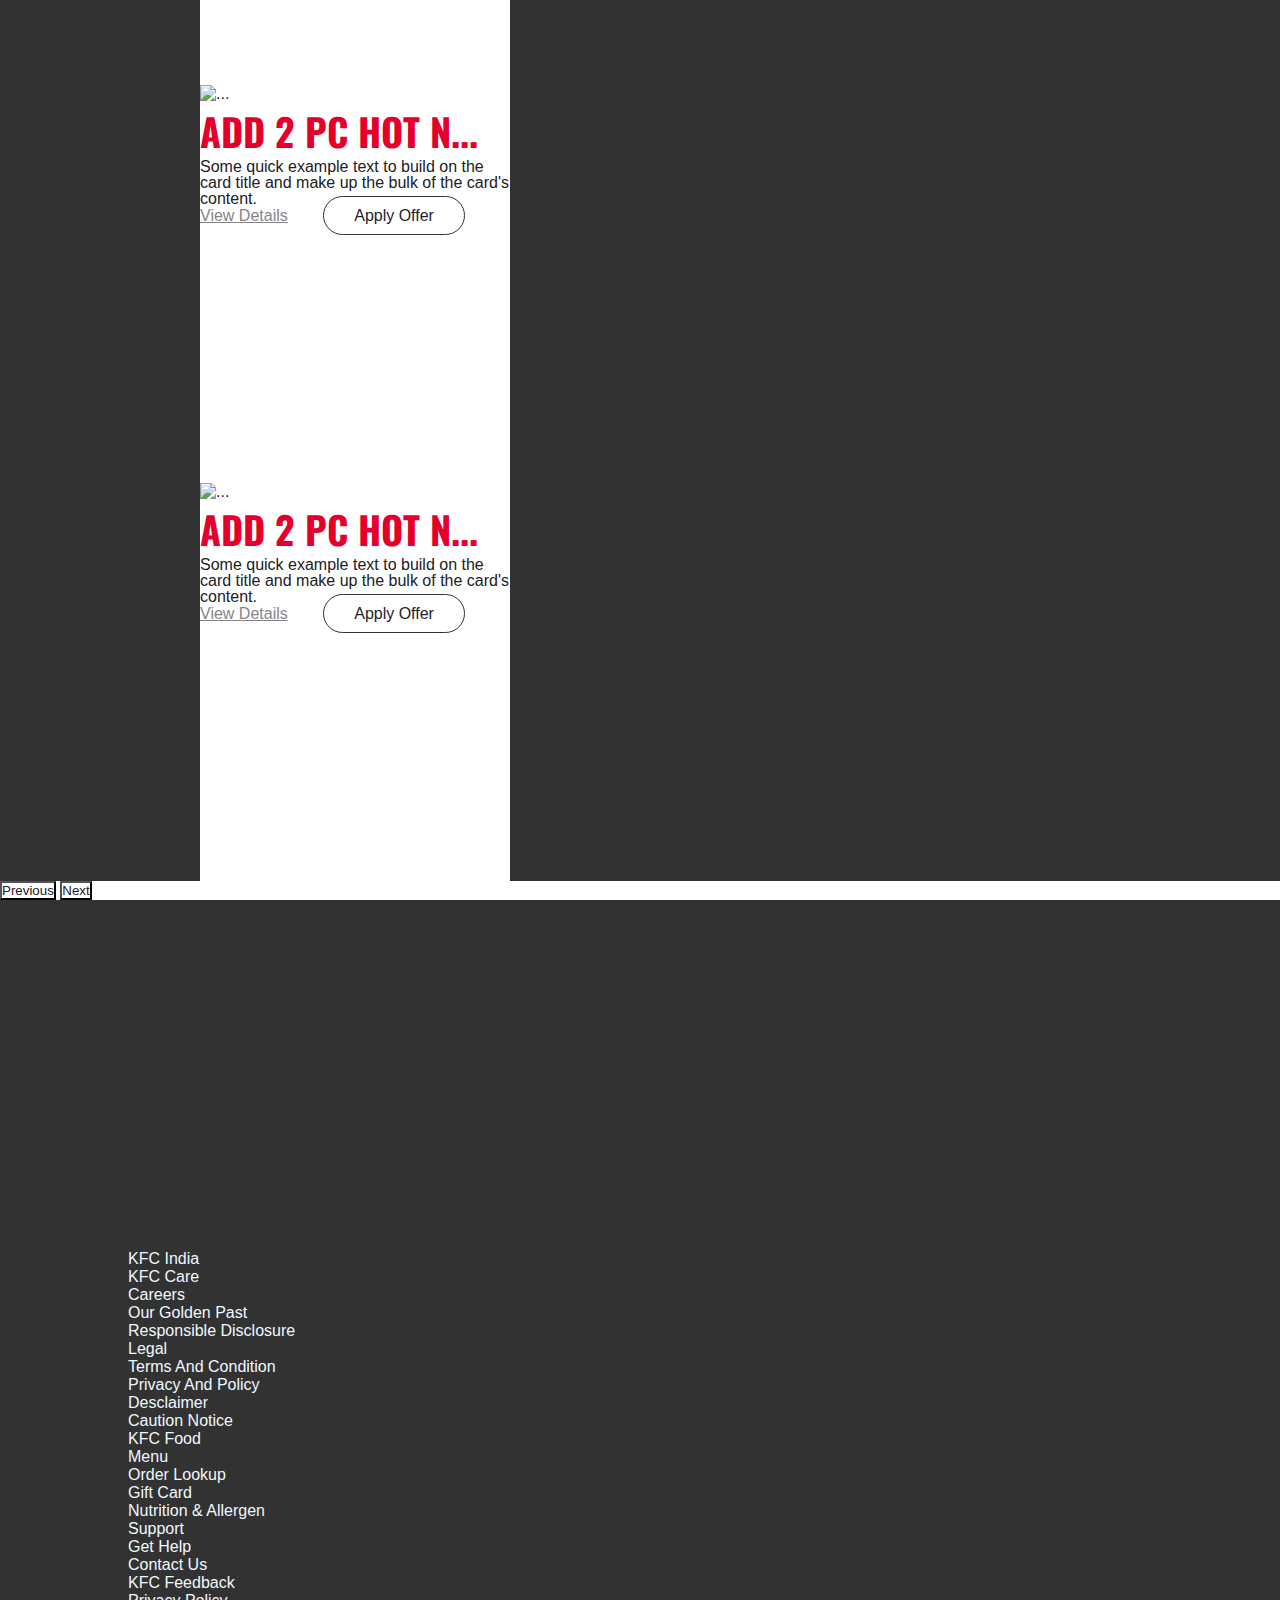
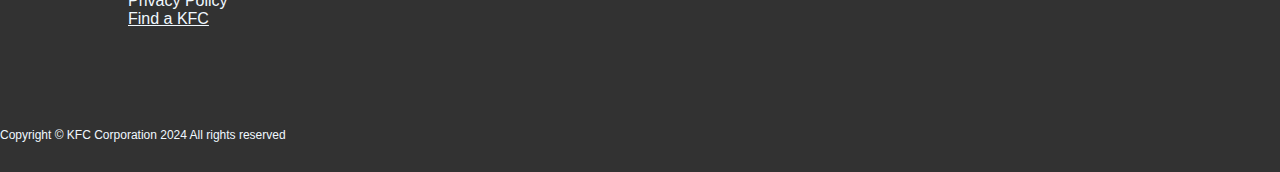
==== commit ee637eb5: "Update index.html" ====
--- a/index.html
+++ b/index.html
@@ -1,4 +1,4 @@
-lhjuhgkuhjb kuvg ukygvb
+lhjuhgkuhjb
 <!doctype html>
 <html lang="en">
     <head>
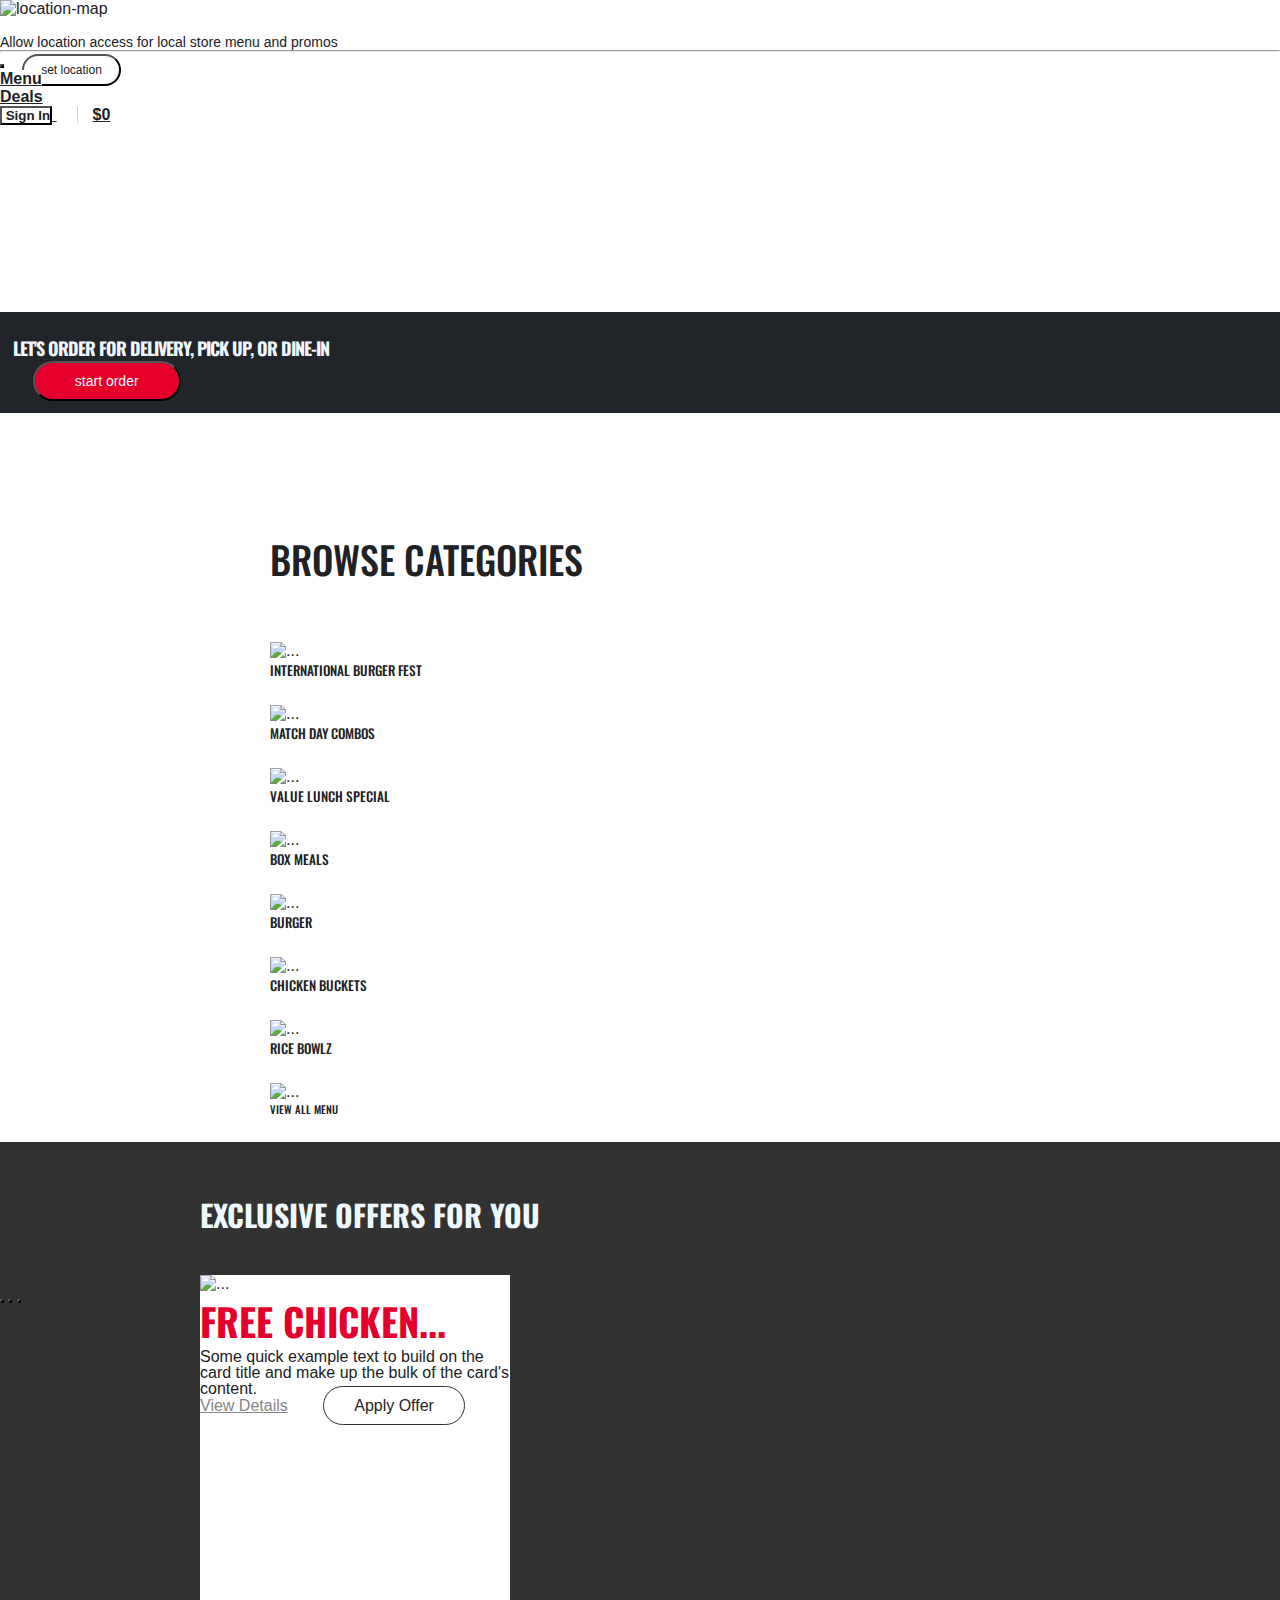
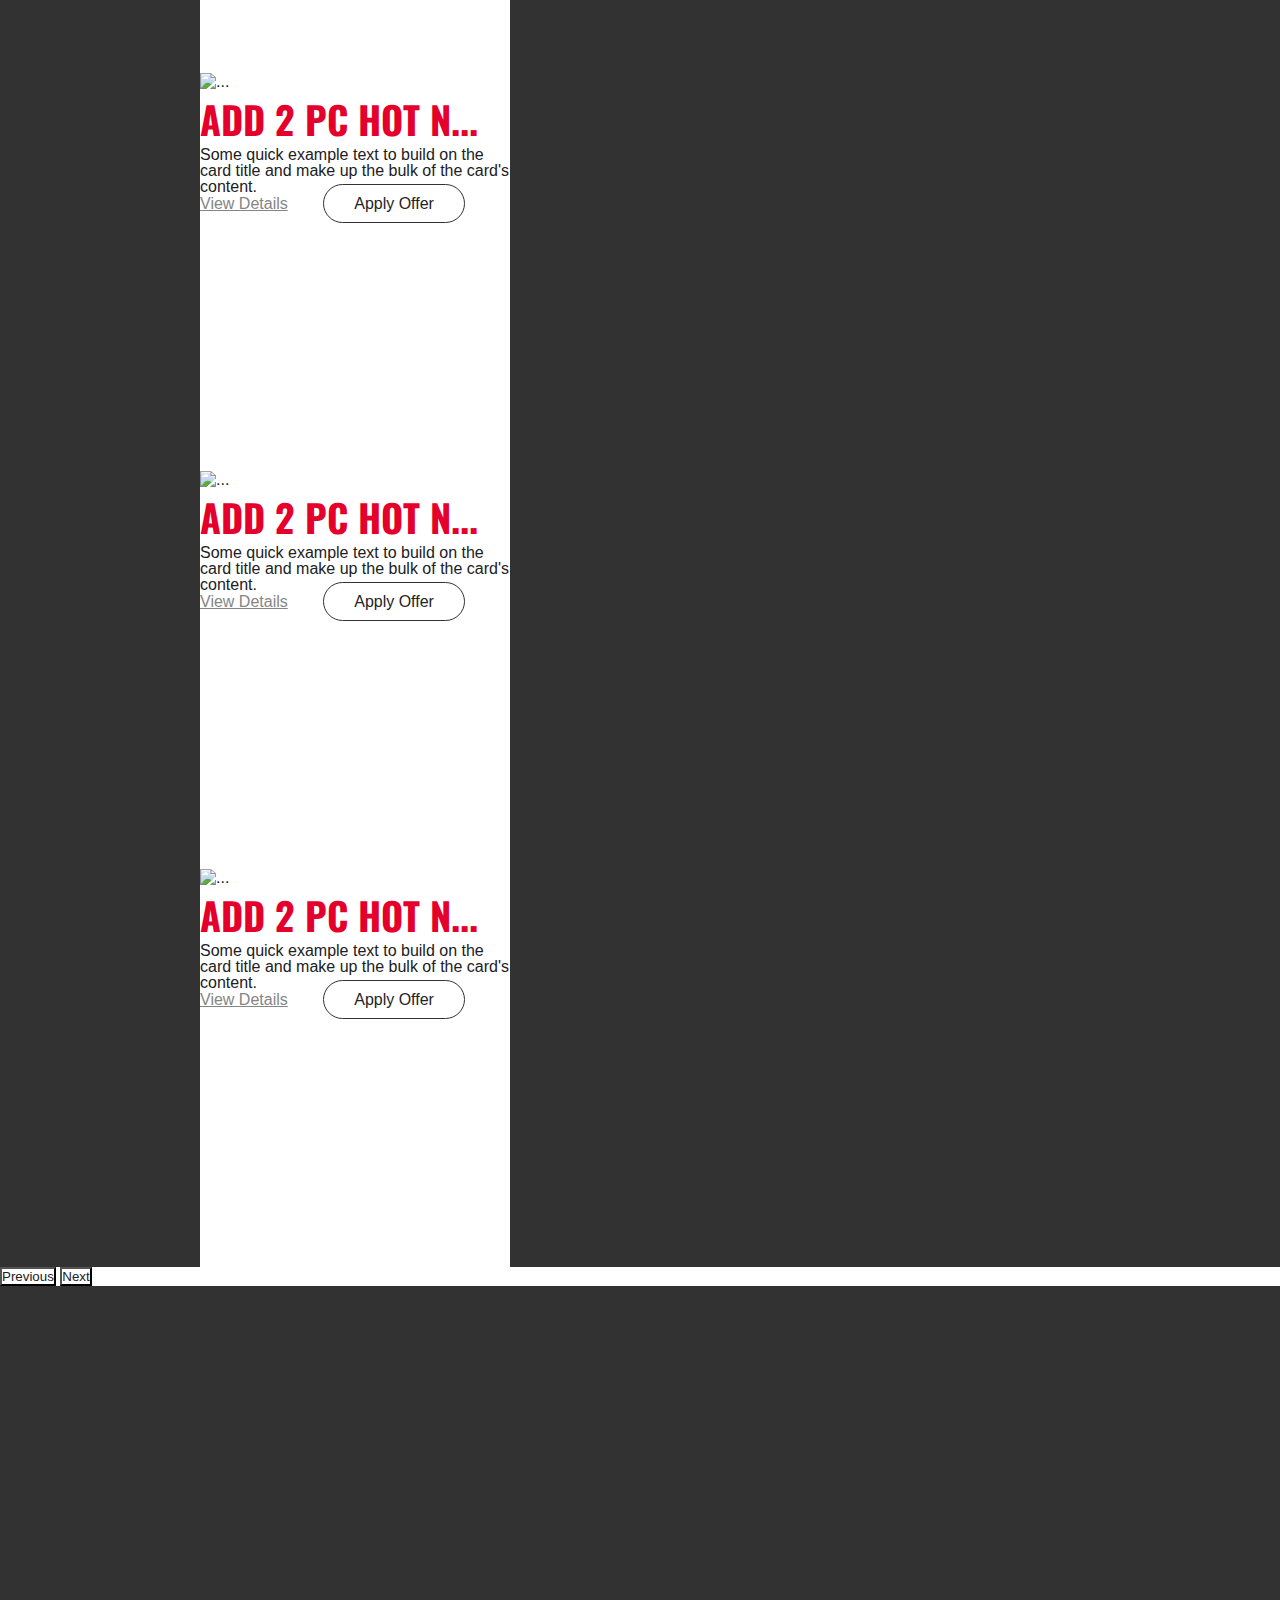
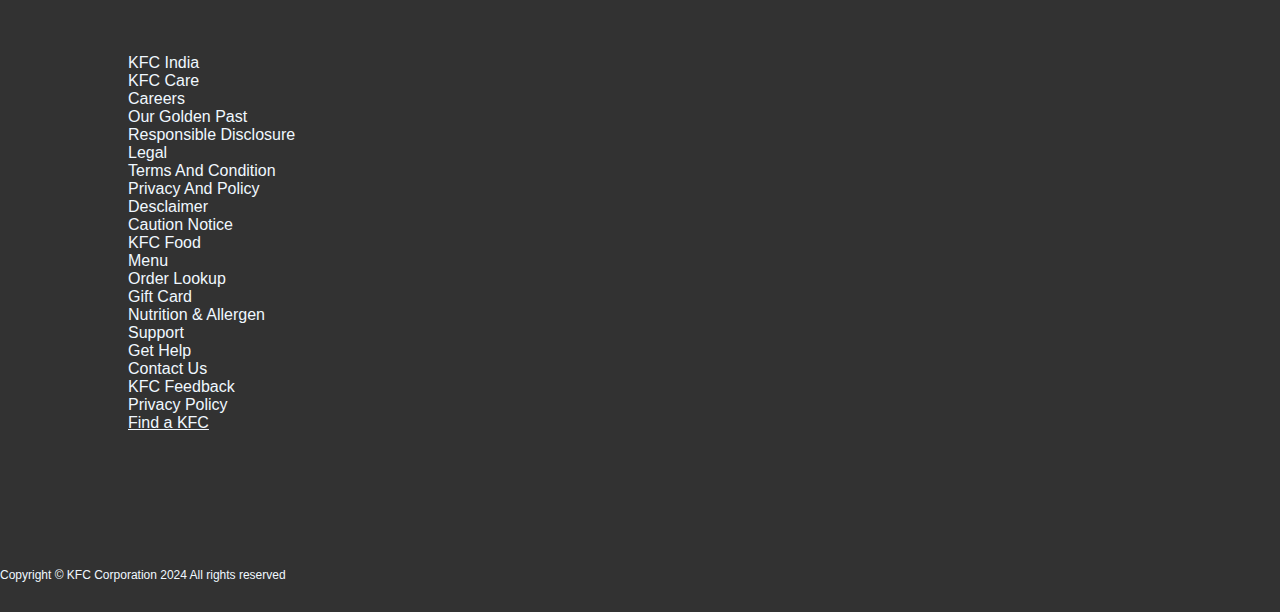
==== commit a4dab5f7: "Update index.html" ====
--- a/index.html
+++ b/index.html
@@ -1,4 +1,4 @@
-lhjuhgkuhjb
+
 <!doctype html>
 <html lang="en">
     <head>
